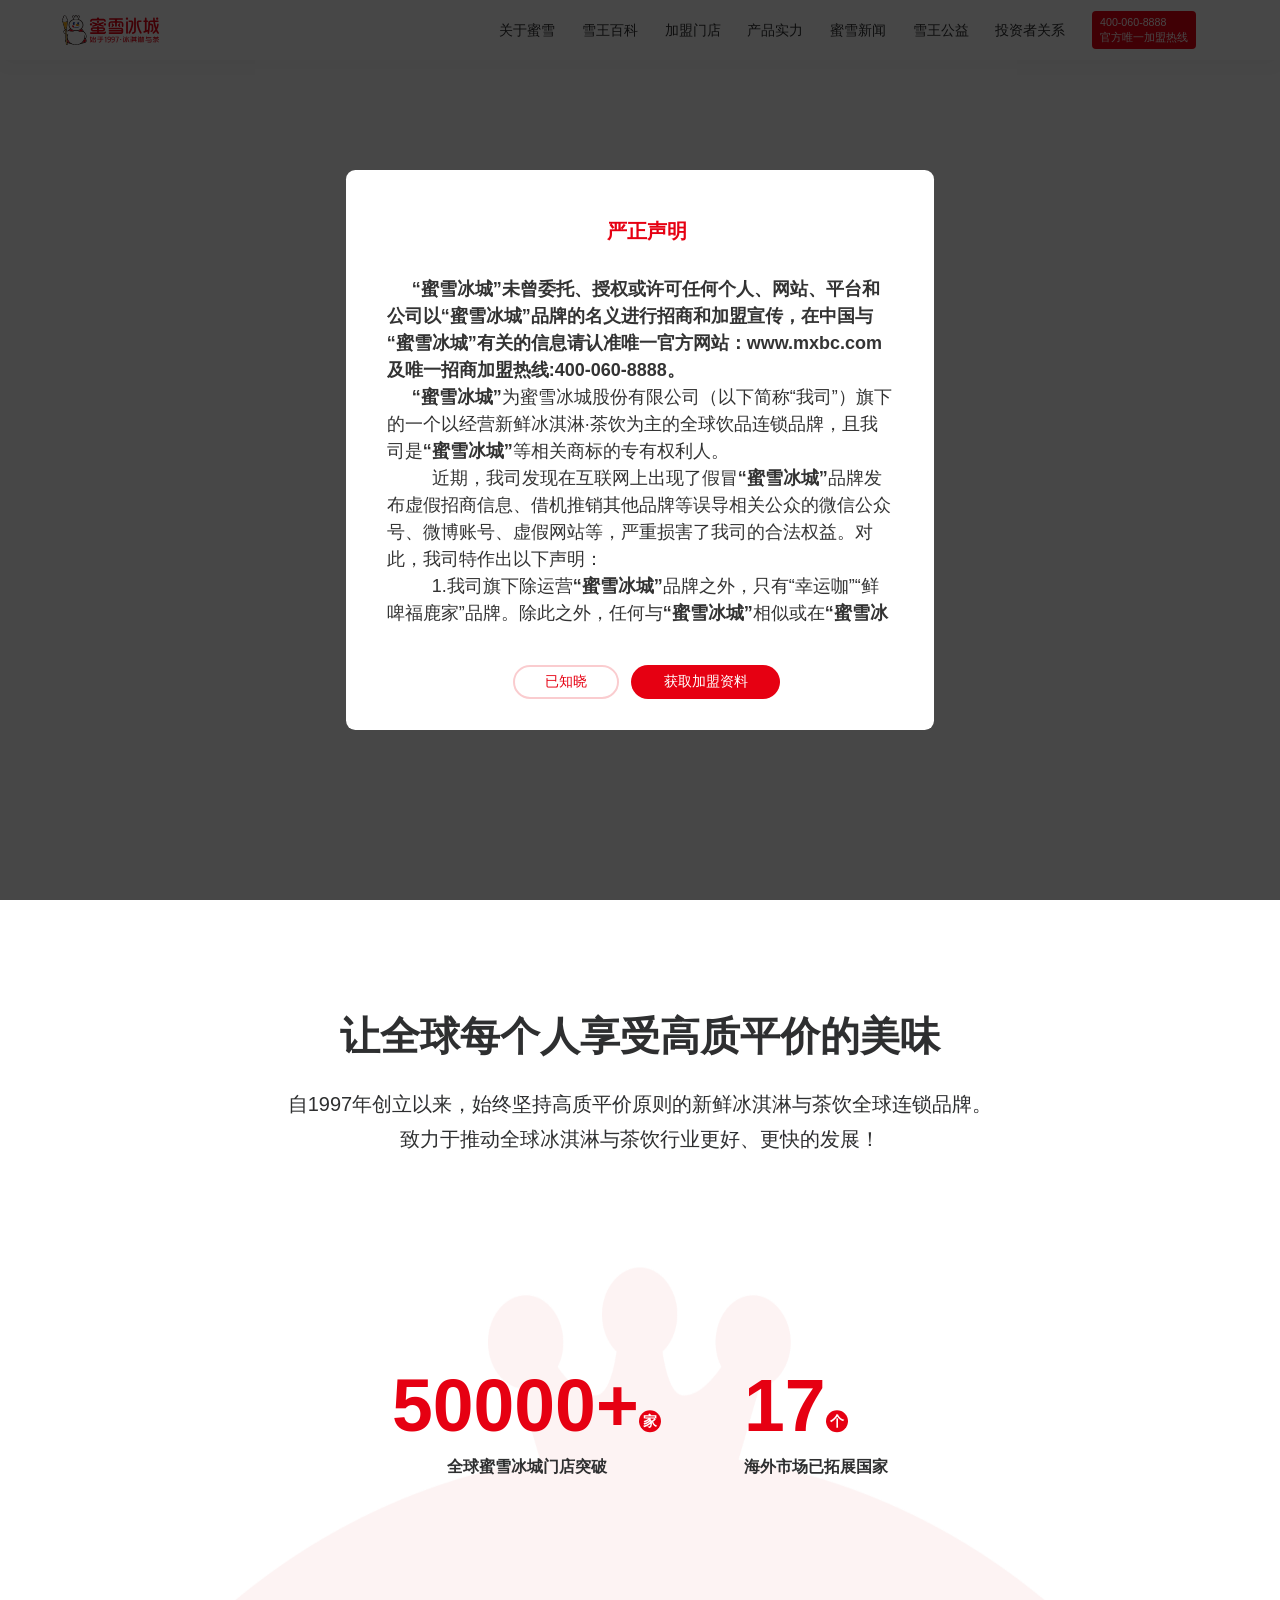
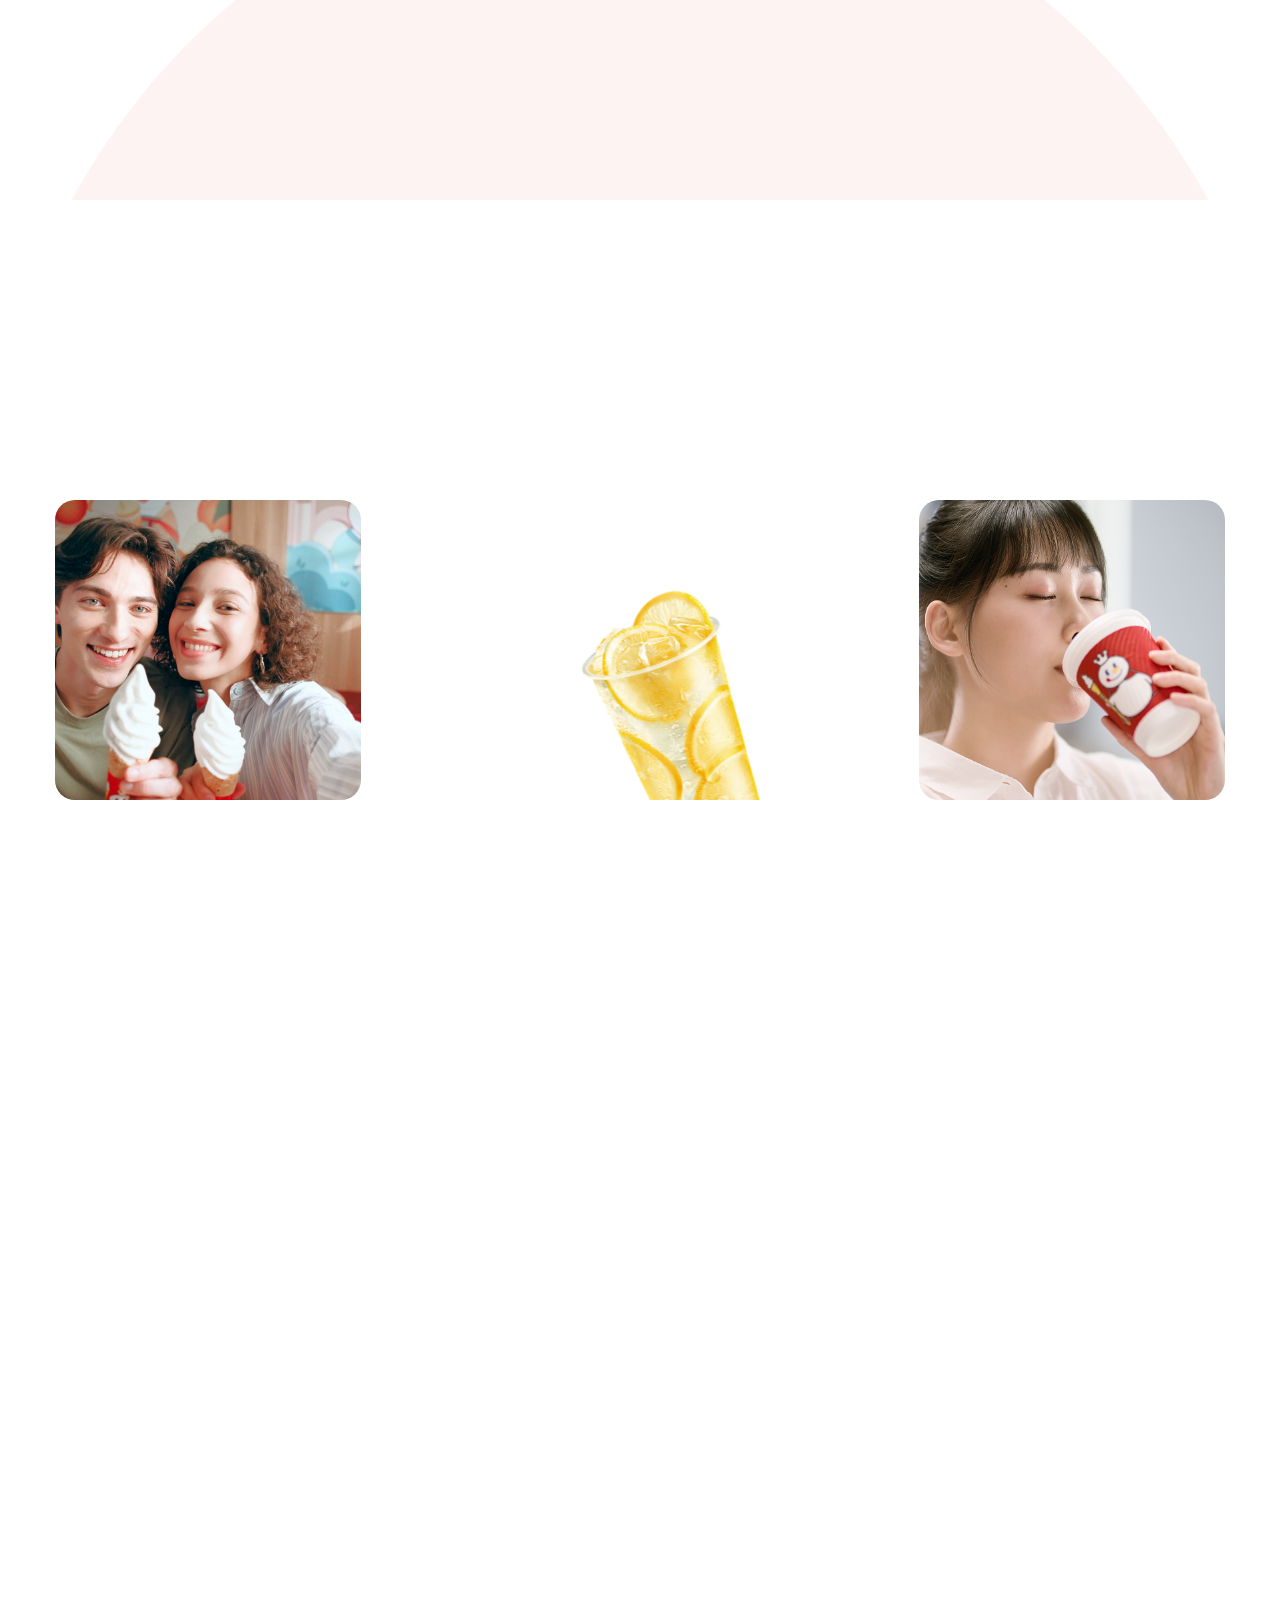
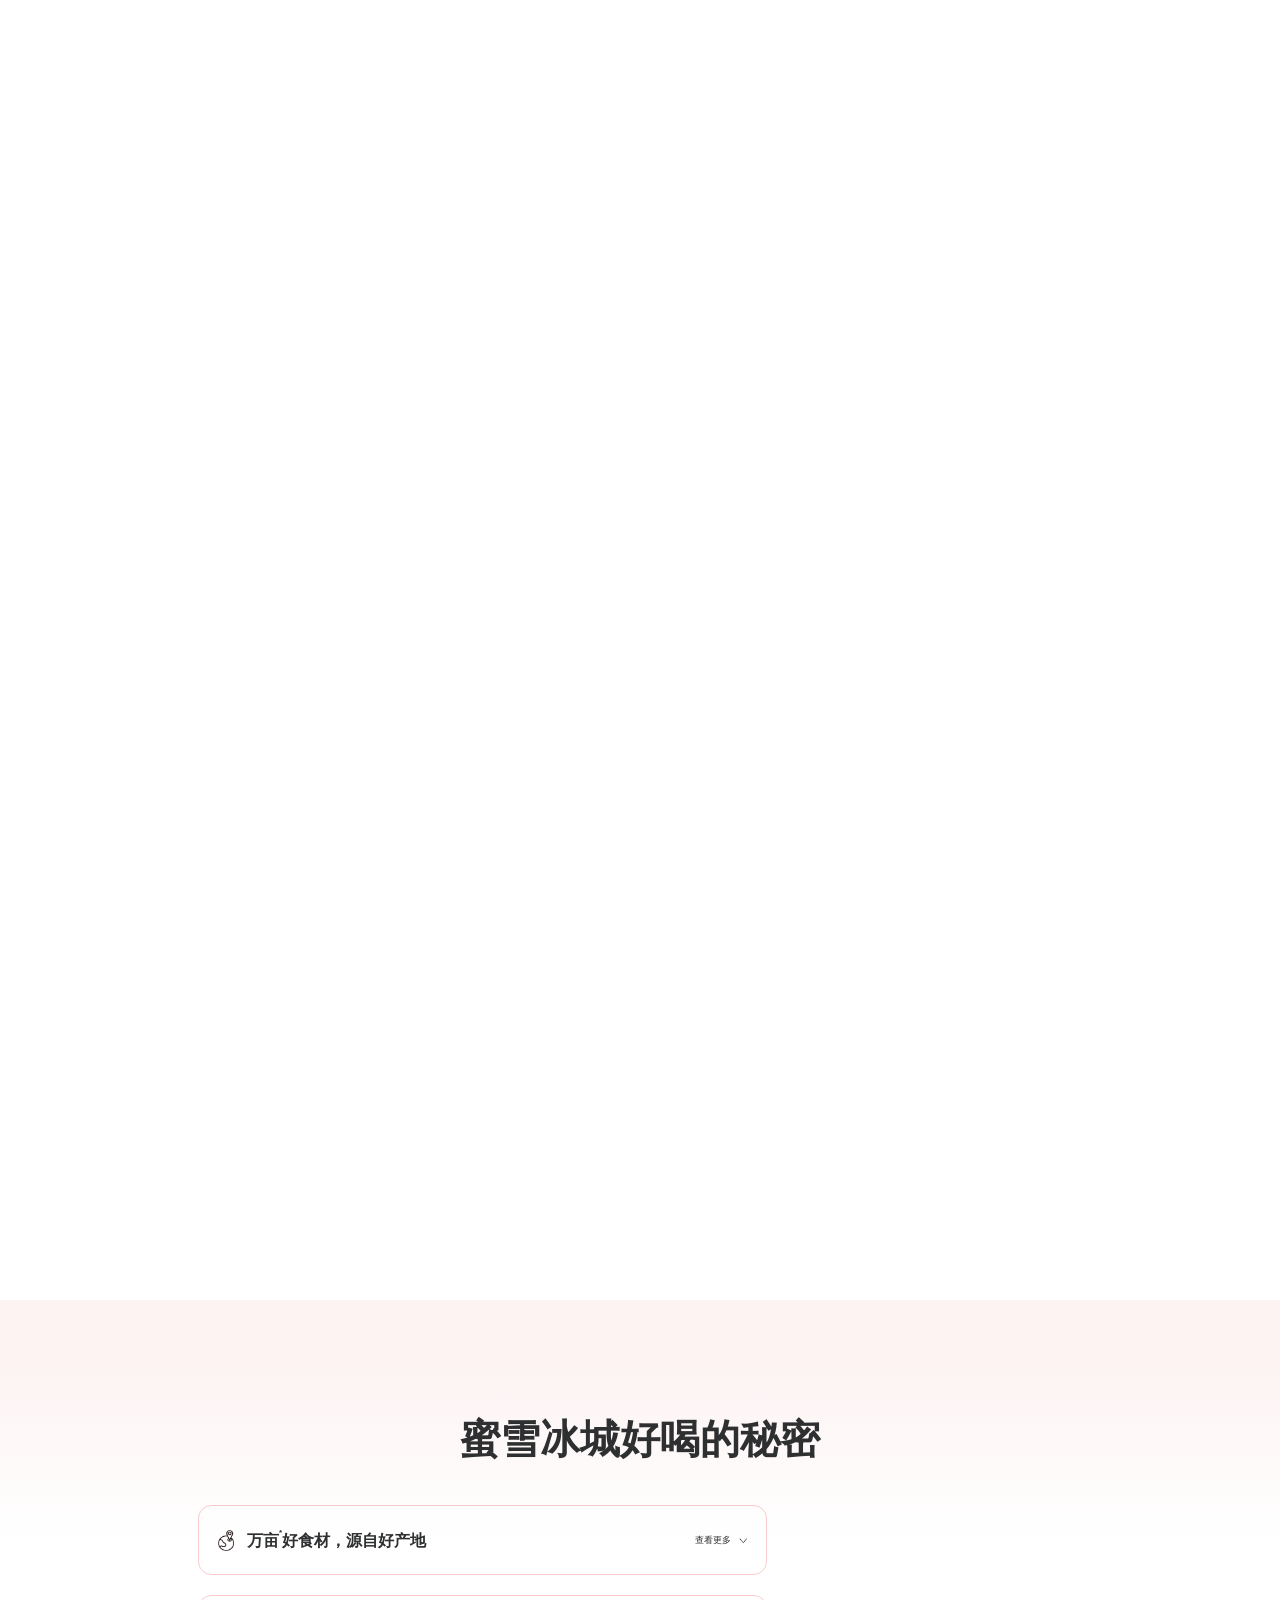
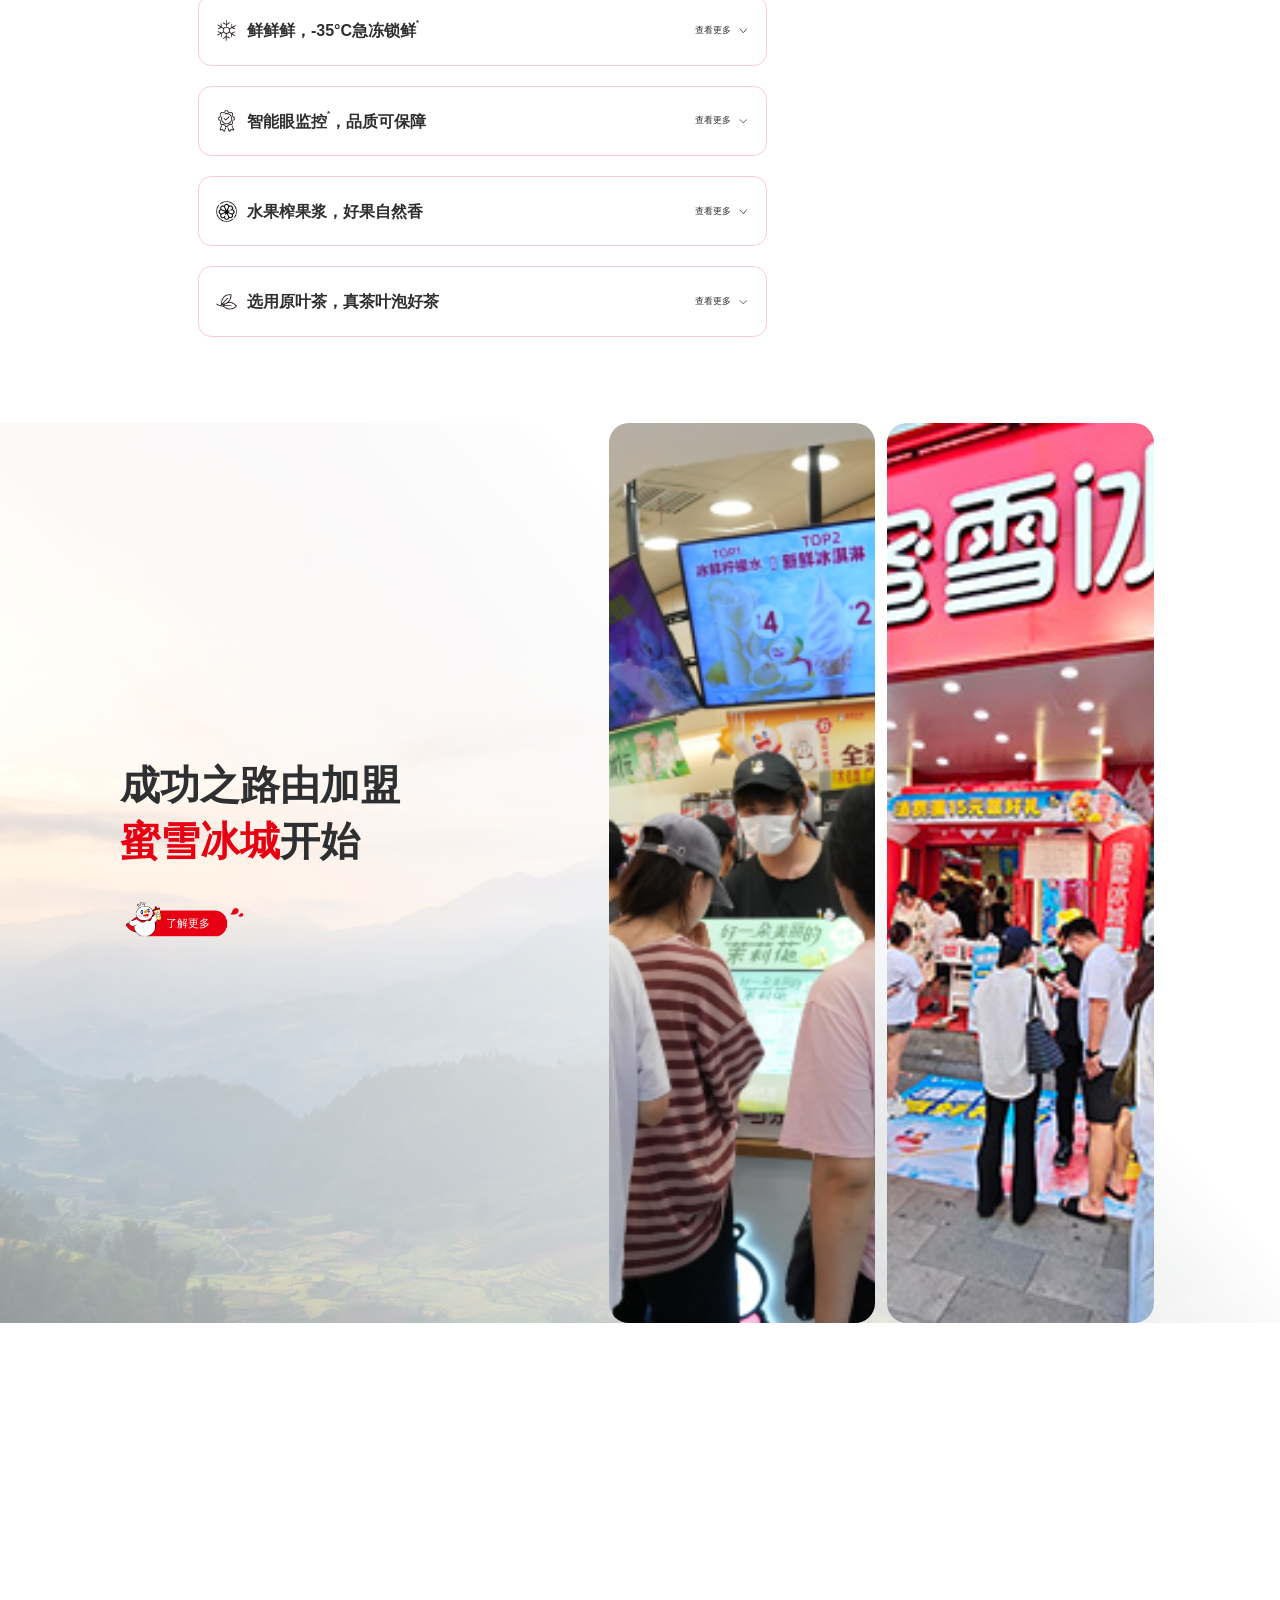
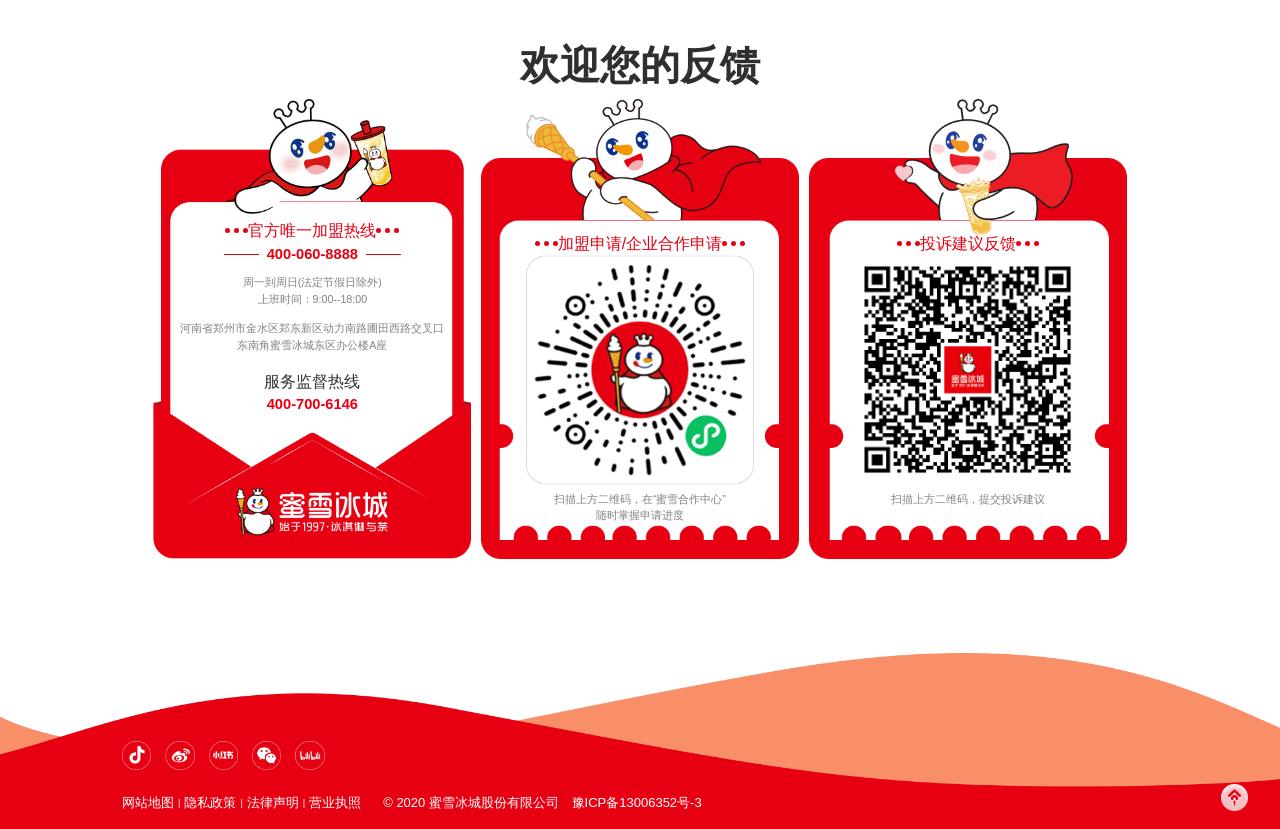
==== index.html @ 773f0062 "蜜雪冰城首页静态站点" ====
<!DOCTYPE html><html lang="zh-CN"><head><meta charSet="utf-8"/><meta name="viewport" content="width=device-width, initial-scale=1"/><link rel="preload" as="image" href="/sites/www-mxbc-com-0be7d7c2/root-8a5edab2/d0f3ec7b09cef7a19808b3d6972bdbc7.svg"/><link rel="preload" as="image" href="/sites/www-mxbc-com-0be7d7c2/root-8a5edab2/menu.svg"/><link rel="preload" as="image" href="/sites/www-mxbc-com-0be7d7c2/root-8a5edab2/out3.png"/><link rel="preload" as="image" href="/sites/www-mxbc-com-0be7d7c2/root-8a5edab2/ip1_bj1.png"/><link rel="preload" as="image" href="/sites/www-mxbc-com-0be7d7c2/root-8a5edab2/ip1_bj2.png"/><link rel="preload" as="image" href="/sites/www-mxbc-com-0be7d7c2/root-8a5edab2/59c532c167e2f7352f636a406eac5834.jpg"/><link rel="preload" as="image" href="/sites/www-mxbc-com-0be7d7c2/root-8a5edab2/50ed1ab0b910403cf5da5e1d6c85bd61.png"/><link rel="preload" as="image" href="/sites/www-mxbc-com-0be7d7c2/root-8a5edab2/486bf0180b48369508e47ed610ee6fdc.png"/><link rel="preload" as="image" href="/sites/www-mxbc-com-0be7d7c2/root-8a5edab2/11da245eaa7ea8dec373aae005d7b511.png"/><link rel="preload" as="image" href="/sites/www-mxbc-com-0be7d7c2/root-8a5edab2/9adca5c12d6f9c6127790880a25c9ba0.png"/><link rel="stylesheet" href="/_next/static/chunks/2mm9tn0vxowjl.css" data-precedence="next"/><link rel="preload" as="script" fetchPriority="low" href="/_next/static/chunks/3l04zcqx63h3y.js"/><script src="/_next/static/chunks/41qfcvra0dvw4.js" async=""></script><script src="/_next/static/chunks/0bma92pht_c97.js" async=""></script><script src="/_next/static/chunks/turbopack-0cc54x3beagn9.js" async=""></script><script src="/_next/static/chunks/3fntmmi971322.js" async=""></script><script src="/_next/static/chunks/2ajmet7lk0wmj.js" async=""></script><link rel="preload" as="image" href="/sites/www-mxbc-com-0be7d7c2/root-8a5edab2/581366c1870f26a417b94069ebbcad83.png"/><link rel="preload" as="image" href="/sites/www-mxbc-com-0be7d7c2/root-8a5edab2/86e30c18174c0b054bfe6882c99aeb52.png"/><link rel="preload" as="image" href="/sites/www-mxbc-com-0be7d7c2/root-8a5edab2/dbfe659884cda005a892da9fed21694d.png"/><link rel="preload" as="image" href="/sites/www-mxbc-com-0be7d7c2/root-8a5edab2/9d9d8c2d065b26970d7103beb5da28e2.jpg"/><link rel="preload" as="image" href="/sites/www-mxbc-com-0be7d7c2/root-8a5edab2/abc09bcb24b8b8ef243d715b8428a1c3.jpg"/><link rel="preload" as="image" href="/sites/www-mxbc-com-0be7d7c2/root-8a5edab2/d949c6363b8472c5fdf495d69453a330.jpg"/><link rel="preload" as="image" href="/sites/www-mxbc-com-0be7d7c2/root-8a5edab2/f457939e20ece8fa72f08ad984b3fbb4.jpg"/><link rel="preload" as="image" href="/sites/www-mxbc-com-0be7d7c2/root-8a5edab2/ea2d7520cc4f984707610b5394fd24d2.jpg"/><link rel="preload" as="image" href="/sites/www-mxbc-com-0be7d7c2/root-8a5edab2/290f313272d8ab223a98b155a3de4fd1.png"/><link rel="preload" as="image" href="/sites/www-mxbc-com-0be7d7c2/root-8a5edab2/0b9e7f9473413d34632b4a37d40d6bdb.png"/><link rel="preload" as="image" href="/sites/www-mxbc-com-0be7d7c2/root-8a5edab2/ip3_jt1.png"/><link rel="preload" as="image" href="/sites/www-mxbc-com-0be7d7c2/root-8a5edab2/ip3_jt2.png"/><link rel="preload" as="image" href="/sites/www-mxbc-com-0be7d7c2/root-8a5edab2/41225f93626dcbc20696a7b440cc9839.png"/><link rel="preload" as="image" href="/sites/www-mxbc-com-0be7d7c2/root-8a5edab2/cde2190a93280c6c782dcb8a3b782d27.png"/><link rel="preload" as="image" href="/sites/www-mxbc-com-0be7d7c2/root-8a5edab2/c90d4dd976fcc9a65dfeaac8ada09673.png"/><link rel="preload" as="image" href="/sites/www-mxbc-com-0be7d7c2/root-8a5edab2/8b305ed5abb65910825b2957696ffd45.png"/><link rel="preload" as="image" href="/sites/www-mxbc-com-0be7d7c2/root-8a5edab2/6eeb8afb9aa5e33d50249f976b03666a.png"/><link rel="preload" as="image" href="/sites/www-mxbc-com-0be7d7c2/root-8a5edab2/0936d7ea1fbbe21d9cbc63233f4e5491.png"/><link rel="preload" as="image" href="/sites/www-mxbc-com-0be7d7c2/root-8a5edab2/c394ca15c66dc44a236d38dc2898e95e.png"/><link rel="preload" as="image" href="/sites/www-mxbc-com-0be7d7c2/root-8a5edab2/3d74bfafb117e787bb59593640cceda5.png"/><link rel="preload" as="image" href="/sites/www-mxbc-com-0be7d7c2/root-8a5edab2/3d1f99e0b8a099ad2ce2638fd153bc6e.png"/><link rel="preload" as="image" href="/sites/www-mxbc-com-0be7d7c2/root-8a5edab2/1891c35e8ef6bf2d9417e013ebabc698.png"/><link rel="preload" as="image" href="/sites/www-mxbc-com-0be7d7c2/root-8a5edab2/c3168dfcdc9ec96e4e529ae8882ec969.png"/><link rel="preload" as="image" href="/sites/www-mxbc-com-0be7d7c2/root-8a5edab2/638d182707f486b8b1b2a9f75f37db1a.png"/><link rel="preload" as="image" href="/sites/www-mxbc-com-0be7d7c2/root-8a5edab2/9a46a4ab35225a6cc38cd7eaf3fd0e85.jpg"/><link rel="preload" as="image" href="/sites/www-mxbc-com-0be7d7c2/root-8a5edab2/878b8037e6f6965b7f7decace9710bc8.jpg"/><link rel="preload" as="image" href="/sites/www-mxbc-com-0be7d7c2/root-8a5edab2/50d5fc5b954593f0d043b4b68748c9c9.jpg"/><link rel="preload" as="image" href="/sites/www-mxbc-com-0be7d7c2/root-8a5edab2/56463b2ab5daf3cd11dad3c86014852f.jpg"/><link rel="preload" as="image" href="/sites/www-mxbc-com-0be7d7c2/root-8a5edab2/6f138db18f9e66a08a141f95bcac448e.jpg"/><link rel="preload" as="image" href="/sites/www-mxbc-com-0be7d7c2/root-8a5edab2/8dde2088f264d2b6eca06571609af0d8.jpg"/><link rel="preload" as="image" href="/sites/www-mxbc-com-0be7d7c2/root-8a5edab2/sd.svg"/><link rel="preload" as="image" href="/sites/www-mxbc-com-0be7d7c2/root-8a5edab2/da9c3f53766b631830936b4df24bcbba.png"/><link rel="preload" as="image" href="/sites/www-mxbc-com-0be7d7c2/root-8a5edab2/233fa92bc91ea00a0e69ae43872052d9.png"/><link rel="preload" as="image" href="/sites/www-mxbc-com-0be7d7c2/root-8a5edab2/9a349ea7eacc715e45023d3d18567bd6.png"/><link rel="preload" as="image" href="/sites/www-mxbc-com-0be7d7c2/root-8a5edab2/ph_2xx.png"/><link rel="preload" as="image" href="/sites/www-mxbc-com-0be7d7c2/root-8a5edab2/8f9a7455a2ef9fd3b2d4be8fd623568f.png"/><link rel="preload" as="image" href="/sites/www-mxbc-com-0be7d7c2/root-8a5edab2/be80aa0299ff8b853ee5da063334453d.png"/><link rel="preload" as="image" href="/sites/www-mxbc-com-0be7d7c2/root-8a5edab2/dbecea1ba079000253d4193766e18e89.png"/><link rel="preload" as="image" href="/sites/www-mxbc-com-0be7d7c2/root-8a5edab2/34bd688e521d1f4673a17af04eb08ba9.png"/><link rel="preload" as="image" href="/sites/www-mxbc-com-0be7d7c2/root-8a5edab2/c532aa4bd62299a22e564695bbf366fd.png"/><link rel="preload" as="image" href="/sites/www-mxbc-com-0be7d7c2/root-8a5edab2/bt.png"/><title>蜜雪冰城 · 首页本地复刻</title><meta name="description" content="蜜雪冰城官网首页的本地学习复刻"/><meta name="robots" content="noindex, nofollow"/><link rel="icon" href="/sites/www-mxbc-com-0be7d7c2/root-8a5edab2/favicon.ico"/><script src="/_next/static/chunks/0cz1d0mv5g_q7.js" noModule=""></script></head><body><div hidden=""><!--$--><!--/$--></div><header class="header"><div class="con"><a href="#top" class="logo" aria-label="蜜雪冰城首页"><img src="/sites/www-mxbc-com-0be7d7c2/root-8a5edab2/d0f3ec7b09cef7a19808b3d6972bdbc7.svg" alt="蜜雪冰城"/></a><div class="h_right"><nav aria-label="主导航"><ul class="h_nav f_18"><li><a href="https://www.mxbc.com/about.html">关于蜜雪</a><ul class="h_nav1"><li><a href="https://www.mxbc.com/about.html#d1">品牌故事</a></li><li><a href="https://www.mxbc.com/about.html#d2">发展历程</a></li><li><a href="https://www.mxbc.com/about.html#d5">品牌实力</a></li><li><a href="https://www.mxbc.com/about.html#d6">企业文化</a></li><li><a href="https://www.mxbc.com/about.html#d7">廉洁合规</a></li><li><a href="https://www.mxbc.com/about.html#d8">加入我们</a></li><li><a href="https://www.mxbc.com/about.html#d9">成为合作伙伴</a></li></ul></li><li><a href="https://www.mxbc.com/encyclopedia.html">雪王百科</a><ul class="h_nav1"><li><a href="https://www.mxbc.com/encyclopedia.html#d1">雪王简介</a></li><li><a href="https://www.mxbc.com/encyclopedia.html#d2">雪王新鲜事</a></li><li><a href="https://www.mxbc.com/encyclopedia.html#d3">雪王剧场</a></li><li><a href="https://www.mxbc.com/encyclopedia.html#d4">雪王周边</a></li></ul></li><li><a href="https://www.mxbc.com/franchised.html">加盟门店</a><ul class="h_nav1"><li><a href="https://www.mxbc.com/franchised.html#d1">加盟流程</a></li><li><a href="https://www.mxbc.com/franchised.html#d2">加盟费用</a></li><li><a href="https://www.mxbc.com/franchised.html#d3">门店类型</a></li><li><a href="https://www.mxbc.com/franchised.html#d4">加盟服务</a></li><li><a href="https://www.mxbc.com/franchised.html#d5">加盟问题</a></li></ul></li><li><a href="https://www.mxbc.com/product_strength.html">产品实力</a><ul class="h_nav1"><li><a href="https://www.mxbc.com/product_strength.html">爆款产品</a></li><li><a href="https://www.mxbc.com/product_strength.html#d3">蜜雪菜单</a></li><li><a href="https://www.mxbc.com/product_strength.html#d4">产品原料</a></li><li><a href="https://www.mxbc.com/product_strength.html#d5">食品安全</a></li></ul></li><li><a href="https://www.mxbc.com/news_list/0.html">蜜雪新闻</a><ul class="h_nav1"><li><a href="https://www.mxbc.com/news_list/1.html#d1">企业动态</a></li><li><a href="https://www.mxbc.com/news_list/2.html#d1">党建动态</a></li><li><a href="https://www.mxbc.com/news_list/4.html#d1">社会责任</a></li><li><a href="https://www.mxbc.com/news_list/3.html#d1">媒体报道</a></li></ul></li><li><a href="https://www.mxbc.com/social-responsibility.html">雪王公益</a></li><li><a href="https://ir.mxbc.com/?lang=zh-cn">投资者关系</a><ul class="h_nav1"><li><a href="https://ir.mxbc.com/report/index.html?lang=zh-cn">财务信息</a></li><li><a href="https://ir.mxbc.com/prospectus/index.html?lang=zh-cn">招股文件</a></li><li><a href="https://ir.mxbc.com/announcement/index.html?lang=zh-cn">公告与通函</a></li><li><a href="https://ir.mxbc.com/governance/index.html?lang=zh-cn">企业管治</a></li><li><a href="https://ir.mxbc.com/report/esg.html?lang=zh-cn">ESG/可持续发展</a></li><li><a href="https://ir.mxbc.com/calendar/index.html?lang=zh-cn">投资者日历</a></li></ul></li></ul></nav><a href="tel:400-060-8888" class="h_tel f_16">400-060-8888<br/>官方唯一加盟热线</a></div></div></header><div class="m_header phbox"><a href="#top" class="logo" aria-label="蜜雪冰城首页"><img src="/sites/www-mxbc-com-0be7d7c2/root-8a5edab2/d0f3ec7b09cef7a19808b3d6972bdbc7.svg" alt="蜜雪冰城"/></a><div class="right"><button class="btn bare-button" aria-label="打开菜单" aria-expanded="false"><img src="/sites/www-mxbc-com-0be7d7c2/root-8a5edab2/menu.svg" alt=""/></button></div></div><nav aria-label="手机导航" aria-hidden="true" class="mh_nav phbox "><button class="close bare-button" aria-label="关闭菜单"><img src="/sites/www-mxbc-com-0be7d7c2/root-8a5edab2/out3.png" alt=""/></button><ul class="nav"><li><a href="#top" class="f_16">首页</a></li><li class=""><a class="f_16" href="https://www.mxbc.com/about.html">关于蜜雪</a><ul class="nav1 f_16" style="display:none"><li><a href="https://www.mxbc.com/about.html#d1">品牌故事</a></li><li><a href="https://www.mxbc.com/about.html#d2">发展历程</a></li><li><a href="https://www.mxbc.com/about.html#d5">品牌实力</a></li><li><a href="https://www.mxbc.com/about.html#d6">企业文化</a></li><li><a href="https://www.mxbc.com/about.html#d7">廉洁合规</a></li><li><a href="https://www.mxbc.com/about.html#d8">加入我们</a></li><li><a href="https://www.mxbc.com/about.html#d9">成为合作伙伴</a></li></ul></li><li class=""><a class="f_16" href="https://www.mxbc.com/encyclopedia.html">雪王百科</a><ul class="nav1 f_16" style="display:none"><li><a href="https://www.mxbc.com/encyclopedia.html#d1">雪王简介</a></li><li><a href="https://www.mxbc.com/encyclopedia.html#d2">雪王新鲜事</a></li><li><a href="https://www.mxbc.com/encyclopedia.html#d3">雪王剧场</a></li><li><a href="https://www.mxbc.com/encyclopedia.html#d4">雪王周边</a></li></ul></li><li class=""><a class="f_16" href="https://www.mxbc.com/franchised.html">加盟门店</a><ul class="nav1 f_16" style="display:none"><li><a href="https://www.mxbc.com/franchised.html#d1">加盟流程</a></li><li><a href="https://www.mxbc.com/franchised.html#d2">加盟费用</a></li><li><a href="https://www.mxbc.com/franchised.html#d3">门店类型</a></li><li><a href="https://www.mxbc.com/franchised.html#d4">加盟服务</a></li><li><a href="https://www.mxbc.com/franchised.html#d5">加盟问题</a></li></ul></li><li class=""><a class="f_16" href="https://www.mxbc.com/product_strength.html">产品实力</a><ul class="nav1 f_16" style="display:none"><li><a href="https://www.mxbc.com/product_strength.html">爆款产品</a></li><li><a href="https://www.mxbc.com/product_strength.html#d3">蜜雪菜单</a></li><li><a href="https://www.mxbc.com/product_strength.html#d4">产品原料</a></li><li><a href="https://www.mxbc.com/product_strength.html#d5">食品安全</a></li></ul></li><li class=""><a class="f_16" href="https://www.mxbc.com/news_list/0.html">蜜雪新闻</a><ul class="nav1 f_16" style="display:none"><li><a href="https://www.mxbc.com/news_list/1.html#d1">企业动态</a></li><li><a href="https://www.mxbc.com/news_list/2.html#d1">党建动态</a></li><li><a href="https://www.mxbc.com/news_list/4.html#d1">社会责任</a></li><li><a href="https://www.mxbc.com/news_list/3.html#d1">媒体报道</a></li></ul></li><li class=""><a class="f_16" href="https://www.mxbc.com/social-responsibility.html">雪王公益</a></li><li class=""><a class="f_16" href="https://ir.mxbc.com/?lang=zh-cn">投资者关系</a><ul class="nav1 f_16" style="display:none"><li><a href="https://ir.mxbc.com/report/index.html?lang=zh-cn">财务信息</a></li><li><a href="https://ir.mxbc.com/prospectus/index.html?lang=zh-cn">招股文件</a></li><li><a href="https://ir.mxbc.com/announcement/index.html?lang=zh-cn">公告与通函</a></li><li><a href="https://ir.mxbc.com/governance/index.html?lang=zh-cn">企业管治</a></li><li><a href="https://ir.mxbc.com/report/esg.html?lang=zh-cn">ESG/可持续发展</a></li><li><a href="https://ir.mxbc.com/calendar/index.html?lang=zh-cn">投资者日历</a></li></ul></li></ul></nav><main><section class="banner1 show" id="top" aria-label="蜜雪冰城品牌视频"><div class="swiper-wrapper"><div class="swiper-slide"><video src="/sites/www-mxbc-com-0be7d7c2/root-8a5edab2/948820232c5bba41a63831f8c40ba166.mp4" autoPlay="" loop="" muted="" playsInline="" preload="auto"></video></div></div></section><section class="i_part1" aria-label="品牌与产品"><div class="bj"><img src="/sites/www-mxbc-com-0be7d7c2/root-8a5edab2/ip1_bj1.png" class="bj1" alt=""/><img src="/sites/www-mxbc-com-0be7d7c2/root-8a5edab2/ip1_bj2.png" class="bj2" alt=""/></div><div class="con1">
            <div class="top">
                <div class="tit f_58">让全球每个人享受高质平价的美味</div>
                <div class="p f_26">自1997年创立以来，始终坚持高质平价原则的新鲜冰淇淋与茶饮全球连锁品牌。<br/>致力于推动全球冰淇淋与茶饮行业更好、更快的发展！</div>
            </div>
                        <div class="num_box">
                                <div class="item">
                    <div class="nums">
                                                <span class="num f_110">50000</span>
                                                                        <span class="add f_110">+</span>
                                                                        <span class="dw f_18">家</span>
                                            </div>
                                        <div class="p1 f_22">全球蜜雪冰城门店突破</div>
                                    </div>
                                <div class="item">
                    <div class="nums">
                                                <span class="num f_110">17</span>
                                                                                                <span class="dw f_18">个</span>
                                            </div>
                                        <div class="p1 f_22">海外市场已拓展国家</div>
                                    </div>
                            </div>
                        
            
            <div class="img_box phbox">
                <img src="/sites/www-mxbc-com-0be7d7c2/root-8a5edab2/59c532c167e2f7352f636a406eac5834.jpg" alt=""/>
                <img src="/sites/www-mxbc-com-0be7d7c2/root-8a5edab2/50ed1ab0b910403cf5da5e1d6c85bd61.png" alt=" "/>
            </div>
        </div><div id="d1" style="position:relative;top:150vh"></div><div class="con2  "><div class="pics"><div class="pic"><img src="/sites/www-mxbc-com-0be7d7c2/root-8a5edab2/59c532c167e2f7352f636a406eac5834.jpg" alt="享受蜜雪冰城冰淇淋"/></div><div class="i_part2"><div class="swiper picx"><div class="swiper-wrapper"><div class="swiper-slide"><video src="/sites/www-mxbc-com-0be7d7c2/root-8a5edab2/6edae7e37b84eb8127432b1ca66380ad.mp4" class="bj" autoPlay="" muted="" loop="" playsInline="" preload="metadata"></video><video src="/sites/www-mxbc-com-0be7d7c2/root-8a5edab2/dxw.mp4" class="bj1" autoPlay="" muted="" loop="" playsInline="" preload="metadata"></video><img src="/sites/www-mxbc-com-0be7d7c2/root-8a5edab2/486bf0180b48369508e47ed610ee6fdc.png" class="lms" alt="冰鲜柠檬水"/></div><div class="swiper-slide"><video src="/sites/www-mxbc-com-0be7d7c2/root-8a5edab2/cebdb62da03837195cb17b94a645f03b.mp4" class="bj" autoPlay="" muted="" loop="" playsInline="" preload="metadata"></video></div><div class="swiper-slide"><video src="/sites/www-mxbc-com-0be7d7c2/root-8a5edab2/caaf191b6545302776ad182f29a7bbc4.mp4" class="bj" autoPlay="" muted="" loop="" playsInline="" preload="metadata"></video></div><div class="swiper-slide"><video src="/sites/www-mxbc-com-0be7d7c2/root-8a5edab2/45e1ce3fbfaf86c37d5bde8d3e4334c7.mp4" class="bj" autoPlay="" muted="" loop="" playsInline="" preload="metadata"></video></div><div class="swiper-slide"><video src="/sites/www-mxbc-com-0be7d7c2/root-8a5edab2/285ed39a21caac95be21ca76238545c0.mp4" class="bj" autoPlay="" muted="" loop="" playsInline="" preload="metadata"></video></div></div></div><div class="listx f_16" role="tablist" aria-label="选择产品" aria-orientation="vertical"><button class="li bare-button on" role="tab" aria-selected="true" tabindex="-1">冰鲜柠檬水</button><button class="li bare-button " role="tab" aria-selected="false" tabindex="-1">新鲜冰淇淋</button><button class="li bare-button " role="tab" aria-selected="false" tabindex="-1">草莓摇摇奶昔</button><button class="li bare-button " role="tab" aria-selected="false" tabindex="-1">茉莉奶绿</button><button class="li bare-button " role="tab" aria-selected="false" tabindex="-1">雪王雪顶咖啡</button></div><div class="card_box"><div><div class="card on" aria-hidden="false"><div class="tit tit1"><div class="icon icon1"><img src="/sites/www-mxbc-com-0be7d7c2/root-8a5edab2/11da245eaa7ea8dec373aae005d7b511.png" alt=""/></div><div class="h f_40">冰鲜柠檬水</div></div><div class="px f_20">
                                一年卖超10亿杯<a title="数据来源：“冰鲜柠檬水一年卖超10亿杯”数据来源于2024年1月1日-2024年12月31日期间蜜雪冰城品牌全国门店所有销售渠道冰鲜柠檬水产品合计销量，以内部统计为准">1</a><br/>
杯子连起来可绕地球近5圈<a title="“绕地球近5圈”圈数计算公式=蜜雪冰城冰鲜柠檬水杯长×2024年销售杯数÷地球赤道长度（按四舍五入取值）杯长按杯底至杯口边缘垂直高度测量为17.9cm；杯数按10亿计算；地球赤道长度取40075千米。&quot;">2</a><br/>
精选尤力克柠檬<br/>
包下座座柠檬山<a title="“包下座座柠檬山”指与柠檬种植基地为深度合作关系">3</a>
                            </div></div></div><div><div class="card " aria-hidden="true"><div class="tit tit1"><div class="icon icon1"><img src="/sites/www-mxbc-com-0be7d7c2/root-8a5edab2/9adca5c12d6f9c6127790880a25c9ba0.png" alt=""/></div><div class="h f_40">新鲜冰淇淋</div></div><div class="px f_20">
                                蜜雪冰城热卖“常青树”<br/>
2005年诞生至今<br/>
好评如潮<br/>
入口丝滑浓郁 回味唇齿留香<br/>
新鲜冰淇淋 一口就爱上
                            </div></div></div><div><div class="card " aria-hidden="true"><div class="tit tit1"><div class="icon icon1"><img src="/sites/www-mxbc-com-0be7d7c2/root-8a5edab2/581366c1870f26a417b94069ebbcad83.png" alt=""/></div><div class="h f_40">草莓摇摇奶昔</div></div><div class="px f_20">
                                蜜雪冰城原创<a title="蜜雪冰城原创：指蜜雪冰城于2019年推出原创产品草莓摇摇奶昔">1</a>爆品<br/>
融合冰淇淋与茶<br/>
掀起“摇摇”风潮<br/>
一杯有三宝<a title="一杯有三宝：指产品含有冰淇淋、茶汤、草莓果酱">2</a>喝前摇一摇<br/>
新鲜冰淇淋搭配醇香茶汤<br/>
再加草莓果酱 营造独特口感
                            </div></div></div><div><div class="card " aria-hidden="true"><div class="tit tit1"><div class="icon icon1"><img src="/sites/www-mxbc-com-0be7d7c2/root-8a5edab2/86e30c18174c0b054bfe6882c99aeb52.png" alt=""/></div><div class="h f_40">茉莉奶绿</div></div><div class="px f_20">
                                年度热卖<br/>
上市首月销量突破1亿杯<a title="数据来源：2024年7月26日-2024年8月25日蜜雪冰城全国门店茉莉奶绿销售">1</a><br/>
与君乐宝合资建设“雪王牧场”<a title="蜜雪冰城与君乐宝在河南新乡合资建设了“雪王牧场”">2</a><br/>
甄选优质奶源<br/>
轻轻轻乳茶 清爽轻负担<a title="茉莉奶绿热量≈107大卡/杯，数值以蜜雪冰城茉莉奶绿（正常冰、不额外加糖）检测估算得出，仅供参考数据（含线下、线上）">3</a>
                            </div></div></div><div><div class="card " aria-hidden="true"><div class="tit tit1"><div class="icon icon1"><img src="/sites/www-mxbc-com-0be7d7c2/root-8a5edab2/dbfe659884cda005a892da9fed21694d.png" alt=""/></div><div class="h f_40">雪王雪顶咖啡</div></div><div class="px f_20">
                                冰淇淋+咖啡<br/>
雪王咖啡，奋斗一杯！<br/>
一级<a title="一级：指产品所用原料咖啡豆符合《中华人民共和国农业行业标准NY/T 605 焙炒咖啡 产品质量标准》一级质量等级">*</a>焙炒咖啡豆
                            </div></div></div></div></div><div class="pic"><img src="/sites/www-mxbc-com-0be7d7c2/root-8a5edab2/50ed1ab0b910403cf5da5e1d6c85bd61.png" alt="享受蜜雪冰城茶饮"/></div></div></div><div class="con3 phbox" id="mobile-products"><div class="swiper"><div class="swiper-wrapper"><div class="swiper-slide"><div class="imgbox"><img src="/sites/www-mxbc-com-0be7d7c2/root-8a5edab2/9d9d8c2d065b26970d7103beb5da28e2.jpg" alt="冰鲜柠檬水"/></div><div class="card on" aria-hidden="false"><div class="tit tit1"><div class="icon icon1"><img src="/sites/www-mxbc-com-0be7d7c2/root-8a5edab2/11da245eaa7ea8dec373aae005d7b511.png" alt=""/></div><div class="h f_40">冰鲜柠檬水</div></div><div class="px f_20">
                                一年卖超10亿杯<a title="数据来源：“冰鲜柠檬水一年卖超10亿杯”数据来源于2024年1月1日-2024年12月31日期间蜜雪冰城品牌全国门店所有销售渠道冰鲜柠檬水产品合计销量，以内部统计为准">1</a><br/>
杯子连起来可绕地球近5圈<a title="“绕地球近5圈”圈数计算公式=蜜雪冰城冰鲜柠檬水杯长×2024年销售杯数÷地球赤道长度（按四舍五入取值）杯长按杯底至杯口边缘垂直高度测量为17.9cm；杯数按10亿计算；地球赤道长度取40075千米。&quot;">2</a><br/>
精选尤力克柠檬<br/>
包下座座柠檬山<a title="“包下座座柠檬山”指与柠檬种植基地为深度合作关系">3</a>
                            </div></div></div><div class="swiper-slide"><div class="imgbox"><img src="/sites/www-mxbc-com-0be7d7c2/root-8a5edab2/abc09bcb24b8b8ef243d715b8428a1c3.jpg" alt="新鲜冰淇淋"/></div><div class="card on" aria-hidden="false"><div class="tit tit1"><div class="icon icon1"><img src="/sites/www-mxbc-com-0be7d7c2/root-8a5edab2/9adca5c12d6f9c6127790880a25c9ba0.png" alt=""/></div><div class="h f_40">新鲜冰淇淋</div></div><div class="px f_20">
                                蜜雪冰城热卖“常青树”<br/>
2005年诞生至今<br/>
好评如潮<br/>
入口丝滑浓郁 回味唇齿留香<br/>
新鲜冰淇淋 一口就爱上
                            </div></div></div><div class="swiper-slide"><div class="imgbox"><img src="/sites/www-mxbc-com-0be7d7c2/root-8a5edab2/d949c6363b8472c5fdf495d69453a330.jpg" alt="草莓摇摇奶昔"/></div><div class="card on" aria-hidden="false"><div class="tit tit1"><div class="icon icon1"><img src="/sites/www-mxbc-com-0be7d7c2/root-8a5edab2/581366c1870f26a417b94069ebbcad83.png" alt=""/></div><div class="h f_40">草莓摇摇奶昔</div></div><div class="px f_20">
                                蜜雪冰城原创<a title="蜜雪冰城原创：指蜜雪冰城于2019年推出原创产品草莓摇摇奶昔">1</a>爆品<br/>
融合冰淇淋与茶<br/>
掀起“摇摇”风潮<br/>
一杯有三宝<a title="一杯有三宝：指产品含有冰淇淋、茶汤、草莓果酱">2</a>喝前摇一摇<br/>
新鲜冰淇淋搭配醇香茶汤<br/>
再加草莓果酱 营造独特口感
                            </div></div></div><div class="swiper-slide"><div class="imgbox"><img src="/sites/www-mxbc-com-0be7d7c2/root-8a5edab2/f457939e20ece8fa72f08ad984b3fbb4.jpg" alt="茉莉奶绿"/></div><div class="card on" aria-hidden="false"><div class="tit tit1"><div class="icon icon1"><img src="/sites/www-mxbc-com-0be7d7c2/root-8a5edab2/86e30c18174c0b054bfe6882c99aeb52.png" alt=""/></div><div class="h f_40">茉莉奶绿</div></div><div class="px f_20">
                                年度热卖<br/>
上市首月销量突破1亿杯<a title="数据来源：2024年7月26日-2024年8月25日蜜雪冰城全国门店茉莉奶绿销售">1</a><br/>
与君乐宝合资建设“雪王牧场”<a title="蜜雪冰城与君乐宝在河南新乡合资建设了“雪王牧场”">2</a><br/>
甄选优质奶源<br/>
轻轻轻乳茶 清爽轻负担<a title="茉莉奶绿热量≈107大卡/杯，数值以蜜雪冰城茉莉奶绿（正常冰、不额外加糖）检测估算得出，仅供参考数据（含线下、线上）">3</a>
                            </div></div></div><div class="swiper-slide"><div class="imgbox"><img src="/sites/www-mxbc-com-0be7d7c2/root-8a5edab2/ea2d7520cc4f984707610b5394fd24d2.jpg" alt="雪王雪顶咖啡"/></div><div class="card on" aria-hidden="false"><div class="tit tit1"><div class="icon icon1"><img src="/sites/www-mxbc-com-0be7d7c2/root-8a5edab2/dbfe659884cda005a892da9fed21694d.png" alt=""/></div><div class="h f_40">雪王雪顶咖啡</div></div><div class="px f_20">
                                冰淇淋+咖啡<br/>
雪王咖啡，奋斗一杯！<br/>
一级<a title="一级：指产品所用原料咖啡豆符合《中华人民共和国农业行业标准NY/T 605 焙炒咖啡 产品质量标准》一级质量等级">*</a>焙炒咖啡豆
                            </div></div></div></div><div class="swiper-pagination"></div></div></div></section><div id="d2"></div><section class="i_part3" style="padding-top:1.6rem" aria-labelledby="supply-title"><h2 id="supply-title" class="tit f_58">蜜雪冰城好喝的秘密</h2><div class="con"><div class="txts"><div class="txt " role="button" tabindex="0" aria-expanded="false"><div class="top">
                            <div class="h f_22">
                                <div class="icon">
                                    <img src="/sites/www-mxbc-com-0be7d7c2/root-8a5edab2/290f313272d8ab223a98b155a3de4fd1.png" class="img1" alt=""/>
                                    <img src="/sites/www-mxbc-com-0be7d7c2/root-8a5edab2/0b9e7f9473413d34632b4a37d40d6bdb.png" class="img2" alt=""/>
                                </div>
                                万亩<a title="“注:【万亩】指合作原料产地种植规模”">*</a>好食材，源自好产地
                            </div>
                            <div class="more">
                                查看更多
                                <div class="jt">
                                    <img src="/sites/www-mxbc-com-0be7d7c2/root-8a5edab2/ip3_jt1.png" class="img1" alt=""/>
                                    <img src="/sites/www-mxbc-com-0be7d7c2/root-8a5edab2/ip3_jt2.png" class="img2" alt=""/>
                                </div>
                            </div>
                        </div><div class="supply-reveal " aria-hidden="true"><div class="supply-reveal-inner"><div class="txt1 f_18" style="display:block">
                            <ul>
                                                                                                <li>· 蜜雪冰城合作万亩食材种植基地</li>
                                                                                                                                <li>· 从源头保障真材实料</li>
                                                                                                                                <li>· 新鲜采摘，臻选好品质</li>
                                                                                                                                <li>· 约5万亩柠檬合作种植基地</li>
                                                                                                                                <li>· 约2万亩茶叶合作种植基地</li>
                                                                                                                                <li>· 好产地长出好食材</li>
                                                                                                                                <li>· 好食材，是好味道的保障</li>
                                                                                            </ul>
                        </div></div></div></div><div class="txt " role="button" tabindex="0" aria-expanded="false"><div class="top">
                            <div class="h f_22">
                                <div class="icon">
                                    <img src="/sites/www-mxbc-com-0be7d7c2/root-8a5edab2/41225f93626dcbc20696a7b440cc9839.png" class="img1" alt=""/>
                                    <img src="/sites/www-mxbc-com-0be7d7c2/root-8a5edab2/cde2190a93280c6c782dcb8a3b782d27.png" class="img2" alt=""/>
                                </div>
                                鲜鲜鲜，-35°C急冻锁鲜<a title="“注:*指冷冻隧道(网带速冻装置)锁鲜技术“">*</a>
                            </div>
                            <div class="more">
                                查看更多
                                <div class="jt">
                                    <img src="/sites/www-mxbc-com-0be7d7c2/root-8a5edab2/ip3_jt1.png" class="img1" alt=""/>
                                    <img src="/sites/www-mxbc-com-0be7d7c2/root-8a5edab2/ip3_jt2.png" class="img2" alt=""/>
                                </div>
                            </div>
                        </div><div class="supply-reveal " aria-hidden="true"><div class="supply-reveal-inner"><div class="txt1 f_18" style="display:block">
                            <ul>
                                                                                                <li>· 先进急冻隧道锁鲜技术</li>
                                                                                                                                <li>· 急冻隧道，就像装了冰箱的传送带</li>
                                                                                                                                <li>· 鲜榨果浆沐浴在-35°C冷空气里</li>
                                                                                                                                <li>· 2-3小时后，急冻完成</li>
                                                                                                                                <li>· 锁住营养锁住鲜</li>
                                                                                            </ul>
                        </div></div></div></div><div class="txt " role="button" tabindex="0" aria-expanded="false"><div class="top">
                            <div class="h f_22">
                                <div class="icon">
                                    <img src="/sites/www-mxbc-com-0be7d7c2/root-8a5edab2/c90d4dd976fcc9a65dfeaac8ada09673.png" class="img1" alt=""/>
                                    <img src="/sites/www-mxbc-com-0be7d7c2/root-8a5edab2/8b305ed5abb65910825b2957696ffd45.png" class="img2" alt=""/>
                                </div>
                                智能眼监控<a title="“注:*指MES管理系统“">*</a>，品质可保障
                            </div>
                            <div class="more">
                                查看更多
                                <div class="jt">
                                    <img src="/sites/www-mxbc-com-0be7d7c2/root-8a5edab2/ip3_jt1.png" class="img1" alt=""/>
                                    <img src="/sites/www-mxbc-com-0be7d7c2/root-8a5edab2/ip3_jt2.png" class="img2" alt=""/>
                                </div>
                            </div>
                        </div><div class="supply-reveal " aria-hidden="true"><div class="supply-reveal-inner"><div class="txt1 f_18" style="display:block">
                            <ul>
                                                                                                <li>· 蜜雪冰城使用MES 管理系统</li>
                                                                                                                                <li>· 实时掌握生产动态</li>
                                                                                                                                <li>· 食材进入库的一刻就被“盯上”</li>
                                                                                                                                <li>· 贴上身份证，扫码全知道</li>
                                                                                                                                <li>· 智能眼监控，品质可保障！</li>
                                                                                            </ul>
                        </div></div></div></div><div class="txt " role="button" tabindex="0" aria-expanded="false"><div class="top">
                            <div class="h f_22">
                                <div class="icon">
                                    <img src="/sites/www-mxbc-com-0be7d7c2/root-8a5edab2/6eeb8afb9aa5e33d50249f976b03666a.png" class="img1" alt=""/>
                                    <img src="/sites/www-mxbc-com-0be7d7c2/root-8a5edab2/0936d7ea1fbbe21d9cbc63233f4e5491.png" class="img2" alt=""/>
                                </div>
                                水果榨果浆，好果自然香
                            </div>
                            <div class="more">
                                查看更多
                                <div class="jt">
                                    <img src="/sites/www-mxbc-com-0be7d7c2/root-8a5edab2/ip3_jt1.png" class="img1" alt=""/>
                                    <img src="/sites/www-mxbc-com-0be7d7c2/root-8a5edab2/ip3_jt2.png" class="img2" alt=""/>
                                </div>
                            </div>
                        </div><div class="supply-reveal " aria-hidden="true"><div class="supply-reveal-inner"><div class="txt1 f_18" style="display:block">
                            <ul>
                                                                                                <li>· 水果榨果浆，好果自然香 </li>
                                                                                                                                <li>· 从果园到工厂</li>
                                                                                                                                <li>· 每一颗水果都要经过多重“磨炼”</li>
                                                                                                                                <li>· 超大“榨汁机”</li>
                                                                                                                                <li>· 榨出香甜水果浆</li>
                                                                                                                                <li>· 再经过智能化灌装</li>
                                                                                                                                <li>· 急冻锁鲜保留原汁原味</li>
                                                                                                                                <li>· 水果榨果浆，好果自然香</li>
                                                                                            </ul>
                        </div></div></div></div><div class="txt " role="button" tabindex="0" aria-expanded="false"><div class="top">
                            <div class="h f_22">
                                <div class="icon">
                                    <img src="/sites/www-mxbc-com-0be7d7c2/root-8a5edab2/c394ca15c66dc44a236d38dc2898e95e.png" class="img1" alt=""/>
                                    <img src="/sites/www-mxbc-com-0be7d7c2/root-8a5edab2/3d74bfafb117e787bb59593640cceda5.png" class="img2" alt=""/>
                                </div>
                                选用原叶茶，真茶叶泡好茶
                            </div>
                            <div class="more">
                                查看更多
                                <div class="jt">
                                    <img src="/sites/www-mxbc-com-0be7d7c2/root-8a5edab2/ip3_jt1.png" class="img1" alt=""/>
                                    <img src="/sites/www-mxbc-com-0be7d7c2/root-8a5edab2/ip3_jt2.png" class="img2" alt=""/>
                                </div>
                            </div>
                        </div><div class="supply-reveal " aria-hidden="true"><div class="supply-reveal-inner"><div class="txt1 f_18" style="display:block">
                            <ul>
                                                                                                <li>· 高山云雾出好茶</li>
                                                                                                                                <li>· 蜜雪冰城走遍了各大茶山</li>
                                                                                                                                <li>· 新鲜采摘原叶好茶<a title="“注:指所用茶叶均符合国家标准“">*</a></li>
                                                                                                                                <li>· 红茶、绿茶、乌龙茶…</li>
                                                                                                                                <li>· 为保留茶叶的自然鲜爽</li>
                                                                                                                                <li>· 严格把控每一步制作工艺</li>
                                                                                                                                <li>· 用真茶叶泡好茶，泡出茶香味</li>
                                                                                            </ul>
                        </div></div></div></div></div><div class="pics"><div class="pic on" aria-hidden="false"><video src="/sites/www-mxbc-com-0be7d7c2/root-8a5edab2/36f9af0a81aea403a02edec6a32b5867.mp4" autoPlay="" muted="" loop="" playsInline="" preload="metadata"></video></div><div class="pic " aria-hidden="true"><video src="/sites/www-mxbc-com-0be7d7c2/root-8a5edab2/ca6159abf67713a87e3d6e0c17890f60.mp4" autoPlay="" muted="" loop="" playsInline="" preload="metadata"></video></div><div class="pic " aria-hidden="true"><video src="/sites/www-mxbc-com-0be7d7c2/root-8a5edab2/ea7759804c37f9222640b4f3e8632cbf.mp4" autoPlay="" muted="" loop="" playsInline="" preload="metadata"></video></div><div class="pic " aria-hidden="true"><video src="/sites/www-mxbc-com-0be7d7c2/root-8a5edab2/075c8fe5b14140f2da0f3b8f4339e952.mp4" autoPlay="" muted="" loop="" playsInline="" preload="metadata"></video></div><div class="pic " aria-hidden="true"><video src="/sites/www-mxbc-com-0be7d7c2/root-8a5edab2/a0f18261c69bf69382cbb12330547f59.mp4" autoPlay="" muted="" loop="" playsInline="" preload="metadata"></video></div></div></div></section><div class="i_part45"><section class="i_part4" id="franchise"><div class="left"><h2 class="tit f_58">成功之路由加盟<br/><span>蜜雪冰城</span>开始</h2><a class="com_btn" href="https://www.mxbc.com/franchised.html">了解更多</a></div><div class="right"><div class="swiper swiper1"><div class="swiper-wrapper"><div class="swiper-slide"><img src="/sites/www-mxbc-com-0be7d7c2/root-8a5edab2/3d1f99e0b8a099ad2ce2638fd153bc6e.png" alt="蜜雪冰城门店 1"/></div><div class="swiper-slide"><img src="/sites/www-mxbc-com-0be7d7c2/root-8a5edab2/1891c35e8ef6bf2d9417e013ebabc698.png" alt="蜜雪冰城门店 2"/></div><div class="swiper-slide"><img src="/sites/www-mxbc-com-0be7d7c2/root-8a5edab2/c3168dfcdc9ec96e4e529ae8882ec969.png" alt="蜜雪冰城门店 3"/></div><div class="swiper-slide"><img src="/sites/www-mxbc-com-0be7d7c2/root-8a5edab2/638d182707f486b8b1b2a9f75f37db1a.png" alt="蜜雪冰城门店 4"/></div><div class="swiper-slide"><img src="/sites/www-mxbc-com-0be7d7c2/root-8a5edab2/9a46a4ab35225a6cc38cd7eaf3fd0e85.jpg" alt="蜜雪冰城门店 5"/></div></div></div><div class="swiper swiper2"><div class="swiper-wrapper"><div class="swiper-slide"><img src="/sites/www-mxbc-com-0be7d7c2/root-8a5edab2/878b8037e6f6965b7f7decace9710bc8.jpg" alt="蜜雪冰城门店 6"/></div><div class="swiper-slide"><img src="/sites/www-mxbc-com-0be7d7c2/root-8a5edab2/50d5fc5b954593f0d043b4b68748c9c9.jpg" alt="蜜雪冰城门店 7"/></div><div class="swiper-slide"><img src="/sites/www-mxbc-com-0be7d7c2/root-8a5edab2/56463b2ab5daf3cd11dad3c86014852f.jpg" alt="蜜雪冰城门店 8"/></div><div class="swiper-slide"><img src="/sites/www-mxbc-com-0be7d7c2/root-8a5edab2/6f138db18f9e66a08a141f95bcac448e.jpg" alt="蜜雪冰城门店 9"/></div><div class="swiper-slide"><img src="/sites/www-mxbc-com-0be7d7c2/root-8a5edab2/8dde2088f264d2b6eca06571609af0d8.jpg" alt="蜜雪冰城门店 10"/></div></div></div></div></section><section class="i_part5" aria-label="欢迎您的反馈">
            <div class="after"></div>
            <div class="tit f_58">欢迎您的反馈</div>
            <div class="list">
                <div class="item item1">
                                        <div class="h f_24">
                        <img src="/sites/www-mxbc-com-0be7d7c2/root-8a5edab2/sd.svg" alt=""/>
                        官方唯一加盟热线
                        <img src="/sites/www-mxbc-com-0be7d7c2/root-8a5edab2/sd.svg" alt=""/>
                    </div>
                    <div class="tel f_22">
                        <div class="solid"></div>
                        <div>400-060-8888</div>
                        <div class="solid"></div>
                    </div>
                                                            <div class="p f_16">
                        <span>周一到周日(法定节假日除外)<span><br/>上班时间：9:00--18:00</span>
                    </span></div>
                                                            <div class="p f_16">
                        <span>河南省郑州市金水区郑东新区动力南路圃田西路交叉口东南角蜜雪冰城东区办公楼A座</span>
                    </div>
                                                            <div class="h_1 f_24">服务监督热线</div>
                    <div class="h_2 f_22">400-700-6146</div>
                                    </div>
                <div class="item item2">
                                        <div class="h f_24">
                        <img src="/sites/www-mxbc-com-0be7d7c2/root-8a5edab2/sd.svg" alt=""/>
                        加盟申请/企业合作申请
                        <img src="/sites/www-mxbc-com-0be7d7c2/root-8a5edab2/sd.svg" alt=""/>
                    </div>
                    <div class="code">
                        <img src="/sites/www-mxbc-com-0be7d7c2/root-8a5edab2/da9c3f53766b631830936b4df24bcbba.png" alt=""/>
                    </div>
                                                            <div class="p_2 f_16">扫描上方二维码，在“蜜雪合作中心”<br/>随时掌握申请进度</div>
                                    </div>
                <div class="item item3">
                                        <div class="h f_24">
                        <img src="/sites/www-mxbc-com-0be7d7c2/root-8a5edab2/sd.svg" alt=""/>
                        投诉建议反馈
                        <img src="/sites/www-mxbc-com-0be7d7c2/root-8a5edab2/sd.svg" alt=""/>
                    </div>
                    <div class="code">
                        <img src="/sites/www-mxbc-com-0be7d7c2/root-8a5edab2/233fa92bc91ea00a0e69ae43872052d9.png" alt=""/>
                    </div>
                                                            <div class="p_2 f_16">扫描上方二维码，提交投诉建议</div>
                                    </div>
            </div>
        </section></div></main><footer class="footer footer_in">
        <!-- -->
        <!-- -->
        <!-- -->
        <!-- -->
        <!-- -->
        <!-- -->
        <!-- -->
        <!-- -->
        <!-- -->
        <!-- -->
        <!-- -->
        <!-- -->
        <!-- -->
        <!-- -->
        <!-- -->
        <!-- -->
        <!-- -->
        <!-- -->
        <!-- -->
        <!-- -->
        <!-- -->
        <!-- -->
        <!-- -->
        <!-- -->
        <!-- -->
        <!-- -->
        <!-- -->
        <!-- -->
        <!-- -->
        <!-- -->
        <!-- -->
        <!-- -->
        <!-- -->
        <!-- -->
        <!-- -->
        <!-- -->
        <!-- -->
        <!-- -->
        <!-- -->
        <!-- -->
        <!-- -->
        <!-- -->
        <!-- -->
        <!-- -->
        <!-- -->
        <!-- -->
        <!-- -->
        <!-- -->
        <!-- -->
        <!-- -->
        <!-- -->
        <!-- -->
        <!-- -->
        <!-- -->
        <!-- -->
        <!-- -->
        <!-- -->
        <!-- -->
        <!-- -->
        <!-- -->
        <!-- -->
        <!-- -->
        <!-- -->
        <!-- -->
        <!-- -->
        <!-- -->
        <!-- -->
        <!-- -->
        <!-- -->
        <!-- -->
        <!-- -->
        <!-- -->
        <!-- -->
                <!-- -->
        <!-- -->
        <!-- -->
        <!-- -->
        <!-- -->
        <!-- -->
        <!-- -->
        <!-- -->
        <!-- -->
        <div class="ft_top" style="display:none">
            <a href="" class="f_logo">
                <img src="/sites/www-mxbc-com-0be7d7c2/root-8a5edab2/9a349ea7eacc715e45023d3d18567bd6.png" alt=""/>
            </a>
            <div class="list">
                                <div class="item">
                    <div class="h f_16">
                        官方唯一加盟热线
                    </div>
                    <a href="tel:400-060-8888" class="h_1 f_20">400-060-8888</a>
                </div>
                                                <div class="item">
                    <div class="h f_16">
                        服务监督热线
                    </div>
                    <a href="tel:400-700-6146" class="h_1 f_20">400-700-6146</a>
                </div>
                                                <div class="item">
                    <div class="h f_16">
                        周一到周日(法定节假日除外)
                    </div>
                    <div class="h_1 f_20">
                        上班时间：9:00--18:00
                    </div>
                </div>
                                                <div class="item">
                    <div class="h f_16">
                        联络地址
                    </div>
                    <div class="h_1 f_20">河南省郑州市金水区郑东新区动力南路圃田西路交叉口东南角蜜雪冰城东区办公楼A座</div>
                </div>
                            </div>
        </div>
        <div class="ft_img phbox"><img src="/sites/www-mxbc-com-0be7d7c2/root-8a5edab2/ph_2xx.png" alt=""/></div>
        <div class="ft_bot">
                        <div class="f_share">
                                <a href="https://www.douyin.com/user/MS4wLjABAAAAqs28xDLDwCADeRBga4wlCn0Ir0qje2dOcFybo7k8cM8?from_tab_name=main" target="_blank">
                    <img src="/sites/www-mxbc-com-0be7d7c2/root-8a5edab2/8f9a7455a2ef9fd3b2d4be8fd623568f.png" alt=""/>
                                    </a>
                                <a href="https://weibo.com/zzmxbc?is_all=1" target="_blank">
                    <img src="/sites/www-mxbc-com-0be7d7c2/root-8a5edab2/be80aa0299ff8b853ee5da063334453d.png" alt=""/>
                                    </a>
                                <a href="https://www.xiaohongshu.com/user/profile/57ff8f9a5e87e72ceb14f30a?xsec_token=YB8BgGRVevyX_HWhbaFb0T-Sc0Xf_PM-asN1xLSQh08y4=&amp;xsec_source=app_share&amp;xhsshare=WeixinSession&amp;appuid=5b7144ec7e34160001ef05bd&amp;apptime=1756369364&amp;share_id=27d7f9fda829496b9770f82e0b46a694" target="_blank">
                    <img src="/sites/www-mxbc-com-0be7d7c2/root-8a5edab2/dbecea1ba079000253d4193766e18e89.png" alt=""/>
                                    </a>
                                <a href="https://mp.weixin.qq.com/s/rlj5i4Ie8X9N06Z7ybC5Sw" target="_blank">
                    <img src="/sites/www-mxbc-com-0be7d7c2/root-8a5edab2/34bd688e521d1f4673a17af04eb08ba9.png" alt=""/>
                                    </a>
                                <a href="https://space.bilibili.com/48084221?spm_id_from=333.337.0.0" target="_blank">
                    <img src="/sites/www-mxbc-com-0be7d7c2/root-8a5edab2/c532aa4bd62299a22e564695bbf366fd.png" alt=""/>
                                    </a>
                            </div>
                        <div class="f_bottom f_16">
                <div class="list1">
                    <a href="https://www.mxbc.com/map.html">网站地图</a><span>|</span>
                    <a href="https://www.mxbc.com/ystk.html">隐私政策</a><span>|</span>
                    <!-- -->
                    <a href="https://www.mxbc.com/flsm.html">法律声明</a><span>|</span>
                    <a href="#" class="yyzz">营业执照</a>
                </div>
                <p>© 2020 蜜雪冰城股份有限公司</p>
                <a href="https://beian.miit.gov.cn/#/Integrated/index" target="_blank">豫ICP备13006352号-3</a>
            </div>
        </div>
        <div class="back">
            <img src="/sites/www-mxbc-com-0be7d7c2/root-8a5edab2/bt.png" alt=""/>
        </div>
    </footer><div class="in_tc" role="dialog" aria-modal="true" aria-labelledby="notice-title"><div class="bj"></div><div class="con"><div class="tit f_26" id="notice-title">严正声明</div><div class="txt f_18">
                <p style="line-height:1.5"><span style="color:#333333"><strong style="outline:none;box-sizing:border-box;margin:0px;padding:0px;font-family:&#x27;Source Han Sans CN&#x27;, Arial, &#x27;Microsoft YaHei&#x27;, -apple-system, BlinkMacSystemFont, &#x27;Segoe UI&#x27;, &#x27;Hiragino Sans GB&#x27;, &#x27;Helvetica Neue&#x27;, Helvetica, sans-serif, &#x27;Apple Color Emoji&#x27;, &#x27;Segoe UI Emoji&#x27;, &#x27;Segoe UI Symbol&#x27;;font-size:18px;background-color:#ffffff">     “蜜雪冰城”未曾委托、授权或许可任何个人、网站、平台和公司以“蜜雪冰城”品牌的名义进行招商和加盟宣传，在中国与“蜜雪冰城”有关的信息请认准唯一官方网站：www.mxbc.com及唯一招商加盟热线:400-060-8888。</strong></span><br style="outline:none;box-sizing:border-box;margin:0px;padding:0px;color:#333333;font-family:&#x27;Source Han Sans CN&#x27;, Arial, &#x27;Microsoft YaHei&#x27;, -apple-system, BlinkMacSystemFont, &#x27;Segoe UI&#x27;, &#x27;Hiragino Sans GB&#x27;, &#x27;Helvetica Neue&#x27;, Helvetica, sans-serif, &#x27;Apple Color Emoji&#x27;, &#x27;Segoe UI Emoji&#x27;, &#x27;Segoe UI Symbol&#x27;;font-size:18px;background-color:#ffffff"/><span style="color:#333333"><strong style="outline:none;box-sizing:border-box;margin:0px;padding:0px;font-family:&#x27;Source Han Sans CN&#x27;, Arial, &#x27;Microsoft YaHei&#x27;, -apple-system, BlinkMacSystemFont, &#x27;Segoe UI&#x27;, &#x27;Hiragino Sans GB&#x27;, &#x27;Helvetica Neue&#x27;, Helvetica, sans-serif, &#x27;Apple Color Emoji&#x27;, &#x27;Segoe UI Emoji&#x27;, &#x27;Segoe UI Symbol&#x27;;font-size:18px;background-color:#ffffff">     “蜜雪冰城”</strong><span style="font-family:&#x27;Source Han Sans CN&#x27;, Arial, &#x27;Microsoft YaHei&#x27;, -apple-system, BlinkMacSystemFont, &#x27;Segoe UI&#x27;, &#x27;Hiragino Sans GB&#x27;, &#x27;Helvetica Neue&#x27;, Helvetica, sans-serif, &#x27;Apple Color Emoji&#x27;, &#x27;Segoe UI Emoji&#x27;, &#x27;Segoe UI Symbol&#x27;;font-size:18px;background-color:#ffffff">为蜜雪冰城股份有限公司（以下简称“我司”）旗下的一个以经营新鲜冰淇淋·茶饮为主的全球饮品连锁品牌，且我司是</span><strong style="outline:none;box-sizing:border-box;margin:0px;padding:0px;font-family:&#x27;Source Han Sans CN&#x27;, Arial, &#x27;Microsoft YaHei&#x27;, -apple-system, BlinkMacSystemFont, &#x27;Segoe UI&#x27;, &#x27;Hiragino Sans GB&#x27;, &#x27;Helvetica Neue&#x27;, Helvetica, sans-serif, &#x27;Apple Color Emoji&#x27;, &#x27;Segoe UI Emoji&#x27;, &#x27;Segoe UI Symbol&#x27;;font-size:18px;background-color:#ffffff">“蜜雪冰城”</strong><span style="font-family:&#x27;Source Han Sans CN&#x27;, Arial, &#x27;Microsoft YaHei&#x27;, -apple-system, BlinkMacSystemFont, &#x27;Segoe UI&#x27;, &#x27;Hiragino Sans GB&#x27;, &#x27;Helvetica Neue&#x27;, Helvetica, sans-serif, &#x27;Apple Color Emoji&#x27;, &#x27;Segoe UI Emoji&#x27;, &#x27;Segoe UI Symbol&#x27;;font-size:18px;background-color:#ffffff">等相关商标的专有权利人。</span></span><br style="outline:none;box-sizing:border-box;margin:0px;padding:0px;color:#333333;font-family:&#x27;Source Han Sans CN&#x27;, Arial, &#x27;Microsoft YaHei&#x27;, -apple-system, BlinkMacSystemFont, &#x27;Segoe UI&#x27;, &#x27;Hiragino Sans GB&#x27;, &#x27;Helvetica Neue&#x27;, Helvetica, sans-serif, &#x27;Apple Color Emoji&#x27;, &#x27;Segoe UI Emoji&#x27;, &#x27;Segoe UI Symbol&#x27;;font-size:18px;background-color:#ffffff"/><span style="color:#333333"><span style="font-family:&#x27;Source Han Sans CN&#x27;, Arial, &#x27;Microsoft YaHei&#x27;, -apple-system, BlinkMacSystemFont, &#x27;Segoe UI&#x27;, &#x27;Hiragino Sans GB&#x27;, &#x27;Helvetica Neue&#x27;, Helvetica, sans-serif, &#x27;Apple Color Emoji&#x27;, &#x27;Segoe UI Emoji&#x27;, &#x27;Segoe UI Symbol&#x27;;font-size:18px;background-color:#ffffff">         近期，我司发现在互联网上出现了假冒</span><strong style="outline:none;box-sizing:border-box;margin:0px;padding:0px;font-family:&#x27;Source Han Sans CN&#x27;, Arial, &#x27;Microsoft YaHei&#x27;, -apple-system, BlinkMacSystemFont, &#x27;Segoe UI&#x27;, &#x27;Hiragino Sans GB&#x27;, &#x27;Helvetica Neue&#x27;, Helvetica, sans-serif, &#x27;Apple Color Emoji&#x27;, &#x27;Segoe UI Emoji&#x27;, &#x27;Segoe UI Symbol&#x27;;font-size:18px;background-color:#ffffff">“蜜雪冰城”</strong><span style="font-family:&#x27;Source Han Sans CN&#x27;, Arial, &#x27;Microsoft YaHei&#x27;, -apple-system, BlinkMacSystemFont, &#x27;Segoe UI&#x27;, &#x27;Hiragino Sans GB&#x27;, &#x27;Helvetica Neue&#x27;, Helvetica, sans-serif, &#x27;Apple Color Emoji&#x27;, &#x27;Segoe UI Emoji&#x27;, &#x27;Segoe UI Symbol&#x27;;font-size:18px;background-color:#ffffff">品牌发布虚假招商信息、借机推销其他品牌等误导相关公众的微信公众号、微博账号、虚假网站等，严重损害了我司的合法权益。对此，我司特作出以下声明：</span></span><br style="outline:none;box-sizing:border-box;margin:0px;padding:0px;color:#333333;font-family:&#x27;Source Han Sans CN&#x27;, Arial, &#x27;Microsoft YaHei&#x27;, -apple-system, BlinkMacSystemFont, &#x27;Segoe UI&#x27;, &#x27;Hiragino Sans GB&#x27;, &#x27;Helvetica Neue&#x27;, Helvetica, sans-serif, &#x27;Apple Color Emoji&#x27;, &#x27;Segoe UI Emoji&#x27;, &#x27;Segoe UI Symbol&#x27;;font-size:18px;background-color:#ffffff"/><span style="color:#333333"><span style="font-family:&#x27;Source Han Sans CN&#x27;, Arial, &#x27;Microsoft YaHei&#x27;, -apple-system, BlinkMacSystemFont, &#x27;Segoe UI&#x27;, &#x27;Hiragino Sans GB&#x27;, &#x27;Helvetica Neue&#x27;, Helvetica, sans-serif, &#x27;Apple Color Emoji&#x27;, &#x27;Segoe UI Emoji&#x27;, &#x27;Segoe UI Symbol&#x27;;font-size:18px;background-color:#ffffff">         1.我司旗下除运营</span><strong style="outline:none;box-sizing:border-box;margin:0px;padding:0px;font-family:&#x27;Source Han Sans CN&#x27;, Arial, &#x27;Microsoft YaHei&#x27;, -apple-system, BlinkMacSystemFont, &#x27;Segoe UI&#x27;, &#x27;Hiragino Sans GB&#x27;, &#x27;Helvetica Neue&#x27;, Helvetica, sans-serif, &#x27;Apple Color Emoji&#x27;, &#x27;Segoe UI Emoji&#x27;, &#x27;Segoe UI Symbol&#x27;;font-size:18px;background-color:#ffffff">“蜜雪冰城”</strong><span style="font-family:&#x27;Source Han Sans CN&#x27;, Arial, &#x27;Microsoft YaHei&#x27;, -apple-system, BlinkMacSystemFont, &#x27;Segoe UI&#x27;, &#x27;Hiragino Sans GB&#x27;, &#x27;Helvetica Neue&#x27;, Helvetica, sans-serif, &#x27;Apple Color Emoji&#x27;, &#x27;Segoe UI Emoji&#x27;, &#x27;Segoe UI Symbol&#x27;;font-size:18px;background-color:#ffffff">品牌之外，只有“幸运咖”“鲜啤福鹿家”品牌。除此之外，任何与</span><strong style="outline:none;box-sizing:border-box;margin:0px;padding:0px;font-family:&#x27;Source Han Sans CN&#x27;, Arial, &#x27;Microsoft YaHei&#x27;, -apple-system, BlinkMacSystemFont, &#x27;Segoe UI&#x27;, &#x27;Hiragino Sans GB&#x27;, &#x27;Helvetica Neue&#x27;, Helvetica, sans-serif, &#x27;Apple Color Emoji&#x27;, &#x27;Segoe UI Emoji&#x27;, &#x27;Segoe UI Symbol&#x27;;font-size:18px;background-color:#ffffff">“蜜雪冰城”</strong><span style="font-family:&#x27;Source Han Sans CN&#x27;, Arial, &#x27;Microsoft YaHei&#x27;, -apple-system, BlinkMacSystemFont, &#x27;Segoe UI&#x27;, &#x27;Hiragino Sans GB&#x27;, &#x27;Helvetica Neue&#x27;, Helvetica, sans-serif, &#x27;Apple Color Emoji&#x27;, &#x27;Segoe UI Emoji&#x27;, &#x27;Segoe UI Symbol&#x27;;font-size:18px;background-color:#ffffff">相似或在</span><strong style="outline:none;box-sizing:border-box;margin:0px;padding:0px;font-family:&#x27;Source Han Sans CN&#x27;, Arial, &#x27;Microsoft YaHei&#x27;, -apple-system, BlinkMacSystemFont, &#x27;Segoe UI&#x27;, &#x27;Hiragino Sans GB&#x27;, &#x27;Helvetica Neue&#x27;, Helvetica, sans-serif, &#x27;Apple Color Emoji&#x27;, &#x27;Segoe UI Emoji&#x27;, &#x27;Segoe UI Symbol&#x27;;font-size:18px;background-color:#ffffff">“蜜雪冰城”</strong><span style="font-family:&#x27;Source Han Sans CN&#x27;, Arial, &#x27;Microsoft YaHei&#x27;, -apple-system, BlinkMacSystemFont, &#x27;Segoe UI&#x27;, &#x27;Hiragino Sans GB&#x27;, &#x27;Helvetica Neue&#x27;, Helvetica, sans-serif, &#x27;Apple Color Emoji&#x27;, &#x27;Segoe UI Emoji&#x27;, &#x27;Segoe UI Symbol&#x27;;font-size:18px;background-color:#ffffff">这四个字的基础上添加前后缀的假冒品牌或假借我司之名共同运营的其他品牌均与我司无关。</span></span><br style="outline:none;box-sizing:border-box;margin:0px;padding:0px;color:#333333;font-family:&#x27;Source Han Sans CN&#x27;, Arial, &#x27;Microsoft YaHei&#x27;, -apple-system, BlinkMacSystemFont, &#x27;Segoe UI&#x27;, &#x27;Hiragino Sans GB&#x27;, &#x27;Helvetica Neue&#x27;, Helvetica, sans-serif, &#x27;Apple Color Emoji&#x27;, &#x27;Segoe UI Emoji&#x27;, &#x27;Segoe UI Symbol&#x27;;font-size:18px;background-color:#ffffff"/><span style="color:#333333"><span style="font-family:&#x27;Source Han Sans CN&#x27;, Arial, &#x27;Microsoft YaHei&#x27;, -apple-system, BlinkMacSystemFont, &#x27;Segoe UI&#x27;, &#x27;Hiragino Sans GB&#x27;, &#x27;Helvetica Neue&#x27;, Helvetica, sans-serif, &#x27;Apple Color Emoji&#x27;, &#x27;Segoe UI Emoji&#x27;, &#x27;Segoe UI Symbol&#x27;;font-size:18px;background-color:#ffffff">         2.蜜雪冰城唯一官方网站：www.mxbc.com及唯一招商加盟热线：400-060-8888。除此之外，我司未曾委托任何其他第三方快招网站、平台及公司对</span><strong style="outline:none;box-sizing:border-box;margin:0px;padding:0px;font-family:&#x27;Source Han Sans CN&#x27;, Arial, &#x27;Microsoft YaHei&#x27;, -apple-system, BlinkMacSystemFont, &#x27;Segoe UI&#x27;, &#x27;Hiragino Sans GB&#x27;, &#x27;Helvetica Neue&#x27;, Helvetica, sans-serif, &#x27;Apple Color Emoji&#x27;, &#x27;Segoe UI Emoji&#x27;, &#x27;Segoe UI Symbol&#x27;;font-size:18px;background-color:#ffffff">“蜜雪冰城”</strong><span style="font-family:&#x27;Source Han Sans CN&#x27;, Arial, &#x27;Microsoft YaHei&#x27;, -apple-system, BlinkMacSystemFont, &#x27;Segoe UI&#x27;, &#x27;Hiragino Sans GB&#x27;, &#x27;Helvetica Neue&#x27;, Helvetica, sans-serif, &#x27;Apple Color Emoji&#x27;, &#x27;Segoe UI Emoji&#x27;, &#x27;Segoe UI Symbol&#x27;;font-size:18px;background-color:#ffffff">品牌进行招商宣传。</span></span><br style="outline:none;box-sizing:border-box;margin:0px;padding:0px;color:#333333;font-family:&#x27;Source Han Sans CN&#x27;, Arial, &#x27;Microsoft YaHei&#x27;, -apple-system, BlinkMacSystemFont, &#x27;Segoe UI&#x27;, &#x27;Hiragino Sans GB&#x27;, &#x27;Helvetica Neue&#x27;, Helvetica, sans-serif, &#x27;Apple Color Emoji&#x27;, &#x27;Segoe UI Emoji&#x27;, &#x27;Segoe UI Symbol&#x27;;font-size:18px;background-color:#ffffff"/><span style="color:#333333;font-family:&#x27;Source Han Sans CN&#x27;, Arial, &#x27;Microsoft YaHei&#x27;, -apple-system, BlinkMacSystemFont, &#x27;Segoe UI&#x27;, &#x27;Hiragino Sans GB&#x27;, &#x27;Helvetica Neue&#x27;, Helvetica, sans-serif, &#x27;Apple Color Emoji&#x27;, &#x27;Segoe UI Emoji&#x27;, &#x27;Segoe UI Symbol&#x27;;font-size:18px;background-color:#ffffff">         3.蜜雪冰城工作人员<strong>官方企业微信</strong>，认准双认证：蜜雪冰城的<strong>官方企业认证+工作人员实名认证。</strong></span><br style="outline:none;box-sizing:border-box;margin:0px;padding:0px;color:#333333;font-family:&#x27;Source Han Sans CN&#x27;, Arial, &#x27;Microsoft YaHei&#x27;, -apple-system, BlinkMacSystemFont, &#x27;Segoe UI&#x27;, &#x27;Hiragino Sans GB&#x27;, &#x27;Helvetica Neue&#x27;, Helvetica, sans-serif, &#x27;Apple Color Emoji&#x27;, &#x27;Segoe UI Emoji&#x27;, &#x27;Segoe UI Symbol&#x27;;font-size:18px;background-color:#ffffff"/><span style="color:#333333"><span style="font-family:&#x27;Source Han Sans CN&#x27;, Arial, &#x27;Microsoft YaHei&#x27;, -apple-system, BlinkMacSystemFont, &#x27;Segoe UI&#x27;, &#x27;Hiragino Sans GB&#x27;, &#x27;Helvetica Neue&#x27;, Helvetica, sans-serif, &#x27;Apple Color Emoji&#x27;, &#x27;Segoe UI Emoji&#x27;, &#x27;Segoe UI Symbol&#x27;;font-size:18px;background-color:#ffffff">          希望广大消费者及加盟商客户提高警惕，理性判断各类消息，谨防上当受骗。对于仿冒者冒用</span><strong style="outline:none;box-sizing:border-box;margin:0px;padding:0px;font-family:&#x27;Source Han Sans CN&#x27;, Arial, &#x27;Microsoft YaHei&#x27;, -apple-system, BlinkMacSystemFont, &#x27;Segoe UI&#x27;, &#x27;Hiragino Sans GB&#x27;, &#x27;Helvetica Neue&#x27;, Helvetica, sans-serif, &#x27;Apple Color Emoji&#x27;, &#x27;Segoe UI Emoji&#x27;, &#x27;Segoe UI Symbol&#x27;;font-size:18px;background-color:#ffffff">“蜜雪冰城”</strong><span style="font-family:&#x27;Source Han Sans CN&#x27;, Arial, &#x27;Microsoft YaHei&#x27;, -apple-system, BlinkMacSystemFont, &#x27;Segoe UI&#x27;, &#x27;Hiragino Sans GB&#x27;, &#x27;Helvetica Neue&#x27;, Helvetica, sans-serif, &#x27;Apple Color Emoji&#x27;, &#x27;Segoe UI Emoji&#x27;, &#x27;Segoe UI Symbol&#x27;;font-size:18px;background-color:#ffffff">的名义进行虚假招商、借机引流的行为，我司保留追究仿冒者相关法律责任的权利。</span></span><br style="outline:none;box-sizing:border-box;margin:0px;padding:0px;color:#333333;font-family:&#x27;Source Han Sans CN&#x27;, Arial, &#x27;Microsoft YaHei&#x27;, -apple-system, BlinkMacSystemFont, &#x27;Segoe UI&#x27;, &#x27;Hiragino Sans GB&#x27;, &#x27;Helvetica Neue&#x27;, Helvetica, sans-serif, &#x27;Apple Color Emoji&#x27;, &#x27;Segoe UI Emoji&#x27;, &#x27;Segoe UI Symbol&#x27;;font-size:18px;background-color:#ffffff"/><span style="color:#333333;font-family:&#x27;Source Han Sans CN&#x27;, Arial, &#x27;Microsoft YaHei&#x27;, -apple-system, BlinkMacSystemFont, &#x27;Segoe UI&#x27;, &#x27;Hiragino Sans GB&#x27;, &#x27;Helvetica Neue&#x27;, Helvetica, sans-serif, &#x27;Apple Color Emoji&#x27;, &#x27;Segoe UI Emoji&#x27;, &#x27;Segoe UI Symbol&#x27;;font-size:18px;background-color:#ffffff">特此声明！</span></p>
<p style="text-align:right;line-height:1"><span style="color:#333333;font-family:&#x27;Source Han Sans CN&#x27;, Arial, &#x27;Microsoft YaHei&#x27;, -apple-system, BlinkMacSystemFont, &#x27;Segoe UI&#x27;, &#x27;Hiragino Sans GB&#x27;, &#x27;Helvetica Neue&#x27;, Helvetica, sans-serif, &#x27;Apple Color Emoji&#x27;, &#x27;Segoe UI Emoji&#x27;, &#x27;Segoe UI Symbol&#x27;;font-size:18px;background-color:#ffffff">                                                                                                                                                                                           </span><span style="font-size:12pt;color:#333333"><span style="font-family:&#x27;Source Han Sans CN&#x27;, Arial, &#x27;Microsoft YaHei&#x27;, -apple-system, BlinkMacSystemFont, &#x27;Segoe UI&#x27;, &#x27;Hiragino Sans GB&#x27;, &#x27;Helvetica Neue&#x27;, Helvetica, sans-serif, &#x27;Apple Color Emoji&#x27;, &#x27;Segoe UI Emoji&#x27;, &#x27;Segoe UI Symbol&#x27;">蜜雪冰城股份有限公司</span></span></p>
<p style="text-align:right;line-height:1"><span style="font-size:12pt;color:#333333"><span style="font-family:&#x27;Source Han Sans CN&#x27;, Arial, &#x27;Microsoft YaHei&#x27;, -apple-system, BlinkMacSystemFont, &#x27;Segoe UI&#x27;, &#x27;Hiragino Sans GB&#x27;, &#x27;Helvetica Neue&#x27;, Helvetica, sans-serif, &#x27;Apple Color Emoji&#x27;, &#x27;Segoe UI Emoji&#x27;, &#x27;Segoe UI Symbol&#x27;">                                                                                                                                                                                                                                   2025年9月20日</span></span></p>
            </div><div class="btns f_18"><button class="btn1 bare-button">已知晓</button><button class="btn2 bare-button">获取加盟资料</button></div></div></div><!--$--><!--/$--><script src="/_next/static/chunks/3l04zcqx63h3y.js" id="_R_" async=""></script><script>(self.__next_f=self.__next_f||[]).push([0])</script><script>self.__next_f.push([1,"1:\"$Sreact.fragment\"\n2:I[39756,[\"/_next/static/chunks/3fntmmi971322.js\"],\"default\"]\n3:I[37457,[\"/_next/static/chunks/3fntmmi971322.js\"],\"default\"]\n4:I[47882,[\"/_next/static/chunks/3fntmmi971322.js\",\"/_next/static/chunks/2ajmet7lk0wmj.js\"],\"Header\"]\n5:I[47882,[\"/_next/static/chunks/3fntmmi971322.js\",\"/_next/static/chunks/2ajmet7lk0wmj.js\"],\"Hero\"]\n6:I[74732,[\"/_next/static/chunks/3fntmmi971322.js\",\"/_next/static/chunks/2ajmet7lk0wmj.js\"],\"default\"]\n7:I[34962,[\"/_next/static/chunks/3fntmmi971322.js\",\"/_next/static/chunks/2ajmet7lk0wmj.js\"],\"default\"]\n8:I[12648,[\"/_next/static/chunks/3fntmmi971322.js\",\"/_next/static/chunks/2ajmet7lk0wmj.js\"],\"default\"]\n9:I[24148,[\"/_next/static/chunks/3fntmmi971322.js\",\"/_next/static/chunks/2ajmet7lk0wmj.js\"],\"default\"]\na:I[47882,[\"/_next/static/chunks/3fntmmi971322.js\",\"/_next/static/chunks/2ajmet7lk0wmj.js\"],\"Notice\"]\nb:I[97367,[\"/_next/static/chunks/3fntmmi971322.js\"],\"OutletBoundary\"]\nc:\"$Sreact.suspense\"\ne:I[97367,[\"/_next/static/chunks/3fntmmi971322.js\"],\"ViewportBoundary\"]\n10:I[97367,[\"/_next/static/chunks/3fntmmi971322.js\"],\"MetadataBoundary\"]\n12:I[68027,[\"/_next/static/chunks/3fntmmi971322.js\"],\"default\",1]\n:HL[\"/_next/static/chunks/2mm9tn0vxowjl.css\",\"style\"]\n0:{\"P\":null,\"c\":[\"\",\"\"],\"q\":\"\",\"i\":false,\"f\":[[[\"\",{\"children\":[\"__PAGE__\",{},\"$undefined\",\"$undefined\",4608]},\"$undefined\",\"$undefined\",4624],[[\"$\",\"$1\",\"c\",{\"children\":[[[\"$\",\"link\",\"0\",{\"rel\":\"stylesheet\",\"href\":\"/_next/static/chunks/2mm9tn0vxowjl.css\",\"precedence\":\"next\",\"crossOrigin\":\"$undefined\",\"nonce\":\"$undefined\"}],[\"$\",\"script\",\"script-0\",{\"src\":\"/_next/static/chunks/3fntmmi971322.js\",\"async\":true,\"nonce\":\"$undefined\"}]],[\"$\",\"html\",null,{\"lang\":\"zh-CN\",\"children\":[\"$\",\"body\",null,{\"children\":[\"$\",\"$L2\",null,{\"parallelRouterKey\":\"children\",\"error\":\"$undefined\",\"errorStyles\":\"$undefined\",\"errorScripts\":\"$undefined\",\"template\":[\"$\",\"$L3\",null,{}],\"templateStyles\":\"$undefined\",\"templateScripts\":\"$undefined\",\"notFound\":[[[\"$\",\"title\",null,{\"children\":\"404: This page could not be found.\"}],[\"$\",\"div\",null,{\"style\":{\"fontFamily\":\"system-ui,\\\"Segoe UI\\\",Roboto,Helvetica,Arial,sans-serif,\\\"Apple Color Emoji\\\",\\\"Segoe UI Emoji\\\"\",\"height\":\"100vh\",\"textAlign\":\"center\",\"display\":\"flex\",\"flexDirection\":\"column\",\"alignItems\":\"center\",\"justifyContent\":\"center\"},\"children\":[\"$\",\"div\",null,{\"children\":[[\"$\",\"style\",null,{\"dangerouslySetInnerHTML\":{\"__html\":\"body{color:#000;background:#fff;margin:0}.next-error-h1{border-right:1px solid rgba(0,0,0,.3)}@media (prefers-color-scheme:dark){body{color:#fff;background:#000}.next-error-h1{border-right:1px solid rgba(255,255,255,.3)}}\"}}],[\"$\",\"h1\",null,{\"className\":\"next-error-h1\",\"style\":{\"display\":\"inline-block\",\"margin\":\"0 20px 0 0\",\"padding\":\"0 23px 0 0\",\"fontSize\":24,\"fontWeight\":500,\"verticalAlign\":\"top\",\"lineHeight\":\"49px\"},\"children\":404}],[\"$\",\"div\",null,{\"style\":{\"display\":\"inline-block\"},\"children\":[\"$\",\"h2\",null,{\"style\":{\"fontSize\":14,\"fontWeight\":400,\"lineHeight\":\"49px\",\"margin\":0},\"children\":\"This page could not be found.\"}]}]]}]}]],[]],\"forbidden\":\"$undefined\",\"unauthorized\":\"$undefined\"}]}]}]]}],{\"children\":[[\"$\",\"$1\",\"c\",{\"children\":[[[\"$\",\"$L4\",null,{}],[\"$\",\"main\",null,{\"children\":[[\"$\",\"$L5\",null,{}],[\"$\",\"$L6\",null,{}],[\"$\",\"$L7\",null,{}],[\"$\",\"$L8\",null,{}]]}],[\"$\",\"$L9\",null,{}],[\"$\",\"$La\",null,{}]],[[\"$\",\"script\",\"script-0\",{\"src\":\"/_next/static/chunks/2ajmet7lk0wmj.js\",\"async\":true,\"nonce\":\"$undefined\"}]],[\"$\",\"$Lb\",null,{\"children\":[\"$\",\"$c\",null,{\"name\":\"Next.MetadataOutlet\",\"children\":\"$@d\"}]}]]}],{},null,false,null]},null,false,null],[\"$\",\"$1\",\"h\",{\"children\":[null,[\"$\",\"$Le\",null,{\"children\":\"$Lf\"}],[\"$\",\"div\",null,{\"hidden\":true,\"children\":[\"$\",\"$L10\",null,{\"children\":[\"$\",\"$c\",null,{\"name\":\"Next.Metadata\",\"children\":\"$L11\"}]}]}],null]}],false]],\"m\":\"$undefined\",\"G\":[\"$12\",[[\"$\",\"link\",\"0\",{\"rel\":\"stylesheet\",\"href\":\"/_next/static/chunks/2mm9tn0vxowjl.css\",\"precedence\":\"next\",\"crossOrigin\":\"$undefined\",\"nonce\":\"$undefined\"}]]],\"S\":true,\"h\":null,\"r\":\"$undefined\",\"s\":\"$undefined\",\"a\":\"$undefined\",\"l\":\"$undefined\",\"p\":\"$undefined\",\"d\":\"$undefined\",\"b\":\"RQvGbbZ0API9WbXFxv9ZB\"}\nf:[[\"$\",\"meta\",\"0\",{\"charSet\":\"utf-8\"}],[\"$\",\"meta\",\"1\",{\"name\":\"viewport\",\"content\":\"width=device-width, initial-scale=1\"}]]\n13:I[27201,[\"/_next/static/chunks/3fntmmi971322.js\"],\"IconMark\"]\nd:null\n11:[[\"$\",\"title\",\"0\",{\"children\":\"蜜雪冰城 · 首页本地复刻\"}],[\"$\",\"meta\",\"1\",{\"name\":\"description\",\"content\":\"蜜雪冰城官网首页的本地学习复刻\"}],[\"$\",\"meta\",\"2\",{\"name\":\"robots\",\"content\":\"noindex, nofollow\"}],[\"$\",\"link\",\"3\",{\"rel\":\"icon\",\"href\":\"/sites/www-mxbc-com-0be7d7c2/root-8a5edab2/favicon.ico\"}],[\"$\",\"$L13\",\"4\",{}]]\n"])</script></body></html>
---- _next/static/chunks/2mm9tn0vxowjl.css ----
:root{--swiper-theme-color:#007aff}:host{z-index:1;margin-left:auto;margin-right:auto;display:block;position:relative}.swiper{z-index:1;margin-left:auto;margin-right:auto;padding:0;list-style:none;display:block;position:relative;overflow:hidden}.swiper-vertical>.swiper-wrapper{flex-direction:column}.swiper-wrapper{z-index:1;width:100%;height:100%;transition-property:transform;transition-timing-function:var(--swiper-wrapper-transition-timing-function,initial);box-sizing:content-box;display:flex;position:relative}.swiper-android .swiper-slide,.swiper-ios .swiper-slide,.swiper-wrapper{transform:translate(0,0)}.swiper-horizontal{touch-action:pan-y}.swiper-vertical{touch-action:pan-x}.swiper-slide{flex-shrink:0;width:100%;height:100%;transition-property:transform;display:block;position:relative}.swiper-slide-invisible-blank{visibility:hidden}.swiper-autoheight,.swiper-autoheight .swiper-slide{height:auto}.swiper-autoheight .swiper-wrapper{align-items:flex-start;transition-property:transform,height}.swiper-backface-hidden .swiper-slide{backface-visibility:hidden;transform:translateZ(0)}.swiper-3d.swiper-css-mode .swiper-wrapper{perspective:1200px}.swiper-3d .swiper-wrapper{transform-style:preserve-3d}.swiper-3d{perspective:1200px}.swiper-3d .swiper-slide,.swiper-3d .swiper-cube-shadow{transform-style:preserve-3d}.swiper-css-mode>.swiper-wrapper{scrollbar-width:none;-ms-overflow-style:none;overflow:auto}.swiper-css-mode>.swiper-wrapper::-webkit-scrollbar{display:none}.swiper-css-mode>.swiper-wrapper>.swiper-slide{scroll-snap-align:start start}.swiper-css-mode.swiper-horizontal>.swiper-wrapper{scroll-snap-type:x mandatory}.swiper-css-mode.swiper-horizontal>.swiper-wrapper>.swiper-slide:first-child{margin-inline-start:var(--swiper-slides-offset-before);scroll-margin-inline-start:var(--swiper-slides-offset-before)}.swiper-css-mode.swiper-horizontal>.swiper-wrapper>.swiper-slide:last-child{margin-inline-end:var(--swiper-slides-offset-after)}.swiper-css-mode.swiper-vertical>.swiper-wrapper{scroll-snap-type:y mandatory}.swiper-css-mode.swiper-vertical>.swiper-wrapper>.swiper-slide:first-child{margin-block-start:var(--swiper-slides-offset-before);scroll-margin-block-start:var(--swiper-slides-offset-before)}.swiper-css-mode.swiper-vertical>.swiper-wrapper>.swiper-slide:last-child{margin-block-end:var(--swiper-slides-offset-after)}.swiper-css-mode.swiper-free-mode>.swiper-wrapper{scroll-snap-type:none}.swiper-css-mode.swiper-free-mode>.swiper-wrapper>.swiper-slide{scroll-snap-align:none}.swiper-css-mode.swiper-centered>.swiper-wrapper:before{content:"";flex-shrink:0;order:9999}.swiper-css-mode.swiper-centered>.swiper-wrapper>.swiper-slide{scroll-snap-align:center center;scroll-snap-stop:always}.swiper-css-mode.swiper-centered.swiper-horizontal>.swiper-wrapper>.swiper-slide:first-child{margin-inline-start:var(--swiper-centered-offset-before)}.swiper-css-mode.swiper-centered.swiper-horizontal>.swiper-wrapper:before{height:100%;min-height:1px;width:var(--swiper-centered-offset-after)}.swiper-css-mode.swiper-centered.swiper-vertical>.swiper-wrapper>.swiper-slide:first-child{margin-block-start:var(--swiper-centered-offset-before)}.swiper-css-mode.swiper-centered.swiper-vertical>.swiper-wrapper:before{width:100%;min-width:1px;height:var(--swiper-centered-offset-after)}.swiper-3d .swiper-slide-shadow,.swiper-3d .swiper-slide-shadow-left,.swiper-3d .swiper-slide-shadow-right,.swiper-3d .swiper-slide-shadow-top,.swiper-3d .swiper-slide-shadow-bottom,.swiper-3d .swiper-slide-shadow,.swiper-3d .swiper-slide-shadow-left,.swiper-3d .swiper-slide-shadow-right,.swiper-3d .swiper-slide-shadow-top,.swiper-3d .swiper-slide-shadow-bottom{pointer-events:none;z-index:10;width:100%;height:100%;position:absolute;top:0;left:0}.swiper-3d .swiper-slide-shadow{background:#00000026}.swiper-3d .swiper-slide-shadow-left{background-image:linear-gradient(270deg,#00000080,#0000)}.swiper-3d .swiper-slide-shadow-right{background-image:linear-gradient(90deg,#00000080,#0000)}.swiper-3d .swiper-slide-shadow-top{background-image:linear-gradient(#0000,#00000080)}.swiper-3d .swiper-slide-shadow-bottom{background-image:linear-gradient(#00000080,#0000)}.swiper-lazy-preloader{z-index:10;transform-origin:50%;box-sizing:border-box;border:4px solid var(--swiper-preloader-color,var(--swiper-theme-color));border-top-color:#0000;border-radius:50%;width:42px;height:42px;margin-top:-21px;margin-left:-21px;position:absolute;top:50%;left:50%}:is(.swiper:not(.swiper-watch-progress),.swiper-watch-progress .swiper-slide-visible) .swiper-lazy-preloader{animation:1s linear infinite swiper-preloader-spin}.swiper-lazy-preloader-white{--swiper-preloader-color:#fff}.swiper-lazy-preloader-black{--swiper-preloader-color:#000}@keyframes swiper-preloader-spin{0%{transform:rotate(0)}to{transform:rotate(360deg)}}
.swiper-fade.swiper-free-mode .swiper-slide{transition-timing-function:ease-out}.swiper-fade .swiper-slide{pointer-events:none;transition-property:opacity}.swiper-fade .swiper-slide .swiper-slide{pointer-events:none}.swiper-fade .swiper-slide-active{pointer-events:auto}.swiper-fade .swiper-slide-active .swiper-slide-active{pointer-events:auto}
.swiper-pagination{text-align:center;z-index:10;transition:opacity .3s;position:absolute;transform:translate(0,0)}.swiper-pagination.swiper-pagination-hidden{opacity:0}.swiper-pagination-disabled>.swiper-pagination,.swiper-pagination.swiper-pagination-disabled{display:none!important}.swiper-pagination-fraction,.swiper-pagination-custom,.swiper-horizontal>.swiper-pagination-bullets,.swiper-pagination-bullets.swiper-pagination-horizontal{bottom:var(--swiper-pagination-bottom,8px);top:var(--swiper-pagination-top,auto);width:100%;left:0}.swiper-pagination-bullets-dynamic{font-size:0;overflow:hidden}.swiper-pagination-bullets-dynamic .swiper-pagination-bullet{position:relative;transform:scale(.33)}.swiper-pagination-bullets-dynamic .swiper-pagination-bullet-active,.swiper-pagination-bullets-dynamic .swiper-pagination-bullet-active-main{transform:scale(1)}.swiper-pagination-bullets-dynamic .swiper-pagination-bullet-active-prev{transform:scale(.66)}.swiper-pagination-bullets-dynamic .swiper-pagination-bullet-active-prev-prev{transform:scale(.33)}.swiper-pagination-bullets-dynamic .swiper-pagination-bullet-active-next{transform:scale(.66)}.swiper-pagination-bullets-dynamic .swiper-pagination-bullet-active-next-next{transform:scale(.33)}.swiper-pagination-bullet{width:var(--swiper-pagination-bullet-width,var(--swiper-pagination-bullet-size,8px));height:var(--swiper-pagination-bullet-height,var(--swiper-pagination-bullet-size,8px));border-radius:var(--swiper-pagination-bullet-border-radius,50%);background:var(--swiper-pagination-bullet-inactive-color,#000);opacity:var(--swiper-pagination-bullet-inactive-opacity,.2);display:inline-block}button.swiper-pagination-bullet{box-shadow:none;appearance:none;border:none;margin:0;padding:0}.swiper-pagination-clickable .swiper-pagination-bullet{cursor:pointer}.swiper-pagination-bullet:only-child{display:none!important}.swiper-pagination-bullet-active{opacity:var(--swiper-pagination-bullet-opacity,1);background:var(--swiper-pagination-color,var(--swiper-theme-color))}.swiper-vertical>.swiper-pagination-bullets,.swiper-pagination-vertical.swiper-pagination-bullets{right:var(--swiper-pagination-right,8px);left:var(--swiper-pagination-left,auto);top:50%;transform:translateY(-50%)}:is(.swiper-vertical>.swiper-pagination-bullets,.swiper-pagination-vertical.swiper-pagination-bullets) .swiper-pagination-bullet{margin:var(--swiper-pagination-bullet-vertical-gap,6px) 0;display:block}:is(.swiper-vertical>.swiper-pagination-bullets,.swiper-pagination-vertical.swiper-pagination-bullets).swiper-pagination-bullets-dynamic{width:8px;top:50%;transform:translateY(-50%)}:is(.swiper-vertical>.swiper-pagination-bullets,.swiper-pagination-vertical.swiper-pagination-bullets).swiper-pagination-bullets-dynamic .swiper-pagination-bullet{transition:transform .2s,top .2s;display:inline-block}:is(.swiper-horizontal>.swiper-pagination-bullets,.swiper-pagination-horizontal.swiper-pagination-bullets) .swiper-pagination-bullet{margin:0 var(--swiper-pagination-bullet-horizontal-gap,4px)}:is(.swiper-horizontal>.swiper-pagination-bullets,.swiper-pagination-horizontal.swiper-pagination-bullets).swiper-pagination-bullets-dynamic{white-space:nowrap;left:50%;transform:translate(-50%)}:is(.swiper-horizontal>.swiper-pagination-bullets,.swiper-pagination-horizontal.swiper-pagination-bullets).swiper-pagination-bullets-dynamic .swiper-pagination-bullet{transition:transform .2s,left .2s}.swiper-horizontal.swiper-rtl>.swiper-pagination-bullets-dynamic .swiper-pagination-bullet{transition:transform .2s,right .2s}.swiper-pagination-fraction{color:var(--swiper-pagination-fraction-color,inherit)}.swiper-pagination-progressbar{background:var(--swiper-pagination-progressbar-bg-color,#00000040);position:absolute}.swiper-pagination-progressbar .swiper-pagination-progressbar-fill{background:var(--swiper-pagination-color,var(--swiper-theme-color));transform-origin:0 0;width:100%;height:100%;position:absolute;top:0;left:0;transform:scale(0)}.swiper-rtl .swiper-pagination-progressbar .swiper-pagination-progressbar-fill{transform-origin:100% 0}.swiper-horizontal>.swiper-pagination-progressbar,.swiper-pagination-progressbar.swiper-pagination-horizontal,.swiper-vertical>.swiper-pagination-progressbar.swiper-pagination-progressbar-opposite,.swiper-pagination-progressbar.swiper-pagination-vertical.swiper-pagination-progressbar-opposite{width:100%;height:var(--swiper-pagination-progressbar-size,4px);top:0;left:0}.swiper-vertical>.swiper-pagination-progressbar,.swiper-pagination-progressbar.swiper-pagination-vertical,.swiper-horizontal>.swiper-pagination-progressbar.swiper-pagination-progressbar-opposite,.swiper-pagination-progressbar.swiper-pagination-horizontal.swiper-pagination-progressbar-opposite{width:var(--swiper-pagination-progressbar-size,4px);height:100%;top:0;left:0}.swiper-pagination-lock{display:none}
*{outline:0!important}html.act{width:100%;height:100vh;overflow:hidden}*,:before,:after{box-sizing:border-box}*{outline:none;margin:0;padding:0}body{-webkit-tap-highlight-color:#0000;color:#000;background:#fff;width:100%;margin:0 auto;padding:0;font-family:Source Han Sans CN,Arial,Microsoft YaHei,-apple-system,BlinkMacSystemFont,Segoe UI,Hiragino Sans GB,Helvetica Neue,Helvetica,sans-serif,Apple Color Emoji,Segoe UI Emoji,Segoe UI Symbol;font-size:.14rem;line-height:1;position:relative;overflow-x:hidden}html.act{width:100%;overflow:hidden}ul,ul li,ol li,tr td,dl,dd{margin:0;padding:0;list-style-type:none}.clearfix:after{content:" ";clear:both;visibility:hidden;height:0;display:block}a{cursor:pointer;color:#000;display:inline-block;text-decoration:none!important}textarea,select{color:#666;outline:none;width:100%;font-family:Source Han Sans CN;font-size:.14rem}textarea{resize:none;border:0;padding:0;font-family:Source Han Sans CN}img{border:none;max-width:100%;display:block}img[src=""]{opacity:0}i{font-style:normal}::-webkit-scrollbar{width:4px;height:1px}::-webkit-scrollbar-thumb{background:#000}::-webkit-scrollbar-track{background:#0006}input{border:0;outline:none;padding:0;font-family:Source Han Sans CN}input[type=submit]{cursor:pointer;background-color:#0000}input[type=button],input[type=submit],input[type=reset],select{appearance:none}select::-ms-expand{display:none}.f_12{font-size:12px}.f_14{font-size:14px}.f_16{font-size:16px}.f_18{font-size:18px}.f_20{font-size:20px}.f_22{font-size:22px}.f_24{font-size:24px}.f_26{font-size:26px}.f_28{font-size:28px}.f_30{font-size:30px}.f_32{font-size:32px}.f_34{font-size:34px}.f_36{font-size:36px}.f_38{font-size:38px}.f_40{font-size:40px}.f_42{font-size:42px}.f_44{font-size:44px}.f_46,.f_48{font-size:46px}.f_50{font-size:50px}.f_52{font-size:52px}.f_54{font-size:54px}.f_56{font-size:56px}.f_58{font-size:58px}.f_60{font-size:60px}.f_62{font-size:62px}.f_64,.f_66{font-size:64px}.f_68{font-size:68px}.f_72{font-size:72px}.f_74{font-size:74px}.f_80{font-size:80px}.f_88{font-size:88px}.f_90{font-size:90px}.f_133{font-size:133px}@media (max-width:1760px){.f_133{font-size:110px}}@media (max-width:1680px){.f_16,.f_18{font-size:14px}.f_20{font-size:17px}.f_22{font-size:19px}.f_24{font-size:20px}.f_26{font-size:24px}.f_28{font-size:26px}.f_30,.f_32{font-size:28px}.f_34{font-size:32px}.f_36{font-size:34px}.f_38{font-size:36px}.f_40{font-size:32px}.f_42,.f_44,.f_46,.f_48{font-size:36px}.f_50,.f_52{font-size:40px}.f_54{font-size:46px}.f_56,.f_58{font-size:48px}.f_60,.f_62,.f_64,.f_66,.f_68,.f_72,.f_74,.f_80{font-size:52px}.f_88{font-size:56px}.f_90{font-size:58px}.f_133{font-size:72px}}@media (max-width:1560px){.f_14{font-size:13px}.f_58,.f_60,.f_62,.f_64,.f_66,.f_68,.f_72,.f_74,.f_80{font-size:48px}}@media (max-width:1440px){.f_16{font-size:15px}.f_18{font-size:14px}.f_20{font-size:16px}.f_22,.f_24{font-size:18px}.f_26,.f_28{font-size:22px}.f_30,.f_32{font-size:24px}.f_34{font-size:26px}.f_36,.f_38{font-size:28px}.f_40{font-size:30px}.f_42,.f_44,.f_46{font-size:32px}.f_48{font-size:34px}.f_50{font-size:36px}.f_52{font-size:34px}.f_54{font-size:38px}.f_56,.f_58{font-size:40px}.f_60,.f_62,.f_64,.f_66,.f_68,.f_72,.f_74,.f_80{font-size:44px}.f_88{font-size:46px}.f_90{font-size:48px}.f_133{font-size:60px}}@media (max-width:1280px){.f_14{font-size:12px}.f_16{font-size:13px}.f_18{font-size:14px}.f_20{font-size:15px}.f_22,.f_24{font-size:16px}.f_26,.f_28,.f_30{font-size:20px}.f_32{font-size:22px}.f_34{font-size:23px}.f_36{font-size:25px}.f_38{font-size:26px}.f_40{font-size:30px}.f_42,.f_44{font-size:32px}.f_46{font-size:30px}.f_48,.f_50{font-size:34px}.f_52{font-size:32px}.f_54,.f_56,.f_58,.f_60,.f_62,.f_64,.f_66,.f_68,.f_72,.f_74,.f_80{font-size:40px}.f_88{font-size:42px}.f_90{font-size:44px}.f_133{font-size:56px}}@media (max-width:767px){.f_14,.f_16{font-size:.28rem}.f_18,.f_20,.f_22,.f_24,.f_26,.f_27,.f_28,.f_30,.f_32,.f_34{font-size:.32rem}.f_36,.f_38,.f_40,.f_42,.f_44,.f_46{font-size:.34rem}.f_48,.f_50,.f_52,.f_54,.f_56,.f_58,.f_60,.f_62,.f_64,.f_68,.f_72,.f_74,.f_80{font-size:.36rem}.f_88{font-size:.4rem}.f_90{font-size:.44rem}.f_133{font-size:52px}}html{font-size:5.20833vw}@media (min-width:1920px) and (max-width:2580px){.f_12{font-size:.12rem}.f_14{font-size:.14rem}.f_16{font-size:.16rem}.f_18{font-size:.18rem}.f_20{font-size:.2rem}.f_22{font-size:.22rem}.f_24{font-size:.24rem}.f_26{font-size:.26rem}.f_28{font-size:.28rem}.f_30{font-size:.3rem}.f_32{font-size:.32rem}.f_34{font-size:.34rem}.f_36{font-size:.36rem}.f_38{font-size:.38rem}.f_40{font-size:.4rem}.f_42{font-size:.42rem}.f_44{font-size:.44rem}.f_46{font-size:.46rem}.f_48{font-size:.48rem}.f_50{font-size:.5rem}.f_52{font-size:.52rem}.f_54{font-size:.54rem}.f_56{font-size:.56rem}.f_58{font-size:.58rem}.f_60{font-size:.6rem}.f_62{font-size:.62rem}.f_64{font-size:.64rem}.f_66{font-size:.66rem}.f_68{font-size:.68rem}.f_72{font-size:.72rem}.f_74{font-size:.74rem}.f_80{font-size:.8rem}.f_88{font-size:.88rem}.f_90{font-size:.9rem}.f_133{font-size:1.33rem}}@media (max-width:767px){html{font-size:13.3333vw}}.yztc{z-index:99;opacity:0;pointer-events:none;background-color:#000000b3;width:100%;height:100vh;transition:all .5s;position:fixed;top:0;left:0}.yztc.show{opacity:1;pointer-events:all}.yztc .con{width:55vw;position:absolute;top:50%;left:50%;transform:translate(-50%,-50%)}.yztc .con .out{cursor:pointer;width:.24rem;transition:all .5s;position:absolute;top:.3rem;right:.2rem;transform:rotate(180deg)}.yztc .con .pic{object-fit:contain;width:100%;height:auto}.header{z-index:999;background-color:#fff;width:100%;padding:0 1.26rem 0 .93rem;position:fixed;top:0;left:0;box-shadow:0 4px 17px #0000000a}.header.hid{opacity:0;pointer-events:none}.header .con{justify-content:space-between;align-items:center;width:100%;display:flex}.header .con .logo{width:1.46rem;display:block}.header .con .logo img{width:100%;display:block}.header .con .h_right{align-items:center;display:flex}.header .con .h_right .h_nav{display:flex}.header .con .h_right .h_nav>li>a{color:#2e2f30;margin-right:.74rem;padding:.3rem 0;font-weight:500;line-height:1.44;display:block}.header .con .h_right .h_nav>li{position:relative}.header .con .h_right .h_nav>li ul{border-radius:.1rem;width:2.3rem;padding-top:.12rem;display:none;position:absolute;top:100%;left:-.32rem;box-shadow:0 4px 17px #0000000a}.header .con .h_right .h_nav>li ul li{text-align:left;background-color:#fff;padding:0 .16rem}.header .con .h_right .h_nav>li ul li:first-child{border-top-left-radius:.1rem;border-top-right-radius:.1rem;padding-top:.1rem}.header .con .h_right .h_nav>li ul li:last-child{border-bottom-right-radius:.1rem;border-bottom-left-radius:.1rem;padding-bottom:.1rem}.header .con .h_right .h_nav>li ul li a{color:#2e2f30;border-radius:.06rem;padding:0 .16rem;line-height:2.5;transition:all .5s;display:block;position:relative}.header .con .h_right .h_nav>li ul li a:after{content:"";background:url(/sites/www-mxbc-com-0be7d7c2/root-8a5edab2/baiip.svg) 0 0/100% 100%;width:.2rem;height:.2rem;position:absolute;top:50%;right:.16rem;transform:translateY(-50%)}.header .con .h_right .h_nav>li ul li a:hover{color:#fff;background-color:#e60012}.header .con .h_right .h_nav>li:nth-child(5) ul li:nth-child(2){display:none}.header .con .h_right .h_lag{margin-right:.38rem;padding:.24rem 0;position:relative}.header .con .h_right .h_lag .h{color:#2e2f30;align-items:center;display:flex}.header .con .h_right .h_lag .h .dq{object-fit:contain;width:.21rem;height:.21rem;margin-right:.08rem;display:block}.header .con .h_right .h_lag .h .jt{object-fit:contain;width:.11rem;margin-left:.06rem;display:block}.header .con .h_right .h_lag ul{width:100%;position:absolute;top:100%;left:0}.header .con .h_right .h_tel{color:#fff;z-index:2;background-color:#e60012;border-radius:.06rem;padding:.06rem .12rem;font-size:.16rem;font-weight:400;line-height:1.4;position:relative}.footer{z-index:50;background:url(/sites/www-mxbc-com-0be7d7c2/root-8a5edab2/f_bjxxxx.png) 0 0/100% 100%;padding:.58rem 1.83rem .24rem;position:relative}.footer_in{z-index:50;background:url(/sites/www-mxbc-com-0be7d7c2/root-8a5edab2/footer_in.png) bottom/100% 100% no-repeat;border-top-left-radius:.3rem;border-top-right-radius:.3rem;padding:1.32rem 1.83rem .24rem;position:relative;overflow:hidden}.footer_in:after{display:none}.footer .f_logo{width:1.97rem;margin-bottom:.42rem;display:block}.footer .f_logo img{width:100%;display:block}.footer .list{flex-wrap:wrap;justify-content:space-between;width:8.9rem;padding-bottom:1rem;display:flex}.footer .list .item{width:4.39rem;margin-bottom:.3rem}.footer .list .item .h{color:#2e2f30;margin-bottom:.1rem;font-weight:400;line-height:1.87}.footer .list .item .h_1{color:#e60012;font-weight:600;line-height:1.5}.footer .f_share{margin-bottom:.34rem;display:flex}.footer .f_share a{width:.44rem;height:.44rem;margin-right:.21rem;display:block;position:relative}.footer .f_share a .code{opacity:0;pointer-events:none;background-color:#fff;border-radius:.16rem;width:1.3rem;height:1.3rem;padding:.1rem;transition:all .5s;position:absolute;bottom:120%;left:50%;transform:translate(-50%)}.footer .f_share a:hover .code{opacity:1}.footer .f_share a .code img{width:100%}.footer .f_bottom{color:#fff;align-items:center;font-weight:400;line-height:1.6;display:flex}.footer .f_bottom .list1{align-items:center;display:flex}.footer .f_bottom .list1 a{color:#fff;display:block}.footer .f_bottom .list1 span{margin:0 .06rem;font-size:.14rem;display:block}.footer .f_bottom p{margin:0 .19rem 0 .33rem}.footer .f_bottom>a{color:#fff}.footer .back{cursor:pointer;border-radius:50%;width:.41rem;display:block;position:absolute;bottom:.27rem;right:.48rem;box-shadow:inset 0 4px 4px #ffffff75}.fixed_mean{z-index:49;opacity:0;background-color:#e60012;border-radius:.25rem;align-items:center;width:fit-content;padding:.02rem .3rem .02rem .03rem;transition:all .5s;display:flex;position:fixed;bottom:.1rem;left:50%;transform:translate(-50%)}.fixed_mean.show{opacity:1;bottom:.54rem}.fixed_mean .home{width:.58rem;height:.46rem;margin-right:.17rem;display:block}.fixed_mean .home img{width:100%;height:100%}.fixed_mean .li{color:#fff;align-items:flex-start;margin-right:.45rem;font-weight:400;display:flex}.fixed_mean .li img{width:.06rem;margin-left:.05rem;display:block}.fixed_mean .li:last-child{margin-right:0}.banner{z-index:999;width:100%;height:100vh;position:fixed;top:0;left:0;overflow:hidden}.banner.hid{opacity:0;pointer-events:none}.banner img{z-index:3;object-fit:cover;width:100%;min-height:100vh;position:absolute;top:0;left:0}.banner video{object-fit:cover;width:100%;min-height:100vh;display:block}.banner1{position:relative;overflow:hidden}.banner1 .swiper-slide{pointer-events:none;height:100vh}.banner1.show .swiper-slide{pointer-events:all}.banner1 .swiper-slide video{object-fit:cover;width:100%;height:10.8rem;min-height:100%}.i_part1{background-color:#fff;position:relative}.i_part1 .bj{width:100%;height:100vh;position:sticky;top:0;opacity:1!important}.i_part1 .bj img{width:100%;height:100%;transition:all .6s;position:absolute;top:0;left:0}.i_part1 .bj img.bj2{opacity:0}.i_part1 .con1{width:100%;padding-top:1.7rem;position:absolute;top:0}.i_part1 .top{text-align:center;color:#2e2f30;z-index:5;margin-bottom:2.93rem;position:relative}.i_part1 .top .tit{margin-bottom:.4rem;font-weight:700;line-height:1.17}.i_part1 .top .p{font-weight:300;line-height:1.77}.i_part1 .num_box{z-index:5;justify-content:center;padding-bottom:1.72rem;display:flex;position:relative}.i_part1 .num_box .item{margin:0 .62rem}.i_part1 .num_box .item .nums{color:#e60012;align-items:flex-end;font-weight:600;line-height:1.45;display:flex}.i_part1 .num_box .item .nums span{display:block}.i_part1 .num_box .item .nums span.num,.i_part1 .num_box .item .nums span.add{font-size:1.1rem}.i_part1 .num_box .item .nums span.dw{text-align:center;color:#fff;background-color:#e60012;border-radius:50%;width:.34rem;height:.34rem;line-height:.34rem;display:block;transform:translateY(-.4rem)}.i_part1 .num_box .item .p1{text-align:center;color:#2e2f30;font-weight:700;line-height:1}.i_part1 .con2{z-index:5;height:300vh;position:relative}.i_part1 .con2 .pics{justify-content:space-between;align-items:center;height:100vh;padding:0 .82rem;display:flex;position:sticky;top:0;overflow:hidden}.i_part1 .con2 .pic{border-radius:.3rem;width:4.6rem;height:4.5rem;transition:all .8s cubic-bezier(.36,0,.7,1);overflow:hidden}.i_part1 .con2.show .pic:first-child{opacity:0;transform:translate(-120%)}.i_part1 .con2.show .pic:nth-child(3){opacity:0;transform:translate(120%)}.i_part1 .con2 .pic img{object-fit:cover;width:100%;height:100%}.i_part1 .con2 .i_part2{z-index:2;pointer-events:none;border-radius:.3rem;width:8rem;height:4.5rem;transition:all 1.2s cubic-bezier(.36,0,.7,1);position:absolute;top:50%;left:50%;overflow:hidden;transform:translate(-50%,-50%)}.i_part1 .con2 .i_part2 .picx{pointer-events:none;width:100%;height:100%;position:absolute;top:0;left:0;overflow:hidden}.i_part1 .con2 .i_part2 .picx .swiper-slide{background-color:#fff;height:100%;position:relative}.i_part1 .con2 .i_part2 .bj{object-fit:cover;width:100%;height:110%;transition:all .8s}.i_part1 .con2 .i_part2 .bj1{object-fit:cover;opacity:0;width:100%;height:100%;transition:all .5s;position:absolute;top:0;left:0}.i_part1 .con2 .i_part2 .lms{object-fit:cover;object-fit:cover;width:100%;height:180%;transition:all 1.6s;position:absolute;top:-15%;left:6%;transform:rotate(-20deg)}.i_part1 .con2 .i_part2 .ip{opacity:0;width:80%;position:absolute;bottom:-5%;left:42%;transform:translate(-50%)}.i_part1 .con2.show .i_part2 .ip{opacity:1;transition:all .6s 1.3s;left:50%}.i_part1 .con2 .i_part2 .listx{color:#fff;z-index:5;position:absolute;top:58%;left:.9rem;overflow:hidden;transform:translateY(-50%)}.i_part1 .con2 .i_part2 .listx .li{cursor:pointer;opacity:0;padding:.33rem 0 .33rem .46rem;font-weight:300;position:relative;transform:translate(-100%)}.i_part1 .con2.show .i_part2 .listx .li:first-child{transition:all .5s 1s}.i_part1 .con2.show .i_part2 .listx .li:nth-child(2){transition:all .5s 1.1s}.i_part1 .con2.show .i_part2 .listx .li:nth-child(3){transition:all .5s 1.2s}.i_part1 .con2.show .i_part2 .listx .li:nth-child(4){transition:all .5s 1.3s}.i_part1 .con2.show .i_part2 .listx .li:nth-child(5){transition:all .5s 1.4s}.i_part1 .con2.show .i_part2 .listx .li{opacity:1;transform:translate(0)}.i_part1 .con2 .i_part2 .listx .li.on{font-weight:500}.i_part1 .con2 .i_part2 .listx .li:before{content:"";opacity:.37;background-color:#fff;border-radius:50%;width:.12rem;height:.12rem;transition:all .6s;position:absolute;top:50%;left:0;transform:translateY(-50%)}.i_part1 .con2 .i_part2 .listx .li.on:before{opacity:1}.i_part1 .con2.show .i_part2{pointer-events:all;border-radius:0;width:100%;height:calc(100% - .74rem);top:calc(50% + .37rem)}.i_part1 .con2.show1.show .i_part2 .picx{pointer-events:all}.i_part1 .con2.show .i_part2 .bj{height:100%}.i_part1 .con2.show .i_part2 .bj1{opacity:1;height:100%}.i_part1 .con2.show .i_part2 .lms{object-fit:cover;height:100%;top:0%;left:0;transform:rotate(0)}.i_part1 .con2 .i_part2 .card_box{z-index:5;opacity:0;width:4.32rem;min-height:4.5rem;position:absolute;top:58%;right:1.78rem;transform:translateY(-50%)}.i_part1 .con2.show .i_part2 .card_box{opacity:1;transition:all .5s 1s}.i_part1 .con2 .i_part2 .card_box .card{opacity:0;background-color:#fff;border-radius:.22rem;width:100%;position:absolute;top:0;left:0;transform:translate(20%)scale(1)}.i_part1 .con2 .i_part2 .card_box .card.on{opacity:1;z-index:2;transition:all .9s;transform:translate(0)scale(1)}.i_part1 .con2 .i_part2 .card_box .card .tit{align-items:center;width:fit-content;margin-bottom:.2rem;margin-right:0;padding-top:.5rem;display:flex}.i_part1 .con2 .i_part2 .card_box .card .tit1{padding-top:0}.i_part1 .con2 .i_part2 .card_box .card .tit .icon{width:.56rem}.i_part1 .con2 .i_part2 .card_box .card .tit .icon1{width:auto;height:1.7rem}.i_part1 .con2 .i_part2 .card_box .card .tit img{height:1.7rem;display:block}.i_part1 .con2 .i_part2 .card_box .card .tit .h{color:#e60012;font-weight:700;transform:translate(-.1rem,.21rem)}.i_part1 .con2 .i_part2 .card_box .card .px{color:#2e2f30;padding:0 .56rem .3rem;font-weight:500;line-height:2;overflow:visible auto}.i_part1 .con2 .i_part2 .card_box .card .px a,a.dt_num{color:#e60012;font-size:.12rem;position:relative;transform:translateY(-.15rem)}a.dt_num .datatit{opacity:0;pointer-events:none;color:#a7a7a7;background-color:#f0f0f0;border-radius:.06rem;width:2rem;padding:.08rem .1rem;font-weight:400;line-height:1.4;transition:all .5s;position:absolute;top:calc(100% + .1rem);left:40%;transform:translate(-50%)}a.dt_num:hover{z-index:10}a.dt_num:hover .datatit{opacity:1}.i_part3{z-index:6;background-color:#fff;padding:2.17rem 2.97rem 1.3rem;position:relative}.i_part3:after{content:"";z-index:-1;background:linear-gradient(#fdf3f3 27.04%,#fdf3f300 100%);width:100%;height:3.63rem;position:absolute;top:0;left:0}.i_part3 .tit{text-align:center;color:#2e2f30;margin-bottom:.5rem;font-weight:700;line-height:1.62}.i_part3 .con{justify-content:space-between;align-items:flex-start;width:100%;display:flex}.i_part3 .con .txts{width:8.53rem}.i_part3 .con .txts .txt{cursor:pointer;border:1px solid #e6001233;border-radius:.2rem;margin-bottom:.3rem;padding:.3rem .28rem .12rem .25rem}.i_part3 .con .txts .txt .top{justify-content:space-between;align-items:center;padding-bottom:.17rem;display:flex}.i_part3 .con .txts .txt .top .h{color:#2e2f30;align-items:center;font-weight:700;line-height:1.82;transition:all .5s;display:flex}.i_part3 .con .txts .txt.on .top .h{color:#e60012}.i_part3 .con .txts .txt .top .h a{color:#2e2f30;font-size:.12rem;position:relative;transform:translateY(-.1rem)}.i_part3 .con .txts .txt .top .h .icon{width:.32rem;height:.32rem;margin-right:.15rem;display:block}.i_part3 .con .txts .txt .top .h .icon img{object-fit:contain;width:100%;height:100%}.i_part3 .con .txts .txt .top .h .icon img.img2,.i_part3 .con .txts .txt.on .top .h .icon img.img1{display:none}.i_part3 .con .txts .txt.on .top .h .icon img.img2{display:block}.i_part3 .con .txts .txt .top .more{color:#2e2f30;cursor:pointer;align-items:center;font-weight:400;line-height:2.5;transition:all .6s;display:flex}.i_part3 .con .txts .txt:hover .top .more,.i_part3 .con .txts .txt.on .top .more{color:#e60012}.i_part3 .con .txts .txt .top .more .jt{width:.12rem;margin-left:.12rem;display:block}.i_part3 .con .txts .txt .top .more .jt img{width:100%}.i_part3 .con .txts .txt .top .more .jt img.img2,.i_part3 .con .txts .txt:hover .top .more .jt img.img1{display:none}.i_part3 .con .txts .txt:hover .top .more .jt img.img2{display:block}.i_part3 .con .txts .txt.on .top .more .jt img.img1{display:none}.i_part3 .con .txts .txt.on .top .more .jt img.img2{display:block}.i_part3 .con .txts .txt:last-child{margin-bottom:0}.i_part3 .con .txts .txt .txt1{padding:0 0 .22rem .42rem;display:none}.i_part3 .con .txts .txt .txt1 ul{flex-wrap:wrap;width:100%;display:flex}.i_part3 .con .txts .txt .txt1 ul li{color:#2e2f30;width:50%;font-weight:400;line-height:2.2}.i_part3 .con .txts .txt .txt1 ul li a{color:#e60012;font-size:.12rem;position:relative;transform:translateY(-.15rem)}.i_part3 .con .pics{border-radius:.2rem;width:4.35rem;height:6.25rem;position:relative;overflow:hidden}.i_part3 .con .pics .pic{opacity:0;width:100%;height:100%;transition:all .6s;position:absolute;top:0;left:0}.i_part3 .con .pics .pic.on{opacity:1}.i_part3 .con .pics .pic img,.i_part3 .con .pics .pic video{object-fit:cover;width:100%;height:100%}.i_part45{z-index:5;position:relative}.i_part4{background:url(/sites/www-mxbc-com-0be7d7c2/root-8a5edab2/ip4_bj.png) 50%/cover no-repeat;justify-content:space-between;align-items:center;height:100vh;padding:0 1.8rem;display:flex;position:sticky;top:0}.i_part4 .left{width:4.5rem;transform:translateY(-15%)}.i_part4 .left .tit{color:#2e2f30;margin-bottom:.5rem;font-weight:700;line-height:1.4}.i_part4 .left .tit span{color:#e60012}.i_part4 .right{justify-content:space-between;width:8.36rem;height:100vh;display:flex}.i_part4 .right>div{width:4rem;height:100vh;position:relative;overflow:hidden}.i_part4 .right>div.swiper2,.i_part4 .right>div.swiper2 .swiper-slide{transform:scaleY(-1)}.i_part4 .right>div .swiper-wrapper{transition-timing-function:linear}.i_part4 .right>div .swiper-wrapper .swiper-slide{border-radius:.3rem;position:relative;overflow:hidden}.i_part4 .right>div .swiper-wrapper .swiper-slide img{object-fit:cover;width:100%;height:100%;transition:all .5s}.i_part4 .right>div .swiper-wrapper .swiper-slide:hover img{transform:scale(1.05)}.i_part5{z-index:6;margin-top:20vh;padding:2rem 2.3rem 1.4rem;position:relative;overflow:hidden}.i_part5 .after{content:"";z-index:-1;background-color:#fff;border-radius:100% 100% 0 0;width:100%;height:100%;position:absolute;top:0;left:50%;transform:translate(-50%)}.i_part5 .tit{color:#2e2f30;text-align:center;margin-bottom:.1rem;font-weight:700;line-height:1.4}.i_part5 .list{justify-content:space-between;width:100%;display:flex}.i_part5 .list .item{background-size:100% 100%;width:4.77rem;height:6.9rem}.i_part5 .list .item .h{color:#e60012;justify-content:center;align-items:center;margin-bottom:.05rem;font-size:.24rem;font-weight:500;display:flex}.i_part5 .list .item .code{width:3.42rem;height:3.45rem;margin:0 auto .09rem}.i_part5 .list .item .code img{object-fit:contain;width:100%;height:100%}.i_part5 .list .item .p_2{text-align:center;color:#2e2f3099;font-size:.16rem;font-weight:400;line-height:1.5}.i_part5 .list .item1{background-image:url(/sites/www-mxbc-com-0be7d7c2/root-8a5edab2/ip5_bj1x.png);padding:1.85rem .4rem 0}.i_part5 .list .item2{background-image:url(/sites/www-mxbc-com-0be7d7c2/root-8a5edab2/ip5_bj2x.png);padding:2.05rem 0 0}.i_part5 .list .item3{background-image:url(/sites/www-mxbc-com-0be7d7c2/root-8a5edab2/ip5_bj3x.png);padding:2.05rem 0 0}.i_part5 .list .item1 .h{margin-bottom:.09rem}.i_part5 .list .item1 .tel{color:#e60012;justify-content:center;align-items:center;margin-bottom:.14rem;font-size:.22rem;font-weight:600;line-height:1.36;display:flex}.i_part5 .list .item1 .tel .solid{background-color:#e60012;width:.52rem;height:1px;margin:0 .12rem}.i_part5 .list .item1 .p{text-align:center;color:#2e2f30;margin-bottom:.17rem;font-size:.16rem;font-weight:400;line-height:1.62}.i_part5 .list .item1 .p span{color:#2e2f3099}.i_part5 .list .item1 .h_1{text-align:center;color:#2e2f30;margin-bottom:.07rem;padding-top:.09rem;font-size:.24rem;font-weight:500;line-height:1.25}.i_part5 .list .item1 .h_2{text-align:center;color:#e60012;font-size:.22rem;font-weight:600;line-height:1.18}.com_btn{color:#fff;background:url(/sites/www-mxbc-com-0be7d7c2/root-8a5edab2/btn_bj.png) 50%/contain no-repeat;width:fit-content;padding:.24rem .62rem .1rem .69rem;font-size:.16rem;font-weight:400}.in_tc{z-index:999;width:100%;height:100vh;transition:all .6s;position:fixed;top:0;left:0}.in_tc.hid{opacity:0;pointer-events:none}.in_tc .bj{background-color:#000000b8;width:100%;height:100%;position:absolute;top:0;left:0}.in_tc .con{background-color:#fff;border-radius:.14rem;width:8.82rem;padding:.47rem .41rem .47rem .61rem;position:absolute;top:50%;left:50%;transform:translate(-50%,-50%)}.in_tc .con .tit{color:#e60012;text-align:center;margin-bottom:.22rem;font-weight:700;line-height:3}.in_tc .con .txt{color:#333;height:25.2em;margin-bottom:.55rem;padding-right:.2rem;font-weight:400;line-height:1.8;overflow:auto}.in_tc .con .txt::-webkit-scrollbar{width:2px;height:1px}.in_tc .con .txt::-webkit-scrollbar-thumb{background:#e60012}.in_tc .con .txt::-webkit-scrollbar-track{background:#e6001210}.in_tc .con .btns{justify-content:center;display:flex}.in_tc .con .btns .btn1{color:#e60012;border:2px solid #e6001233;border-radius:.7rem;width:fit-content;margin:0 .09rem;padding:0 .45rem;line-height:.44rem}.in_tc .con .btns .btn2{color:#fff;background-color:#e60012;border-radius:.7rem;width:fit-content;margin:0 .09rem;padding:0 .49rem;line-height:.44rem}.ab_con{position:relative}.ab_banner{position:relative;top:0;overflow:hidden}.ab_banner .swiper-slide{height:100vh}.ab_banner .swiper-slide video{object-fit:cover;width:100%;height:100%}.ab_banner .swiper-pagination{z-index:5;bottom:.5rem}.ab_banner .swiper-pagination .swiper-pagination-bullet{opacity:1;opacity:.8;background-color:#fff;border-radius:0;width:.4rem;height:.03rem}.ab_banner .swiper-pagination .swiper-pagination-bullet-active{background-color:#e60012}.ab1{z-index:2;background-color:#fff;padding-top:2rem;position:relative}.ab1:after{content:"";z-index:-2;background:linear-gradient(#fdf3f399 17.15%,#fdf3f3 39.52%,#fdf3f300 88.61%);width:100%;height:7.23rem;position:absolute;top:0;left:0}.ab1:before{content:"";z-index:-1;pointer-events:none;background:url(/sites/www-mxbc-com-0be7d7c2/root-8a5edab2/abbanner_kuang.png) 0 0/100% 100%;width:100%;height:10.39rem;position:absolute;top:-2.69rem;left:0}.ab1 .top{text-align:center;margin-bottom:1.6rem}.ab1 .top .tit{color:#e60012;margin-bottom:.5rem;font-weight:700;line-height:1.17}.ab1 .top .p{color:#333;font-weight:400;line-height:1.8}.ab1 .bottom .tit{text-align:center;color:#2e2f30;margin-bottom:.5rem;font-weight:700;line-height:1.17}@keyframes play{0%{background-position:0 0}to{background-position:100% 0}}.ab1 .bottom .pic{cursor:grab;width:100%;height:3.65rem;position:relative;overflow:hidden}.ab1 .bottom .pic .swiper-wrapper{transition-timing-function:linear}.ab1 .bottom .pic .swiper-slide{width:3.457rem}.ab1 .bottom .pic .swiper-slide11{background-position:0;height:3.65rem;background-size:auto 100%!important}.ab1 .bottom .pic .swiper-slide10{background-position:3.457rem;height:3.65rem;background-size:auto 100%!important}.ab1 .bottom .pic .swiper-slide9{background-position:6.914rem;height:3.65rem;background-size:auto 100%!important}.ab1 .bottom .pic .swiper-slide8{background-position:10.371rem;height:3.65rem;background-size:auto 100%!important}.ab1 .bottom .pic .swiper-slide7{background-position:13.828rem;height:3.65rem;background-size:auto 100%!important}.ab1 .bottom .pic .swiper-slide6{background-position:17.285rem;height:3.65rem;background-size:auto 100%!important}.ab1 .bottom .pic .swiper-slide5{background-position:20.742rem;height:3.65rem;background-size:auto 100%!important}.ab1 .bottom .pic .swiper-slide4{background-position:24.199rem;height:3.65rem;background-size:auto 100%!important}.ab1 .bottom .pic .swiper-slide3{background-position:27.656rem;height:3.65rem;background-size:auto 100%!important}.ab1 .bottom .pic .swiper-slide2{background-position:31.113rem;height:3.65rem;background-size:auto 100%!important}.ab1 .bottom .pic .swiper-slide1{background-position:34.575rem;height:3.65rem;background-size:auto 100%!important}.ab1 .bottom .pic.playing{animation:50s linear infinite play}.ab1 .bottom .pic.dragging{cursor:grabbing;animation-play-state:paused}.ab2{z-index:2;background-color:#fff;padding:1.65rem 0;position:relative}.ab2 .top .tit{width:4.03rem;margin:0 auto .64rem}.ab2 .top .tit img{width:100%}.ab2 .top .p{color:#333;text-align:center;margin-bottom:.7rem;font-weight:400;line-height:1.8}.ab2 .bottom{padding:0 1.8rem}.ab2 .video_box{cursor:pointer;border-radius:.3rem;width:100%;height:7.75rem;margin-bottom:.2rem;position:relative;overflow:hidden}.ab2 .video_box video{object-fit:cover;pointer-events:none;width:100%;height:100%}.ab2 .video_box .vbtn{cursor:pointer;z-index:2;width:.46rem;height:.46rem;position:absolute;bottom:.42rem;right:.42rem}.ab2 .video_box .vbtn img{object-fit:contain;width:100%;height:100%}.ab2 .video_box .vbtn img.img2,.ab2 .video_box.on .vbtn img.img1{display:none}.ab2 .video_box.on .vbtn img.img2{display:block}.ab2 .bottom .txt{color:#999;font-weight:400;line-height:1.6}.ab3{z-index:2;background-color:#fff;position:relative}.ab3:after{content:"";z-index:-1;background:linear-gradient(#fef7f7 0%,#fef7f700 64.96%);width:100%;height:7.23rem;position:absolute;top:0;left:0}.ab3 .cons{width:100%;height:100vh;padding-top:18vh;position:sticky;top:0;overflow:hidden}.ab3 .cons .tit{text-align:center;color:#2e2f30;margin-bottom:.92rem;font-weight:700;line-height:1.17}.ab3 .cons .con{width:fit-content;padding:0 1.8rem;display:flex}.ab3 .cons .con .item{border-radius:.2rem;width:7.6rem;height:5.02rem;margin-right:.4rem;display:block;position:relative;overflow:hidden}.ab3 .cons .con .item .pic{width:100%;height:100%}.ab3 .cons .con .item .pic img{object-fit:cover;width:100%;height:100%;transition:all .5s}.ab3 .cons .con .item:hover .pic img{transform:scale(1.05)}.ab3 .cons .con .item .txt{z-index:2;color:#fff;padding:0 .4rem;position:absolute;bottom:.4rem;left:0}.ab3 .cons .con .item .txt .h{font-weight:700;line-height:1.3}.ab3 .cons .con .item .txt .p{height:6em;text-overflow:-o-ellipsis-lastline;text-overflow:ellipsis;-webkit-line-clamp:4;-webkit-box-orient:vertical;margin-top:.25rem;font-weight:400;line-height:1.5;display:none;overflow:hidden}.ab4{z-index:5;background-color:#fff;padding:18vh 1.8rem;position:relative}.ab4:after{content:"";z-index:-1;background:linear-gradient(#fef7f7 0%,#fef7f700 64.96%);width:100%;height:7.23rem;position:absolute;top:0;left:0}.ab4 .tit{text-align:center;color:#2e2f30;margin-bottom:.62rem;font-weight:700;line-height:1.17}.ab4 .list{flex-wrap:wrap;justify-content:space-between;width:100%;display:flex}.ab4 .list .item{background-color:#fafafa;border-radius:.1rem;width:5rem;padding-top:1.6rem;padding-bottom:.27rem;position:relative;overflow:hidden}.ab4 .list .item:nth-child(4n){margin-right:0}.ab4 .list .item .icon{background-color:#e60012;border-radius:50%;justify-content:center;align-items:flex-start;width:1.6rem;height:1.6rem;margin:0 auto;padding-top:.8rem;display:flex;position:absolute;top:-.6rem;left:50%;transform:translate(-.8rem)}.ab4 .list .item .icon img{object-fit:contain;width:.58rem;height:.5rem}.ab4 .list .item .h{color:#e60012;text-align:center;margin-bottom:.16rem;font-weight:700;line-height:1.5}.ab4 .list .item .p{text-align:center;color:#666;height:5.4em;font-weight:400;line-height:1.8}.ab5{z-index:5;background-color:#fff;padding:0 1.8rem 18vh;position:relative}.ab5 .tit{text-align:center;color:#2e2f30;margin-bottom:.62rem;font-weight:700;line-height:1.17}.ab5 .bj{border-radius:.3rem;width:100%;height:5rem;margin-bottom:.75rem;overflow:hidden}.ab5 .bj img{object-fit:cover;width:100%;height:100%}.ab5 .p{text-align:center;color:#333;line-height:1.8}.ab5 .p span{font-weight:600}.ab5 .p .code{width:1.73rem;margin:.16rem auto 0;display:block}.ab6{z-index:5;background-color:#fef1f2;padding-bottom:0;position:relative}.ab6 .con{padding:2.2rem 0;position:relative}.ab6 .con video{z-index:-1;object-fit:cover;width:100%;height:100%;position:absolute;top:0;left:0}.ab6 .con .txt{text-align:center;color:#fff;font-weight:600}.ab6 .con .txt .h_1{margin-bottom:.1rem;line-height:1.2}.ab6 .con .txt .h_2{margin-bottom:.7rem;font-size:.76rem;line-height:1}.ab7{background-color:#fff;padding:1.5rem 1.7rem 1.6rem;position:relative}.ab7 .tit{text-align:center;color:#2e2f30;margin-bottom:.6rem;font-weight:700;line-height:1.17}.ab7 .con{flex-wrap:wrap;justify-content:space-between;width:100%;display:flex}.ab7 .con .item{background-color:#f9f9f9;border-radius:.2rem;width:7.6rem;height:4.89rem;position:relative;overflow:hidden}.ab7 .con .item .pic{width:100%;height:100%}.ab7 .con .item .pic img{object-fit:cover;width:100%;height:100%;transition:all .5s}.ab7 .con .item:hover .pic img{transform:scale(1.05)}.ab7 .con .item .txt{z-index:3;position:absolute;bottom:.6rem;left:.4rem}.ab7 .con .item .txt .h{color:#333;margin-bottom:.37rem;font-weight:600;line-height:1.4}.enc1{z-index:5;padding:1.8rem;position:relative}.enc1:after{content:"";z-index:-1;background:linear-gradient(#fef7f7 0%,#fef7f700 64.96%);width:100%;height:7.23rem;position:absolute;top:0;left:0}.enc1 .tit{text-align:center;color:#2e2f30;margin-bottom:.68rem;font-weight:700;line-height:1.17}.enc1 .con{justify-content:space-between;align-items:center;width:100%;display:flex}.enc1 .con .pic{border-radius:.3rem;width:7.5rem;height:6.6rem;overflow:hidden}.enc1 .con .pic img{object-fit:cover;width:100%;height:100%;transition:all .5s}.enc1 .con .pic:hover img{transform:scale(1.05)}.enc1 .con .txt{width:6.76rem}.enc1 .con .txt .h{color:#e60012;margin-bottom:.67rem;font-weight:700;line-height:1.33}.enc1 .con .txt ul li{color:#666;align-items:center;margin-bottom:.18rem;font-weight:400;line-height:1.5;display:flex}.enc1 .con .txt ul li:last-child{margin-bottom:0}.enc1 .con .txt ul li .h_1{color:#2e2f30;font-weight:700}.enc1 .con .txt ul li .solid{background-color:#999;width:1px;height:.18rem;margin:0 .15rem}.enc1 .con .txt ul li .p{display:flex}.enc1 .con .txt ul li .p img{width:.23rem;margin:0 .05rem}.enc1 .conx{margin-bottom:.9rem}.enc1 .conx .pic{width:5.5rem;height:5rem}.enc1 .conx .txt{width:9.3rem}.enc1 .conx .txt .h{margin-bottom:.3rem}.enc1 .conx .txt .h_1{color:#2e2f30;margin-bottom:.2rem;line-height:1.5}.enc1 .conx .txt .p{color:#666;line-height:1.9}.enc2{z-index:5;padding:1.8rem;position:relative}.enc2:after{content:"";z-index:-1;background:linear-gradient(#fef7f7 0%,#fef7f700 64.96%);width:100%;height:7.23rem;position:absolute;top:0;left:0}.enc2 .tit{text-align:center;color:#2e2f30;margin-bottom:.68rem;font-weight:700;line-height:1.17}.enc2 .list{perspective:1000px;justify-content:space-between;width:100%;display:flex}.enc2 .list .item{text-align:center;color:#e60012;width:2.4rem;transform-style:preserve-3d;margin-right:.1rem;font-weight:700;line-height:1.5;display:block;position:relative}.enc2 .list .item.hover{z-index:9!important}.enc2 .list .item:last-child{margin-right:0}.enc2 .list .item .pic{width:100%;height:4.08rem;margin-bottom:.17rem;overflow:hidden}.enc2 .list .item .pic img{object-fit:cover;width:100%;height:100%;transition:all .5s}.enc2 .list .item .pic:hover img{transform:scale(1.05)}.enc2 .list .item .card{opacity:0;pointer-events:none;text-align:left;background-color:#fff;width:5.27rem;height:100%;padding:.8rem .4rem .48rem;transition:all .6s;position:absolute;top:0}.enc2 .list .item .card .h{color:#333;margin-bottom:.3rem;font-weight:700;line-height:1.33}.enc2 .list .item .card .p{color:#333;font-weight:400;line-height:1.75}.enc2 .list .item:nth-child(-n+4) .card{left:0}.enc2 .list .item:nth-last-child(-n+4) .card{right:0}.enc2 .list .item:nth-child(-n+4).hover .card{opacity:1;pointer-events:all;left:100%}.enc2 .list .item:nth-last-child(-n+4).hover .card{opacity:1;pointer-events:all;right:100%}.enc2 .list .item:first-child{z-index:6}.enc2 .list .item:nth-child(2){z-index:5}.enc2 .list .item:nth-child(3){z-index:4}.enc2 .list .item:nth-child(4){z-index:3}.enc2 .list .item:nth-child(5){z-index:1}.enc2 .list .item:nth-child(6){z-index:2}.enc3{padding:0 1.8rem 1.8rem}.enc3 .tit{text-align:center;color:#2e2f30;margin-bottom:.68rem;font-weight:700;line-height:1.17}.enc3 .top{cursor:pointer;border-radius:.3rem;width:100%;height:8.78rem;margin-bottom:.4rem;position:relative;overflow:hidden}.enc3 .top .v_btn{width:.74rem;height:.82rem;position:absolute;top:50%;left:50%;transform:translate(-50%,-50%)}.enc3 .top.on .v_btn{display:none}.enc3 .top video{object-fit:cover;pointer-events:none;width:100%;height:100%}.enc3 .bottom{justify-content:space-between;display:flex}.enc3 .bottom .item{width:7.65rem;display:block}.enc3 .bottom .item .pic{border-radius:.3rem;width:100%;height:4.3rem;margin-bottom:.4rem;position:relative;overflow:hidden}.enc3 .bottom .item .pic video:first-child{object-fit:cover;width:100%;height:100%;transition:all .5s}.enc3 .bottom .item .pic:hover img:first-child{transform:scale(1.05)}.enc3 .bottom .item .pic .v_btn1{width:.42rem;height:.42rem;position:absolute;top:50%;left:50%;transform:translate(-50%,-50%)}.enc3 .bottom .item .txt .h{color:#e60012;height:1.25em;text-overflow:-o-ellipsis-lastline;text-overflow:ellipsis;-webkit-line-clamp:1;-webkit-box-orient:vertical;margin-bottom:.25rem;font-weight:700;line-height:1.25;display:-webkit-box;overflow:hidden}.enc3 .bottom .item .txt .p{color:#666;height:3.5em;text-overflow:-o-ellipsis-lastline;text-overflow:ellipsis;-webkit-line-clamp:2;-webkit-box-orient:vertical;line-height:1.75;display:-webkit-box;overflow:hidden}.enc4{padding:0 0 .8rem;position:relative}.enc4:after{content:"";background-color:#fef1f2;width:100%;height:.8rem;position:absolute;bottom:0;left:0}.enc4 .tit{color:#e60012;justify-content:center;align-items:center;margin-bottom:.2rem;font-weight:700;display:flex}.enc4 .tit img{width:1.6rem;margin-right:.19rem;display:block;transform:translateY(-.06rem)}.enc4 .p{color:#666;text-align:justify;width:10.2rem;margin:0 auto .46rem;font-weight:400;line-height:1.8}.enc4 .pic,.enc4 .pic img{width:100%}.res1{z-index:5;background-color:#fff;padding:1.6rem 1.8rem;position:relative}.res1:after{content:"";z-index:-1;background:linear-gradient(#fdf3f3 27.04%,#fdf3f300 58.06%);width:100%;height:100%;position:absolute;top:0;left:0}.res1 .con{border-radius:.3rem;width:100%;position:relative;overflow:hidden;box-shadow:0 11px 88.8px #0000000d}.res1 .tit{text-align:center;color:#2e2f30;margin-bottom:.68rem;font-weight:700;line-height:1.17}.res1 .con .swiper-slide{background-color:#fff;border-radius:0;flex-flow:row-reverse;display:flex;overflow:hidden}.res1 .con .swiper-slide .pic{width:10rem;height:6.23rem}.res1 .con .swiper-slide .pic img{object-fit:cover;width:100%;height:100%}.res1 .con .swiper-slide .txt{width:calc(100% - 10rem);padding:1.56rem .75rem 0 1.16rem}.res1 .con .swiper-slide .txt .h{color:#333;height:4.14em;text-overflow:-o-ellipsis-lastline;text-overflow:ellipsis;-webkit-line-clamp:3;-webkit-box-orient:vertical;margin-bottom:.9rem;font-weight:700;line-height:1.38;display:-webkit-box;overflow:hidden}.res1 .con .swiper-slide .txt .p{color:#989898;font-weight:500}.res1 .con .next{z-index:2;cursor:pointer;background-color:#0000004d;border-radius:50%;justify-content:center;align-items:center;width:.58rem;height:.58rem;display:flex;position:absolute;top:50%;right:.3rem;transform:translateY(-50%)}.res1 .con .prev{z-index:2;cursor:pointer;border-radius:50%;justify-content:center;align-items:center;width:.58rem;height:.58rem;display:flex;position:absolute;top:50%;left:.3rem;transform:translateY(-50%)}.res1 .con .swiper-pagination{width:fit-content;bottom:.57rem;left:1.16rem}.res1 .con .swiper-pagination .swiper-pagination-bullet{opacity:.3;background-color:#e60012;width:.08rem;height:.08rem;margin:0 .2rem 0 0}.res1 .con .swiper-pagination .swiper-pagination-bullet-active{opacity:1;background:url(/sites/www-mxbc-com-0be7d7c2/root-8a5edab2/page.png) 0 0/100% 100%;border-radius:0;width:.16rem;height:.178rem;transform:translateY(.03rem)}.res2{padding:0 1.8rem 1.6rem}.res2 .tit{text-align:center;color:#2e2f30;margin-bottom:.68rem;font-weight:700;line-height:1.17}.res2 .item{justify-content:space-between;width:100%;margin-bottom:1.2rem;display:flex}.res2 .item:nth-child(2n){flex-flow:row-reverse}.res2 .item:last-child{margin-bottom:0}.res2 .item .pic{border-radius:.3rem;width:8.08rem;height:5.05rem;overflow:hidden}.res2 .item .pic img{object-fit:cover;width:100%;height:100%;transition:all .5s}.res2 .item .pic:hover img{transform:scale(1.05)}.res2 .item .txt{width:6.94rem;padding-top:.56rem;padding-right:.6rem}.res2 .item .txt .h{color:#2e2f30;height:3em;text-overflow:-o-ellipsis-lastline;text-overflow:ellipsis;-webkit-line-clamp:2;-webkit-box-orient:vertical;margin-bottom:.54rem;font-weight:700;line-height:1.5;transition:all .5s;display:-webkit-box;overflow:hidden}.res2 .item:hover .txt .h{color:#e60012}.res2 .item .txt .p{color:#2e2f30;height:4.8em;text-overflow:-o-ellipsis-lastline;text-overflow:ellipsis;-webkit-line-clamp:3;-webkit-box-orient:vertical;margin-bottom:.56rem;font-weight:400;line-height:1.6;display:-webkit-box;overflow:hidden}.res3{padding:0 1.8rem 1.4rem}.res3 .tit{text-align:center;color:#2e2f30;margin-bottom:.68rem;font-weight:700;line-height:1.17}.res3 .list{flex-wrap:wrap;padding-bottom:.3rem;display:flex}.res3 .list .item{background:#fdf3f3;border-radius:.3rem;width:4.82rem;margin-bottom:.6rem;margin-right:.5rem;transition:all .5s;overflow:hidden}.res3 .list .item:hover{background-color:#fff;box-shadow:0 11px 88.8px #0000001f}.res3 .list .item:nth-child(3n){margin-right:0}.res3 .list .item .pic{width:100%;height:2.73rem;overflow:hidden}.res3 .list .item .pic img{object-fit:cover;width:100%;height:100%;transition:all .5s}.res3 .list .item:hover .pic img{transform:scale(1.05)}.res3 .list .item .txt{padding:.4rem .4rem .48rem}.res3 .list .item .txt .day{color:#666;align-items:center;margin-bottom:.2rem;font-weight:500;line-height:1.12;display:flex}.res3 .list .item .txt .day .solid{background-color:#999;width:1px;height:.13rem;margin:0 .1rem;display:block}.res3 .list .item .txt .h{color:#333;height:1.6em;text-overflow:-o-ellipsis-lastline;text-overflow:ellipsis;-webkit-line-clamp:1;-webkit-box-orient:vertical;margin-bottom:.06rem;font-weight:700;line-height:1.6;transition:all .5s;display:-webkit-box;overflow:hidden}.res3 .list .item:hover .txt .h{color:#e60012}.res3 .list .item .txt .p{color:#2e2f30;height:1.77em;text-overflow:-o-ellipsis-lastline;text-overflow:ellipsis;-webkit-line-clamp:1;-webkit-box-orient:vertical;font-weight:400;line-height:1.77;display:-webkit-box;overflow:hidden}.page{justify-content:center;align-items:center;display:flex}.page a{border-radius:50%;width:.6rem;height:.6rem;margin:0 .1rem;display:block}.page a.btn{background-color:#fdf3f3;justify-content:center;align-items:center;transition:all .5s;display:flex}.page a.btn:hover{background-color:#e60012}.page a.btn img{width:.06rem;transition:all .5s}.page a.btn img.img2{display:none}.page a.btn:hover img.img2{display:block}.page a.btn:hover img.img1{display:none}.page a.num{text-align:center;color:#e60012;background-color:#e6001224;line-height:.6rem}.page a.num.on{color:#fff;background:url(/sites/www-mxbc-com-0be7d7c2/root-8a5edab2/pal_bj.png) 50%/auto 100% no-repeat;padding-top:.06rem}.res1.nl1 .con .swiper-slide{flex-flow:initial}.res1.nl1 .con .swiper-slide .pic{width:8.88rem;height:5rem}.res1.nl1 .con .swiper-slide .txt1{width:calc(100% - 8.88rem);padding:.7rem .5rem 0}.res1.nl1 .con .swiper-slide .txt1 .day{color:#666;align-items:center;margin-bottom:.2rem;font-weight:500;line-height:1.12;display:flex}.res1.nl1 .con .swiper-slide .txt1 .day .solid{background-color:#999;width:1px;height:.13rem;margin:0 .1rem;display:block}.res1.nl1 .con .swiper-slide .txt1 .h{color:#e60012;height:2.66em;text-overflow:-o-ellipsis-lastline;text-overflow:ellipsis;-webkit-line-clamp:2;-webkit-box-orient:vertical;margin-bottom:.2rem;font-weight:600;line-height:1.33;display:-webkit-box;overflow:hidden}.res1.nl1 .con .swiper-slide .txt1 .p{color:#2e2f30;height:3.54em;text-overflow:-o-ellipsis-lastline;text-overflow:ellipsis;-webkit-line-clamp:2;-webkit-box-orient:vertical;margin-bottom:.68rem;line-height:1.77;display:-webkit-box;overflow:hidden}.res1.nl1 .con .swiper-pagination{left:9.38rem}.res3 .tab{margin-top:.5rem;margin-bottom:.7rem;display:flex}.res3 .tab a{color:#e60012;border:1px solid #e6001233;border-radius:.6rem;width:fit-content;margin-right:.2rem;padding:.14rem .4rem;transition:all .5s;display:block}.res3xx .tab li:nth-child(3){display:none}.res3 .tab a.on,.res3 .tab a:hover{color:#fff;background-color:#e60012;border-color:#0000}.ny_banner{width:100%;height:9rem}.ny_banner video{object-fit:cover;width:100%;height:100%}.fran1{padding:2rem .5rem}.fran1 .tit{text-align:center;color:#2e2f30;margin-bottom:.4rem;font-weight:700;line-height:1.17}.fran1 .btns{justify-content:center;margin-bottom:1.07rem;display:flex}.fran1 .btns .btn{text-align:center;color:#e60012;border:1px solid #e6001233;border-radius:.31rem;width:1.96rem;margin:0 .12rem;font-weight:700;line-height:.6rem;transition:all .5s;display:block}.fran1 .btns .btn:hover,.fran1 .btns .btn.hover{color:#fff;background-color:#e60012;border-color:#0000}.fran1 .con{margin-left:1.3rem;display:none;position:relative}.fran1 .con .px{color:#666;text-align:center;margin-top:1.3rem;font-weight:400}.fran1 .con.on{display:block}.fran1 .con .solid{width:13.7rem;transition:all 2.8s;display:block;position:absolute;top:1rem;left:.77rem;overflow:hidden}.fran1 .con .solid img{width:13.7rem;max-width:13.7rem}.fran1 .list{pointer-events:none;width:100%;display:flex}.fran1.on .list{pointer-events:all}.fran1 .list .items{width:20%}.fran1 .list .items .item{cursor:pointer;width:100%;display:flex;position:relative}.fran1 .list .items .item .log{opacity:0;width:.66rem;transition:all .5s;display:none;position:absolute;top:90%;left:.6rem}.fran1.on .list .items .item .log{display:block}.fran1 .list .items .item.on .log{opacity:1}.fran1 .list .items .item .icon{width:.7rem;height:.7rem;margin-right:.18rem}.fran1 .list .items .item .txt{width:calc(100% - .88rem)}.fran1 .list .items .item .txt .h{color:#2e2f30;align-items:center;margin-bottom:.04rem;font-weight:700;line-height:1.45;display:flex}.fran1 .list .items .item .txt .h span{width:.44rem;margin-right:0}.fran1 .list .items .item .txt .p{color:#2e2f30;height:.56rem;margin-left:.44rem;padding-right:.12rem;font-size:.16rem;font-weight:400;line-height:.28rem;transition:all .5s}.fran1 .list .items .item:nth-child(2){margin:2.54rem 0 0 1.6rem}.fran1 .list .items .item:nth-child(2) .log{top:-.77rem;left:.7rem}.fran2{background-color:#fef7f7;padding:1.8rem .9rem}.fran2 .tit{text-align:center;color:#2e2f30;margin-bottom:.56rem;font-weight:700;line-height:1.17}.fran2 .list{width:100%;display:flex}.fran2 .list .item{background:#fff;border-radius:.2rem;width:5.66rem;margin-right:.23rem;padding:.4rem 1.1rem .4rem .58rem}.fran2 .list .item:nth-child(3){margin-right:0}.fran2 .list .item .h{color:#2e2f30;align-items:center;margin-bottom:.3rem;font-weight:700;display:flex}.fran2 .list .item .h img{object-fit:contain;width:.54rem;height:.54rem;margin-right:.12rem;display:block}.fran2 .list .item .price{z-index:2;color:#e60012;align-items:flex-end;width:fit-content;margin-bottom:.36rem;padding:0 .2rem .06rem;font-weight:700;display:flex;position:relative}.fran2 .list .item .price:after{content:"";z-index:-1;background:#faccd0;width:100%;height:.19rem;position:absolute;bottom:0;left:0}.fran2 .list .item .price .dw{line-height:1.37}.fran2 .list .item .price .num{line-height:1.1}.fran2 .list .item .li{margin-bottom:.24rem}.fran2 .list .item .li .h_1{color:#2e2f30;font-weight:700;line-height:1.37}.fran2 .list .item .li .p_1{color:#666;font-weight:400;line-height:1.37}.fran2 .list .item .bottom{border-top:1px solid #00000012;padding-top:.4rem}.fran2 .list .item .bottom .h_2{color:#2e2f30;margin-bottom:.08rem;font-weight:700;line-height:1.18}.fran2 .list .item .bottom .p_2{color:#2e2f30;font-weight:400;line-height:1.57}.fran3{padding:1.6rem .9rem}.fran3 .tit{text-align:center;color:#2e2f30;margin-bottom:.84rem;font-weight:700;line-height:1.17}.fran3 .tab{border-bottom:1px solid #b3b3b34d;justify-content:space-between;width:100%;margin-bottom:.4rem;padding:0 1.2rem;display:flex}.fran3 .tab li{color:#2e2f30;text-align:center;cursor:pointer;width:3.2rem;padding-bottom:.18rem;font-weight:500;line-height:2.2;position:relative}.fran3 .tab li:after{content:"";background-color:#e60012;width:0%;height:.04rem;transition:all .5s;position:absolute;bottom:-1px;left:50%;transform:translate(-50%)}.fran3 .tab li.on:after{width:100%}.fran3 .cons .con{padding:.32rem .49rem .32rem .43rem;display:none}.fran3 .cons .con.on{background-color:#fafafa;border-radius:.2rem;align-items:center;display:flex}.fran3 .cons .con .pics{border-radius:.1rem;width:9.14rem;height:5.92rem;margin-right:.63rem;position:relative;overflow:hidden}.fran3 .cons .con .pics .pic{object-fit:cover;opacity:0;width:100%;height:100%;transition:all .5s;position:absolute;top:0;left:0}.fran3 .cons .con .pics .pic.on{opacity:1}.fran3 .cons .con .mpics{width:.85rem;height:5.92rem;margin-right:1.03rem}.fran3 .cons .con .mpics .prev{z-index:2;cursor:pointer;background:#fdf3f3;border-radius:50%;justify-content:center;align-items:center;width:.5rem;height:.5rem;margin:0 auto;transition:all .3s;display:flex}.fran3 .cons .con .mpics .prev:hover{background-color:#e60012}.fran3 .cons .con .mpics .prev img{width:.08rem;display:block}.fran3 .cons .con .mpics .prev img.img2,.fran3 .cons .con .mpics .prev:hover img.img1{display:none}.fran3 .cons .con .mpics .prev:hover img.img2{display:block}.fran3 .cons .con .mpics .next{z-index:2;cursor:pointer;background:#fdf3f3;border-radius:50%;justify-content:center;align-items:center;width:.5rem;height:.5rem;margin:0 auto;display:flex}.fran3 .cons .con .mpics .next:hover{background-color:#e60012}.fran3 .cons .con .mpics .next img{width:.08rem;display:block}.fran3 .cons .con .mpics .next img.img2,.fran3 .cons .con .mpics .next:hover img.img1{display:none}.fran3 .cons .con .mpics .next:hover img.img2{display:block}.fran3 .cons .con .mpics .swiper-box{width:100%;height:3.8rem;margin:.52rem 0;position:relative;overflow:hidden}.fran3 .cons .con .mpics .swiper-slide{background-color:#fff;border-radius:50%;justify-content:center;align-items:center;height:.85rem;transition:all .5s;display:flex}.fran3 .cons .con .mpics .swiper-slide img{object-fit:contain;width:.53rem;height:.38rem}.fran3 .cons .con .mpics .swiper-slide.on{background-color:#e60012}.fran3 .cons .con .txt{width:4.95rem}.fran3 .cons .con .txt .h{color:#e60012;margin-bottom:.4rem;font-weight:700}.fran3 .cons .con .txt .p{color:#333;font-weight:400;line-height:1.92}.fan_tc{z-index:999;pointer-events:none;opacity:0;background-color:#000000b3;width:100%;height:100vh;transition:all .6s;position:fixed;top:0;left:0}.fan_tc.show{opacity:1;pointer-events:all}.fan_tc .con{width:5rem;position:absolute;top:50%;left:50%;transform:translate(-50%,-50%)}.fan_tc .con .img{width:100%}.fan_tc .con .out{cursor:pointer;width:.2rem;transition:all .5s;position:absolute;top:.1rem;right:.1rem;transform:rotate(180deg)}.fan_tc .con .out:hover{transform:rotate(0)}.fran4{background-color:#fef7f7;padding:1.6rem .9rem}.fran4 .tit{text-align:center;color:#2e2f30;margin-bottom:.8rem;font-weight:700;line-height:1.17}.fran4 .list{flex-wrap:wrap;justify-content:space-between;width:100%;display:flex}.fran4 .list .item{background:#fff;border:1px solid #0000;border-radius:.2rem;width:8.57rem;margin-bottom:.3rem;padding:.7rem 2.44rem .56rem .6rem;transition:all .5s;position:relative;overflow:hidden;box-shadow:0 4px 88.8px #0000000f}.fran4 .list .item:hover{border-color:#e60012}.fran4 .list .item .pic{width:1.95rem;height:1.75rem;transition:all .5s;position:absolute;top:.4rem;right:0}.fran4 .list .item:hover .pic{width:2.48rem;height:2.14rem;right:-.23rem}.fran4 .list .item .pic img{object-fit:contain;width:100%;height:100%}.fran4 .list .item .h{color:#e60012;margin-bottom:.2rem;font-weight:700;line-height:1}.fran4 .list .item .p{color:#666;height:5.04em;font-weight:400;line-height:1.68}.fran5{z-index:60;padding:1.6rem .9rem 1.3rem;position:relative}.fran5 .tit{text-align:center;color:#2e2f30;margin-bottom:.67rem;font-weight:700;line-height:1.17}.fran5 .tabs{justify-content:space-between;margin-bottom:.67rem;display:flex}.fran5 .tabs li{color:#e60012;cursor:pointer;border:.02rem solid #e6001233;border-radius:.26rem;width:fit-content;padding:0 .4rem;font-size:.2rem;line-height:.5rem;transition:all .5s}.fran5 .tabs li.on,.fran5 .tabs li:hover{color:#fff;background-color:#e60012;border-color:#0000}.fran5 .cons .pcbox{gap:.2rem;display:flex}.fran5 .con{width:calc(25% - .15rem);display:block}.fran5 .con .item{background:#fef5f6;border:1px solid #0000;border-radius:.2rem;margin-bottom:.3rem;padding:0 .2rem .3rem 0;transition:all .6s}.fran5 .con .item.on{border:1px solid #e60012}.fran5 .con .item .h{cursor:pointer;justify-content:space-between;align-items:center;padding:.32rem .52rem;display:flex}.fran5 .con .item .h span{color:#e60012;width:calc(100% - .4rem);font-weight:600;line-height:1.4;transition:all .5s;display:block}.fran5 .con .item .h .add{width:.25rem;height:.25rem;display:none}.fran5 .con .item .h .add img{width:100%;height:100%}.fran5 .con .item .h .add img.img2,.fran5 .con .item.on .h .add img.img1{display:none}.fran5 .con .item.on .h .add img.img2{display:block}.fran5 .con .item .txt{color:#e60012;height:10.62em;padding:0 .32rem 0 .52rem;font-weight:400;line-height:1.77;overflow:auto}.fran5 .con .item .txt::-webkit-scrollbar{width:2px;height:1px}.fran5 .con .item .txt::-webkit-scrollbar-thumb{background:#e60012}.fran5 .con .item .txt::-webkit-scrollbar-track{background:#0003}.fran5 .btns{justify-content:center;width:100%;display:flex;position:absolute;bottom:0;left:0;transform:translateY(50%)}.fran5 .btns a{color:#fff;width:fit-content;font-family:700;background-color:#e60012;border-radius:.7rem;margin:0 .12rem;padding:.17rem .48rem;line-height:1.22;display:block;position:relative}.fran5 .btns a .code{opacity:0;pointer-events:none;background-color:#fff;border-radius:.06rem;width:1.6rem;padding:.08rem;transition:all .5s;position:absolute;bottom:calc(100% + 15px);left:50%;transform:translate(-50%);box-shadow:0 0 4px #ff9595}.fran5 .btns a:hover .code{opacity:1}.ps_banner{width:100%;height:100vh;position:relative}.ps_banner .pics{width:100%;height:100%;position:absolute;top:0;left:0;overflow:hidden}.ps_banner .pics .swiper-slide{height:100vh}.ps_banner .pics .swiper-slide video{object-fit:cover;width:100%;min-height:100%}.ps_banner .tabs{z-index:2;background-color:#00000080;border-radius:.36rem;width:.72rem;padding:.18rem .05rem;position:absolute;bottom:22vh;left:.9rem}.ps_banner .tabs .prev{cursor:pointer;width:.22rem;height:.22rem;margin:0 auto .1rem}.ps_banner .tabs .prev img{object-fit:contain;width:100%;height:100%}.ps_banner .tabs .next{cursor:pointer;width:.22rem;height:.22rem;margin:.1rem auto 0}.ps_banner .tabs .next img{object-fit:contain;width:100%;height:100%}.ps_banner .tabs .swiper-box{width:.63rem;height:3.96rem;position:relative;overflow:hidden}.ps_banner .tabs .swiper-box .swiper-slide{opacity:.5;cursor:pointer;border-radius:50%;height:.63rem;transition:all .5s;position:relative;left:0;overflow:hidden}.ps_banner .tabs .swiper-box .swiper-slide img{object-fit:cover;width:100%;height:100%}.ps_banner .tabs .swiper-box .swiper-slide-active{opacity:1}.i_part1 .con3 .tabs{z-index:2;background-color:#00000080;border-radius:.36rem;width:.72rem;padding:.18rem .05rem;position:absolute;bottom:22vh;left:.9rem}.i_part1 .con3 .tabs .prev{cursor:pointer;width:.22rem;height:.22rem;margin:0 auto .1rem}.i_part1 .con3 .tabs .prev img{object-fit:contain;width:100%;height:100%}.i_part1 .con3 .tabs .next{cursor:pointer;width:.22rem;height:.22rem;margin:.1rem auto 0}.i_part1 .con3 .tabs .next img{object-fit:contain;width:100%;height:100%}.i_part1 .con3 .tabs .swiper-box{width:.63rem;height:3.96rem;position:relative;overflow:hidden}.i_part1 .con3 .tabs .swiper-box .swiper-slide{opacity:.5;cursor:pointer;border-radius:50%;height:.63rem;transition:all .5s;position:relative;left:0;overflow:hidden}.i_part1 .con3 .tabs .swiper-box .swiper-slide img{object-fit:cover;width:100%;height:100%}.i_part1 .con3 .tabs .swiper-box .swiper-slide-active{opacity:1}.ps_banner .pics .swiper-slide .txt{color:#fff;z-index:2;width:50%;position:absolute;top:50%;left:3.07rem;transform:translateY(-50%)}.ps_banner .pics .swiper-slide .txt .tit{margin-bottom:.42rem;font-family:yt;font-size:.76rem;font-weight:700;line-height:1}.ps_banner .pics .swiper-slide .txt .h{width:fit-content;margin-bottom:.08rem;font-weight:500;position:relative}.ps_banner .pics .swiper-slide .txt .h a{color:#fff;font-size:.12rem;position:relative;transform:translate(.03rem,-.27rem)}.ps_banner .pics .swiper-slide .txt .h .tip{width:.16rem;position:absolute;top:-.06rem;left:calc(100% + .04rem)}.ps_banner .pics .swiper-slide .txt .p{margin-bottom:.47rem;font-weight:400;line-height:1.25}.ps_banner .pics .swiper-slide .txt .p a{color:#fff;font-size:.12rem;position:relative;transform:translate(.03rem,-.17rem)}.ps_banner .pics .swiper-slide .txt .p:last-child{margin-bottom:0}.ps1{background:linear-gradient(#fdf3f3 27.04%,#fdf3f300 100%);justify-content:space-between;padding:1.6rem .9rem .9rem;display:flex}.ps1 .item{border-radius:.2rem;width:5.7rem;height:8.58rem;display:block;position:relative;overflow:hidden}.ps1 .item .pic{width:100%;height:100%}.ps1 .item .pic video{object-fit:cover;width:100%;height:100%}.ps1 .item .txt{color:#fff;opacity:1;width:100%;padding:0 .5rem;transition:all .5s;position:absolute;bottom:.4rem;left:0}.ps1 .item .txt .h{font-weight:700;line-height:1.5}.ps1 .item .txt .h a{color:#fff;font-size:.12rem;position:relative;transform:translate(.03rem,-.27rem)}.ps1 .item .txt .p{font-weight:400;line-height:1.5}.ps1 .item .txt .p a{color:#fff;font-size:.12rem;position:relative;transform:translateY(-.15rem)}.ps2{background:linear-gradient(#fdf3f3 27.04%,#fdf3f300 100%);padding:1.6rem 1.7rem}.ps2 .tit{text-align:center;color:#2e2f30;margin-bottom:.67rem;font-weight:700;line-height:1.17}.ps2 .list{background:#fff;border-radius:.16rem;flex-wrap:wrap;justify-content:space-between;width:100%;padding:.3rem .3rem 0;display:flex;position:relative;box-shadow:0 4px 88.8px #0000000f}.ps2 .list .px{color:#999;font-family:hmr;position:absolute;bottom:.15rem;right:.3rem}.ps2 .list .item{width:3.8rem;margin-bottom:.7rem}.ps2 .list .item:first-child,.ps2 .list .item:nth-child(4){width:6.07rem}.ps2 .list .item .top{align-items:center;margin-bottom:.2rem;display:flex}.ps2 .list .item .top .icon{object-fit:contain;width:.58rem;height:.45rem;display:block}.ps2 .list .item .top .h{color:#2e2f30;border-bottom:2px solid #ffafb5;width:calc(100% - .62rem);padding-bottom:.06rem;font-style:italic;line-height:1}.ps2 .list .item .top .h a{color:#2e2f30;font-size:.12rem;position:relative;transform:translateY(-.15rem)}.ps2 .list .item .pic{justify-content:center;align-items:center;width:100%;height:1.82rem;display:flex}.ps2 .list .item .pic img{height:100%}.ps3{padding-bottom:1px;position:relative}.ps3 .tit{text-align:center;color:#2e2f30;margin-bottom:.67rem;font-weight:700;line-height:1.17;position:sticky;top:1.6rem}.ps3 .cons{padding-bottom:1px}.ps3 .cons .con{background:#fff;border-radius:.2rem;justify-content:space-between;width:15.58rem;margin:0 auto calc(100vh - 6.23rem);padding:.99rem .2rem .9rem .3rem;display:flex;position:sticky;top:2.7rem;box-shadow:0 4px 88.8px #0000000f}.ps3 .cons .con:last-child{margin-bottom:1.7rem}.ps3 .cons .con .pic{width:7.67rem;height:4.33rem;overflow:hidden}.ps3 .cons .con .pic img{object-fit:cover;width:100%;height:100%;transition:all .5s}.ps3 .cons .con .pic:hover img{transform:scale(1.05)}.ps3 .cons .con .txt{width:6.71rem}.ps3 .cons .con .txt .pag{color:#fff;text-align:center;background:url(/sites/www-mxbc-com-0be7d7c2/root-8a5edab2/ps3_bj.png) 0 0/100% 100%;width:.74rem;height:.82rem;margin-bottom:.2rem;padding:.32rem 0 0;font-weight:700;line-height:.33rem}.ps3 .cons .con .txt .h{color:#e60012;margin-bottom:.2rem;font-weight:700;line-height:1.538}.ps3 .cons .con .txt .p{color:#333;height:15.4em;padding-right:.5rem;line-height:2.2;overflow:auto}.ps3 .cons .con .txt .p .bo{color:#e60012;font-weight:700;display:block}.ps3 .cons .con .txt .p::-webkit-scrollbar{width:8px;height:1px}.ps3 .cons .con .txt .p::-webkit-scrollbar-thumb{background:#e60012}.ps3 .cons .con .txt .p::-webkit-scrollbar-track{background:#e6001210}.ps4 a{cursor:url(/sites/www-mxbc-com-0be7d7c2/root-8a5edab2/ps4_ico2.ico),pointer;position:relative}.ps4 a .com_btn{opacity:0;transition:all .5s;position:absolute;bottom:20%;left:50%;transform:translate(-50%)}.ps4 a:hover .com_btn{opacity:1;bottom:25%}.nd_con{padding:1.8rem 0 2.4rem;position:relative}.nd_con .top{border-bottom:1px solid #9999994d;margin-bottom:.9rem;padding:0 3.1rem .5rem}.nd_con .top .tit{color:#333;margin-bottom:.3rem;font-weight:700;line-height:1.3}.nd_con .top .p{color:#333;font-weight:400;line-height:1.3}.nd_con .top .p1{color:#e60012;margin-top:.16rem;font-weight:400;line-height:1.3}.nd_con .top .p1 a{color:#e60012}.nd_con .bottom{color:#333;padding:0 5.23rem 0 4.7rem;line-height:2.3}.nd_con .bottom img{max-width:100%;margin:0 auto;display:block}.nd_con .nd_right{width:.98rem;position:fixed;top:70%;right:1.8rem;transform:translateY(-50%)}.nd_con .nd_right .p{text-align:center;color:#606060;margin-bottom:.2rem;font-weight:500;line-height:1.3}.nd_con .nd_right .social-share-icon{color:#0000;width:.3rem;height:.3rem;margin:0 auto .2rem;display:block;border:none!important}.nd_con .nd_right .social-share-icon.icon-weibo{background:url(/sites/www-mxbc-com-0be7d7c2/root-8a5edab2/nd_wb1.png) 0 0/100% 100%}.nd_con .nd_right .social-share-icon.icon-weibo:hover{background:url(/sites/www-mxbc-com-0be7d7c2/root-8a5edab2/nd_wb2.png) 0 0/100% 100%}.nd_con .nd_right .social-share-icon.icon-wechat{background:url(/sites/www-mxbc-com-0be7d7c2/root-8a5edab2/nd_wx1.png) 0 0/100% 100%}.nd_con .nd_right .social-share-icon.icon-wechat:hover{background:url(/sites/www-mxbc-com-0be7d7c2/root-8a5edab2/nd_wx2.png) 0 0/100% 100%}.nd_con .nd_right .backto{color:#999;border-top:1px solid #60606010;justify-content:center;align-items:center;width:100%;padding-top:.42rem;font-weight:500;transition:all .5s;display:flex}.nd_con .nd_right .backto img{width:.14rem;height:.14rem;margin-left:.1rem;display:block}.nd_con .nd_right .backto:hover{color:#e60012}.right_slide{z-index:999;opacity:0;background-color:#fff;border-radius:.34rem;width:.67rem;padding:.16rem .04rem;transition:all .5s;position:fixed;bottom:1.3rem;right:0;box-shadow:0 4px 8.9px 5px #00000008}.right_slide.act{opacity:1;right:.2rem}.right_slide .btn{text-align:center;color:#333;padding-bottom:.2rem;font-family:hmr;line-height:1.37;display:block}.right_slide .btn:first-child{margin-bottom:.2rem;padding-top:.07rem;position:relative}.right_slide .btn:nth-child(2){margin-bottom:0;padding-top:.07rem;position:relative}.right_slide .btn:nth-child(3),.right_slide .btn:nth-child(4){margin-bottom:.2rem;padding-top:.07rem;position:relative}.right_slide .btn:nth-child(4):after,.right_slide .btn:nth-child(3):after,.right_slide .btn:first-child:after{content:"";background-color:#0000000f;width:.36rem;height:1px;position:absolute;bottom:0;transform:translate(-50%)}.right_slide .btn:nth-child(3) .code{opacity:0;pointer-events:none;width:1.32rem;transition:all .5s;position:absolute;top:0;right:calc(100% + .15rem)}.right_slide .btn:nth-child(3):hover .code{opacity:1}.right_slide .btn:nth-child(2) .icon,.right_slide .btn:nth-child(3) .icon,.right_slide .btn:first-child .icon,.right_slide .btn:nth-child(4) .icon,.right_slide .btn:nth-child(5) .icon{object-fit:contain;width:.24rem;height:.24rem;margin:0 auto .1rem}.csr_footer .ft_top{background:#fef1f2;align-items:center;gap:1rem;padding:.7rem 1.8rem;display:flex}.csr_footer .ft_top .f_logo{width:1.97rem}.csr_footer .ft_top .list{flex-wrap:wrap;align-items:center;gap:.2rem 1.63rem;display:flex}.csr_footer .ft_top .list .item{align-items:center;gap:.2rem;display:flex}.csr_footer .ft_top .list .item .icon{object-fit:contain;width:.4rem;height:.4rem}.csr_footer .ft_top .list .item .set{color:#e60012;font-weight:700;line-height:1.5}.csr_footer .ft_top .list .item .det{color:#2e2f30;font-weight:500;line-height:1.5}.csr_footer .ft_bot{background:#e60012;padding:.35rem 1.8rem .24rem}.csr_footer .f_share{margin-bottom:.31rem;display:flex}.csr_footer .f_share a{width:.44rem;height:.44rem;margin-right:.21rem;display:block;position:relative}.csr_footer .f_share a .code{opacity:0;pointer-events:none;background-color:#fff;border-radius:.16rem;width:1.3rem;height:1.3rem;padding:.1rem;transition:all .5s;position:absolute;bottom:120%;left:50%;transform:translate(-50%)}.csr_footer .f_share a:hover .code{opacity:1}.csr_footer .f_share a .code img{width:100%}.csr_footer .f_bottom{color:#fff;flex-wrap:wrap;align-items:center;font-weight:400;line-height:162.5%;display:flex}.csr_footer .f_bottom .list1{align-items:center;display:flex}.csr_footer .f_bottom .list1 a{color:#fff;display:block}.csr_footer .f_bottom .list1 span{margin:0 .06rem;display:block}.csr_footer .f_bottom p{margin:0 .19rem 0 .33rem}.csr_footer .f_bottom>a{color:#fff}.csr_footer .back{cursor:pointer;border-radius:50%;width:.41rem;display:block;position:absolute;bottom:.27rem;right:.48rem;box-shadow:inset 0 4px 4px #ffffff75}.csr_list{padding:1.4rem 1.8rem 1.6rem}.csr_list .ul{flex-wrap:wrap;gap:.2rem;display:flex}.csr_list .ul .li{width:calc(50% - .1rem);min-height:8.91rem}.csr_list .ul .li .ss{background:#fff5f5;flex-direction:column;justify-content:space-between;gap:.4rem;width:100%;height:100%;padding:.8rem .4rem .4rem;transition:background .4s,box-shadow .4s;display:flex}.csr_list .ul .li .ss .pic{border-radius:.16rem;width:100%;height:4.2rem;overflow:hidden}.csr_list .ul .li .ss .pic img{object-fit:cover;width:100%;height:100%;transition:transform .4s ease-in-out}.csr_list .ul .li .ss .txt .h{text-align:center;color:#e60012;font-weight:700;line-height:1.44}.csr_list .ul .li .ss .txt .note{color:#2e2f30;flex-wrap:wrap;justify-content:center;align-items:center;gap:.4rem;margin-top:.4rem;padding-bottom:.3rem;font-weight:500;line-height:1.45833;display:flex}.csr_list .ul .li .ss .txt .note span{align-items:center;gap:.1rem;display:flex}.csr_list .ul .li .ss .txt .note span img{object-fit:contain;width:.28rem;height:.28rem}.csr_list .ul .li .ss .txt .desc{color:#393939;text-align:center;min-height:3.6em;margin-top:.24rem;line-height:1.8}.csr_list .ul .li .ss .txt .com_btn{margin:.3rem auto 0}.csr_list .ul .li .ss:hover{background:#fff;box-shadow:0 11px 88.8px #0000001f}.csr_list .ul .li .ss:hover .pic img{transform:scale(1.05)}.csr_title{text-align:center}.csr_title .h{color:#2e2f30;font-weight:700;line-height:117.241%}.csr_title .p{color:#333;margin-top:.5rem;line-height:1.8}.csr_info{padding:1.4rem 1.8rem 1.6rem}.csr_info .tit{color:#2e2f30;font-weight:700;line-height:133.333%}.csr_info .list{margin-top:.6rem}.csr_info .list .item:not(:first-child){margin-top:.8rem}.csr_info .list .item:nth-child(2){display:none}.csr_info .list .ul{flex-wrap:wrap;gap:.3rem .28rem;margin-top:.4rem;display:flex}.csr_info .list .li{width:calc(50% - .14rem)}.csr_info .list .li .ss{background:#fff5f5;border-radius:.11rem;align-items:center;padding:.24rem .31rem .25rem .27rem;transition:background .4s,box-shadow .4s;display:flex}.csr_info .list .li .ss .txt{flex:1;padding-right:.4rem}.csr_info .list .li .ss .h{color:#2e2f30;text-overflow:-o-ellipsis-lastline;text-overflow:ellipsis;-webkit-line-clamp:1;-webkit-box-orient:vertical;font-weight:500;line-height:111.111%;display:-webkit-box;overflow:hidden}.csr_info .list .li .ss .t{color:#999;align-items:center;gap:.07rem;margin-top:.08rem;line-height:142.857%;display:flex}.csr_info .list .li .ss .t img{width:1.07143em}.csr_info .list .li .ss .ico{width:.34rem}.csr_info .list .li .ss .ico svg{filter:drop-shadow(0 4px 9.9px #d7000f40);width:.34rem;height:.41rem}.csr_info .list .li .ss:hover{background:#fff;box-shadow:0 11px 88.8px #0000001f}.csr_welfare{padding:1.4rem 1.8rem 1.6rem}.csr_welfare .csr_title .p{max-width:43.1em;margin-left:auto;margin-right:auto}.csr_welfare .list{margin-top:1rem}.csr_welfare .list .item:not(:first-child){border-top:1px solid #e5e5e5;margin-top:1.2rem;padding-top:1.2rem}.csr_welfare .list .item{align-items:center;gap:1rem;display:flex}.csr_welfare .list .item .text{flex:1}.csr_welfare .list .item .text .ico{object-fit:contain;width:.6rem;height:.6rem}.csr_welfare .list .item .text .h{color:#2e2f30;margin-top:.24rem;font-weight:700;line-height:1.4375}.csr_welfare .list .item .text .p{color:#333;margin-top:.2rem;line-height:1.8}.csr_welfare .list .item .text .sbtn{align-items:center;gap:.2rem;display:flex}.csr_welfare .list .item .text .sbtn div{cursor:pointer;background:#fff5f5;border-radius:50%;width:.49rem;height:.49rem;margin-top:.5rem;transition:background .4s}.csr_welfare .list .item .text .sbtn img{object-fit:contain;width:100%;height:100%;transition:filter .4s}.csr_welfare .list .item .text .sbtn div:hover{background:#e60012}.csr_welfare .list .item .text .sbtn div:hover img{filter:brightness(0)invert()}.csr_welfare .list .item .right{width:10.4rem}.csr_welfare .list .item .right .swiper{background:#fff5f5;border-radius:.2rem;overflow:hidden}.csr_welfare .list .item .right .swiper .swiper-slide{align-items:center;height:auto;display:flex}.csr_welfare .list .item .right .pic{width:4.8rem;height:3.9rem;overflow:hidden}.csr_welfare .list .item .right .pic img{object-fit:cover;width:100%;height:100%}.csr_welfare .list .item .right .txt{flex:1;padding:0 .56rem}.csr_welfare .list .item .right .txt .h{color:#333;font-weight:700;line-height:1.375}.csr_welfare .list .item .right .txt .p{color:#333;max-height:12.4445em;margin-top:.24rem;margin-right:-.48rem;padding-right:.48rem;line-height:177.778%;overflow-y:auto}.csr_welfare .list .item .right .txt .p::-webkit-scrollbar{width:2px;height:1px}.csr_welfare .list .item .right .txt .p::-webkit-scrollbar-thumb{background:#e60012;border-radius:2px}.csr_welfare .list .item .right .txt .p::-webkit-scrollbar-track{background:0 0}.csr_welfare .list .item:nth-child(2n),.csr_welfare .list .item:nth-child(2n) .right .swiper .swiper-slide{flex-direction:row-reverse}.csr_news{padding:1.4rem 1.8rem 1.6rem}.csr_news .res1{margin-top:1rem;padding:0}.csr_news .res1:after{display:none}.csr_news .res3{margin-top:1.2rem;padding:0}.csr_news .res3 .list .item .txt .day span:nth-child(3){text-overflow:-o-ellipsis-lastline;text-overflow:ellipsis;-webkit-line-clamp:1;-webkit-box-orient:vertical;flex:1;display:-webkit-box;overflow:hidden}.csr_about{padding:1.4rem 1.8rem 1.6rem}.csr_about .p{max-width:50.7692em;margin:.4rem auto 0}.csr_ab1{flex-wrap:wrap;justify-content:center;gap:.6rem;margin-top:.6rem;display:flex}.csr_ab1 .item{text-align:center;background:#fafafa;border-radius:.15rem;width:5.16rem;padding:1.3rem .5rem .46rem;position:relative;overflow:hidden}.csr_ab1 .item .ico{background:#e60012;border-radius:50%;width:1.66rem;height:1.66rem;margin:0 auto;padding:.76rem .51rem 0;position:absolute;top:-.66rem;left:0;right:0}.csr_ab1 .item .ico img{object-fit:contain;width:.64rem;height:.64rem}.csr_ab1 .item .h{color:#e60012;font-weight:700;line-height:1.8}.csr_ab1 .item .p{color:#393939;margin-top:.2rem;line-height:1.8}.csr_ab2{margin-top:1.2rem}.csr_ab2 .tit{color:#2e2f30;text-align:center;font-weight:700;line-height:1.45652}.csr_ab2 .pic{background:#fff5f5;border-radius:.2rem;margin-top:.6rem;padding:1.2rem 0 1.34rem;overflow:hidden}.csr_ab2 .pic img{max-width:10rem;margin:0 auto;display:block}.csr_ab3{margin-top:1.2rem}.csr_ab3 .tit{color:#2e2f30;text-align:center;font-weight:700;line-height:1.45652}.csr_ab3 .ul{flex-wrap:wrap;gap:.4rem;margin-top:.6rem;display:flex}.csr_ab3 .ul .li{background:#fafafa;border-radius:.12rem;width:calc(33.3333% - .266667rem);padding:.24rem .38rem .5rem}.csr_ab3 .ul .li .h{color:#2e2f30;font-weight:500;line-height:166.667%;position:relative}.csr_ab3 .ul .li .h:before{content:"";background:#e60012;border-radius:.08rem;width:.07rem;height:.23rem;position:absolute;top:50%;left:-.18rem;transform:translateY(-50%)}.csr_ab3 .ul .li .p{color:#666;flex-wrap:wrap;gap:.18rem 0;margin-top:.3rem;line-height:1.11111;display:flex}.csr_ab3 .ul .li .p span:nth-child(2n-1){width:6.22222em}.csr_ab3 .ul .li .p span:nth-child(2n){width:calc(100% - 6.22222em)}@media screen and (max-width:1290px){.header .con .h_right .h_nav>li>a{margin-right:.4rem}}.phbox{display:none}@media screen and (max-width:1024px){.f_48,.f_50,.f_52,.f_54,.f_56,.f_58,.f_60,.f_62,.f_64,.f_68,.f_72,.f_74,.f_80{font-size:.5rem}.header{display:none}.in_tc{width:100vw}.in_tc .con{max-width:90vw}.i_part1 .con1{background:url(/sites/www-mxbc-com-0be7d7c2/root-8a5edab2/ph_1.png) bottom/100% no-repeat;padding:1.2rem 0 .8rem;position:relative}.i_part1 .top .tit{margin-bottom:.48rem;padding:0 .32rem;font-size:.42rem}.i_part1 .top .p{padding:0 .32rem;font-size:.28rem}.i_part1 .top{margin-bottom:.8rem}.i_part1 .num_box .item .nums span.add,.i_part1 .num_box .item .nums span.num{height:1.4555em;font-size:1.04rem;line-height:1.45455}.i_part1 .num_box .item .nums span.dw{width:.32rem;height:.32rem;font-size:.17rem}.i_part1 .num_box{justify-content:space-between;padding:0 .32rem}.i_part1 .num_box .item{margin:0}.i_part1 .num_box .item .p1{font-size:.26rem}.i_part1 .num_box .item .nums{width:fit-content;margin:0 auto}.i_part1 .img_box{flex-wrap:wrap;padding:0 .32rem;display:flex}.i_part1 .img_box img{object-fit:cover;border-radius:.32rem;width:calc(50% - .11rem);height:2.88rem;margin:.48rem .22rem 0 0}.i_part1 .img_box img:nth-child(2n){margin-right:0}.i_part1 .bj img,.i_part1 .con2 .pic{display:none}.i_part1 .con2 .i_part2{width:100%;height:100vh;position:relative;top:0;left:0;transform:none}.i_part1 .con2{height:100vh}.i_part1 .con2 .pics{padding:0;position:relative}.i_part3{padding:.8rem .32rem 0!important}.i_part3 .tit{margin-bottom:.6rem;font-size:.42rem;line-height:.52rem}.i_part3 .con{flex-wrap:wrap}.i_part3 .con .pics{width:100%;height:6.96rem;margin-top:.36rem}.i_part3 .con .txts .txt{margin-bottom:.16rem;padding:.4rem .32rem}.i_part3 .con .txts .txt .top{padding-bottom:0}.i_part3 .con .txts .txt .top .h{font-size:.28rem;line-height:.4rem}.i_part3 .con .txts .txt .top .h .icon{width:.4rem;height:.4rem}.i_part3 .con .txts .txt .top .h a{font-size:1em;transform:translateY(0)}.i_part3 .con .txts .txt .top .more{font-size:.26rem;line-height:.4rem}.i_part3 .con .txts .txt .top .more .jt{width:.2rem}.i_part3 .con .txts .txt .txt1{padding:.22rem 0 .08rem .48rem}.i_part3 .con .txts .txt .txt1 .ul{flex-wrap:wrap;font-size:.26rem;line-height:2}.i_part3 .con .txts .txt .txt1 ul li{width:100%}.i_part4{flex-wrap:wrap;height:auto;padding:1rem .32rem;position:relative}.i_part4 .left{text-align:center;width:100%;transform:translateY(0)}.i_part4 .left .tit{margin-bottom:.32rem;font-size:.42rem;line-height:1.6}.com_btn{width:2.8rem;height:.8rem;padding:.34rem 0 0 .98rem;font-size:.26rem;line-height:.33rem}.i_part4 .right{width:100%;height:12.18rem;margin-top:.52rem}.i_part4 .right>div{width:calc(50% - .11rem);height:12.18rem;margin-right:.11rem}.i_part4 .right>div.swiper2,.i_part4 .right>div.swiper2 .swiper-slide{transform:scaleX(-1)}.i_part4 .right>div:nth-child(2n){height:15.28rem;margin-top:-3.1rem;margin-right:0}.i_part5{margin-top:0;padding:.8rem .32rem}.i_part5 .tit{font-size:.36rem}.i_part5 .list{flex-wrap:wrap}.i_part5 .list .item{width:6.86rem;margin:0 auto}.i_part5 .list .item1{height:9.955rem;padding:2.669rem .7rem 0 .68rem}.i_part5 .list .item .h{font-size:.36rem;line-height:.44rem}.i_part5 .list .item1 .tel{margin-top:.12rem;font-size:.32rem;line-height:.44rem}.i_part5 .list .item1 .p{margin-top:.2rem;font-size:.26rem;line-height:.39rem}.i_part5 .list .item1 .h_1{margin-top:.36rem;font-size:.36rem;line-height:.44rem}.i_part5 .list .item1 .h_2{margin-top:.08rem;font-size:.32rem;line-height:.38rem}.i_part5 .list .item2,.i_part5 .list .item3{height:10.14rem;margin-top:.48rem}.i_part5 .list .item2{padding-top:2.95rem}.i_part5 .list .item .code{width:4.92rem;height:4.96rem}.i_part5 .list .item .p_2{margin-top:.13rem;font-size:.24rem;line-height:.35rem}.i_part5 .list .item3{padding-top:2.95rem}.footer{background:#fef1f2;border-radius:.4rem .4rem 0 0;padding:.72rem .32rem 0}.footer .back{display:none}.footer .ft_top{display:block!important}.footer .ft_img{margin:0 -.32rem;display:block;transform:translateY(2px)}.footer .ft_bot{background:#e60012;margin:0 -.32rem;padding:2px .32rem .5rem}.footer .f_share{justify-content:center}.footer .f_share a{width:.72rem;height:.72rem;margin-right:.35rem}.footer .f_share a:last-child{margin-right:0}.footer .f_bottom{flex-direction:column;font-size:.24rem;line-height:.4rem}.footer .f_bottom .list1 span{margin:0 .08rem;font-size:.24rem}.footer .f_bottom p{margin:.2rem 0}.footer .f_logo{width:2.3rem;margin:0 auto}.footer .list{width:100%;margin-top:.6rem;padding-bottom:0}.footer .list .item{text-align:center;width:100%;margin-bottom:.4rem}.footer .list .item .h{margin-bottom:.2rem;font-size:.26rem;line-height:.3rem}.footer .list .item .h_1{font-size:.32rem;line-height:.38rem}.in_tc .con .btns .btn1,.in_tc .con .btns .btn2{line-height:.6rem}.i_part1>.bj,.i_part1 .con2{display:none}.i_part1 .con3{display:block}.i_part1 .con3 .swiper-slide{height:auto;position:relative}.i_part1 .con3 .swiper-slide .imgbox{height:58vw}.i_part1 .con3 .swiper-slide .imgbox img{object-fit:cover;width:120%;max-width:120%;height:100%;transform:translate(-15%)}.i_part1 .con3 .swiper-slide .imgbox video{object-fit:cover;width:100%;height:100%}.i_part1 .con3 .card{background:#fff;border-radius:.32rem;width:calc(100% - 1.7rem);position:absolute;bottom:.8rem;left:.86rem}.i_part1 .con3 .card .tit{align-items:center;display:flex}.i_part1 .con3 .card .tit .h{color:#e60012;font-size:.36rem;line-height:.52rem}.i_part1 .con3 .card .px{color:#2e2f30;padding:.16rem .6rem .6rem;font-size:.3rem;line-height:.54rem}.i_part1 .con3 .card .px a{color:#e60012;font-size:.2rem;transform:translateY(-.15rem)}.i_part1 .con3 .switch{z-index:11;background:linear-gradient(#0e1c0c 0%,#0e1c0c00 100%);justify-content:space-between;width:100%;height:fit-content;padding:.6rem .76rem .56rem;display:none;position:absolute;top:0;left:0}.i_part1 .con3 .switch a{color:#fff;width:.32rem;padding-top:.4rem;font-size:.32rem;line-height:.38rem;position:relative}.i_part1 .con3 .switch a:before{content:"";opacity:.37;background:#fff;border-radius:50%;width:.2rem;height:.2rem;position:absolute;top:0;left:50%;transform:translate(-.1rem)}.i_part1 .con3 .switch a.act{font-weight:700}.i_part1 .con3 .switch a:before{opacity:1}.m_header{z-index:98;z-index:999;background:#fff;justify-content:space-between;align-items:center;width:100%;height:1.48rem;padding:0 .32rem;transition:all .5s;position:fixed;top:0;left:0;box-shadow:0 .08rem .34rem #0000000a;display:flex!important}html.act .m_header{opacity:0;pointer-events:none}.m_header.on{background-color:#fff;box-shadow:0 0 10px #0000001a}.m_header .logo{width:2.3rem}.m_header .logo img{width:100%}.m_header .right{align-items:center;display:flex}.m_header .btn{cursor:pointer;width:.52rem;margin-right:0;display:block}.m_header .btn.hide{opacity:0}.m_header .btn div{background-color:#333;border-radius:1px;width:22px;height:1px;transition:all .3s;display:block}.m_header .btn div:first-child{transform:translateY(-8px)}.m_header .btn div:nth-child(2){width:12px;transform:translate(12px)}.m_header .btn div:nth-child(3){transform:translateY(8px)}.m_header .btn:hover div:first-child{transform:translateY(-8px)}.m_header .btn:hover div:nth-child(2){width:22px;transform:translate(0)}.m_header .btn:hover div:nth-child(3){transform:translateY(8px)}.m_header{justify-content:space-between;align-items:center;display:flex;display:flex!important}.header_place{height:1.48rem;display:block}.mh_nav{z-index:999;background-color:#fff;width:90%;height:100vh;padding:50px 15px;transition:all .5s;position:fixed;top:0;left:10%;overflow:auto;transform:translate(120%);box-shadow:0 10px 10px #0000001a;display:block!important}.mh_nav.show{transform:translate(0)}.mh_nav .close{width:20px;height:20px;position:absolute;top:20px;right:20px}.mh_nav .nav>li{border-bottom:1px solid #0000001a;padding-right:40px;position:relative}.mh_nav .nav>li>a{width:fit-content;font-family:hm;font-size:16px;line-height:60px;display:block}.mh_nav .nav>li:after{content:"";background:url(/sites/www-mxbc-com-0be7d7c2/root-8a5edab2/hx_add.svg) 50%/auto 100% no-repeat;width:12px;height:12px;transition:all .5s;position:absolute;top:24px;right:0;transform:rotate(-90deg)}.mh_nav .nav>li.on:after{transform:rotate(0)}.mh_nav .nav>li:first-child:after{display:none}.mh_nav .nav>li .nav1{padding:0 0 15px;font-family:hm;font-size:14px;line-height:24px;display:none}.mh_nav .nav>li .nav1 .h{color:#1f1f1f;margin-bottom:8px;font-family:hb;font-size:14px;font-weight:600}.mh_nav .nav>li .nav1 a{padding:6px 0}.mh_nav .nav>li .nav2{padding-left:16px;font-family:hr;font-size:13px}.mh_nav .nav>li .nav2 a{padding:0;font-size:13px}.mh_nav .nav>li:nth-child(6) .nav1 li:nth-child(2),.footer:after{display:none}.ab1{padding:.8rem 0}.ab1 .top{margin-bottom:.6rem;padding:0 .32rem}.ab2{padding:.8rem 0}.ab2 .bottom,.ab2 .top{padding:0 .32rem}.ab2 .top .tit{width:3rem}.ab3 .cons{padding:calc(2.28rem + 10vh) 0 .8rem}.ab3 .cons .tit{margin-bottom:.6rem}.ab3 .cons .con .item{height:calc(80vh - 5rem)}.ab4{padding:.8rem .32rem}.ab4 .list .item{width:100%;margin-bottom:.3rem}.ab5{padding:0 .32rem .8rem}.ab5 .tit{margin-bottom:.38rem}.ab5 .bj{height:3rem}.ab6{margin-bottom:1rem;padding-bottom:0}.enc1{padding:.8rem .32rem}.enc1 .tit{margin-bottom:.6rem}.enc1 .con{flex-wrap:wrap}.enc1 .con .pic{width:100%;height:auto}.enc1 .con .txt{width:100%;margin-top:.48rem}.enc1 .con .txt .h{margin-bottom:.3rem}.enc2{padding:.8rem .32rem}.enc3{padding:0 .32rem .8rem}.enc3 .bottom .item{width:calc(50% - .11rem);margin-right:.22rem}.enc3 .bottom .item:nth-child(2n){margin-right:0}.enc3 .top{height:51.54vw}.enc3 .bottom .item .pic{height:calc(28.1046vw - .241699rem);margin-bottom:.2rem}.enc3 .bottom .item .txt .h{margin-bottom:.16rem}.enc4{margin-bottom:1rem;padding-bottom:0}.enc4:after{display:none}.enc4 .p{width:100%;padding:0 .32rem}.pcbox{display:none}.enc4 .phbox{display:block}.enc2 .tit{margin-bottom:0;padding-bottom:.38rem}.enc2 .list{flex-wrap:wrap;margin-bottom:0!important}.enc2 .list .item{width:calc(33.3333vw - .36rem);margin:.22rem .11rem 0 0}.enc2 .list .item .pic{height:calc(63.5514vw - .686355rem)}.enc2 .list .item .txt{font-size:.22rem}.enc2 .list .item:nth-child(3n){margin-right:0}.enc2 .list .item .card{opacity:0;pointer-events:all;background:#fef1f2;width:102%;height:calc(63.5514vw - .686355rem);padding:20px 12px;display:block;transform:translate(0);left:-1%!important;right:auto!important}.enc2 .list .item.hover .card{opacity:1;display:block;right:0;transform:translate(0)!important}.enc2 .list .item .card .p{height:10.4em;font-size:12px;line-height:1.3;overflow:auto}.enc2 .list .item .card .p::-webkit-scrollbar{width:2px;height:1px}.enc2 .list .item .card .p::-webkit-scrollbar-thumb{background:#000}.enc2 .list .item .card .p::-webkit-scrollbar-track{background:#0006}.ny_banner{height:46.875vw}.fran1{padding:.8rem 0}.fran1 .tit{padding:0 .32rem}.fran4,.fran5,.fran3,.fran2{padding:.8rem .32rem}.fran2 .list{flex-wrap:wrap}.fran2 .list .item{width:100%;margin-top:.22rem;margin-right:0}.fran2 .list .item:first-child{margin-top:0}.fran3 .tab{padding:0}.fran5 .tabs{flex-wrap:wrap;justify-content:flex-start;gap:.22rem}.right_slide{display:none}.fran4 .list .item{width:100%;padding:.6rem 2.3rem .6rem .32rem}.fran4 .list .item .p{height:auto}.fran5 .tabs li{text-align:center;border-radius:.35rem;min-width:calc(33.3333% - .146667rem);font-size:.32rem;line-height:.7rem}.fran5 .con{flex-wrap:wrap}.fran5 .phbox{display:block}.fran3 .cons .con.on{flex-wrap:wrap}.fran3 .cons .con{padding:0}.fran3 .cons .con .pics{width:100%;height:5rem;margin-bottom:.48rem;margin-right:0}.fran3 .cons .con .mpics{justify-content:space-between;align-items:center;width:100%;height:auto;margin-right:0;padding:0 .6rem;display:flex}.fran3 .cons .con .txt{width:100%;padding:0 14px 20px}.fran3 .cons .con .mpics .prev{width:1rem;height:1rem;display:none;transform:rotate(-90deg)}.fran3 .cons .con .mpics .next{width:1rem;height:1rem;display:none;transform:rotate(90deg)}.fran3 .cons .con .mpics .swiper-box{height:auto;margin:0}.fran3 .cons .con .mpics .swiper-slide{width:1.2rem;height:1.2rem;margin-bottom:.48rem}.fran3 .cons .con .mpics .swiper-slide:only-child{display:none}.fran3 .cons .con .mpics .swiper-slide img{width:.7rem;height:.492593rem}.fran3 .cons .con .txt .h{margin-bottom:.2rem;font-size:22px}.fran3 .cons .con .txt .p{font-size:17px}.fran2 .list .item{padding:20px 16px}.fran1 .btns{margin-bottom:0}.fran1 .con{width:100%;margin-left:0;overflow:auto}.fran1 .con img{width:200%;max-width:200%}.fran1 .con .solid{display:none}.fran1 .list{flex-wrap:wrap}.fran1 .list .items{width:100%;display:flex}.fran1 .list .items .item{width:48%;margin-top:.48rem}.fran1 .list .items .item:nth-child(2){margin:.48rem 0 0 4%}.fran1 .list .items .item .log{display:none}.fran1 .list{pointer-events:all}.fran1 .list .items .item .txt .p{height:auto;font-size:.28rem}.fran1.on .list .items .item .log{display:none}.fran1 .list .items .item{display:block}.fran1 .list .items .item .icon{margin:0 auto}.fran1 .list .items .item .txt{text-align:center;width:100%}.fran1 .list .items .item .txt .h{justify-content:center;margin-top:.16rem}.fran1 .con .px{margin-top:.6rem;line-height:1.5}.ps1{flex-wrap:wrap;gap:0;padding:.8rem .32rem}.ps1 .item{width:32%;height:calc(69.2421vw - .963368rem)}.ps1 .item .txt{padding:0 4px;bottom:10px}.ps2{padding:.8rem .32rem}.ps3 .tit{top:0;opacity:1!important}.ps3 .tit,.ps2 .tit{margin-bottom:.6rem}.ps2 .list .item{width:100%}.ps4{padding:.6rem 0!important}.ps3{padding:.2rem .32rem .8rem}.ps3 .cons .con{flex-wrap:wrap;width:100%;margin:0 0 .48rem;padding:0;position:relative;top:0;transform:none!important}.ps3 .cons .con:last-child{margin-bottom:0}.ps3 .cons .con .pic{width:100%;height:calc(56.4537vw - .361304rem)}.ps3 .cons .con .txt{width:100%;padding:.6rem .32rem}.ps_banner .tabs{border-radius:.72rem;align-items:center;gap:.24rem;width:fit-content;margin:0 auto;padding:.2rem .32rem;display:flex;bottom:7vh;left:0;right:0}.ps_banner .pics .swiper-slide .txt{width:70%;left:.32rem}.ps_banner .tabs .swiper-box .swiper-slide{width:16%;height:.8rem}.ps_banner .tabs .prev{width:.3rem;height:.3rem;margin:0;transform:rotate(-90deg)}.ps_banner .tabs .next{width:.3rem;height:.3rem;transform:rotate(-90deg)}.i_part1 .con3 .tabs{border-radius:.72rem;align-items:center;gap:.24rem;width:fit-content;margin:0 auto;padding:.2rem .32rem;display:flex;bottom:7vh;left:0;right:0}.i_part1 .con3 .tabs .swiper-box .swiper-slide{width:16%;height:.8rem}.i_part1 .con3 .tabs .prev{width:.3rem;height:.3rem;margin:0;transform:rotate(-90deg)}.i_part1 .con3 .tabs .next{width:.3rem;height:.3rem;transform:rotate(-90deg)}.ps3 .tit{position:relative}.res1{padding:.8rem .32rem}.res3,.res2{padding:0 .32rem .8rem}.res3 .list .item{width:100%;height:fit-content;margin-bottom:.48rem;margin-right:0;display:block}.res3 .list .item .pic{height:calc(60vw - .384rem)}.res2 .item{flex-wrap:wrap}.res2 .item .pic{width:100%;height:calc(62.5vw - .4rem)}.res2 .item .txt{width:100%;padding:.48rem 0 0}.res2 .item .txt .h{height:1.5em;text-overflow:-o-ellipsis-lastline;text-overflow:ellipsis;-webkit-line-clamp:1;-webkit-box-orient:vertical;margin-bottom:.3rem;display:-webkit-box;overflow:hidden}.res1.nl1 .con .swiper-slide .txt1 .p{display:none}.res2 .item .txt .p{margin-bottom:.22rem}.res2 .com_btn{padding-left:.98rem}.res1 .con .swiper-slide{flex-direction:column}.res1 .con .swiper-slide .pic{width:100%;height:calc(62.3vw - .39872rem)}.res1 .con .prev,.res1 .con .next{display:none}.res1 .con .swiper-slide .txt{width:100%;padding:.48rem .32rem .9rem}.res1 .con .swiper-slide .txt .h{-webkit-line-clamp:1;height:1.38em;margin-bottom:.3rem}.res1 .con .swiper-pagination{justify-content:center;width:100%;bottom:.3rem;left:0}.nd_con .top{margin-top:.4rem;padding:0 .32rem .4rem}.nd_con .bottom{padding:0 .32rem}.nd_con{padding:2.28rem 0 1rem}.nd_con .nd_right{flex-wrap:wrap;justify-content:center;align-items:center;width:100%;display:flex;position:relative;top:0;left:0;transform:none}.nd_con .nd_right .share-component{gap:.22rem;margin-left:.22rem;display:flex}.nd_con .nd_right .social-share-icon{width:.6rem;height:.6rem}.nd_con .nd_right .backto img{width:.28rem;height:.28rem}.res1.nl1 .con .swiper-slide{flex-direction:column}.res1.nl1 .con .swiper-slide .pic{width:100%;height:4rem}.res1.nl1 .con .swiper-slide .txt1{width:100%;padding:.48rem .32rem .9rem}.res1.nl1 .con .swiper-slide .txt1 .p{margin-bottom:.48rem}.res1.nl1 .com_btn{padding-left:.98rem}.res1.nl1 .con .swiper-pagination{left:0}.res3 .tab{justify-content:space-between}.res3 .tab a{margin-right:0;padding:.14rem .15rem}.ps3 .cons .con{opacity:1!important}.ps3 .cons .con .txt .p{height:auto;padding-right:0;font-size:14px}.ps3 .cons .con .txt .hs{align-items:center;display:flex}.ps3 .cons .con .txt .hs .pag{width:37px;margin-right:8px}.ps3 .cons .con .txt .hs .h{width:calc(100% - 45px);margin-top:4px}.ps2 .list .item:nth-child(2),.ps2 .list .item:nth-child(3),.ps2 .list .item:nth-child(5),.ps2 .list .item:nth-child(6){width:50%}.fran4 .list .item{padding:20px 16px}.fran4 .list .item .pic{display:none}.i_part4 .right{height:auto;display:block}.i_part4 .right>div{width:100%;height:auto;margin-bottom:.11rem}.i_part4 .right>div:nth-child(2n){height:auto;margin-top:0}.i_part4 .right>div .swiper-wrapper .swiper-slide{height:32vw}.com_btn{white-space:nowrap;padding:.34rem .82rem .15rem .89rem;font-size:13px}.ab1 .top .tit{font-size:.42rem}.ab1 .bottom .tit{font-size:.44rem}.ab2 .bottom .txt{font-size:12px}.ab3{height:auto!important}.ab3 .cons{height:auto;padding:50px 0}.ab3 .cons .con{display:none}.ab3 .cons .con_m{padding:0 16px;position:relative;overflow:hidden;display:block!important}.ab3 .cons .con_m .swiper-slide{background:linear-gradient(#fef7f700 35.04%,#fef7f7 100%);border-radius:12px 12px 0 0;height:auto;position:relative;overflow:hidden}.ab3 .cons .con_m .swiper-slide .pic{z-index:1;width:100%;height:50vw;position:relative}.ab3 .cons .con_m .swiper-slide .pic:after{content:"";background:#0000001a;width:100%;height:100%;position:absolute;top:0;left:0}.ab3 .cons .con_m .swiper-slide .pic img{object-fit:cover;width:100%;height:100%}.ab3 .cons .con_m .swiper-slide .txt{z-index:2;color:#2e2f30;width:100%;padding:16px;position:static;bottom:0;left:0}.ab3 .cons .con_m .swiper-slide .txt .h{margin-bottom:8px;font-size:18px;font-weight:600;line-height:1.3}.ab3 .cons .con_m .swiper-slide .txt .p{text-align:justify;font-size:12px;line-height:2.2}.ab1 .bottom .pic{transform:scale(1.2)}.ab1 .bottom{overflow:hidden}.enc2 .list{display:none}.enc2 .list_m{padding-bottom:30px;position:relative;overflow:hidden;display:block!important}.enc2 .list_m1{margin-bottom:30px!important}.enc2 .list_m .swiper-pagination{bottom:0}.enc2 .list_m .swiper-pagination-bullet{opacity:1;background-color:#0000000d}.enc2 .list_m .swiper-pagination-bullet-active{background-color:#e60012}.ab_banner .swiper-slide{height:40vh}.ab6 .con{padding:.7rem 0}.i_part3 .con .txts{width:52vw}.i_part3 .con .pics{width:35vw}.i_part3 .con .txts .txt .top .more{display:none}.i_part3 .con .txts .txt{padding:12px 10px}.i_part3 .con .txts .txt .top .h{font-size:12px}.i_part3 .con .pics{height:70vw;margin-top:0}.ps_banner{height:34vh;margin-top:73px}.ps_banner .pics .swiper-slide{height:34vh}.ps_banner .pics .swiper-slide .txt{text-shadow:0 0 10px #0003}.ps_banner .pics .swiper-slide .txt .tit{font-size:28px}.ps_banner .pics .swiper-slide .txt .h{font-size:16px}.ps_banner .pics .swiper-slide .txt .p{margin-bottom:10px;font-size:12px}.ps_banner .tabs{padding:3px;bottom:5px}.ps_banner .tabs .swiper-box{width:2.5rem;height:.4rem}.ps_banner .tabs .swiper-box .swiper-slide{height:.4rem}.ps_banner .tabs .next{margin-top:-1px}.i_part1 .con3{background:#fdf3f3}.i_part1 .con3 .tabs{margin-top:20px;margin-bottom:30px;padding:3px;position:relative;bottom:0}.i_part1 .con3 .tabs .swiper-box{width:2.5rem;height:.4rem}.i_part1 .con3 .tabs .swiper-box .swiper-slide{height:.4rem}.i_part1 .con3 .tabs .next{margin-top:-1px}.i_part1 .con3 .card{background:#fff;border-radius:.32rem;width:40vw;position:absolute;bottom:50%;left:auto;right:14px;transform:translateY(50%)}.i_part1 .con3 .card .tit .icon{width:1rem}.i_part1 .con3 .card .tit .h{font-size:16px;font-weight:600}.i_part1 .con3 .card .px{padding:10px;font-size:10px;line-height:20px}.i_part1 .con3 .swiper{padding-bottom:30px}.i_part1 .con3 .swiper-pagination{bottom:0}.i_part1 .con3 .swiper-pagination-bullet{background-color:#00000080}.i_part1 .con3 .swiper-pagination-bullet-active{background-color:#e60012}.banner1{margin-top:73px}.banner1 .swiper-slide,.banner1 .swiper-slide video{height:53vw}.res1.nl1 .con .swiper-slide .txt1 .day,.res1.nl1 .com_btn{display:none}.res1.nl1 .con .swiper-slide .txt1 .h{height:1.33em;text-overflow:-o-ellipsis-lastline;text-overflow:ellipsis;-webkit-line-clamp:1;-webkit-box-orient:vertical;margin-bottom:0;font-size:18px;display:-webkit-box;overflow:hidden}.ps3 .cons .con .txt .hs .pag{background-repeat:no-repeat;background-size:contain}.ab1 .top .p{text-align:justify}.ab1 .top .p br{display:none}.ab2 .top .p,.i_part1 .top .p{text-align:justify}.ab1:before{height:6.4rem}.i_part3 .con .txts .txt .txt1{padding:10px 0;font-size:12px}.ab2 .top .p br,.fran1 .list,.fran1 .con .px{display:none}.fran1 .mimg{width:100%;margin-top:20px;display:block!important}.ps1 .item .txt .h{font-size:14px}.ps1 .item .txt .p{font-size:12px}.ps_banner{display:none}.i_part1_p{margin-top:73px}.i_part1 .top .p br{display:none}.ps_con .i_part1_p{margin-top:0}.fran5 .cons .pcbox{display:none}.fran5 .con{width:100%}.fran5 .con .item .txt{height:auto;padding:0 16px;font-size:13px}.fran5 .con .item .h{padding:16px}.ab7{padding:.8rem .32rem}.ab7 .con .item{width:100%;margin-bottom:20px}.ab7 .con .item:last-child{margin-bottom:0}.yztc .con{width:90vw;position:absolute;top:50%;left:50%;transform:translate(-50%,-50%)}.csr_list{padding:.8rem .32rem}.csr_list .ul .li{width:100%;min-height:auto}.csr_list .ul .li .ss{gap:.6rem}.csr_list .ul .li .ss .txt .note{gap:.2rem .3rem;padding-bottom:0}.csr_list .ul .li .ss .txt .desc{min-height:auto}.csr_footer .ft_top{flex-direction:column;gap:.4rem;padding:.6rem .32rem}.csr_footer .ft_top .f_logo{width:2.3rem}.csr_footer .ft_top .list .item{flex-wrap:wrap}.csr_footer .ft_top .list .item .det{width:100%}.csr_footer .ft_bot{padding:.5rem .32rem}.csr_footer .f_bottom{justify-content:center;gap:.2rem}.csr_footer .f_share{justify-content:center}.csr_footer .f_share a{width:.72rem;height:.72rem;margin-right:.35rem}.csr_footer .back{bottom:.5rem;right:.2rem}.csr_info{padding:.8rem .32rem}.csr_info .list .li{width:100%}.csr_welfare{padding:.8rem .32rem}.csr_welfare .list .item{flex-direction:column;gap:.4rem}.csr_welfare .list .item .right{width:100%}.csr_welfare .list .item .right .swiper .swiper-slide{flex-direction:column}.csr_welfare .list .item .right .pic{aspect-ratio:480/390;width:100%;height:auto}.csr_welfare .list .item .right .txt{padding:.4rem .32rem}.csr_welfare .list .item:not(:first-child){margin-top:.6rem;padding-top:.6rem}.csr_welfare .list .item:nth-child(2n) .right .swiper .swiper-slide,.csr_welfare .list .item:nth-child(2n){flex-direction:column}.csr_welfare .list .item .text .sbtn div{width:.7rem;height:.7rem}.csr_news,.csr_about{padding:.8rem .32rem}.csr_ab2 .pic img{max-width:100%}.csr_ab2 .pic{padding:.8rem .2rem}.csr_ab3 .ul .li{width:100%}}@media screen and (min-width:1024px){.ab5 .p p:first-child{text-align:center!important}.ab3 .cons .con .item .txt .h br{display:none}}button{font:inherit;color:inherit;cursor:pointer}button:focus-visible,a:focus-visible,[tabindex]:focus-visible{outline-offset:4px;outline:2px solid #e60012!important}.bare-button{cursor:pointer;background:0 0;border:0;padding:0;display:inline-block}.header .con .h_right .h_nav>li:hover ul,.header .con .h_right .h_nav>li:focus-within ul{display:block}.in_tc .con .btns .btn1{border:2px solid #e6001233}.in_tc .con .btns .btn2{background:#e60012}.fan_tc3 .con .out{filter:invert();top:1.6rem;right:.2rem}.mh_nav[aria-hidden=true]{visibility:hidden;pointer-events:none}.mh_nav[aria-hidden=false]{visibility:visible;opacity:1;transform:translate(0)}.i_part1 .con2 .i_part2 .listx button.li{text-align:left;width:100%;color:inherit;font:inherit;background:0 0;border:0;display:block}.supply-reveal{grid-template-rows:0fr;transition:grid-template-rows .4s;display:grid}.supply-reveal.is-open{grid-template-rows:1fr}.supply-reveal-inner{overflow:hidden}.supply-reveal:not(.is-open) .txt1{padding-top:0!important;padding-bottom:0!important}#d2,#franchise{scroll-margin-top:70px}@media (prefers-reduced-motion:reduce){*,:before,:after{scroll-behavior:auto!important;transition-duration:.01ms!important;animation-duration:.01ms!important}}
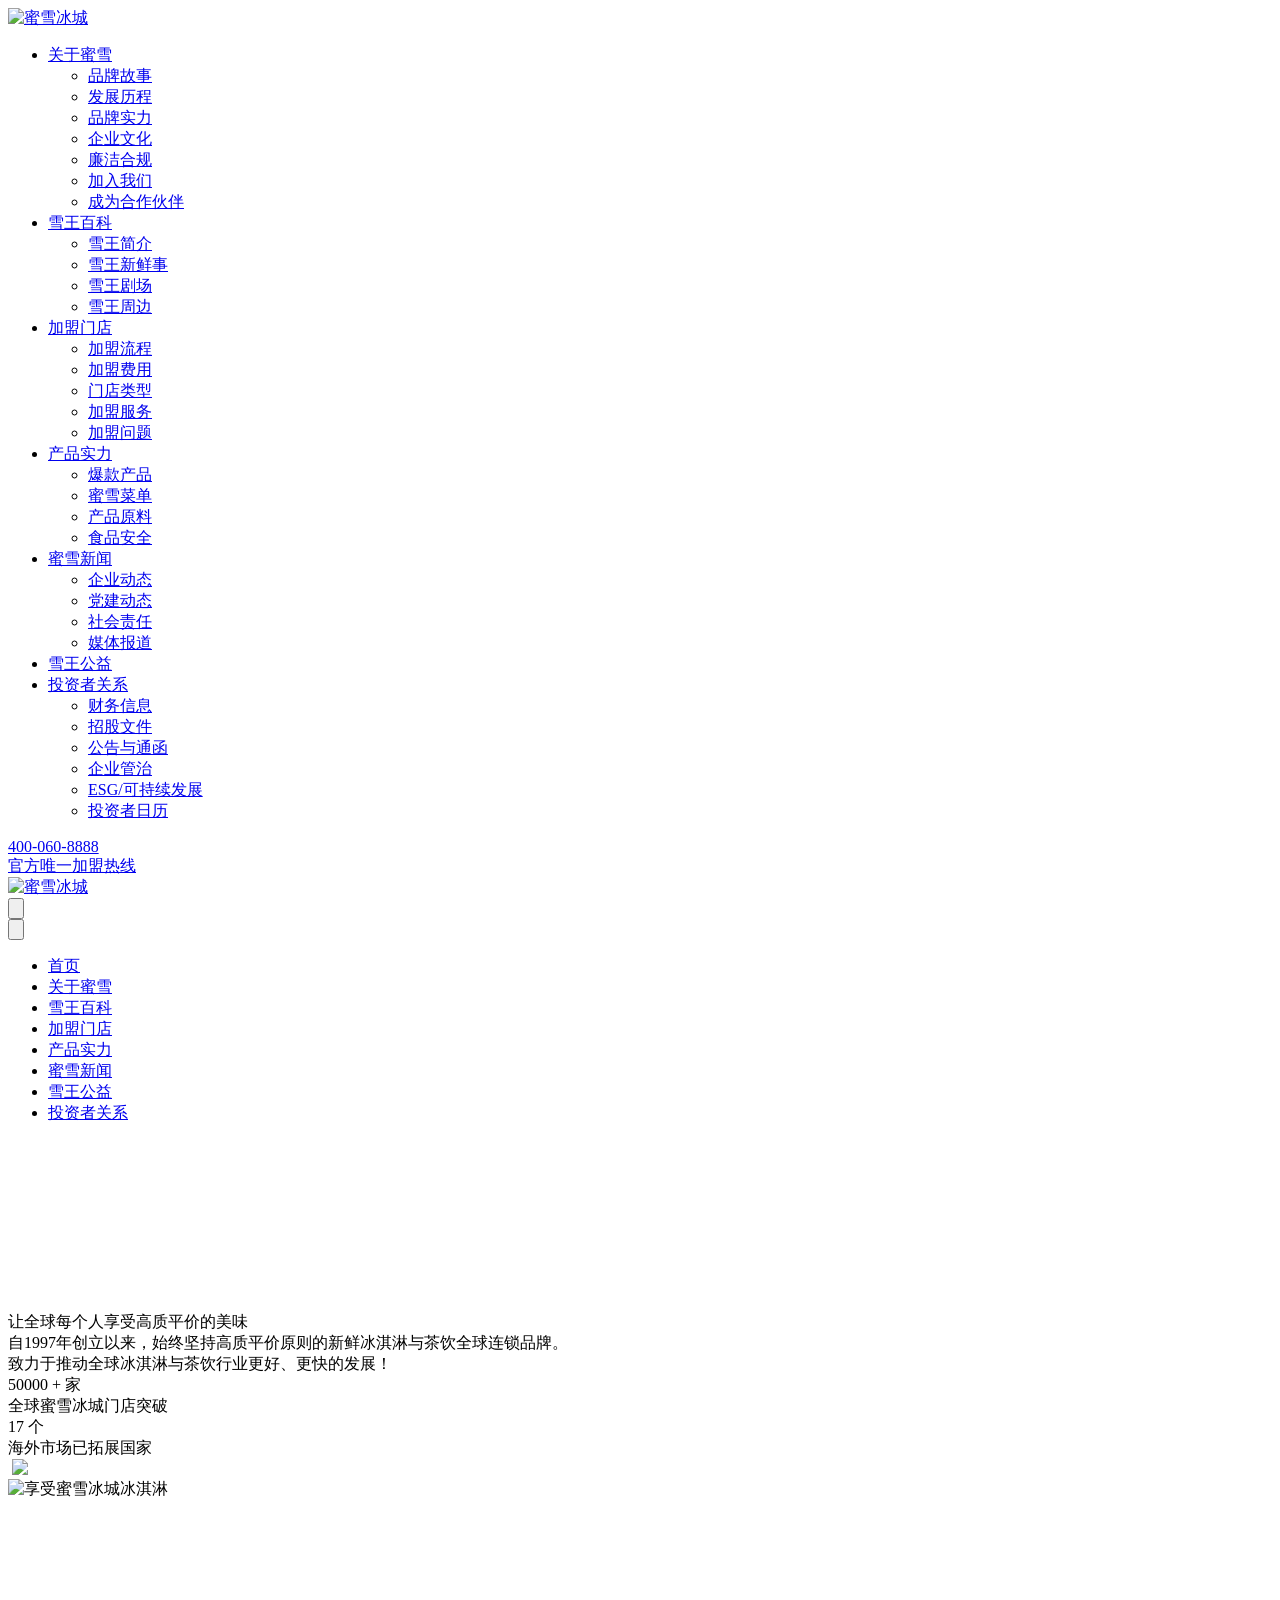
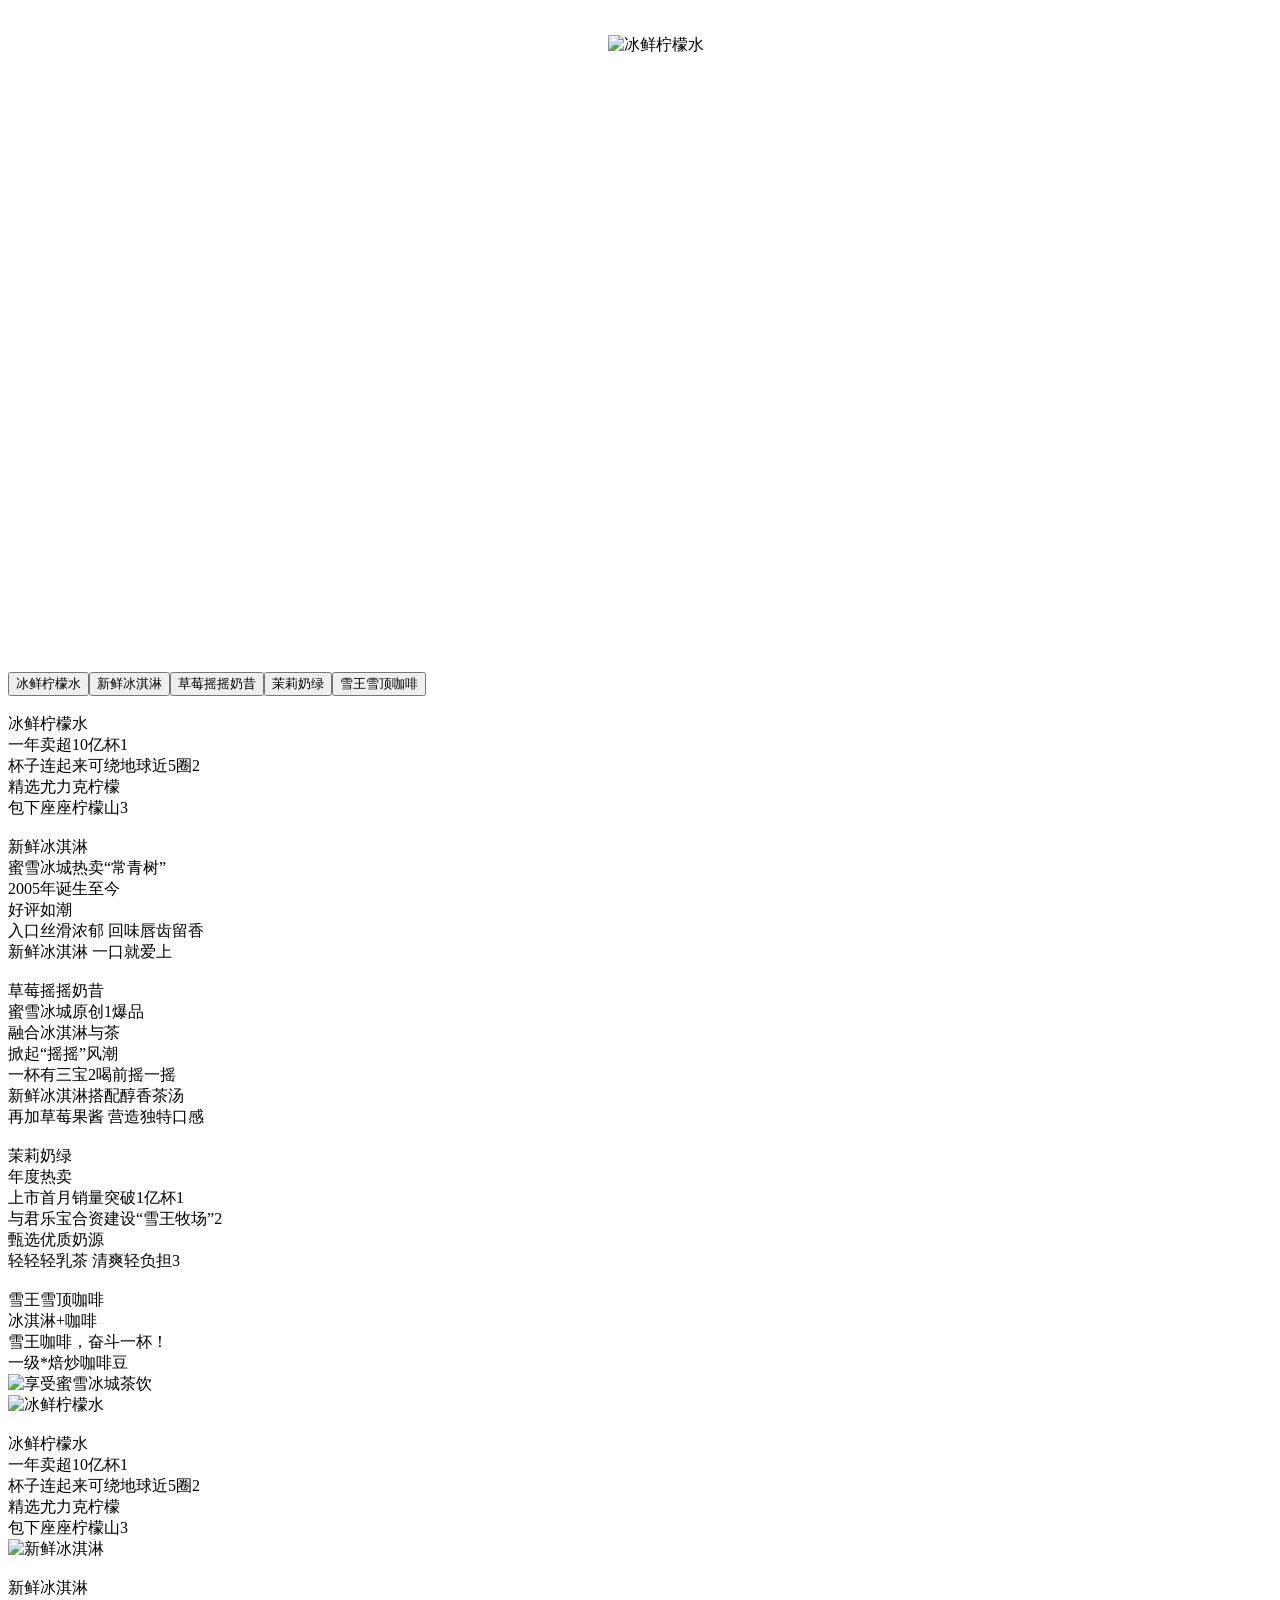
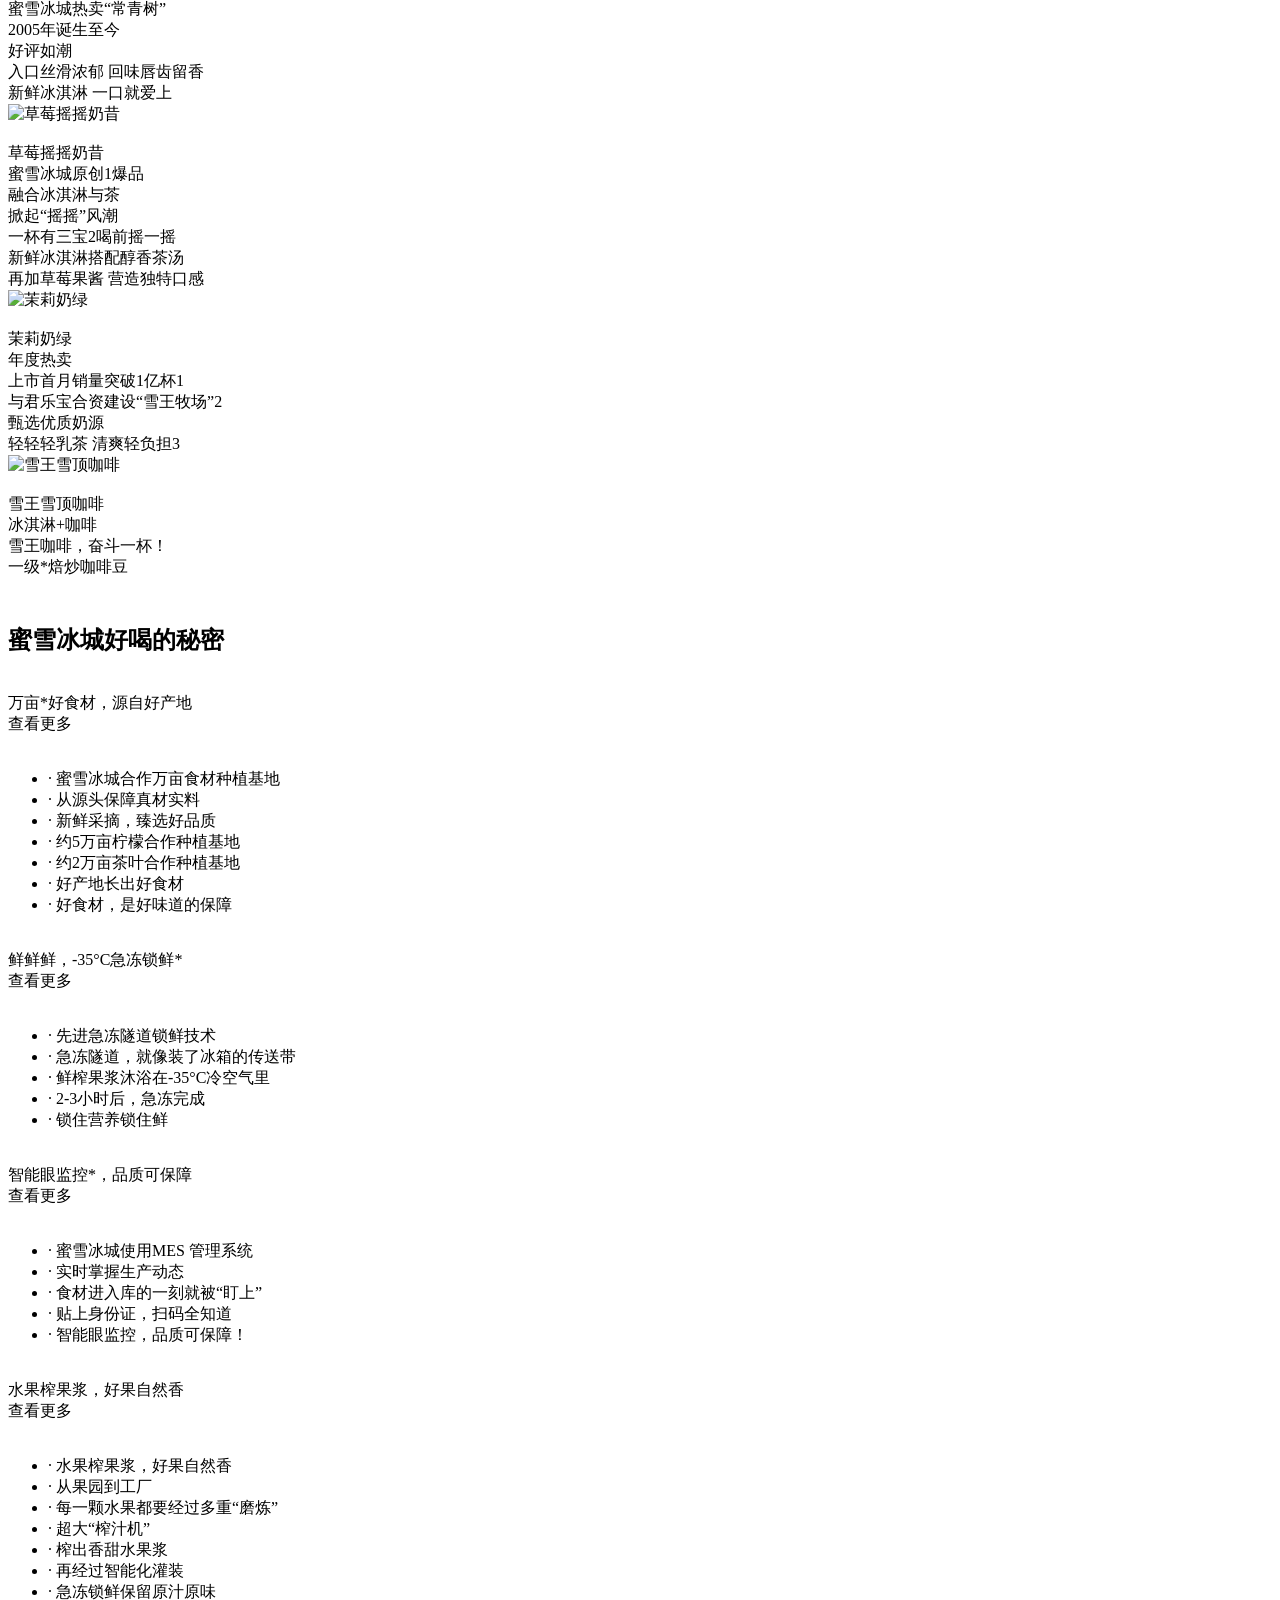
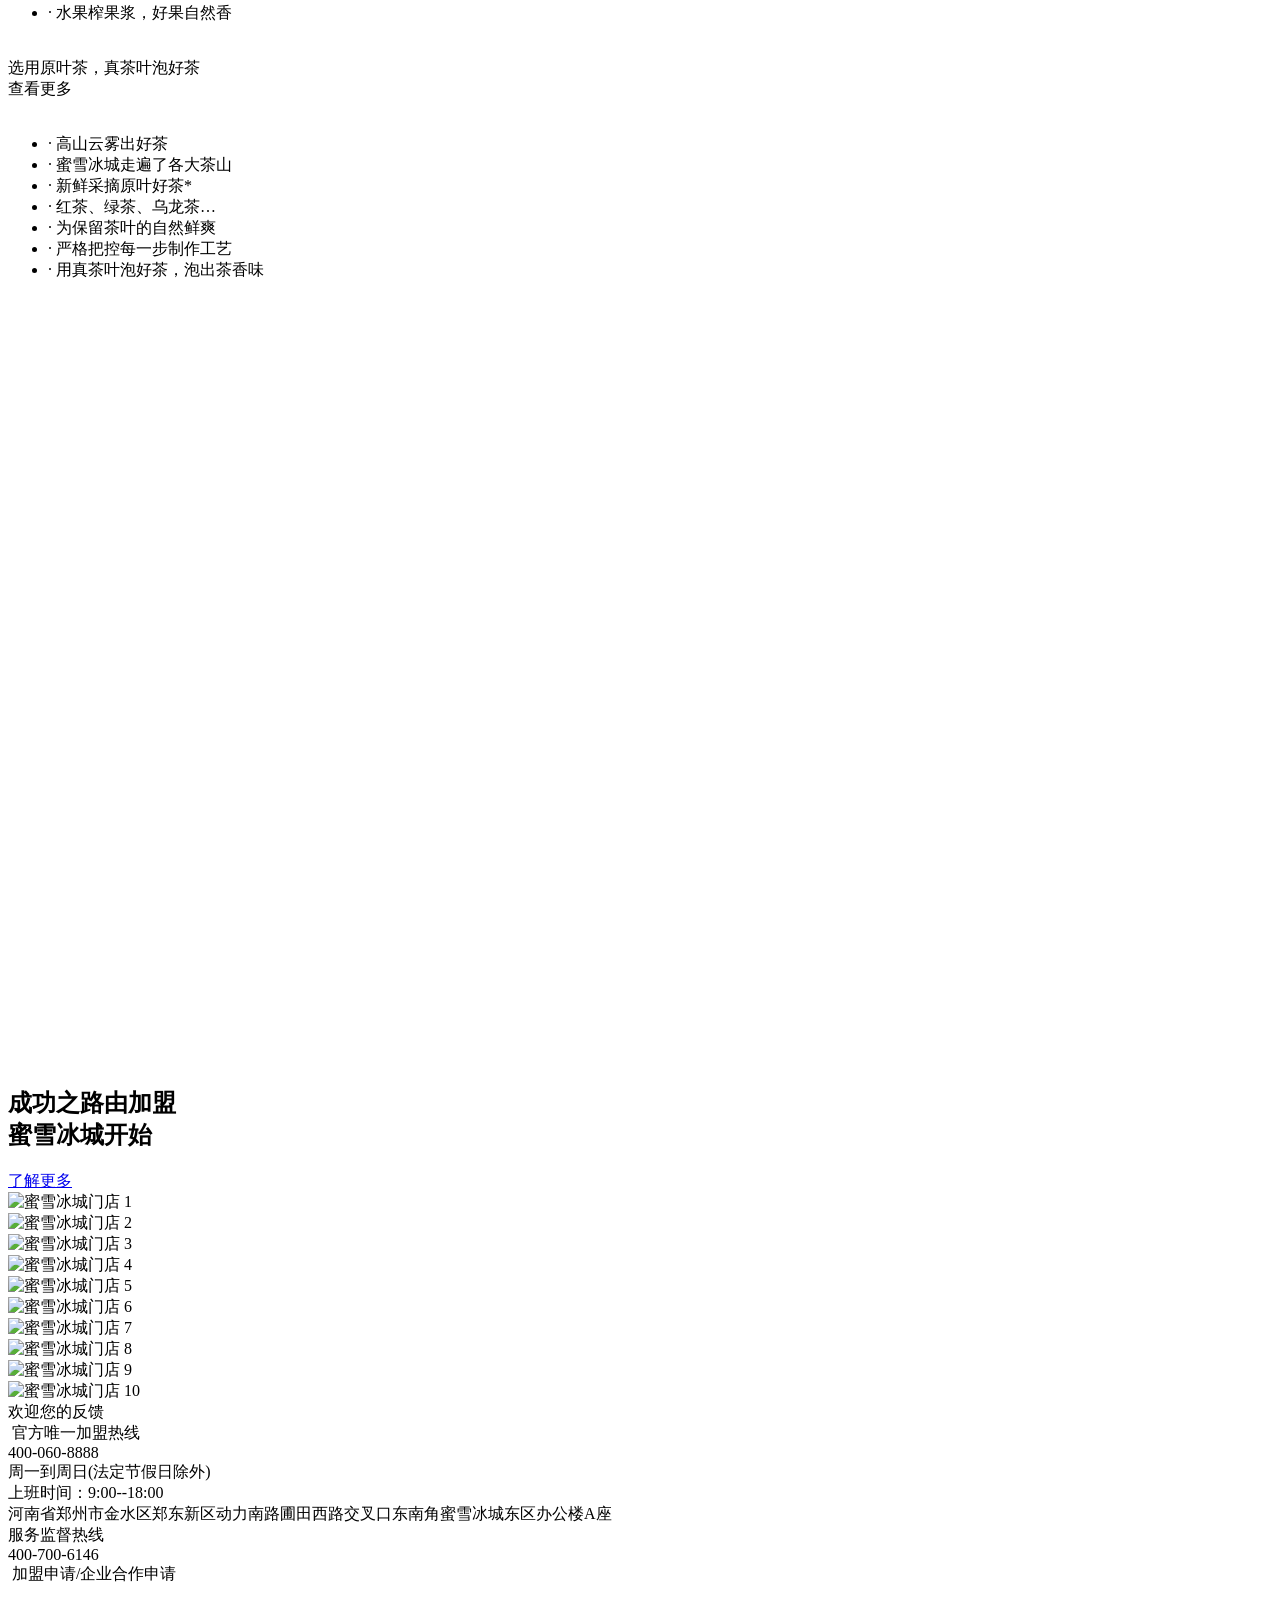
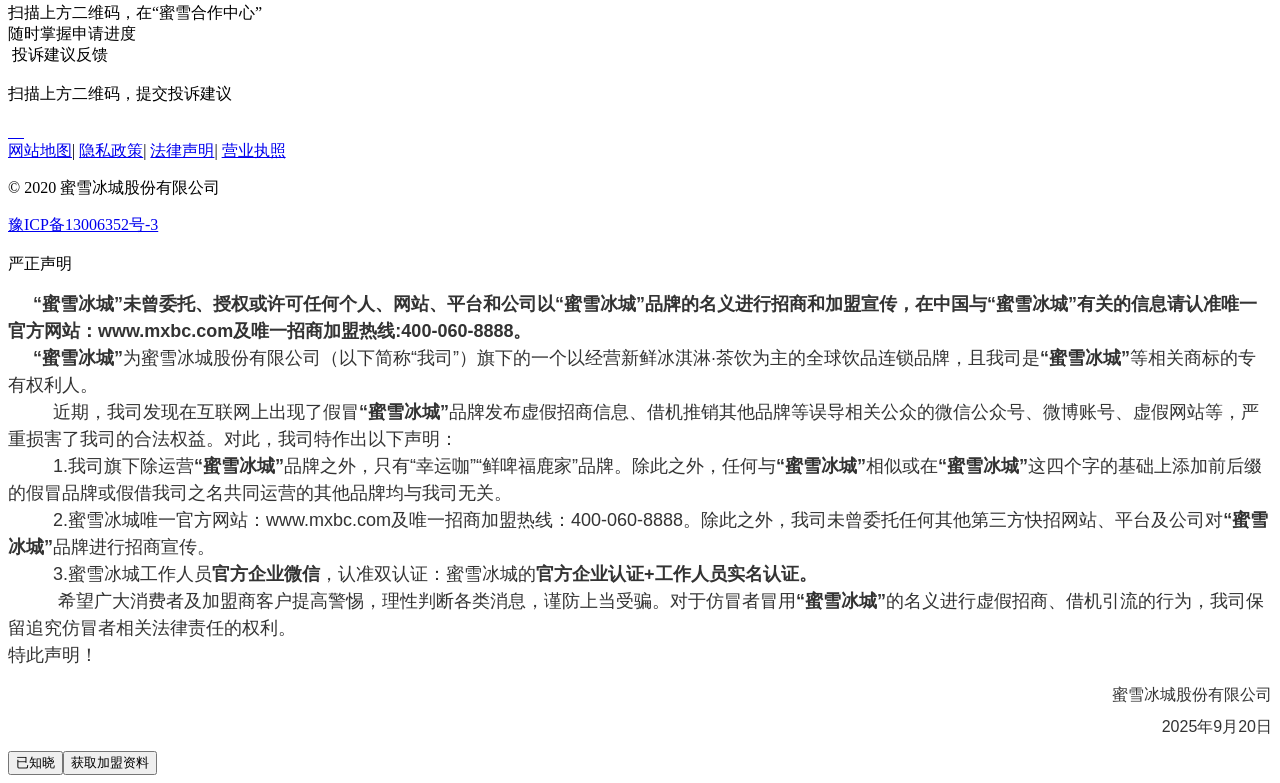
==== commit 7d223b3c: "修复子目录部署：资源路径加 /website-clone 前缀" ====
--- a/index.html
+++ b/index.html
@@ -1,4 +1,4 @@
-<!DOCTYPE html><html lang="zh-CN"><head><meta charSet="utf-8"/><meta name="viewport" content="width=device-width, initial-scale=1"/><link rel="preload" as="image" href="/sites/www-mxbc-com-0be7d7c2/root-8a5edab2/d0f3ec7b09cef7a19808b3d6972bdbc7.svg"/><link rel="preload" as="image" href="/sites/www-mxbc-com-0be7d7c2/root-8a5edab2/menu.svg"/><link rel="preload" as="image" href="/sites/www-mxbc-com-0be7d7c2/root-8a5edab2/out3.png"/><link rel="preload" as="image" href="/sites/www-mxbc-com-0be7d7c2/root-8a5edab2/ip1_bj1.png"/><link rel="preload" as="image" href="/sites/www-mxbc-com-0be7d7c2/root-8a5edab2/ip1_bj2.png"/><link rel="preload" as="image" href="/sites/www-mxbc-com-0be7d7c2/root-8a5edab2/59c532c167e2f7352f636a406eac5834.jpg"/><link rel="preload" as="image" href="/sites/www-mxbc-com-0be7d7c2/root-8a5edab2/50ed1ab0b910403cf5da5e1d6c85bd61.png"/><link rel="preload" as="image" href="/sites/www-mxbc-com-0be7d7c2/root-8a5edab2/486bf0180b48369508e47ed610ee6fdc.png"/><link rel="preload" as="image" href="/sites/www-mxbc-com-0be7d7c2/root-8a5edab2/11da245eaa7ea8dec373aae005d7b511.png"/><link rel="preload" as="image" href="/sites/www-mxbc-com-0be7d7c2/root-8a5edab2/9adca5c12d6f9c6127790880a25c9ba0.png"/><link rel="stylesheet" href="/_next/static/chunks/2mm9tn0vxowjl.css" data-precedence="next"/><link rel="preload" as="script" fetchPriority="low" href="/_next/static/chunks/3l04zcqx63h3y.js"/><script src="/_next/static/chunks/41qfcvra0dvw4.js" async=""></script><script src="/_next/static/chunks/0bma92pht_c97.js" async=""></script><script src="/_next/static/chunks/turbopack-0cc54x3beagn9.js" async=""></script><script src="/_next/static/chunks/3fntmmi971322.js" async=""></script><script src="/_next/static/chunks/2ajmet7lk0wmj.js" async=""></script><link rel="preload" as="image" href="/sites/www-mxbc-com-0be7d7c2/root-8a5edab2/581366c1870f26a417b94069ebbcad83.png"/><link rel="preload" as="image" href="/sites/www-mxbc-com-0be7d7c2/root-8a5edab2/86e30c18174c0b054bfe6882c99aeb52.png"/><link rel="preload" as="image" href="/sites/www-mxbc-com-0be7d7c2/root-8a5edab2/dbfe659884cda005a892da9fed21694d.png"/><link rel="preload" as="image" href="/sites/www-mxbc-com-0be7d7c2/root-8a5edab2/9d9d8c2d065b26970d7103beb5da28e2.jpg"/><link rel="preload" as="image" href="/sites/www-mxbc-com-0be7d7c2/root-8a5edab2/abc09bcb24b8b8ef243d715b8428a1c3.jpg"/><link rel="preload" as="image" href="/sites/www-mxbc-com-0be7d7c2/root-8a5edab2/d949c6363b8472c5fdf495d69453a330.jpg"/><link rel="preload" as="image" href="/sites/www-mxbc-com-0be7d7c2/root-8a5edab2/f457939e20ece8fa72f08ad984b3fbb4.jpg"/><link rel="preload" as="image" href="/sites/www-mxbc-com-0be7d7c2/root-8a5edab2/ea2d7520cc4f984707610b5394fd24d2.jpg"/><link rel="preload" as="image" href="/sites/www-mxbc-com-0be7d7c2/root-8a5edab2/290f313272d8ab223a98b155a3de4fd1.png"/><link rel="preload" as="image" href="/sites/www-mxbc-com-0be7d7c2/root-8a5edab2/0b9e7f9473413d34632b4a37d40d6bdb.png"/><link rel="preload" as="image" href="/sites/www-mxbc-com-0be7d7c2/root-8a5edab2/ip3_jt1.png"/><link rel="preload" as="image" href="/sites/www-mxbc-com-0be7d7c2/root-8a5edab2/ip3_jt2.png"/><link rel="preload" as="image" href="/sites/www-mxbc-com-0be7d7c2/root-8a5edab2/41225f93626dcbc20696a7b440cc9839.png"/><link rel="preload" as="image" href="/sites/www-mxbc-com-0be7d7c2/root-8a5edab2/cde2190a93280c6c782dcb8a3b782d27.png"/><link rel="preload" as="image" href="/sites/www-mxbc-com-0be7d7c2/root-8a5edab2/c90d4dd976fcc9a65dfeaac8ada09673.png"/><link rel="preload" as="image" href="/sites/www-mxbc-com-0be7d7c2/root-8a5edab2/8b305ed5abb65910825b2957696ffd45.png"/><link rel="preload" as="image" href="/sites/www-mxbc-com-0be7d7c2/root-8a5edab2/6eeb8afb9aa5e33d50249f976b03666a.png"/><link rel="preload" as="image" href="/sites/www-mxbc-com-0be7d7c2/root-8a5edab2/0936d7ea1fbbe21d9cbc63233f4e5491.png"/><link rel="preload" as="image" href="/sites/www-mxbc-com-0be7d7c2/root-8a5edab2/c394ca15c66dc44a236d38dc2898e95e.png"/><link rel="preload" as="image" href="/sites/www-mxbc-com-0be7d7c2/root-8a5edab2/3d74bfafb117e787bb59593640cceda5.png"/><link rel="preload" as="image" href="/sites/www-mxbc-com-0be7d7c2/root-8a5edab2/3d1f99e0b8a099ad2ce2638fd153bc6e.png"/><link rel="preload" as="image" href="/sites/www-mxbc-com-0be7d7c2/root-8a5edab2/1891c35e8ef6bf2d9417e013ebabc698.png"/><link rel="preload" as="image" href="/sites/www-mxbc-com-0be7d7c2/root-8a5edab2/c3168dfcdc9ec96e4e529ae8882ec969.png"/><link rel="preload" as="image" href="/sites/www-mxbc-com-0be7d7c2/root-8a5edab2/638d182707f486b8b1b2a9f75f37db1a.png"/><link rel="preload" as="image" href="/sites/www-mxbc-com-0be7d7c2/root-8a5edab2/9a46a4ab35225a6cc38cd7eaf3fd0e85.jpg"/><link rel="preload" as="image" href="/sites/www-mxbc-com-0be7d7c2/root-8a5edab2/878b8037e6f6965b7f7decace9710bc8.jpg"/><link rel="preload" as="image" href="/sites/www-mxbc-com-0be7d7c2/root-8a5edab2/50d5fc5b954593f0d043b4b68748c9c9.jpg"/><link rel="preload" as="image" href="/sites/www-mxbc-com-0be7d7c2/root-8a5edab2/56463b2ab5daf3cd11dad3c86014852f.jpg"/><link rel="preload" as="image" href="/sites/www-mxbc-com-0be7d7c2/root-8a5edab2/6f138db18f9e66a08a141f95bcac448e.jpg"/><link rel="preload" as="image" href="/sites/www-mxbc-com-0be7d7c2/root-8a5edab2/8dde2088f264d2b6eca06571609af0d8.jpg"/><link rel="preload" as="image" href="/sites/www-mxbc-com-0be7d7c2/root-8a5edab2/sd.svg"/><link rel="preload" as="image" href="/sites/www-mxbc-com-0be7d7c2/root-8a5edab2/da9c3f53766b631830936b4df24bcbba.png"/><link rel="preload" as="image" href="/sites/www-mxbc-com-0be7d7c2/root-8a5edab2/233fa92bc91ea00a0e69ae43872052d9.png"/><link rel="preload" as="image" href="/sites/www-mxbc-com-0be7d7c2/root-8a5edab2/9a349ea7eacc715e45023d3d18567bd6.png"/><link rel="preload" as="image" href="/sites/www-mxbc-com-0be7d7c2/root-8a5edab2/ph_2xx.png"/><link rel="preload" as="image" href="/sites/www-mxbc-com-0be7d7c2/root-8a5edab2/8f9a7455a2ef9fd3b2d4be8fd623568f.png"/><link rel="preload" as="image" href="/sites/www-mxbc-com-0be7d7c2/root-8a5edab2/be80aa0299ff8b853ee5da063334453d.png"/><link rel="preload" as="image" href="/sites/www-mxbc-com-0be7d7c2/root-8a5edab2/dbecea1ba079000253d4193766e18e89.png"/><link rel="preload" as="image" href="/sites/www-mxbc-com-0be7d7c2/root-8a5edab2/34bd688e521d1f4673a17af04eb08ba9.png"/><link rel="preload" as="image" href="/sites/www-mxbc-com-0be7d7c2/root-8a5edab2/c532aa4bd62299a22e564695bbf366fd.png"/><link rel="preload" as="image" href="/sites/www-mxbc-com-0be7d7c2/root-8a5edab2/bt.png"/><title>蜜雪冰城 · 首页本地复刻</title><meta name="description" content="蜜雪冰城官网首页的本地学习复刻"/><meta name="robots" content="noindex, nofollow"/><link rel="icon" href="/sites/www-mxbc-com-0be7d7c2/root-8a5edab2/favicon.ico"/><script src="/_next/static/chunks/0cz1d0mv5g_q7.js" noModule=""></script></head><body><div hidden=""><!--$--><!--/$--></div><header class="header"><div class="con"><a href="#top" class="logo" aria-label="蜜雪冰城首页"><img src="/sites/www-mxbc-com-0be7d7c2/root-8a5edab2/d0f3ec7b09cef7a19808b3d6972bdbc7.svg" alt="蜜雪冰城"/></a><div class="h_right"><nav aria-label="主导航"><ul class="h_nav f_18"><li><a href="https://www.mxbc.com/about.html">关于蜜雪</a><ul class="h_nav1"><li><a href="https://www.mxbc.com/about.html#d1">品牌故事</a></li><li><a href="https://www.mxbc.com/about.html#d2">发展历程</a></li><li><a href="https://www.mxbc.com/about.html#d5">品牌实力</a></li><li><a href="https://www.mxbc.com/about.html#d6">企业文化</a></li><li><a href="https://www.mxbc.com/about.html#d7">廉洁合规</a></li><li><a href="https://www.mxbc.com/about.html#d8">加入我们</a></li><li><a href="https://www.mxbc.com/about.html#d9">成为合作伙伴</a></li></ul></li><li><a href="https://www.mxbc.com/encyclopedia.html">雪王百科</a><ul class="h_nav1"><li><a href="https://www.mxbc.com/encyclopedia.html#d1">雪王简介</a></li><li><a href="https://www.mxbc.com/encyclopedia.html#d2">雪王新鲜事</a></li><li><a href="https://www.mxbc.com/encyclopedia.html#d3">雪王剧场</a></li><li><a href="https://www.mxbc.com/encyclopedia.html#d4">雪王周边</a></li></ul></li><li><a href="https://www.mxbc.com/franchised.html">加盟门店</a><ul class="h_nav1"><li><a href="https://www.mxbc.com/franchised.html#d1">加盟流程</a></li><li><a href="https://www.mxbc.com/franchised.html#d2">加盟费用</a></li><li><a href="https://www.mxbc.com/franchised.html#d3">门店类型</a></li><li><a href="https://www.mxbc.com/franchised.html#d4">加盟服务</a></li><li><a href="https://www.mxbc.com/franchised.html#d5">加盟问题</a></li></ul></li><li><a href="https://www.mxbc.com/product_strength.html">产品实力</a><ul class="h_nav1"><li><a href="https://www.mxbc.com/product_strength.html">爆款产品</a></li><li><a href="https://www.mxbc.com/product_strength.html#d3">蜜雪菜单</a></li><li><a href="https://www.mxbc.com/product_strength.html#d4">产品原料</a></li><li><a href="https://www.mxbc.com/product_strength.html#d5">食品安全</a></li></ul></li><li><a href="https://www.mxbc.com/news_list/0.html">蜜雪新闻</a><ul class="h_nav1"><li><a href="https://www.mxbc.com/news_list/1.html#d1">企业动态</a></li><li><a href="https://www.mxbc.com/news_list/2.html#d1">党建动态</a></li><li><a href="https://www.mxbc.com/news_list/4.html#d1">社会责任</a></li><li><a href="https://www.mxbc.com/news_list/3.html#d1">媒体报道</a></li></ul></li><li><a href="https://www.mxbc.com/social-responsibility.html">雪王公益</a></li><li><a href="https://ir.mxbc.com/?lang=zh-cn">投资者关系</a><ul class="h_nav1"><li><a href="https://ir.mxbc.com/report/index.html?lang=zh-cn">财务信息</a></li><li><a href="https://ir.mxbc.com/prospectus/index.html?lang=zh-cn">招股文件</a></li><li><a href="https://ir.mxbc.com/announcement/index.html?lang=zh-cn">公告与通函</a></li><li><a href="https://ir.mxbc.com/governance/index.html?lang=zh-cn">企业管治</a></li><li><a href="https://ir.mxbc.com/report/esg.html?lang=zh-cn">ESG/可持续发展</a></li><li><a href="https://ir.mxbc.com/calendar/index.html?lang=zh-cn">投资者日历</a></li></ul></li></ul></nav><a href="tel:400-060-8888" class="h_tel f_16">400-060-8888<br/>官方唯一加盟热线</a></div></div></header><div class="m_header phbox"><a href="#top" class="logo" aria-label="蜜雪冰城首页"><img src="/sites/www-mxbc-com-0be7d7c2/root-8a5edab2/d0f3ec7b09cef7a19808b3d6972bdbc7.svg" alt="蜜雪冰城"/></a><div class="right"><button class="btn bare-button" aria-label="打开菜单" aria-expanded="false"><img src="/sites/www-mxbc-com-0be7d7c2/root-8a5edab2/menu.svg" alt=""/></button></div></div><nav aria-label="手机导航" aria-hidden="true" class="mh_nav phbox "><button class="close bare-button" aria-label="关闭菜单"><img src="/sites/www-mxbc-com-0be7d7c2/root-8a5edab2/out3.png" alt=""/></button><ul class="nav"><li><a href="#top" class="f_16">首页</a></li><li class=""><a class="f_16" href="https://www.mxbc.com/about.html">关于蜜雪</a><ul class="nav1 f_16" style="display:none"><li><a href="https://www.mxbc.com/about.html#d1">品牌故事</a></li><li><a href="https://www.mxbc.com/about.html#d2">发展历程</a></li><li><a href="https://www.mxbc.com/about.html#d5">品牌实力</a></li><li><a href="https://www.mxbc.com/about.html#d6">企业文化</a></li><li><a href="https://www.mxbc.com/about.html#d7">廉洁合规</a></li><li><a href="https://www.mxbc.com/about.html#d8">加入我们</a></li><li><a href="https://www.mxbc.com/about.html#d9">成为合作伙伴</a></li></ul></li><li class=""><a class="f_16" href="https://www.mxbc.com/encyclopedia.html">雪王百科</a><ul class="nav1 f_16" style="display:none"><li><a href="https://www.mxbc.com/encyclopedia.html#d1">雪王简介</a></li><li><a href="https://www.mxbc.com/encyclopedia.html#d2">雪王新鲜事</a></li><li><a href="https://www.mxbc.com/encyclopedia.html#d3">雪王剧场</a></li><li><a href="https://www.mxbc.com/encyclopedia.html#d4">雪王周边</a></li></ul></li><li class=""><a class="f_16" href="https://www.mxbc.com/franchised.html">加盟门店</a><ul class="nav1 f_16" style="display:none"><li><a href="https://www.mxbc.com/franchised.html#d1">加盟流程</a></li><li><a href="https://www.mxbc.com/franchised.html#d2">加盟费用</a></li><li><a href="https://www.mxbc.com/franchised.html#d3">门店类型</a></li><li><a href="https://www.mxbc.com/franchised.html#d4">加盟服务</a></li><li><a href="https://www.mxbc.com/franchised.html#d5">加盟问题</a></li></ul></li><li class=""><a class="f_16" href="https://www.mxbc.com/product_strength.html">产品实力</a><ul class="nav1 f_16" style="display:none"><li><a href="https://www.mxbc.com/product_strength.html">爆款产品</a></li><li><a href="https://www.mxbc.com/product_strength.html#d3">蜜雪菜单</a></li><li><a href="https://www.mxbc.com/product_strength.html#d4">产品原料</a></li><li><a href="https://www.mxbc.com/product_strength.html#d5">食品安全</a></li></ul></li><li class=""><a class="f_16" href="https://www.mxbc.com/news_list/0.html">蜜雪新闻</a><ul class="nav1 f_16" style="display:none"><li><a href="https://www.mxbc.com/news_list/1.html#d1">企业动态</a></li><li><a href="https://www.mxbc.com/news_list/2.html#d1">党建动态</a></li><li><a href="https://www.mxbc.com/news_list/4.html#d1">社会责任</a></li><li><a href="https://www.mxbc.com/news_list/3.html#d1">媒体报道</a></li></ul></li><li class=""><a class="f_16" href="https://www.mxbc.com/social-responsibility.html">雪王公益</a></li><li class=""><a class="f_16" href="https://ir.mxbc.com/?lang=zh-cn">投资者关系</a><ul class="nav1 f_16" style="display:none"><li><a href="https://ir.mxbc.com/report/index.html?lang=zh-cn">财务信息</a></li><li><a href="https://ir.mxbc.com/prospectus/index.html?lang=zh-cn">招股文件</a></li><li><a href="https://ir.mxbc.com/announcement/index.html?lang=zh-cn">公告与通函</a></li><li><a href="https://ir.mxbc.com/governance/index.html?lang=zh-cn">企业管治</a></li><li><a href="https://ir.mxbc.com/report/esg.html?lang=zh-cn">ESG/可持续发展</a></li><li><a href="https://ir.mxbc.com/calendar/index.html?lang=zh-cn">投资者日历</a></li></ul></li></ul></nav><main><section class="banner1 show" id="top" aria-label="蜜雪冰城品牌视频"><div class="swiper-wrapper"><div class="swiper-slide"><video src="/sites/www-mxbc-com-0be7d7c2/root-8a5edab2/948820232c5bba41a63831f8c40ba166.mp4" autoPlay="" loop="" muted="" playsInline="" preload="auto"></video></div></div></section><section class="i_part1" aria-label="品牌与产品"><div class="bj"><img src="/sites/www-mxbc-com-0be7d7c2/root-8a5edab2/ip1_bj1.png" class="bj1" alt=""/><img src="/sites/www-mxbc-com-0be7d7c2/root-8a5edab2/ip1_bj2.png" class="bj2" alt=""/></div><div class="con1">
+<!DOCTYPE html><html lang="zh-CN"><head><meta charSet="utf-8"/><meta name="viewport" content="width=device-width, initial-scale=1"/><link rel="preload" as="image" href="/website-clone/sites/www-mxbc-com-0be7d7c2/root-8a5edab2/d0f3ec7b09cef7a19808b3d6972bdbc7.svg"/><link rel="preload" as="image" href="/website-clone/sites/www-mxbc-com-0be7d7c2/root-8a5edab2/menu.svg"/><link rel="preload" as="image" href="/website-clone/sites/www-mxbc-com-0be7d7c2/root-8a5edab2/out3.png"/><link rel="preload" as="image" href="/website-clone/sites/www-mxbc-com-0be7d7c2/root-8a5edab2/ip1_bj1.png"/><link rel="preload" as="image" href="/website-clone/sites/www-mxbc-com-0be7d7c2/root-8a5edab2/ip1_bj2.png"/><link rel="preload" as="image" href="/website-clone/sites/www-mxbc-com-0be7d7c2/root-8a5edab2/59c532c167e2f7352f636a406eac5834.jpg"/><link rel="preload" as="image" href="/website-clone/sites/www-mxbc-com-0be7d7c2/root-8a5edab2/50ed1ab0b910403cf5da5e1d6c85bd61.png"/><link rel="preload" as="image" href="/website-clone/sites/www-mxbc-com-0be7d7c2/root-8a5edab2/486bf0180b48369508e47ed610ee6fdc.png"/><link rel="preload" as="image" href="/website-clone/sites/www-mxbc-com-0be7d7c2/root-8a5edab2/11da245eaa7ea8dec373aae005d7b511.png"/><link rel="preload" as="image" href="/website-clone/sites/www-mxbc-com-0be7d7c2/root-8a5edab2/9adca5c12d6f9c6127790880a25c9ba0.png"/><link rel="stylesheet" href="/website-clone/_next/static/chunks/2mm9tn0vxowjl.css" data-precedence="next"/><link rel="preload" as="script" fetchPriority="low" href="/website-clone/_next/static/chunks/3l04zcqx63h3y.js"/><script src="/website-clone/_next/static/chunks/41qfcvra0dvw4.js" async=""></script><script src="/website-clone/_next/static/chunks/0bma92pht_c97.js" async=""></script><script src="/website-clone/_next/static/chunks/turbopack-0cc54x3beagn9.js" async=""></script><script src="/website-clone/_next/static/chunks/3fntmmi971322.js" async=""></script><script src="/website-clone/_next/static/chunks/2ajmet7lk0wmj.js" async=""></script><link rel="preload" as="image" href="/website-clone/sites/www-mxbc-com-0be7d7c2/root-8a5edab2/581366c1870f26a417b94069ebbcad83.png"/><link rel="preload" as="image" href="/website-clone/sites/www-mxbc-com-0be7d7c2/root-8a5edab2/86e30c18174c0b054bfe6882c99aeb52.png"/><link rel="preload" as="image" href="/website-clone/sites/www-mxbc-com-0be7d7c2/root-8a5edab2/dbfe659884cda005a892da9fed21694d.png"/><link rel="preload" as="image" href="/website-clone/sites/www-mxbc-com-0be7d7c2/root-8a5edab2/9d9d8c2d065b26970d7103beb5da28e2.jpg"/><link rel="preload" as="image" href="/website-clone/sites/www-mxbc-com-0be7d7c2/root-8a5edab2/abc09bcb24b8b8ef243d715b8428a1c3.jpg"/><link rel="preload" as="image" href="/website-clone/sites/www-mxbc-com-0be7d7c2/root-8a5edab2/d949c6363b8472c5fdf495d69453a330.jpg"/><link rel="preload" as="image" href="/website-clone/sites/www-mxbc-com-0be7d7c2/root-8a5edab2/f457939e20ece8fa72f08ad984b3fbb4.jpg"/><link rel="preload" as="image" href="/website-clone/sites/www-mxbc-com-0be7d7c2/root-8a5edab2/ea2d7520cc4f984707610b5394fd24d2.jpg"/><link rel="preload" as="image" href="/website-clone/sites/www-mxbc-com-0be7d7c2/root-8a5edab2/290f313272d8ab223a98b155a3de4fd1.png"/><link rel="preload" as="image" href="/website-clone/sites/www-mxbc-com-0be7d7c2/root-8a5edab2/0b9e7f9473413d34632b4a37d40d6bdb.png"/><link rel="preload" as="image" href="/website-clone/sites/www-mxbc-com-0be7d7c2/root-8a5edab2/ip3_jt1.png"/><link rel="preload" as="image" href="/website-clone/sites/www-mxbc-com-0be7d7c2/root-8a5edab2/ip3_jt2.png"/><link rel="preload" as="image" href="/website-clone/sites/www-mxbc-com-0be7d7c2/root-8a5edab2/41225f93626dcbc20696a7b440cc9839.png"/><link rel="preload" as="image" href="/website-clone/sites/www-mxbc-com-0be7d7c2/root-8a5edab2/cde2190a93280c6c782dcb8a3b782d27.png"/><link rel="preload" as="image" href="/website-clone/sites/www-mxbc-com-0be7d7c2/root-8a5edab2/c90d4dd976fcc9a65dfeaac8ada09673.png"/><link rel="preload" as="image" href="/website-clone/sites/www-mxbc-com-0be7d7c2/root-8a5edab2/8b305ed5abb65910825b2957696ffd45.png"/><link rel="preload" as="image" href="/website-clone/sites/www-mxbc-com-0be7d7c2/root-8a5edab2/6eeb8afb9aa5e33d50249f976b03666a.png"/><link rel="preload" as="image" href="/website-clone/sites/www-mxbc-com-0be7d7c2/root-8a5edab2/0936d7ea1fbbe21d9cbc63233f4e5491.png"/><link rel="preload" as="image" href="/website-clone/sites/www-mxbc-com-0be7d7c2/root-8a5edab2/c394ca15c66dc44a236d38dc2898e95e.png"/><link rel="preload" as="image" href="/website-clone/sites/www-mxbc-com-0be7d7c2/root-8a5edab2/3d74bfafb117e787bb59593640cceda5.png"/><link rel="preload" as="image" href="/website-clone/sites/www-mxbc-com-0be7d7c2/root-8a5edab2/3d1f99e0b8a099ad2ce2638fd153bc6e.png"/><link rel="preload" as="image" href="/website-clone/sites/www-mxbc-com-0be7d7c2/root-8a5edab2/1891c35e8ef6bf2d9417e013ebabc698.png"/><link rel="preload" as="image" href="/website-clone/sites/www-mxbc-com-0be7d7c2/root-8a5edab2/c3168dfcdc9ec96e4e529ae8882ec969.png"/><link rel="preload" as="image" href="/website-clone/sites/www-mxbc-com-0be7d7c2/root-8a5edab2/638d182707f486b8b1b2a9f75f37db1a.png"/><link rel="preload" as="image" href="/website-clone/sites/www-mxbc-com-0be7d7c2/root-8a5edab2/9a46a4ab35225a6cc38cd7eaf3fd0e85.jpg"/><link rel="preload" as="image" href="/website-clone/sites/www-mxbc-com-0be7d7c2/root-8a5edab2/878b8037e6f6965b7f7decace9710bc8.jpg"/><link rel="preload" as="image" href="/website-clone/sites/www-mxbc-com-0be7d7c2/root-8a5edab2/50d5fc5b954593f0d043b4b68748c9c9.jpg"/><link rel="preload" as="image" href="/website-clone/sites/www-mxbc-com-0be7d7c2/root-8a5edab2/56463b2ab5daf3cd11dad3c86014852f.jpg"/><link rel="preload" as="image" href="/website-clone/sites/www-mxbc-com-0be7d7c2/root-8a5edab2/6f138db18f9e66a08a141f95bcac448e.jpg"/><link rel="preload" as="image" href="/website-clone/sites/www-mxbc-com-0be7d7c2/root-8a5edab2/8dde2088f264d2b6eca06571609af0d8.jpg"/><link rel="preload" as="image" href="/website-clone/sites/www-mxbc-com-0be7d7c2/root-8a5edab2/sd.svg"/><link rel="preload" as="image" href="/website-clone/sites/www-mxbc-com-0be7d7c2/root-8a5edab2/da9c3f53766b631830936b4df24bcbba.png"/><link rel="preload" as="image" href="/website-clone/sites/www-mxbc-com-0be7d7c2/root-8a5edab2/233fa92bc91ea00a0e69ae43872052d9.png"/><link rel="preload" as="image" href="/website-clone/sites/www-mxbc-com-0be7d7c2/root-8a5edab2/9a349ea7eacc715e45023d3d18567bd6.png"/><link rel="preload" as="image" href="/website-clone/sites/www-mxbc-com-0be7d7c2/root-8a5edab2/ph_2xx.png"/><link rel="preload" as="image" href="/website-clone/sites/www-mxbc-com-0be7d7c2/root-8a5edab2/8f9a7455a2ef9fd3b2d4be8fd623568f.png"/><link rel="preload" as="image" href="/website-clone/sites/www-mxbc-com-0be7d7c2/root-8a5edab2/be80aa0299ff8b853ee5da063334453d.png"/><link rel="preload" as="image" href="/website-clone/sites/www-mxbc-com-0be7d7c2/root-8a5edab2/dbecea1ba079000253d4193766e18e89.png"/><link rel="preload" as="image" href="/website-clone/sites/www-mxbc-com-0be7d7c2/root-8a5edab2/34bd688e521d1f4673a17af04eb08ba9.png"/><link rel="preload" as="image" href="/website-clone/sites/www-mxbc-com-0be7d7c2/root-8a5edab2/c532aa4bd62299a22e564695bbf366fd.png"/><link rel="preload" as="image" href="/website-clone/sites/www-mxbc-com-0be7d7c2/root-8a5edab2/bt.png"/><title>蜜雪冰城 · 首页本地复刻</title><meta name="description" content="蜜雪冰城官网首页的本地学习复刻"/><meta name="robots" content="noindex, nofollow"/><link rel="icon" href="/website-clone/sites/www-mxbc-com-0be7d7c2/root-8a5edab2/favicon.ico"/><script src="/website-clone/_next/static/chunks/0cz1d0mv5g_q7.js" noModule=""></script></head><body><div hidden=""><!--$--><!--/$--></div><header class="header"><div class="con"><a href="#top" class="logo" aria-label="蜜雪冰城首页"><img src="/website-clone/sites/www-mxbc-com-0be7d7c2/root-8a5edab2/d0f3ec7b09cef7a19808b3d6972bdbc7.svg" alt="蜜雪冰城"/></a><div class="h_right"><nav aria-label="主导航"><ul class="h_nav f_18"><li><a href="https://www.mxbc.com/about.html">关于蜜雪</a><ul class="h_nav1"><li><a href="https://www.mxbc.com/about.html#d1">品牌故事</a></li><li><a href="https://www.mxbc.com/about.html#d2">发展历程</a></li><li><a href="https://www.mxbc.com/about.html#d5">品牌实力</a></li><li><a href="https://www.mxbc.com/about.html#d6">企业文化</a></li><li><a href="https://www.mxbc.com/about.html#d7">廉洁合规</a></li><li><a href="https://www.mxbc.com/about.html#d8">加入我们</a></li><li><a href="https://www.mxbc.com/about.html#d9">成为合作伙伴</a></li></ul></li><li><a href="https://www.mxbc.com/encyclopedia.html">雪王百科</a><ul class="h_nav1"><li><a href="https://www.mxbc.com/encyclopedia.html#d1">雪王简介</a></li><li><a href="https://www.mxbc.com/encyclopedia.html#d2">雪王新鲜事</a></li><li><a href="https://www.mxbc.com/encyclopedia.html#d3">雪王剧场</a></li><li><a href="https://www.mxbc.com/encyclopedia.html#d4">雪王周边</a></li></ul></li><li><a href="https://www.mxbc.com/franchised.html">加盟门店</a><ul class="h_nav1"><li><a href="https://www.mxbc.com/franchised.html#d1">加盟流程</a></li><li><a href="https://www.mxbc.com/franchised.html#d2">加盟费用</a></li><li><a href="https://www.mxbc.com/franchised.html#d3">门店类型</a></li><li><a href="https://www.mxbc.com/franchised.html#d4">加盟服务</a></li><li><a href="https://www.mxbc.com/franchised.html#d5">加盟问题</a></li></ul></li><li><a href="https://www.mxbc.com/product_strength.html">产品实力</a><ul class="h_nav1"><li><a href="https://www.mxbc.com/product_strength.html">爆款产品</a></li><li><a href="https://www.mxbc.com/product_strength.html#d3">蜜雪菜单</a></li><li><a href="https://www.mxbc.com/product_strength.html#d4">产品原料</a></li><li><a href="https://www.mxbc.com/product_strength.html#d5">食品安全</a></li></ul></li><li><a href="https://www.mxbc.com/news_list/0.html">蜜雪新闻</a><ul class="h_nav1"><li><a href="https://www.mxbc.com/news_list/1.html#d1">企业动态</a></li><li><a href="https://www.mxbc.com/news_list/2.html#d1">党建动态</a></li><li><a href="https://www.mxbc.com/news_list/4.html#d1">社会责任</a></li><li><a href="https://www.mxbc.com/news_list/3.html#d1">媒体报道</a></li></ul></li><li><a href="https://www.mxbc.com/social-responsibility.html">雪王公益</a></li><li><a href="https://ir.mxbc.com/?lang=zh-cn">投资者关系</a><ul class="h_nav1"><li><a href="https://ir.mxbc.com/report/index.html?lang=zh-cn">财务信息</a></li><li><a href="https://ir.mxbc.com/prospectus/index.html?lang=zh-cn">招股文件</a></li><li><a href="https://ir.mxbc.com/announcement/index.html?lang=zh-cn">公告与通函</a></li><li><a href="https://ir.mxbc.com/governance/index.html?lang=zh-cn">企业管治</a></li><li><a href="https://ir.mxbc.com/report/esg.html?lang=zh-cn">ESG/可持续发展</a></li><li><a href="https://ir.mxbc.com/calendar/index.html?lang=zh-cn">投资者日历</a></li></ul></li></ul></nav><a href="tel:400-060-8888" class="h_tel f_16">400-060-8888<br/>官方唯一加盟热线</a></div></div></header><div class="m_header phbox"><a href="#top" class="logo" aria-label="蜜雪冰城首页"><img src="/website-clone/sites/www-mxbc-com-0be7d7c2/root-8a5edab2/d0f3ec7b09cef7a19808b3d6972bdbc7.svg" alt="蜜雪冰城"/></a><div class="right"><button class="btn bare-button" aria-label="打开菜单" aria-expanded="false"><img src="/website-clone/sites/www-mxbc-com-0be7d7c2/root-8a5edab2/menu.svg" alt=""/></button></div></div><nav aria-label="手机导航" aria-hidden="true" class="mh_nav phbox "><button class="close bare-button" aria-label="关闭菜单"><img src="/website-clone/sites/www-mxbc-com-0be7d7c2/root-8a5edab2/out3.png" alt=""/></button><ul class="nav"><li><a href="#top" class="f_16">首页</a></li><li class=""><a class="f_16" href="https://www.mxbc.com/about.html">关于蜜雪</a><ul class="nav1 f_16" style="display:none"><li><a href="https://www.mxbc.com/about.html#d1">品牌故事</a></li><li><a href="https://www.mxbc.com/about.html#d2">发展历程</a></li><li><a href="https://www.mxbc.com/about.html#d5">品牌实力</a></li><li><a href="https://www.mxbc.com/about.html#d6">企业文化</a></li><li><a href="https://www.mxbc.com/about.html#d7">廉洁合规</a></li><li><a href="https://www.mxbc.com/about.html#d8">加入我们</a></li><li><a href="https://www.mxbc.com/about.html#d9">成为合作伙伴</a></li></ul></li><li class=""><a class="f_16" href="https://www.mxbc.com/encyclopedia.html">雪王百科</a><ul class="nav1 f_16" style="display:none"><li><a href="https://www.mxbc.com/encyclopedia.html#d1">雪王简介</a></li><li><a href="https://www.mxbc.com/encyclopedia.html#d2">雪王新鲜事</a></li><li><a href="https://www.mxbc.com/encyclopedia.html#d3">雪王剧场</a></li><li><a href="https://www.mxbc.com/encyclopedia.html#d4">雪王周边</a></li></ul></li><li class=""><a class="f_16" href="https://www.mxbc.com/franchised.html">加盟门店</a><ul class="nav1 f_16" style="display:none"><li><a href="https://www.mxbc.com/franchised.html#d1">加盟流程</a></li><li><a href="https://www.mxbc.com/franchised.html#d2">加盟费用</a></li><li><a href="https://www.mxbc.com/franchised.html#d3">门店类型</a></li><li><a href="https://www.mxbc.com/franchised.html#d4">加盟服务</a></li><li><a href="https://www.mxbc.com/franchised.html#d5">加盟问题</a></li></ul></li><li class=""><a class="f_16" href="https://www.mxbc.com/product_strength.html">产品实力</a><ul class="nav1 f_16" style="display:none"><li><a href="https://www.mxbc.com/product_strength.html">爆款产品</a></li><li><a href="https://www.mxbc.com/product_strength.html#d3">蜜雪菜单</a></li><li><a href="https://www.mxbc.com/product_strength.html#d4">产品原料</a></li><li><a href="https://www.mxbc.com/product_strength.html#d5">食品安全</a></li></ul></li><li class=""><a class="f_16" href="https://www.mxbc.com/news_list/0.html">蜜雪新闻</a><ul class="nav1 f_16" style="display:none"><li><a href="https://www.mxbc.com/news_list/1.html#d1">企业动态</a></li><li><a href="https://www.mxbc.com/news_list/2.html#d1">党建动态</a></li><li><a href="https://www.mxbc.com/news_list/4.html#d1">社会责任</a></li><li><a href="https://www.mxbc.com/news_list/3.html#d1">媒体报道</a></li></ul></li><li class=""><a class="f_16" href="https://www.mxbc.com/social-responsibility.html">雪王公益</a></li><li class=""><a class="f_16" href="https://ir.mxbc.com/?lang=zh-cn">投资者关系</a><ul class="nav1 f_16" style="display:none"><li><a href="https://ir.mxbc.com/report/index.html?lang=zh-cn">财务信息</a></li><li><a href="https://ir.mxbc.com/prospectus/index.html?lang=zh-cn">招股文件</a></li><li><a href="https://ir.mxbc.com/announcement/index.html?lang=zh-cn">公告与通函</a></li><li><a href="https://ir.mxbc.com/governance/index.html?lang=zh-cn">企业管治</a></li><li><a href="https://ir.mxbc.com/report/esg.html?lang=zh-cn">ESG/可持续发展</a></li><li><a href="https://ir.mxbc.com/calendar/index.html?lang=zh-cn">投资者日历</a></li></ul></li></ul></nav><main><section class="banner1 show" id="top" aria-label="蜜雪冰城品牌视频"><div class="swiper-wrapper"><div class="swiper-slide"><video src="/website-clone/sites/www-mxbc-com-0be7d7c2/root-8a5edab2/948820232c5bba41a63831f8c40ba166.mp4" autoPlay="" loop="" muted="" playsInline="" preload="auto"></video></div></div></section><section class="i_part1" aria-label="品牌与产品"><div class="bj"><img src="/website-clone/sites/www-mxbc-com-0be7d7c2/root-8a5edab2/ip1_bj1.png" class="bj1" alt=""/><img src="/website-clone/sites/www-mxbc-com-0be7d7c2/root-8a5edab2/ip1_bj2.png" class="bj2" alt=""/></div><div class="con1">
             <div class="top">
                 <div class="tit f_58">让全球每个人享受高质平价的美味</div>
                 <div class="p f_26">自1997年创立以来，始终坚持高质平价原则的新鲜冰淇淋与茶饮全球连锁品牌。<br/>致力于推动全球冰淇淋与茶饮行业更好、更快的发展！</div>
@@ -23,78 +23,78 @@
                         
             
             <div class="img_box phbox">
-                <img src="/sites/www-mxbc-com-0be7d7c2/root-8a5edab2/59c532c167e2f7352f636a406eac5834.jpg" alt=""/>
-                <img src="/sites/www-mxbc-com-0be7d7c2/root-8a5edab2/50ed1ab0b910403cf5da5e1d6c85bd61.png" alt=" "/>
+                <img src="/website-clone/sites/www-mxbc-com-0be7d7c2/root-8a5edab2/59c532c167e2f7352f636a406eac5834.jpg" alt=""/>
+                <img src="/website-clone/sites/www-mxbc-com-0be7d7c2/root-8a5edab2/50ed1ab0b910403cf5da5e1d6c85bd61.png" alt=" "/>
             </div>
-        </div><div id="d1" style="position:relative;top:150vh"></div><div class="con2  "><div class="pics"><div class="pic"><img src="/sites/www-mxbc-com-0be7d7c2/root-8a5edab2/59c532c167e2f7352f636a406eac5834.jpg" alt="享受蜜雪冰城冰淇淋"/></div><div class="i_part2"><div class="swiper picx"><div class="swiper-wrapper"><div class="swiper-slide"><video src="/sites/www-mxbc-com-0be7d7c2/root-8a5edab2/6edae7e37b84eb8127432b1ca66380ad.mp4" class="bj" autoPlay="" muted="" loop="" playsInline="" preload="metadata"></video><video src="/sites/www-mxbc-com-0be7d7c2/root-8a5edab2/dxw.mp4" class="bj1" autoPlay="" muted="" loop="" playsInline="" preload="metadata"></video><img src="/sites/www-mxbc-com-0be7d7c2/root-8a5edab2/486bf0180b48369508e47ed610ee6fdc.png" class="lms" alt="冰鲜柠檬水"/></div><div class="swiper-slide"><video src="/sites/www-mxbc-com-0be7d7c2/root-8a5edab2/cebdb62da03837195cb17b94a645f03b.mp4" class="bj" autoPlay="" muted="" loop="" playsInline="" preload="metadata"></video></div><div class="swiper-slide"><video src="/sites/www-mxbc-com-0be7d7c2/root-8a5edab2/caaf191b6545302776ad182f29a7bbc4.mp4" class="bj" autoPlay="" muted="" loop="" playsInline="" preload="metadata"></video></div><div class="swiper-slide"><video src="/sites/www-mxbc-com-0be7d7c2/root-8a5edab2/45e1ce3fbfaf86c37d5bde8d3e4334c7.mp4" class="bj" autoPlay="" muted="" loop="" playsInline="" preload="metadata"></video></div><div class="swiper-slide"><video src="/sites/www-mxbc-com-0be7d7c2/root-8a5edab2/285ed39a21caac95be21ca76238545c0.mp4" class="bj" autoPlay="" muted="" loop="" playsInline="" preload="metadata"></video></div></div></div><div class="listx f_16" role="tablist" aria-label="选择产品" aria-orientation="vertical"><button class="li bare-button on" role="tab" aria-selected="true" tabindex="-1">冰鲜柠檬水</button><button class="li bare-button " role="tab" aria-selected="false" tabindex="-1">新鲜冰淇淋</button><button class="li bare-button " role="tab" aria-selected="false" tabindex="-1">草莓摇摇奶昔</button><button class="li bare-button " role="tab" aria-selected="false" tabindex="-1">茉莉奶绿</button><button class="li bare-button " role="tab" aria-selected="false" tabindex="-1">雪王雪顶咖啡</button></div><div class="card_box"><div><div class="card on" aria-hidden="false"><div class="tit tit1"><div class="icon icon1"><img src="/sites/www-mxbc-com-0be7d7c2/root-8a5edab2/11da245eaa7ea8dec373aae005d7b511.png" alt=""/></div><div class="h f_40">冰鲜柠檬水</div></div><div class="px f_20">
+        </div><div id="d1" style="position:relative;top:150vh"></div><div class="con2  "><div class="pics"><div class="pic"><img src="/website-clone/sites/www-mxbc-com-0be7d7c2/root-8a5edab2/59c532c167e2f7352f636a406eac5834.jpg" alt="享受蜜雪冰城冰淇淋"/></div><div class="i_part2"><div class="swiper picx"><div class="swiper-wrapper"><div class="swiper-slide"><video src="/website-clone/sites/www-mxbc-com-0be7d7c2/root-8a5edab2/6edae7e37b84eb8127432b1ca66380ad.mp4" class="bj" autoPlay="" muted="" loop="" playsInline="" preload="metadata"></video><video src="/website-clone/sites/www-mxbc-com-0be7d7c2/root-8a5edab2/dxw.mp4" class="bj1" autoPlay="" muted="" loop="" playsInline="" preload="metadata"></video><img src="/website-clone/sites/www-mxbc-com-0be7d7c2/root-8a5edab2/486bf0180b48369508e47ed610ee6fdc.png" class="lms" alt="冰鲜柠檬水"/></div><div class="swiper-slide"><video src="/website-clone/sites/www-mxbc-com-0be7d7c2/root-8a5edab2/cebdb62da03837195cb17b94a645f03b.mp4" class="bj" autoPlay="" muted="" loop="" playsInline="" preload="metadata"></video></div><div class="swiper-slide"><video src="/website-clone/sites/www-mxbc-com-0be7d7c2/root-8a5edab2/caaf191b6545302776ad182f29a7bbc4.mp4" class="bj" autoPlay="" muted="" loop="" playsInline="" preload="metadata"></video></div><div class="swiper-slide"><video src="/website-clone/sites/www-mxbc-com-0be7d7c2/root-8a5edab2/45e1ce3fbfaf86c37d5bde8d3e4334c7.mp4" class="bj" autoPlay="" muted="" loop="" playsInline="" preload="metadata"></video></div><div class="swiper-slide"><video src="/website-clone/sites/www-mxbc-com-0be7d7c2/root-8a5edab2/285ed39a21caac95be21ca76238545c0.mp4" class="bj" autoPlay="" muted="" loop="" playsInline="" preload="metadata"></video></div></div></div><div class="listx f_16" role="tablist" aria-label="选择产品" aria-orientation="vertical"><button class="li bare-button on" role="tab" aria-selected="true" tabindex="-1">冰鲜柠檬水</button><button class="li bare-button " role="tab" aria-selected="false" tabindex="-1">新鲜冰淇淋</button><button class="li bare-button " role="tab" aria-selected="false" tabindex="-1">草莓摇摇奶昔</button><button class="li bare-button " role="tab" aria-selected="false" tabindex="-1">茉莉奶绿</button><button class="li bare-button " role="tab" aria-selected="false" tabindex="-1">雪王雪顶咖啡</button></div><div class="card_box"><div><div class="card on" aria-hidden="false"><div class="tit tit1"><div class="icon icon1"><img src="/website-clone/sites/www-mxbc-com-0be7d7c2/root-8a5edab2/11da245eaa7ea8dec373aae005d7b511.png" alt=""/></div><div class="h f_40">冰鲜柠檬水</div></div><div class="px f_20">
                                 一年卖超10亿杯<a title="数据来源：“冰鲜柠檬水一年卖超10亿杯”数据来源于2024年1月1日-2024年12月31日期间蜜雪冰城品牌全国门店所有销售渠道冰鲜柠檬水产品合计销量，以内部统计为准">1</a><br/>
 杯子连起来可绕地球近5圈<a title="“绕地球近5圈”圈数计算公式=蜜雪冰城冰鲜柠檬水杯长×2024年销售杯数÷地球赤道长度（按四舍五入取值）杯长按杯底至杯口边缘垂直高度测量为17.9cm；杯数按10亿计算；地球赤道长度取40075千米。&quot;">2</a><br/>
 精选尤力克柠檬<br/>
 包下座座柠檬山<a title="“包下座座柠檬山”指与柠檬种植基地为深度合作关系">3</a>
-                            </div></div></div><div><div class="card " aria-hidden="true"><div class="tit tit1"><div class="icon icon1"><img src="/sites/www-mxbc-com-0be7d7c2/root-8a5edab2/9adca5c12d6f9c6127790880a25c9ba0.png" alt=""/></div><div class="h f_40">新鲜冰淇淋</div></div><div class="px f_20">
+                            </div></div></div><div><div class="card " aria-hidden="true"><div class="tit tit1"><div class="icon icon1"><img src="/website-clone/sites/www-mxbc-com-0be7d7c2/root-8a5edab2/9adca5c12d6f9c6127790880a25c9ba0.png" alt=""/></div><div class="h f_40">新鲜冰淇淋</div></div><div class="px f_20">
                                 蜜雪冰城热卖“常青树”<br/>
 2005年诞生至今<br/>
 好评如潮<br/>
 入口丝滑浓郁 回味唇齿留香<br/>
 新鲜冰淇淋 一口就爱上
-                            </div></div></div><div><div class="card " aria-hidden="true"><div class="tit tit1"><div class="icon icon1"><img src="/sites/www-mxbc-com-0be7d7c2/root-8a5edab2/581366c1870f26a417b94069ebbcad83.png" alt=""/></div><div class="h f_40">草莓摇摇奶昔</div></div><div class="px f_20">
+                            </div></div></div><div><div class="card " aria-hidden="true"><div class="tit tit1"><div class="icon icon1"><img src="/website-clone/sites/www-mxbc-com-0be7d7c2/root-8a5edab2/581366c1870f26a417b94069ebbcad83.png" alt=""/></div><div class="h f_40">草莓摇摇奶昔</div></div><div class="px f_20">
                                 蜜雪冰城原创<a title="蜜雪冰城原创：指蜜雪冰城于2019年推出原创产品草莓摇摇奶昔">1</a>爆品<br/>
 融合冰淇淋与茶<br/>
 掀起“摇摇”风潮<br/>
 一杯有三宝<a title="一杯有三宝：指产品含有冰淇淋、茶汤、草莓果酱">2</a>喝前摇一摇<br/>
 新鲜冰淇淋搭配醇香茶汤<br/>
 再加草莓果酱 营造独特口感
-                            </div></div></div><div><div class="card " aria-hidden="true"><div class="tit tit1"><div class="icon icon1"><img src="/sites/www-mxbc-com-0be7d7c2/root-8a5edab2/86e30c18174c0b054bfe6882c99aeb52.png" alt=""/></div><div class="h f_40">茉莉奶绿</div></div><div class="px f_20">
+                            </div></div></div><div><div class="card " aria-hidden="true"><div class="tit tit1"><div class="icon icon1"><img src="/website-clone/sites/www-mxbc-com-0be7d7c2/root-8a5edab2/86e30c18174c0b054bfe6882c99aeb52.png" alt=""/></div><div class="h f_40">茉莉奶绿</div></div><div class="px f_20">
                                 年度热卖<br/>
 上市首月销量突破1亿杯<a title="数据来源：2024年7月26日-2024年8月25日蜜雪冰城全国门店茉莉奶绿销售">1</a><br/>
 与君乐宝合资建设“雪王牧场”<a title="蜜雪冰城与君乐宝在河南新乡合资建设了“雪王牧场”">2</a><br/>
 甄选优质奶源<br/>
 轻轻轻乳茶 清爽轻负担<a title="茉莉奶绿热量≈107大卡/杯，数值以蜜雪冰城茉莉奶绿（正常冰、不额外加糖）检测估算得出，仅供参考数据（含线下、线上）">3</a>
-                            </div></div></div><div><div class="card " aria-hidden="true"><div class="tit tit1"><div class="icon icon1"><img src="/sites/www-mxbc-com-0be7d7c2/root-8a5edab2/dbfe659884cda005a892da9fed21694d.png" alt=""/></div><div class="h f_40">雪王雪顶咖啡</div></div><div class="px f_20">
+                            </div></div></div><div><div class="card " aria-hidden="true"><div class="tit tit1"><div class="icon icon1"><img src="/website-clone/sites/www-mxbc-com-0be7d7c2/root-8a5edab2/dbfe659884cda005a892da9fed21694d.png" alt=""/></div><div class="h f_40">雪王雪顶咖啡</div></div><div class="px f_20">
                                 冰淇淋+咖啡<br/>
 雪王咖啡，奋斗一杯！<br/>
 一级<a title="一级：指产品所用原料咖啡豆符合《中华人民共和国农业行业标准NY/T 605 焙炒咖啡 产品质量标准》一级质量等级">*</a>焙炒咖啡豆
-                            </div></div></div></div></div><div class="pic"><img src="/sites/www-mxbc-com-0be7d7c2/root-8a5edab2/50ed1ab0b910403cf5da5e1d6c85bd61.png" alt="享受蜜雪冰城茶饮"/></div></div></div><div class="con3 phbox" id="mobile-products"><div class="swiper"><div class="swiper-wrapper"><div class="swiper-slide"><div class="imgbox"><img src="/sites/www-mxbc-com-0be7d7c2/root-8a5edab2/9d9d8c2d065b26970d7103beb5da28e2.jpg" alt="冰鲜柠檬水"/></div><div class="card on" aria-hidden="false"><div class="tit tit1"><div class="icon icon1"><img src="/sites/www-mxbc-com-0be7d7c2/root-8a5edab2/11da245eaa7ea8dec373aae005d7b511.png" alt=""/></div><div class="h f_40">冰鲜柠檬水</div></div><div class="px f_20">
+                            </div></div></div></div></div><div class="pic"><img src="/website-clone/sites/www-mxbc-com-0be7d7c2/root-8a5edab2/50ed1ab0b910403cf5da5e1d6c85bd61.png" alt="享受蜜雪冰城茶饮"/></div></div></div><div class="con3 phbox" id="mobile-products"><div class="swiper"><div class="swiper-wrapper"><div class="swiper-slide"><div class="imgbox"><img src="/website-clone/sites/www-mxbc-com-0be7d7c2/root-8a5edab2/9d9d8c2d065b26970d7103beb5da28e2.jpg" alt="冰鲜柠檬水"/></div><div class="card on" aria-hidden="false"><div class="tit tit1"><div class="icon icon1"><img src="/website-clone/sites/www-mxbc-com-0be7d7c2/root-8a5edab2/11da245eaa7ea8dec373aae005d7b511.png" alt=""/></div><div class="h f_40">冰鲜柠檬水</div></div><div class="px f_20">
                                 一年卖超10亿杯<a title="数据来源：“冰鲜柠檬水一年卖超10亿杯”数据来源于2024年1月1日-2024年12月31日期间蜜雪冰城品牌全国门店所有销售渠道冰鲜柠檬水产品合计销量，以内部统计为准">1</a><br/>
 杯子连起来可绕地球近5圈<a title="“绕地球近5圈”圈数计算公式=蜜雪冰城冰鲜柠檬水杯长×2024年销售杯数÷地球赤道长度（按四舍五入取值）杯长按杯底至杯口边缘垂直高度测量为17.9cm；杯数按10亿计算；地球赤道长度取40075千米。&quot;">2</a><br/>
 精选尤力克柠檬<br/>
 包下座座柠檬山<a title="“包下座座柠檬山”指与柠檬种植基地为深度合作关系">3</a>
-                            </div></div></div><div class="swiper-slide"><div class="imgbox"><img src="/sites/www-mxbc-com-0be7d7c2/root-8a5edab2/abc09bcb24b8b8ef243d715b8428a1c3.jpg" alt="新鲜冰淇淋"/></div><div class="card on" aria-hidden="false"><div class="tit tit1"><div class="icon icon1"><img src="/sites/www-mxbc-com-0be7d7c2/root-8a5edab2/9adca5c12d6f9c6127790880a25c9ba0.png" alt=""/></div><div class="h f_40">新鲜冰淇淋</div></div><div class="px f_20">
+                            </div></div></div><div class="swiper-slide"><div class="imgbox"><img src="/website-clone/sites/www-mxbc-com-0be7d7c2/root-8a5edab2/abc09bcb24b8b8ef243d715b8428a1c3.jpg" alt="新鲜冰淇淋"/></div><div class="card on" aria-hidden="false"><div class="tit tit1"><div class="icon icon1"><img src="/website-clone/sites/www-mxbc-com-0be7d7c2/root-8a5edab2/9adca5c12d6f9c6127790880a25c9ba0.png" alt=""/></div><div class="h f_40">新鲜冰淇淋</div></div><div class="px f_20">
                                 蜜雪冰城热卖“常青树”<br/>
 2005年诞生至今<br/>
 好评如潮<br/>
 入口丝滑浓郁 回味唇齿留香<br/>
 新鲜冰淇淋 一口就爱上
-                            </div></div></div><div class="swiper-slide"><div class="imgbox"><img src="/sites/www-mxbc-com-0be7d7c2/root-8a5edab2/d949c6363b8472c5fdf495d69453a330.jpg" alt="草莓摇摇奶昔"/></div><div class="card on" aria-hidden="false"><div class="tit tit1"><div class="icon icon1"><img src="/sites/www-mxbc-com-0be7d7c2/root-8a5edab2/581366c1870f26a417b94069ebbcad83.png" alt=""/></div><div class="h f_40">草莓摇摇奶昔</div></div><div class="px f_20">
+                            </div></div></div><div class="swiper-slide"><div class="imgbox"><img src="/website-clone/sites/www-mxbc-com-0be7d7c2/root-8a5edab2/d949c6363b8472c5fdf495d69453a330.jpg" alt="草莓摇摇奶昔"/></div><div class="card on" aria-hidden="false"><div class="tit tit1"><div class="icon icon1"><img src="/website-clone/sites/www-mxbc-com-0be7d7c2/root-8a5edab2/581366c1870f26a417b94069ebbcad83.png" alt=""/></div><div class="h f_40">草莓摇摇奶昔</div></div><div class="px f_20">
                                 蜜雪冰城原创<a title="蜜雪冰城原创：指蜜雪冰城于2019年推出原创产品草莓摇摇奶昔">1</a>爆品<br/>
 融合冰淇淋与茶<br/>
 掀起“摇摇”风潮<br/>
 一杯有三宝<a title="一杯有三宝：指产品含有冰淇淋、茶汤、草莓果酱">2</a>喝前摇一摇<br/>
 新鲜冰淇淋搭配醇香茶汤<br/>
 再加草莓果酱 营造独特口感
-                            </div></div></div><div class="swiper-slide"><div class="imgbox"><img src="/sites/www-mxbc-com-0be7d7c2/root-8a5edab2/f457939e20ece8fa72f08ad984b3fbb4.jpg" alt="茉莉奶绿"/></div><div class="card on" aria-hidden="false"><div class="tit tit1"><div class="icon icon1"><img src="/sites/www-mxbc-com-0be7d7c2/root-8a5edab2/86e30c18174c0b054bfe6882c99aeb52.png" alt=""/></div><div class="h f_40">茉莉奶绿</div></div><div class="px f_20">
+                            </div></div></div><div class="swiper-slide"><div class="imgbox"><img src="/website-clone/sites/www-mxbc-com-0be7d7c2/root-8a5edab2/f457939e20ece8fa72f08ad984b3fbb4.jpg" alt="茉莉奶绿"/></div><div class="card on" aria-hidden="false"><div class="tit tit1"><div class="icon icon1"><img src="/website-clone/sites/www-mxbc-com-0be7d7c2/root-8a5edab2/86e30c18174c0b054bfe6882c99aeb52.png" alt=""/></div><div class="h f_40">茉莉奶绿</div></div><div class="px f_20">
                                 年度热卖<br/>
 上市首月销量突破1亿杯<a title="数据来源：2024年7月26日-2024年8月25日蜜雪冰城全国门店茉莉奶绿销售">1</a><br/>
 与君乐宝合资建设“雪王牧场”<a title="蜜雪冰城与君乐宝在河南新乡合资建设了“雪王牧场”">2</a><br/>
 甄选优质奶源<br/>
 轻轻轻乳茶 清爽轻负担<a title="茉莉奶绿热量≈107大卡/杯，数值以蜜雪冰城茉莉奶绿（正常冰、不额外加糖）检测估算得出，仅供参考数据（含线下、线上）">3</a>
-                            </div></div></div><div class="swiper-slide"><div class="imgbox"><img src="/sites/www-mxbc-com-0be7d7c2/root-8a5edab2/ea2d7520cc4f984707610b5394fd24d2.jpg" alt="雪王雪顶咖啡"/></div><div class="card on" aria-hidden="false"><div class="tit tit1"><div class="icon icon1"><img src="/sites/www-mxbc-com-0be7d7c2/root-8a5edab2/dbfe659884cda005a892da9fed21694d.png" alt=""/></div><div class="h f_40">雪王雪顶咖啡</div></div><div class="px f_20">
+                            </div></div></div><div class="swiper-slide"><div class="imgbox"><img src="/website-clone/sites/www-mxbc-com-0be7d7c2/root-8a5edab2/ea2d7520cc4f984707610b5394fd24d2.jpg" alt="雪王雪顶咖啡"/></div><div class="card on" aria-hidden="false"><div class="tit tit1"><div class="icon icon1"><img src="/website-clone/sites/www-mxbc-com-0be7d7c2/root-8a5edab2/dbfe659884cda005a892da9fed21694d.png" alt=""/></div><div class="h f_40">雪王雪顶咖啡</div></div><div class="px f_20">
                                 冰淇淋+咖啡<br/>
 雪王咖啡，奋斗一杯！<br/>
 一级<a title="一级：指产品所用原料咖啡豆符合《中华人民共和国农业行业标准NY/T 605 焙炒咖啡 产品质量标准》一级质量等级">*</a>焙炒咖啡豆
                             </div></div></div></div><div class="swiper-pagination"></div></div></div></section><div id="d2"></div><section class="i_part3" style="padding-top:1.6rem" aria-labelledby="supply-title"><h2 id="supply-title" class="tit f_58">蜜雪冰城好喝的秘密</h2><div class="con"><div class="txts"><div class="txt " role="button" tabindex="0" aria-expanded="false"><div class="top">
                             <div class="h f_22">
                                 <div class="icon">
-                                    <img src="/sites/www-mxbc-com-0be7d7c2/root-8a5edab2/290f313272d8ab223a98b155a3de4fd1.png" class="img1" alt=""/>
-                                    <img src="/sites/www-mxbc-com-0be7d7c2/root-8a5edab2/0b9e7f9473413d34632b4a37d40d6bdb.png" class="img2" alt=""/>
+                                    <img src="/website-clone/sites/www-mxbc-com-0be7d7c2/root-8a5edab2/290f313272d8ab223a98b155a3de4fd1.png" class="img1" alt=""/>
+                                    <img src="/website-clone/sites/www-mxbc-com-0be7d7c2/root-8a5edab2/0b9e7f9473413d34632b4a37d40d6bdb.png" class="img2" alt=""/>
                                 </div>
                                 万亩<a title="“注:【万亩】指合作原料产地种植规模”">*</a>好食材，源自好产地
                             </div>
                             <div class="more">
                                 查看更多
                                 <div class="jt">
-                                    <img src="/sites/www-mxbc-com-0be7d7c2/root-8a5edab2/ip3_jt1.png" class="img1" alt=""/>
-                                    <img src="/sites/www-mxbc-com-0be7d7c2/root-8a5edab2/ip3_jt2.png" class="img2" alt=""/>
+                                    <img src="/website-clone/sites/www-mxbc-com-0be7d7c2/root-8a5edab2/ip3_jt1.png" class="img1" alt=""/>
+                                    <img src="/website-clone/sites/www-mxbc-com-0be7d7c2/root-8a5edab2/ip3_jt2.png" class="img2" alt=""/>
                                 </div>
                             </div>
                         </div><div class="supply-reveal " aria-hidden="true"><div class="supply-reveal-inner"><div class="txt1 f_18" style="display:block">
@@ -110,16 +110,16 @@
                         </div></div></div></div><div class="txt " role="button" tabindex="0" aria-expanded="false"><div class="top">
                             <div class="h f_22">
                                 <div class="icon">
-                                    <img src="/sites/www-mxbc-com-0be7d7c2/root-8a5edab2/41225f93626dcbc20696a7b440cc9839.png" class="img1" alt=""/>
-                                    <img src="/sites/www-mxbc-com-0be7d7c2/root-8a5edab2/cde2190a93280c6c782dcb8a3b782d27.png" class="img2" alt=""/>
+                                    <img src="/website-clone/sites/www-mxbc-com-0be7d7c2/root-8a5edab2/41225f93626dcbc20696a7b440cc9839.png" class="img1" alt=""/>
+                                    <img src="/website-clone/sites/www-mxbc-com-0be7d7c2/root-8a5edab2/cde2190a93280c6c782dcb8a3b782d27.png" class="img2" alt=""/>
                                 </div>
                                 鲜鲜鲜，-35°C急冻锁鲜<a title="“注:*指冷冻隧道(网带速冻装置)锁鲜技术“">*</a>
                             </div>
                             <div class="more">
                                 查看更多
                                 <div class="jt">
-                                    <img src="/sites/www-mxbc-com-0be7d7c2/root-8a5edab2/ip3_jt1.png" class="img1" alt=""/>
-                                    <img src="/sites/www-mxbc-com-0be7d7c2/root-8a5edab2/ip3_jt2.png" class="img2" alt=""/>
+                                    <img src="/website-clone/sites/www-mxbc-com-0be7d7c2/root-8a5edab2/ip3_jt1.png" class="img1" alt=""/>
+                                    <img src="/website-clone/sites/www-mxbc-com-0be7d7c2/root-8a5edab2/ip3_jt2.png" class="img2" alt=""/>
                                 </div>
                             </div>
                         </div><div class="supply-reveal " aria-hidden="true"><div class="supply-reveal-inner"><div class="txt1 f_18" style="display:block">
@@ -133,16 +133,16 @@
                         </div></div></div></div><div class="txt " role="button" tabindex="0" aria-expanded="false"><div class="top">
                             <div class="h f_22">
                                 <div class="icon">
-                                    <img src="/sites/www-mxbc-com-0be7d7c2/root-8a5edab2/c90d4dd976fcc9a65dfeaac8ada09673.png" class="img1" alt=""/>
-                                    <img src="/sites/www-mxbc-com-0be7d7c2/root-8a5edab2/8b305ed5abb65910825b2957696ffd45.png" class="img2" alt=""/>
+                                    <img src="/website-clone/sites/www-mxbc-com-0be7d7c2/root-8a5edab2/c90d4dd976fcc9a65dfeaac8ada09673.png" class="img1" alt=""/>
+                                    <img src="/website-clone/sites/www-mxbc-com-0be7d7c2/root-8a5edab2/8b305ed5abb65910825b2957696ffd45.png" class="img2" alt=""/>
                                 </div>
                                 智能眼监控<a title="“注:*指MES管理系统“">*</a>，品质可保障
                             </div>
                             <div class="more">
                                 查看更多
                                 <div class="jt">
-                                    <img src="/sites/www-mxbc-com-0be7d7c2/root-8a5edab2/ip3_jt1.png" class="img1" alt=""/>
-                                    <img src="/sites/www-mxbc-com-0be7d7c2/root-8a5edab2/ip3_jt2.png" class="img2" alt=""/>
+                                    <img src="/website-clone/sites/www-mxbc-com-0be7d7c2/root-8a5edab2/ip3_jt1.png" class="img1" alt=""/>
+                                    <img src="/website-clone/sites/www-mxbc-com-0be7d7c2/root-8a5edab2/ip3_jt2.png" class="img2" alt=""/>
                                 </div>
                             </div>
                         </div><div class="supply-reveal " aria-hidden="true"><div class="supply-reveal-inner"><div class="txt1 f_18" style="display:block">
@@ -156,16 +156,16 @@
                         </div></div></div></div><div class="txt " role="button" tabindex="0" aria-expanded="false"><div class="top">
                             <div class="h f_22">
                                 <div class="icon">
-                                    <img src="/sites/www-mxbc-com-0be7d7c2/root-8a5edab2/6eeb8afb9aa5e33d50249f976b03666a.png" class="img1" alt=""/>
-                                    <img src="/sites/www-mxbc-com-0be7d7c2/root-8a5edab2/0936d7ea1fbbe21d9cbc63233f4e5491.png" class="img2" alt=""/>
+                                    <img src="/website-clone/sites/www-mxbc-com-0be7d7c2/root-8a5edab2/6eeb8afb9aa5e33d50249f976b03666a.png" class="img1" alt=""/>
+                                    <img src="/website-clone/sites/www-mxbc-com-0be7d7c2/root-8a5edab2/0936d7ea1fbbe21d9cbc63233f4e5491.png" class="img2" alt=""/>
                                 </div>
                                 水果榨果浆，好果自然香
                             </div>
                             <div class="more">
                                 查看更多
                                 <div class="jt">
-                                    <img src="/sites/www-mxbc-com-0be7d7c2/root-8a5edab2/ip3_jt1.png" class="img1" alt=""/>
-                                    <img src="/sites/www-mxbc-com-0be7d7c2/root-8a5edab2/ip3_jt2.png" class="img2" alt=""/>
+                                    <img src="/website-clone/sites/www-mxbc-com-0be7d7c2/root-8a5edab2/ip3_jt1.png" class="img1" alt=""/>
+                                    <img src="/website-clone/sites/www-mxbc-com-0be7d7c2/root-8a5edab2/ip3_jt2.png" class="img2" alt=""/>
                                 </div>
                             </div>
                         </div><div class="supply-reveal " aria-hidden="true"><div class="supply-reveal-inner"><div class="txt1 f_18" style="display:block">
@@ -182,16 +182,16 @@
                         </div></div></div></div><div class="txt " role="button" tabindex="0" aria-expanded="false"><div class="top">
                             <div class="h f_22">
                                 <div class="icon">
-                                    <img src="/sites/www-mxbc-com-0be7d7c2/root-8a5edab2/c394ca15c66dc44a236d38dc2898e95e.png" class="img1" alt=""/>
-                                    <img src="/sites/www-mxbc-com-0be7d7c2/root-8a5edab2/3d74bfafb117e787bb59593640cceda5.png" class="img2" alt=""/>
+                                    <img src="/website-clone/sites/www-mxbc-com-0be7d7c2/root-8a5edab2/c394ca15c66dc44a236d38dc2898e95e.png" class="img1" alt=""/>
+                                    <img src="/website-clone/sites/www-mxbc-com-0be7d7c2/root-8a5edab2/3d74bfafb117e787bb59593640cceda5.png" class="img2" alt=""/>
                                 </div>
                                 选用原叶茶，真茶叶泡好茶
                             </div>
                             <div class="more">
                                 查看更多
                                 <div class="jt">
-                                    <img src="/sites/www-mxbc-com-0be7d7c2/root-8a5edab2/ip3_jt1.png" class="img1" alt=""/>
-                                    <img src="/sites/www-mxbc-com-0be7d7c2/root-8a5edab2/ip3_jt2.png" class="img2" alt=""/>
+                                    <img src="/website-clone/sites/www-mxbc-com-0be7d7c2/root-8a5edab2/ip3_jt1.png" class="img1" alt=""/>
+                                    <img src="/website-clone/sites/www-mxbc-com-0be7d7c2/root-8a5edab2/ip3_jt2.png" class="img2" alt=""/>
                                 </div>
                             </div>
                         </div><div class="supply-reveal " aria-hidden="true"><div class="supply-reveal-inner"><div class="txt1 f_18" style="display:block">
@@ -204,15 +204,15 @@
                                                                                                                                 <li>· 严格把控每一步制作工艺</li>
                                                                                                                                 <li>· 用真茶叶泡好茶，泡出茶香味</li>
                                                                                             </ul>
-                        </div></div></div></div></div><div class="pics"><div class="pic on" aria-hidden="false"><video src="/sites/www-mxbc-com-0be7d7c2/root-8a5edab2/36f9af0a81aea403a02edec6a32b5867.mp4" autoPlay="" muted="" loop="" playsInline="" preload="metadata"></video></div><div class="pic " aria-hidden="true"><video src="/sites/www-mxbc-com-0be7d7c2/root-8a5edab2/ca6159abf67713a87e3d6e0c17890f60.mp4" autoPlay="" muted="" loop="" playsInline="" preload="metadata"></video></div><div class="pic " aria-hidden="true"><video src="/sites/www-mxbc-com-0be7d7c2/root-8a5edab2/ea7759804c37f9222640b4f3e8632cbf.mp4" autoPlay="" muted="" loop="" playsInline="" preload="metadata"></video></div><div class="pic " aria-hidden="true"><video src="/sites/www-mxbc-com-0be7d7c2/root-8a5edab2/075c8fe5b14140f2da0f3b8f4339e952.mp4" autoPlay="" muted="" loop="" playsInline="" preload="metadata"></video></div><div class="pic " aria-hidden="true"><video src="/sites/www-mxbc-com-0be7d7c2/root-8a5edab2/a0f18261c69bf69382cbb12330547f59.mp4" autoPlay="" muted="" loop="" playsInline="" preload="metadata"></video></div></div></div></section><div class="i_part45"><section class="i_part4" id="franchise"><div class="left"><h2 class="tit f_58">成功之路由加盟<br/><span>蜜雪冰城</span>开始</h2><a class="com_btn" href="https://www.mxbc.com/franchised.html">了解更多</a></div><div class="right"><div class="swiper swiper1"><div class="swiper-wrapper"><div class="swiper-slide"><img src="/sites/www-mxbc-com-0be7d7c2/root-8a5edab2/3d1f99e0b8a099ad2ce2638fd153bc6e.png" alt="蜜雪冰城门店 1"/></div><div class="swiper-slide"><img src="/sites/www-mxbc-com-0be7d7c2/root-8a5edab2/1891c35e8ef6bf2d9417e013ebabc698.png" alt="蜜雪冰城门店 2"/></div><div class="swiper-slide"><img src="/sites/www-mxbc-com-0be7d7c2/root-8a5edab2/c3168dfcdc9ec96e4e529ae8882ec969.png" alt="蜜雪冰城门店 3"/></div><div class="swiper-slide"><img src="/sites/www-mxbc-com-0be7d7c2/root-8a5edab2/638d182707f486b8b1b2a9f75f37db1a.png" alt="蜜雪冰城门店 4"/></div><div class="swiper-slide"><img src="/sites/www-mxbc-com-0be7d7c2/root-8a5edab2/9a46a4ab35225a6cc38cd7eaf3fd0e85.jpg" alt="蜜雪冰城门店 5"/></div></div></div><div class="swiper swiper2"><div class="swiper-wrapper"><div class="swiper-slide"><img src="/sites/www-mxbc-com-0be7d7c2/root-8a5edab2/878b8037e6f6965b7f7decace9710bc8.jpg" alt="蜜雪冰城门店 6"/></div><div class="swiper-slide"><img src="/sites/www-mxbc-com-0be7d7c2/root-8a5edab2/50d5fc5b954593f0d043b4b68748c9c9.jpg" alt="蜜雪冰城门店 7"/></div><div class="swiper-slide"><img src="/sites/www-mxbc-com-0be7d7c2/root-8a5edab2/56463b2ab5daf3cd11dad3c86014852f.jpg" alt="蜜雪冰城门店 8"/></div><div class="swiper-slide"><img src="/sites/www-mxbc-com-0be7d7c2/root-8a5edab2/6f138db18f9e66a08a141f95bcac448e.jpg" alt="蜜雪冰城门店 9"/></div><div class="swiper-slide"><img src="/sites/www-mxbc-com-0be7d7c2/root-8a5edab2/8dde2088f264d2b6eca06571609af0d8.jpg" alt="蜜雪冰城门店 10"/></div></div></div></div></section><section class="i_part5" aria-label="欢迎您的反馈">
+                        </div></div></div></div></div><div class="pics"><div class="pic on" aria-hidden="false"><video src="/website-clone/sites/www-mxbc-com-0be7d7c2/root-8a5edab2/36f9af0a81aea403a02edec6a32b5867.mp4" autoPlay="" muted="" loop="" playsInline="" preload="metadata"></video></div><div class="pic " aria-hidden="true"><video src="/website-clone/sites/www-mxbc-com-0be7d7c2/root-8a5edab2/ca6159abf67713a87e3d6e0c17890f60.mp4" autoPlay="" muted="" loop="" playsInline="" preload="metadata"></video></div><div class="pic " aria-hidden="true"><video src="/website-clone/sites/www-mxbc-com-0be7d7c2/root-8a5edab2/ea7759804c37f9222640b4f3e8632cbf.mp4" autoPlay="" muted="" loop="" playsInline="" preload="metadata"></video></div><div class="pic " aria-hidden="true"><video src="/website-clone/sites/www-mxbc-com-0be7d7c2/root-8a5edab2/075c8fe5b14140f2da0f3b8f4339e952.mp4" autoPlay="" muted="" loop="" playsInline="" preload="metadata"></video></div><div class="pic " aria-hidden="true"><video src="/website-clone/sites/www-mxbc-com-0be7d7c2/root-8a5edab2/a0f18261c69bf69382cbb12330547f59.mp4" autoPlay="" muted="" loop="" playsInline="" preload="metadata"></video></div></div></div></section><div class="i_part45"><section class="i_part4" id="franchise"><div class="left"><h2 class="tit f_58">成功之路由加盟<br/><span>蜜雪冰城</span>开始</h2><a class="com_btn" href="https://www.mxbc.com/franchised.html">了解更多</a></div><div class="right"><div class="swiper swiper1"><div class="swiper-wrapper"><div class="swiper-slide"><img src="/website-clone/sites/www-mxbc-com-0be7d7c2/root-8a5edab2/3d1f99e0b8a099ad2ce2638fd153bc6e.png" alt="蜜雪冰城门店 1"/></div><div class="swiper-slide"><img src="/website-clone/sites/www-mxbc-com-0be7d7c2/root-8a5edab2/1891c35e8ef6bf2d9417e013ebabc698.png" alt="蜜雪冰城门店 2"/></div><div class="swiper-slide"><img src="/website-clone/sites/www-mxbc-com-0be7d7c2/root-8a5edab2/c3168dfcdc9ec96e4e529ae8882ec969.png" alt="蜜雪冰城门店 3"/></div><div class="swiper-slide"><img src="/website-clone/sites/www-mxbc-com-0be7d7c2/root-8a5edab2/638d182707f486b8b1b2a9f75f37db1a.png" alt="蜜雪冰城门店 4"/></div><div class="swiper-slide"><img src="/website-clone/sites/www-mxbc-com-0be7d7c2/root-8a5edab2/9a46a4ab35225a6cc38cd7eaf3fd0e85.jpg" alt="蜜雪冰城门店 5"/></div></div></div><div class="swiper swiper2"><div class="swiper-wrapper"><div class="swiper-slide"><img src="/website-clone/sites/www-mxbc-com-0be7d7c2/root-8a5edab2/878b8037e6f6965b7f7decace9710bc8.jpg" alt="蜜雪冰城门店 6"/></div><div class="swiper-slide"><img src="/website-clone/sites/www-mxbc-com-0be7d7c2/root-8a5edab2/50d5fc5b954593f0d043b4b68748c9c9.jpg" alt="蜜雪冰城门店 7"/></div><div class="swiper-slide"><img src="/website-clone/sites/www-mxbc-com-0be7d7c2/root-8a5edab2/56463b2ab5daf3cd11dad3c86014852f.jpg" alt="蜜雪冰城门店 8"/></div><div class="swiper-slide"><img src="/website-clone/sites/www-mxbc-com-0be7d7c2/root-8a5edab2/6f138db18f9e66a08a141f95bcac448e.jpg" alt="蜜雪冰城门店 9"/></div><div class="swiper-slide"><img src="/website-clone/sites/www-mxbc-com-0be7d7c2/root-8a5edab2/8dde2088f264d2b6eca06571609af0d8.jpg" alt="蜜雪冰城门店 10"/></div></div></div></div></section><section class="i_part5" aria-label="欢迎您的反馈">
             <div class="after"></div>
             <div class="tit f_58">欢迎您的反馈</div>
             <div class="list">
                 <div class="item item1">
                                         <div class="h f_24">
-                        <img src="/sites/www-mxbc-com-0be7d7c2/root-8a5edab2/sd.svg" alt=""/>
+                        <img src="/website-clone/sites/www-mxbc-com-0be7d7c2/root-8a5edab2/sd.svg" alt=""/>
                         官方唯一加盟热线
-                        <img src="/sites/www-mxbc-com-0be7d7c2/root-8a5edab2/sd.svg" alt=""/>
+                        <img src="/website-clone/sites/www-mxbc-com-0be7d7c2/root-8a5edab2/sd.svg" alt=""/>
                     </div>
                     <div class="tel f_22">
                         <div class="solid"></div>
@@ -230,23 +230,23 @@
                                     </div>
                 <div class="item item2">
                                         <div class="h f_24">
-                        <img src="/sites/www-mxbc-com-0be7d7c2/root-8a5edab2/sd.svg" alt=""/>
+                        <img src="/website-clone/sites/www-mxbc-com-0be7d7c2/root-8a5edab2/sd.svg" alt=""/>
                         加盟申请/企业合作申请
-                        <img src="/sites/www-mxbc-com-0be7d7c2/root-8a5edab2/sd.svg" alt=""/>
+                        <img src="/website-clone/sites/www-mxbc-com-0be7d7c2/root-8a5edab2/sd.svg" alt=""/>
                     </div>
                     <div class="code">
-                        <img src="/sites/www-mxbc-com-0be7d7c2/root-8a5edab2/da9c3f53766b631830936b4df24bcbba.png" alt=""/>
+                        <img src="/website-clone/sites/www-mxbc-com-0be7d7c2/root-8a5edab2/da9c3f53766b631830936b4df24bcbba.png" alt=""/>
                     </div>
                                                             <div class="p_2 f_16">扫描上方二维码，在“蜜雪合作中心”<br/>随时掌握申请进度</div>
                                     </div>
                 <div class="item item3">
                                         <div class="h f_24">
-                        <img src="/sites/www-mxbc-com-0be7d7c2/root-8a5edab2/sd.svg" alt=""/>
+                        <img src="/website-clone/sites/www-mxbc-com-0be7d7c2/root-8a5edab2/sd.svg" alt=""/>
                         投诉建议反馈
-                        <img src="/sites/www-mxbc-com-0be7d7c2/root-8a5edab2/sd.svg" alt=""/>
+                        <img src="/website-clone/sites/www-mxbc-com-0be7d7c2/root-8a5edab2/sd.svg" alt=""/>
                     </div>
                     <div class="code">
-                        <img src="/sites/www-mxbc-com-0be7d7c2/root-8a5edab2/233fa92bc91ea00a0e69ae43872052d9.png" alt=""/>
+                        <img src="/website-clone/sites/www-mxbc-com-0be7d7c2/root-8a5edab2/233fa92bc91ea00a0e69ae43872052d9.png" alt=""/>
                     </div>
                                                             <div class="p_2 f_16">扫描上方二维码，提交投诉建议</div>
                                     </div>
@@ -336,7 +336,7 @@
         <!-- -->
         <div class="ft_top" style="display:none">
             <a href="" class="f_logo">
-                <img src="/sites/www-mxbc-com-0be7d7c2/root-8a5edab2/9a349ea7eacc715e45023d3d18567bd6.png" alt=""/>
+                <img src="/website-clone/sites/www-mxbc-com-0be7d7c2/root-8a5edab2/9a349ea7eacc715e45023d3d18567bd6.png" alt=""/>
             </a>
             <div class="list">
                                 <div class="item">
@@ -367,23 +367,23 @@
                 </div>
                             </div>
         </div>
-        <div class="ft_img phbox"><img src="/sites/www-mxbc-com-0be7d7c2/root-8a5edab2/ph_2xx.png" alt=""/></div>
+        <div class="ft_img phbox"><img src="/website-clone/sites/www-mxbc-com-0be7d7c2/root-8a5edab2/ph_2xx.png" alt=""/></div>
         <div class="ft_bot">
                         <div class="f_share">
                                 <a href="https://www.douyin.com/user/MS4wLjABAAAAqs28xDLDwCADeRBga4wlCn0Ir0qje2dOcFybo7k8cM8?from_tab_name=main" target="_blank">
-                    <img src="/sites/www-mxbc-com-0be7d7c2/root-8a5edab2/8f9a7455a2ef9fd3b2d4be8fd623568f.png" alt=""/>
+                    <img src="/website-clone/sites/www-mxbc-com-0be7d7c2/root-8a5edab2/8f9a7455a2ef9fd3b2d4be8fd623568f.png" alt=""/>
                                     </a>
                                 <a href="https://weibo.com/zzmxbc?is_all=1" target="_blank">
-                    <img src="/sites/www-mxbc-com-0be7d7c2/root-8a5edab2/be80aa0299ff8b853ee5da063334453d.png" alt=""/>
+                    <img src="/website-clone/sites/www-mxbc-com-0be7d7c2/root-8a5edab2/be80aa0299ff8b853ee5da063334453d.png" alt=""/>
                                     </a>
                                 <a href="https://www.xiaohongshu.com/user/profile/57ff8f9a5e87e72ceb14f30a?xsec_token=YB8BgGRVevyX_HWhbaFb0T-Sc0Xf_PM-asN1xLSQh08y4=&amp;xsec_source=app_share&amp;xhsshare=WeixinSession&amp;appuid=5b7144ec7e34160001ef05bd&amp;apptime=1756369364&amp;share_id=27d7f9fda829496b9770f82e0b46a694" target="_blank">
-                    <img src="/sites/www-mxbc-com-0be7d7c2/root-8a5edab2/dbecea1ba079000253d4193766e18e89.png" alt=""/>
+                    <img src="/website-clone/sites/www-mxbc-com-0be7d7c2/root-8a5edab2/dbecea1ba079000253d4193766e18e89.png" alt=""/>
                                     </a>
                                 <a href="https://mp.weixin.qq.com/s/rlj5i4Ie8X9N06Z7ybC5Sw" target="_blank">
-                    <img src="/sites/www-mxbc-com-0be7d7c2/root-8a5edab2/34bd688e521d1f4673a17af04eb08ba9.png" alt=""/>
+                    <img src="/website-clone/sites/www-mxbc-com-0be7d7c2/root-8a5edab2/34bd688e521d1f4673a17af04eb08ba9.png" alt=""/>
                                     </a>
                                 <a href="https://space.bilibili.com/48084221?spm_id_from=333.337.0.0" target="_blank">
-                    <img src="/sites/www-mxbc-com-0be7d7c2/root-8a5edab2/c532aa4bd62299a22e564695bbf366fd.png" alt=""/>
+                    <img src="/website-clone/sites/www-mxbc-com-0be7d7c2/root-8a5edab2/c532aa4bd62299a22e564695bbf366fd.png" alt=""/>
                                     </a>
                             </div>
                         <div class="f_bottom f_16">
@@ -399,10 +399,10 @@
             </div>
         </div>
         <div class="back">
-            <img src="/sites/www-mxbc-com-0be7d7c2/root-8a5edab2/bt.png" alt=""/>
+            <img src="/website-clone/sites/www-mxbc-com-0be7d7c2/root-8a5edab2/bt.png" alt=""/>
         </div>
     </footer><div class="in_tc" role="dialog" aria-modal="true" aria-labelledby="notice-title"><div class="bj"></div><div class="con"><div class="tit f_26" id="notice-title">严正声明</div><div class="txt f_18">
                 <p style="line-height:1.5"><span style="color:#333333"><strong style="outline:none;box-sizing:border-box;margin:0px;padding:0px;font-family:&#x27;Source Han Sans CN&#x27;, Arial, &#x27;Microsoft YaHei&#x27;, -apple-system, BlinkMacSystemFont, &#x27;Segoe UI&#x27;, &#x27;Hiragino Sans GB&#x27;, &#x27;Helvetica Neue&#x27;, Helvetica, sans-serif, &#x27;Apple Color Emoji&#x27;, &#x27;Segoe UI Emoji&#x27;, &#x27;Segoe UI Symbol&#x27;;font-size:18px;background-color:#ffffff">     “蜜雪冰城”未曾委托、授权或许可任何个人、网站、平台和公司以“蜜雪冰城”品牌的名义进行招商和加盟宣传，在中国与“蜜雪冰城”有关的信息请认准唯一官方网站：www.mxbc.com及唯一招商加盟热线:400-060-8888。</strong></span><br style="outline:none;box-sizing:border-box;margin:0px;padding:0px;color:#333333;font-family:&#x27;Source Han Sans CN&#x27;, Arial, &#x27;Microsoft YaHei&#x27;, -apple-system, BlinkMacSystemFont, &#x27;Segoe UI&#x27;, &#x27;Hiragino Sans GB&#x27;, &#x27;Helvetica Neue&#x27;, Helvetica, sans-serif, &#x27;Apple Color Emoji&#x27;, &#x27;Segoe UI Emoji&#x27;, &#x27;Segoe UI Symbol&#x27;;font-size:18px;background-color:#ffffff"/><span style="color:#333333"><strong style="outline:none;box-sizing:border-box;margin:0px;padding:0px;font-family:&#x27;Source Han Sans CN&#x27;, Arial, &#x27;Microsoft YaHei&#x27;, -apple-system, BlinkMacSystemFont, &#x27;Segoe UI&#x27;, &#x27;Hiragino Sans GB&#x27;, &#x27;Helvetica Neue&#x27;, Helvetica, sans-serif, &#x27;Apple Color Emoji&#x27;, &#x27;Segoe UI Emoji&#x27;, &#x27;Segoe UI Symbol&#x27;;font-size:18px;background-color:#ffffff">     “蜜雪冰城”</strong><span style="font-family:&#x27;Source Han Sans CN&#x27;, Arial, &#x27;Microsoft YaHei&#x27;, -apple-system, BlinkMacSystemFont, &#x27;Segoe UI&#x27;, &#x27;Hiragino Sans GB&#x27;, &#x27;Helvetica Neue&#x27;, Helvetica, sans-serif, &#x27;Apple Color Emoji&#x27;, &#x27;Segoe UI Emoji&#x27;, &#x27;Segoe UI Symbol&#x27;;font-size:18px;background-color:#ffffff">为蜜雪冰城股份有限公司（以下简称“我司”）旗下的一个以经营新鲜冰淇淋·茶饮为主的全球饮品连锁品牌，且我司是</span><strong style="outline:none;box-sizing:border-box;margin:0px;padding:0px;font-family:&#x27;Source Han Sans CN&#x27;, Arial, &#x27;Microsoft YaHei&#x27;, -apple-system, BlinkMacSystemFont, &#x27;Segoe UI&#x27;, &#x27;Hiragino Sans GB&#x27;, &#x27;Helvetica Neue&#x27;, Helvetica, sans-serif, &#x27;Apple Color Emoji&#x27;, &#x27;Segoe UI Emoji&#x27;, &#x27;Segoe UI Symbol&#x27;;font-size:18px;background-color:#ffffff">“蜜雪冰城”</strong><span style="font-family:&#x27;Source Han Sans CN&#x27;, Arial, &#x27;Microsoft YaHei&#x27;, -apple-system, BlinkMacSystemFont, &#x27;Segoe UI&#x27;, &#x27;Hiragino Sans GB&#x27;, &#x27;Helvetica Neue&#x27;, Helvetica, sans-serif, &#x27;Apple Color Emoji&#x27;, &#x27;Segoe UI Emoji&#x27;, &#x27;Segoe UI Symbol&#x27;;font-size:18px;background-color:#ffffff">等相关商标的专有权利人。</span></span><br style="outline:none;box-sizing:border-box;margin:0px;padding:0px;color:#333333;font-family:&#x27;Source Han Sans CN&#x27;, Arial, &#x27;Microsoft YaHei&#x27;, -apple-system, BlinkMacSystemFont, &#x27;Segoe UI&#x27;, &#x27;Hiragino Sans GB&#x27;, &#x27;Helvetica Neue&#x27;, Helvetica, sans-serif, &#x27;Apple Color Emoji&#x27;, &#x27;Segoe UI Emoji&#x27;, &#x27;Segoe UI Symbol&#x27;;font-size:18px;background-color:#ffffff"/><span style="color:#333333"><span style="font-family:&#x27;Source Han Sans CN&#x27;, Arial, &#x27;Microsoft YaHei&#x27;, -apple-system, BlinkMacSystemFont, &#x27;Segoe UI&#x27;, &#x27;Hiragino Sans GB&#x27;, &#x27;Helvetica Neue&#x27;, Helvetica, sans-serif, &#x27;Apple Color Emoji&#x27;, &#x27;Segoe UI Emoji&#x27;, &#x27;Segoe UI Symbol&#x27;;font-size:18px;background-color:#ffffff">         近期，我司发现在互联网上出现了假冒</span><strong style="outline:none;box-sizing:border-box;margin:0px;padding:0px;font-family:&#x27;Source Han Sans CN&#x27;, Arial, &#x27;Microsoft YaHei&#x27;, -apple-system, BlinkMacSystemFont, &#x27;Segoe UI&#x27;, &#x27;Hiragino Sans GB&#x27;, &#x27;Helvetica Neue&#x27;, Helvetica, sans-serif, &#x27;Apple Color Emoji&#x27;, &#x27;Segoe UI Emoji&#x27;, &#x27;Segoe UI Symbol&#x27;;font-size:18px;background-color:#ffffff">“蜜雪冰城”</strong><span style="font-family:&#x27;Source Han Sans CN&#x27;, Arial, &#x27;Microsoft YaHei&#x27;, -apple-system, BlinkMacSystemFont, &#x27;Segoe UI&#x27;, &#x27;Hiragino Sans GB&#x27;, &#x27;Helvetica Neue&#x27;, Helvetica, sans-serif, &#x27;Apple Color Emoji&#x27;, &#x27;Segoe UI Emoji&#x27;, &#x27;Segoe UI Symbol&#x27;;font-size:18px;background-color:#ffffff">品牌发布虚假招商信息、借机推销其他品牌等误导相关公众的微信公众号、微博账号、虚假网站等，严重损害了我司的合法权益。对此，我司特作出以下声明：</span></span><br style="outline:none;box-sizing:border-box;margin:0px;padding:0px;color:#333333;font-family:&#x27;Source Han Sans CN&#x27;, Arial, &#x27;Microsoft YaHei&#x27;, -apple-system, BlinkMacSystemFont, &#x27;Segoe UI&#x27;, &#x27;Hiragino Sans GB&#x27;, &#x27;Helvetica Neue&#x27;, Helvetica, sans-serif, &#x27;Apple Color Emoji&#x27;, &#x27;Segoe UI Emoji&#x27;, &#x27;Segoe UI Symbol&#x27;;font-size:18px;background-color:#ffffff"/><span style="color:#333333"><span style="font-family:&#x27;Source Han Sans CN&#x27;, Arial, &#x27;Microsoft YaHei&#x27;, -apple-system, BlinkMacSystemFont, &#x27;Segoe UI&#x27;, &#x27;Hiragino Sans GB&#x27;, &#x27;Helvetica Neue&#x27;, Helvetica, sans-serif, &#x27;Apple Color Emoji&#x27;, &#x27;Segoe UI Emoji&#x27;, &#x27;Segoe UI Symbol&#x27;;font-size:18px;background-color:#ffffff">         1.我司旗下除运营</span><strong style="outline:none;box-sizing:border-box;margin:0px;padding:0px;font-family:&#x27;Source Han Sans CN&#x27;, Arial, &#x27;Microsoft YaHei&#x27;, -apple-system, BlinkMacSystemFont, &#x27;Segoe UI&#x27;, &#x27;Hiragino Sans GB&#x27;, &#x27;Helvetica Neue&#x27;, Helvetica, sans-serif, &#x27;Apple Color Emoji&#x27;, &#x27;Segoe UI Emoji&#x27;, &#x27;Segoe UI Symbol&#x27;;font-size:18px;background-color:#ffffff">“蜜雪冰城”</strong><span style="font-family:&#x27;Source Han Sans CN&#x27;, Arial, &#x27;Microsoft YaHei&#x27;, -apple-system, BlinkMacSystemFont, &#x27;Segoe UI&#x27;, &#x27;Hiragino Sans GB&#x27;, &#x27;Helvetica Neue&#x27;, Helvetica, sans-serif, &#x27;Apple Color Emoji&#x27;, &#x27;Segoe UI Emoji&#x27;, &#x27;Segoe UI Symbol&#x27;;font-size:18px;background-color:#ffffff">品牌之外，只有“幸运咖”“鲜啤福鹿家”品牌。除此之外，任何与</span><strong style="outline:none;box-sizing:border-box;margin:0px;padding:0px;font-family:&#x27;Source Han Sans CN&#x27;, Arial, &#x27;Microsoft YaHei&#x27;, -apple-system, BlinkMacSystemFont, &#x27;Segoe UI&#x27;, &#x27;Hiragino Sans GB&#x27;, &#x27;Helvetica Neue&#x27;, Helvetica, sans-serif, &#x27;Apple Color Emoji&#x27;, &#x27;Segoe UI Emoji&#x27;, &#x27;Segoe UI Symbol&#x27;;font-size:18px;background-color:#ffffff">“蜜雪冰城”</strong><span style="font-family:&#x27;Source Han Sans CN&#x27;, Arial, &#x27;Microsoft YaHei&#x27;, -apple-system, BlinkMacSystemFont, &#x27;Segoe UI&#x27;, &#x27;Hiragino Sans GB&#x27;, &#x27;Helvetica Neue&#x27;, Helvetica, sans-serif, &#x27;Apple Color Emoji&#x27;, &#x27;Segoe UI Emoji&#x27;, &#x27;Segoe UI Symbol&#x27;;font-size:18px;background-color:#ffffff">相似或在</span><strong style="outline:none;box-sizing:border-box;margin:0px;padding:0px;font-family:&#x27;Source Han Sans CN&#x27;, Arial, &#x27;Microsoft YaHei&#x27;, -apple-system, BlinkMacSystemFont, &#x27;Segoe UI&#x27;, &#x27;Hiragino Sans GB&#x27;, &#x27;Helvetica Neue&#x27;, Helvetica, sans-serif, &#x27;Apple Color Emoji&#x27;, &#x27;Segoe UI Emoji&#x27;, &#x27;Segoe UI Symbol&#x27;;font-size:18px;background-color:#ffffff">“蜜雪冰城”</strong><span style="font-family:&#x27;Source Han Sans CN&#x27;, Arial, &#x27;Microsoft YaHei&#x27;, -apple-system, BlinkMacSystemFont, &#x27;Segoe UI&#x27;, &#x27;Hiragino Sans GB&#x27;, &#x27;Helvetica Neue&#x27;, Helvetica, sans-serif, &#x27;Apple Color Emoji&#x27;, &#x27;Segoe UI Emoji&#x27;, &#x27;Segoe UI Symbol&#x27;;font-size:18px;background-color:#ffffff">这四个字的基础上添加前后缀的假冒品牌或假借我司之名共同运营的其他品牌均与我司无关。</span></span><br style="outline:none;box-sizing:border-box;margin:0px;padding:0px;color:#333333;font-family:&#x27;Source Han Sans CN&#x27;, Arial, &#x27;Microsoft YaHei&#x27;, -apple-system, BlinkMacSystemFont, &#x27;Segoe UI&#x27;, &#x27;Hiragino Sans GB&#x27;, &#x27;Helvetica Neue&#x27;, Helvetica, sans-serif, &#x27;Apple Color Emoji&#x27;, &#x27;Segoe UI Emoji&#x27;, &#x27;Segoe UI Symbol&#x27;;font-size:18px;background-color:#ffffff"/><span style="color:#333333"><span style="font-family:&#x27;Source Han Sans CN&#x27;, Arial, &#x27;Microsoft YaHei&#x27;, -apple-system, BlinkMacSystemFont, &#x27;Segoe UI&#x27;, &#x27;Hiragino Sans GB&#x27;, &#x27;Helvetica Neue&#x27;, Helvetica, sans-serif, &#x27;Apple Color Emoji&#x27;, &#x27;Segoe UI Emoji&#x27;, &#x27;Segoe UI Symbol&#x27;;font-size:18px;background-color:#ffffff">         2.蜜雪冰城唯一官方网站：www.mxbc.com及唯一招商加盟热线：400-060-8888。除此之外，我司未曾委托任何其他第三方快招网站、平台及公司对</span><strong style="outline:none;box-sizing:border-box;margin:0px;padding:0px;font-family:&#x27;Source Han Sans CN&#x27;, Arial, &#x27;Microsoft YaHei&#x27;, -apple-system, BlinkMacSystemFont, &#x27;Segoe UI&#x27;, &#x27;Hiragino Sans GB&#x27;, &#x27;Helvetica Neue&#x27;, Helvetica, sans-serif, &#x27;Apple Color Emoji&#x27;, &#x27;Segoe UI Emoji&#x27;, &#x27;Segoe UI Symbol&#x27;;font-size:18px;background-color:#ffffff">“蜜雪冰城”</strong><span style="font-family:&#x27;Source Han Sans CN&#x27;, Arial, &#x27;Microsoft YaHei&#x27;, -apple-system, BlinkMacSystemFont, &#x27;Segoe UI&#x27;, &#x27;Hiragino Sans GB&#x27;, &#x27;Helvetica Neue&#x27;, Helvetica, sans-serif, &#x27;Apple Color Emoji&#x27;, &#x27;Segoe UI Emoji&#x27;, &#x27;Segoe UI Symbol&#x27;;font-size:18px;background-color:#ffffff">品牌进行招商宣传。</span></span><br style="outline:none;box-sizing:border-box;margin:0px;padding:0px;color:#333333;font-family:&#x27;Source Han Sans CN&#x27;, Arial, &#x27;Microsoft YaHei&#x27;, -apple-system, BlinkMacSystemFont, &#x27;Segoe UI&#x27;, &#x27;Hiragino Sans GB&#x27;, &#x27;Helvetica Neue&#x27;, Helvetica, sans-serif, &#x27;Apple Color Emoji&#x27;, &#x27;Segoe UI Emoji&#x27;, &#x27;Segoe UI Symbol&#x27;;font-size:18px;background-color:#ffffff"/><span style="color:#333333;font-family:&#x27;Source Han Sans CN&#x27;, Arial, &#x27;Microsoft YaHei&#x27;, -apple-system, BlinkMacSystemFont, &#x27;Segoe UI&#x27;, &#x27;Hiragino Sans GB&#x27;, &#x27;Helvetica Neue&#x27;, Helvetica, sans-serif, &#x27;Apple Color Emoji&#x27;, &#x27;Segoe UI Emoji&#x27;, &#x27;Segoe UI Symbol&#x27;;font-size:18px;background-color:#ffffff">         3.蜜雪冰城工作人员<strong>官方企业微信</strong>，认准双认证：蜜雪冰城的<strong>官方企业认证+工作人员实名认证。</strong></span><br style="outline:none;box-sizing:border-box;margin:0px;padding:0px;color:#333333;font-family:&#x27;Source Han Sans CN&#x27;, Arial, &#x27;Microsoft YaHei&#x27;, -apple-system, BlinkMacSystemFont, &#x27;Segoe UI&#x27;, &#x27;Hiragino Sans GB&#x27;, &#x27;Helvetica Neue&#x27;, Helvetica, sans-serif, &#x27;Apple Color Emoji&#x27;, &#x27;Segoe UI Emoji&#x27;, &#x27;Segoe UI Symbol&#x27;;font-size:18px;background-color:#ffffff"/><span style="color:#333333"><span style="font-family:&#x27;Source Han Sans CN&#x27;, Arial, &#x27;Microsoft YaHei&#x27;, -apple-system, BlinkMacSystemFont, &#x27;Segoe UI&#x27;, &#x27;Hiragino Sans GB&#x27;, &#x27;Helvetica Neue&#x27;, Helvetica, sans-serif, &#x27;Apple Color Emoji&#x27;, &#x27;Segoe UI Emoji&#x27;, &#x27;Segoe UI Symbol&#x27;;font-size:18px;background-color:#ffffff">          希望广大消费者及加盟商客户提高警惕，理性判断各类消息，谨防上当受骗。对于仿冒者冒用</span><strong style="outline:none;box-sizing:border-box;margin:0px;padding:0px;font-family:&#x27;Source Han Sans CN&#x27;, Arial, &#x27;Microsoft YaHei&#x27;, -apple-system, BlinkMacSystemFont, &#x27;Segoe UI&#x27;, &#x27;Hiragino Sans GB&#x27;, &#x27;Helvetica Neue&#x27;, Helvetica, sans-serif, &#x27;Apple Color Emoji&#x27;, &#x27;Segoe UI Emoji&#x27;, &#x27;Segoe UI Symbol&#x27;;font-size:18px;background-color:#ffffff">“蜜雪冰城”</strong><span style="font-family:&#x27;Source Han Sans CN&#x27;, Arial, &#x27;Microsoft YaHei&#x27;, -apple-system, BlinkMacSystemFont, &#x27;Segoe UI&#x27;, &#x27;Hiragino Sans GB&#x27;, &#x27;Helvetica Neue&#x27;, Helvetica, sans-serif, &#x27;Apple Color Emoji&#x27;, &#x27;Segoe UI Emoji&#x27;, &#x27;Segoe UI Symbol&#x27;;font-size:18px;background-color:#ffffff">的名义进行虚假招商、借机引流的行为，我司保留追究仿冒者相关法律责任的权利。</span></span><br style="outline:none;box-sizing:border-box;margin:0px;padding:0px;color:#333333;font-family:&#x27;Source Han Sans CN&#x27;, Arial, &#x27;Microsoft YaHei&#x27;, -apple-system, BlinkMacSystemFont, &#x27;Segoe UI&#x27;, &#x27;Hiragino Sans GB&#x27;, &#x27;Helvetica Neue&#x27;, Helvetica, sans-serif, &#x27;Apple Color Emoji&#x27;, &#x27;Segoe UI Emoji&#x27;, &#x27;Segoe UI Symbol&#x27;;font-size:18px;background-color:#ffffff"/><span style="color:#333333;font-family:&#x27;Source Han Sans CN&#x27;, Arial, &#x27;Microsoft YaHei&#x27;, -apple-system, BlinkMacSystemFont, &#x27;Segoe UI&#x27;, &#x27;Hiragino Sans GB&#x27;, &#x27;Helvetica Neue&#x27;, Helvetica, sans-serif, &#x27;Apple Color Emoji&#x27;, &#x27;Segoe UI Emoji&#x27;, &#x27;Segoe UI Symbol&#x27;;font-size:18px;background-color:#ffffff">特此声明！</span></p>
 <p style="text-align:right;line-height:1"><span style="color:#333333;font-family:&#x27;Source Han Sans CN&#x27;, Arial, &#x27;Microsoft YaHei&#x27;, -apple-system, BlinkMacSystemFont, &#x27;Segoe UI&#x27;, &#x27;Hiragino Sans GB&#x27;, &#x27;Helvetica Neue&#x27;, Helvetica, sans-serif, &#x27;Apple Color Emoji&#x27;, &#x27;Segoe UI Emoji&#x27;, &#x27;Segoe UI Symbol&#x27;;font-size:18px;background-color:#ffffff">                                                                                                                                                                                           </span><span style="font-size:12pt;color:#333333"><span style="font-family:&#x27;Source Han Sans CN&#x27;, Arial, &#x27;Microsoft YaHei&#x27;, -apple-system, BlinkMacSystemFont, &#x27;Segoe UI&#x27;, &#x27;Hiragino Sans GB&#x27;, &#x27;Helvetica Neue&#x27;, Helvetica, sans-serif, &#x27;Apple Color Emoji&#x27;, &#x27;Segoe UI Emoji&#x27;, &#x27;Segoe UI Symbol&#x27;">蜜雪冰城股份有限公司</span></span></p>
 <p style="text-align:right;line-height:1"><span style="font-size:12pt;color:#333333"><span style="font-family:&#x27;Source Han Sans CN&#x27;, Arial, &#x27;Microsoft YaHei&#x27;, -apple-system, BlinkMacSystemFont, &#x27;Segoe UI&#x27;, &#x27;Hiragino Sans GB&#x27;, &#x27;Helvetica Neue&#x27;, Helvetica, sans-serif, &#x27;Apple Color Emoji&#x27;, &#x27;Segoe UI Emoji&#x27;, &#x27;Segoe UI Symbol&#x27;">                                                                                                                                                                                                                                   2025年9月20日</span></span></p>
-            </div><div class="btns f_18"><button class="btn1 bare-button">已知晓</button><button class="btn2 bare-button">获取加盟资料</button></div></div></div><!--$--><!--/$--><script src="/_next/static/chunks/3l04zcqx63h3y.js" id="_R_" async=""></script><script>(self.__next_f=self.__next_f||[]).push([0])</script><script>self.__next_f.push([1,"1:\"$Sreact.fragment\"\n2:I[39756,[\"/_next/static/chunks/3fntmmi971322.js\"],\"default\"]\n3:I[37457,[\"/_next/static/chunks/3fntmmi971322.js\"],\"default\"]\n4:I[47882,[\"/_next/static/chunks/3fntmmi971322.js\",\"/_next/static/chunks/2ajmet7lk0wmj.js\"],\"Header\"]\n5:I[47882,[\"/_next/static/chunks/3fntmmi971322.js\",\"/_next/static/chunks/2ajmet7lk0wmj.js\"],\"Hero\"]\n6:I[74732,[\"/_next/static/chunks/3fntmmi971322.js\",\"/_next/static/chunks/2ajmet7lk0wmj.js\"],\"default\"]\n7:I[34962,[\"/_next/static/chunks/3fntmmi971322.js\",\"/_next/static/chunks/2ajmet7lk0wmj.js\"],\"default\"]\n8:I[12648,[\"/_next/static/chunks/3fntmmi971322.js\",\"/_next/static/chunks/2ajmet7lk0wmj.js\"],\"default\"]\n9:I[24148,[\"/_next/static/chunks/3fntmmi971322.js\",\"/_next/static/chunks/2ajmet7lk0wmj.js\"],\"default\"]\na:I[47882,[\"/_next/static/chunks/3fntmmi971322.js\",\"/_next/static/chunks/2ajmet7lk0wmj.js\"],\"Notice\"]\nb:I[97367,[\"/_next/static/chunks/3fntmmi971322.js\"],\"OutletBoundary\"]\nc:\"$Sreact.suspense\"\ne:I[97367,[\"/_next/static/chunks/3fntmmi971322.js\"],\"ViewportBoundary\"]\n10:I[97367,[\"/_next/static/chunks/3fntmmi971322.js\"],\"MetadataBoundary\"]\n12:I[68027,[\"/_next/static/chunks/3fntmmi971322.js\"],\"default\",1]\n:HL[\"/_next/static/chunks/2mm9tn0vxowjl.css\",\"style\"]\n0:{\"P\":null,\"c\":[\"\",\"\"],\"q\":\"\",\"i\":false,\"f\":[[[\"\",{\"children\":[\"__PAGE__\",{},\"$undefined\",\"$undefined\",4608]},\"$undefined\",\"$undefined\",4624],[[\"$\",\"$1\",\"c\",{\"children\":[[[\"$\",\"link\",\"0\",{\"rel\":\"stylesheet\",\"href\":\"/_next/static/chunks/2mm9tn0vxowjl.css\",\"precedence\":\"next\",\"crossOrigin\":\"$undefined\",\"nonce\":\"$undefined\"}],[\"$\",\"script\",\"script-0\",{\"src\":\"/_next/static/chunks/3fntmmi971322.js\",\"async\":true,\"nonce\":\"$undefined\"}]],[\"$\",\"html\",null,{\"lang\":\"zh-CN\",\"children\":[\"$\",\"body\",null,{\"children\":[\"$\",\"$L2\",null,{\"parallelRouterKey\":\"children\",\"error\":\"$undefined\",\"errorStyles\":\"$undefined\",\"errorScripts\":\"$undefined\",\"template\":[\"$\",\"$L3\",null,{}],\"templateStyles\":\"$undefined\",\"templateScripts\":\"$undefined\",\"notFound\":[[[\"$\",\"title\",null,{\"children\":\"404: This page could not be found.\"}],[\"$\",\"div\",null,{\"style\":{\"fontFamily\":\"system-ui,\\\"Segoe UI\\\",Roboto,Helvetica,Arial,sans-serif,\\\"Apple Color Emoji\\\",\\\"Segoe UI Emoji\\\"\",\"height\":\"100vh\",\"textAlign\":\"center\",\"display\":\"flex\",\"flexDirection\":\"column\",\"alignItems\":\"center\",\"justifyContent\":\"center\"},\"children\":[\"$\",\"div\",null,{\"children\":[[\"$\",\"style\",null,{\"dangerouslySetInnerHTML\":{\"__html\":\"body{color:#000;background:#fff;margin:0}.next-error-h1{border-right:1px solid rgba(0,0,0,.3)}@media (prefers-color-scheme:dark){body{color:#fff;background:#000}.next-error-h1{border-right:1px solid rgba(255,255,255,.3)}}\"}}],[\"$\",\"h1\",null,{\"className\":\"next-error-h1\",\"style\":{\"display\":\"inline-block\",\"margin\":\"0 20px 0 0\",\"padding\":\"0 23px 0 0\",\"fontSize\":24,\"fontWeight\":500,\"verticalAlign\":\"top\",\"lineHeight\":\"49px\"},\"children\":404}],[\"$\",\"div\",null,{\"style\":{\"display\":\"inline-block\"},\"children\":[\"$\",\"h2\",null,{\"style\":{\"fontSize\":14,\"fontWeight\":400,\"lineHeight\":\"49px\",\"margin\":0},\"children\":\"This page could not be found.\"}]}]]}]}]],[]],\"forbidden\":\"$undefined\",\"unauthorized\":\"$undefined\"}]}]}]]}],{\"children\":[[\"$\",\"$1\",\"c\",{\"children\":[[[\"$\",\"$L4\",null,{}],[\"$\",\"main\",null,{\"children\":[[\"$\",\"$L5\",null,{}],[\"$\",\"$L6\",null,{}],[\"$\",\"$L7\",null,{}],[\"$\",\"$L8\",null,{}]]}],[\"$\",\"$L9\",null,{}],[\"$\",\"$La\",null,{}]],[[\"$\",\"script\",\"script-0\",{\"src\":\"/_next/static/chunks/2ajmet7lk0wmj.js\",\"async\":true,\"nonce\":\"$undefined\"}]],[\"$\",\"$Lb\",null,{\"children\":[\"$\",\"$c\",null,{\"name\":\"Next.MetadataOutlet\",\"children\":\"$@d\"}]}]]}],{},null,false,null]},null,false,null],[\"$\",\"$1\",\"h\",{\"children\":[null,[\"$\",\"$Le\",null,{\"children\":\"$Lf\"}],[\"$\",\"div\",null,{\"hidden\":true,\"children\":[\"$\",\"$L10\",null,{\"children\":[\"$\",\"$c\",null,{\"name\":\"Next.Metadata\",\"children\":\"$L11\"}]}]}],null]}],false]],\"m\":\"$undefined\",\"G\":[\"$12\",[[\"$\",\"link\",\"0\",{\"rel\":\"stylesheet\",\"href\":\"/_next/static/chunks/2mm9tn0vxowjl.css\",\"precedence\":\"next\",\"crossOrigin\":\"$undefined\",\"nonce\":\"$undefined\"}]]],\"S\":true,\"h\":null,\"r\":\"$undefined\",\"s\":\"$undefined\",\"a\":\"$undefined\",\"l\":\"$undefined\",\"p\":\"$undefined\",\"d\":\"$undefined\",\"b\":\"RQvGbbZ0API9WbXFxv9ZB\"}\nf:[[\"$\",\"meta\",\"0\",{\"charSet\":\"utf-8\"}],[\"$\",\"meta\",\"1\",{\"name\":\"viewport\",\"content\":\"width=device-width, initial-scale=1\"}]]\n13:I[27201,[\"/_next/static/chunks/3fntmmi971322.js\"],\"IconMark\"]\nd:null\n11:[[\"$\",\"title\",\"0\",{\"children\":\"蜜雪冰城 · 首页本地复刻\"}],[\"$\",\"meta\",\"1\",{\"name\":\"description\",\"content\":\"蜜雪冰城官网首页的本地学习复刻\"}],[\"$\",\"meta\",\"2\",{\"name\":\"robots\",\"content\":\"noindex, nofollow\"}],[\"$\",\"link\",\"3\",{\"rel\":\"icon\",\"href\":\"/sites/www-mxbc-com-0be7d7c2/root-8a5edab2/favicon.ico\"}],[\"$\",\"$L13\",\"4\",{}]]\n"])</script></body></html>+            </div><div class="btns f_18"><button class="btn1 bare-button">已知晓</button><button class="btn2 bare-button">获取加盟资料</button></div></div></div><!--$--><!--/$--><script src="/website-clone/_next/static/chunks/3l04zcqx63h3y.js" id="_R_" async=""></script><script>(self.__next_f=self.__next_f||[]).push([0])</script><script>self.__next_f.push([1,"1:\"$Sreact.fragment\"\n2:I[39756,[\"/website-clone/_next/static/chunks/3fntmmi971322.js\"],\"default\"]\n3:I[37457,[\"/website-clone/_next/static/chunks/3fntmmi971322.js\"],\"default\"]\n4:I[47882,[\"/website-clone/_next/static/chunks/3fntmmi971322.js\",\"/website-clone/_next/static/chunks/2ajmet7lk0wmj.js\"],\"Header\"]\n5:I[47882,[\"/website-clone/_next/static/chunks/3fntmmi971322.js\",\"/website-clone/_next/static/chunks/2ajmet7lk0wmj.js\"],\"Hero\"]\n6:I[74732,[\"/website-clone/_next/static/chunks/3fntmmi971322.js\",\"/website-clone/_next/static/chunks/2ajmet7lk0wmj.js\"],\"default\"]\n7:I[34962,[\"/website-clone/_next/static/chunks/3fntmmi971322.js\",\"/website-clone/_next/static/chunks/2ajmet7lk0wmj.js\"],\"default\"]\n8:I[12648,[\"/website-clone/_next/static/chunks/3fntmmi971322.js\",\"/website-clone/_next/static/chunks/2ajmet7lk0wmj.js\"],\"default\"]\n9:I[24148,[\"/website-clone/_next/static/chunks/3fntmmi971322.js\",\"/website-clone/_next/static/chunks/2ajmet7lk0wmj.js\"],\"default\"]\na:I[47882,[\"/website-clone/_next/static/chunks/3fntmmi971322.js\",\"/website-clone/_next/static/chunks/2ajmet7lk0wmj.js\"],\"Notice\"]\nb:I[97367,[\"/website-clone/_next/static/chunks/3fntmmi971322.js\"],\"OutletBoundary\"]\nc:\"$Sreact.suspense\"\ne:I[97367,[\"/website-clone/_next/static/chunks/3fntmmi971322.js\"],\"ViewportBoundary\"]\n10:I[97367,[\"/website-clone/_next/static/chunks/3fntmmi971322.js\"],\"MetadataBoundary\"]\n12:I[68027,[\"/website-clone/_next/static/chunks/3fntmmi971322.js\"],\"default\",1]\n:HL[\"/website-clone/_next/static/chunks/2mm9tn0vxowjl.css\",\"style\"]\n0:{\"P\":null,\"c\":[\"\",\"\"],\"q\":\"\",\"i\":false,\"f\":[[[\"\",{\"children\":[\"__PAGE__\",{},\"$undefined\",\"$undefined\",4608]},\"$undefined\",\"$undefined\",4624],[[\"$\",\"$1\",\"c\",{\"children\":[[[\"$\",\"link\",\"0\",{\"rel\":\"stylesheet\",\"href\":\"/website-clone/_next/static/chunks/2mm9tn0vxowjl.css\",\"precedence\":\"next\",\"crossOrigin\":\"$undefined\",\"nonce\":\"$undefined\"}],[\"$\",\"script\",\"script-0\",{\"src\":\"/website-clone/_next/static/chunks/3fntmmi971322.js\",\"async\":true,\"nonce\":\"$undefined\"}]],[\"$\",\"html\",null,{\"lang\":\"zh-CN\",\"children\":[\"$\",\"body\",null,{\"children\":[\"$\",\"$L2\",null,{\"parallelRouterKey\":\"children\",\"error\":\"$undefined\",\"errorStyles\":\"$undefined\",\"errorScripts\":\"$undefined\",\"template\":[\"$\",\"$L3\",null,{}],\"templateStyles\":\"$undefined\",\"templateScripts\":\"$undefined\",\"notFound\":[[[\"$\",\"title\",null,{\"children\":\"404: This page could not be found.\"}],[\"$\",\"div\",null,{\"style\":{\"fontFamily\":\"system-ui,\\\"Segoe UI\\\",Roboto,Helvetica,Arial,sans-serif,\\\"Apple Color Emoji\\\",\\\"Segoe UI Emoji\\\"\",\"height\":\"100vh\",\"textAlign\":\"center\",\"display\":\"flex\",\"flexDirection\":\"column\",\"alignItems\":\"center\",\"justifyContent\":\"center\"},\"children\":[\"$\",\"div\",null,{\"children\":[[\"$\",\"style\",null,{\"dangerouslySetInnerHTML\":{\"__html\":\"body{color:#000;background:#fff;margin:0}.next-error-h1{border-right:1px solid rgba(0,0,0,.3)}@media (prefers-color-scheme:dark){body{color:#fff;background:#000}.next-error-h1{border-right:1px solid rgba(255,255,255,.3)}}\"}}],[\"$\",\"h1\",null,{\"className\":\"next-error-h1\",\"style\":{\"display\":\"inline-block\",\"margin\":\"0 20px 0 0\",\"padding\":\"0 23px 0 0\",\"fontSize\":24,\"fontWeight\":500,\"verticalAlign\":\"top\",\"lineHeight\":\"49px\"},\"children\":404}],[\"$\",\"div\",null,{\"style\":{\"display\":\"inline-block\"},\"children\":[\"$\",\"h2\",null,{\"style\":{\"fontSize\":14,\"fontWeight\":400,\"lineHeight\":\"49px\",\"margin\":0},\"children\":\"This page could not be found.\"}]}]]}]}]],[]],\"forbidden\":\"$undefined\",\"unauthorized\":\"$undefined\"}]}]}]]}],{\"children\":[[\"$\",\"$1\",\"c\",{\"children\":[[[\"$\",\"$L4\",null,{}],[\"$\",\"main\",null,{\"children\":[[\"$\",\"$L5\",null,{}],[\"$\",\"$L6\",null,{}],[\"$\",\"$L7\",null,{}],[\"$\",\"$L8\",null,{}]]}],[\"$\",\"$L9\",null,{}],[\"$\",\"$La\",null,{}]],[[\"$\",\"script\",\"script-0\",{\"src\":\"/website-clone/_next/static/chunks/2ajmet7lk0wmj.js\",\"async\":true,\"nonce\":\"$undefined\"}]],[\"$\",\"$Lb\",null,{\"children\":[\"$\",\"$c\",null,{\"name\":\"Next.MetadataOutlet\",\"children\":\"$@d\"}]}]]}],{},null,false,null]},null,false,null],[\"$\",\"$1\",\"h\",{\"children\":[null,[\"$\",\"$Le\",null,{\"children\":\"$Lf\"}],[\"$\",\"div\",null,{\"hidden\":true,\"children\":[\"$\",\"$L10\",null,{\"children\":[\"$\",\"$c\",null,{\"name\":\"Next.Metadata\",\"children\":\"$L11\"}]}]}],null]}],false]],\"m\":\"$undefined\",\"G\":[\"$12\",[[\"$\",\"link\",\"0\",{\"rel\":\"stylesheet\",\"href\":\"/website-clone/_next/static/chunks/2mm9tn0vxowjl.css\",\"precedence\":\"next\",\"crossOrigin\":\"$undefined\",\"nonce\":\"$undefined\"}]]],\"S\":true,\"h\":null,\"r\":\"$undefined\",\"s\":\"$undefined\",\"a\":\"$undefined\",\"l\":\"$undefined\",\"p\":\"$undefined\",\"d\":\"$undefined\",\"b\":\"RQvGbbZ0API9WbXFxv9ZB\"}\nf:[[\"$\",\"meta\",\"0\",{\"charSet\":\"utf-8\"}],[\"$\",\"meta\",\"1\",{\"name\":\"viewport\",\"content\":\"width=device-width, initial-scale=1\"}]]\n13:I[27201,[\"/website-clone/_next/static/chunks/3fntmmi971322.js\"],\"IconMark\"]\nd:null\n11:[[\"$\",\"title\",\"0\",{\"children\":\"蜜雪冰城 · 首页本地复刻\"}],[\"$\",\"meta\",\"1\",{\"name\":\"description\",\"content\":\"蜜雪冰城官网首页的本地学习复刻\"}],[\"$\",\"meta\",\"2\",{\"name\":\"robots\",\"content\":\"noindex, nofollow\"}],[\"$\",\"link\",\"3\",{\"rel\":\"icon\",\"href\":\"/website-clone/sites/www-mxbc-com-0be7d7c2/root-8a5edab2/favicon.ico\"}],[\"$\",\"$L13\",\"4\",{}]]\n"])</script></body></html>
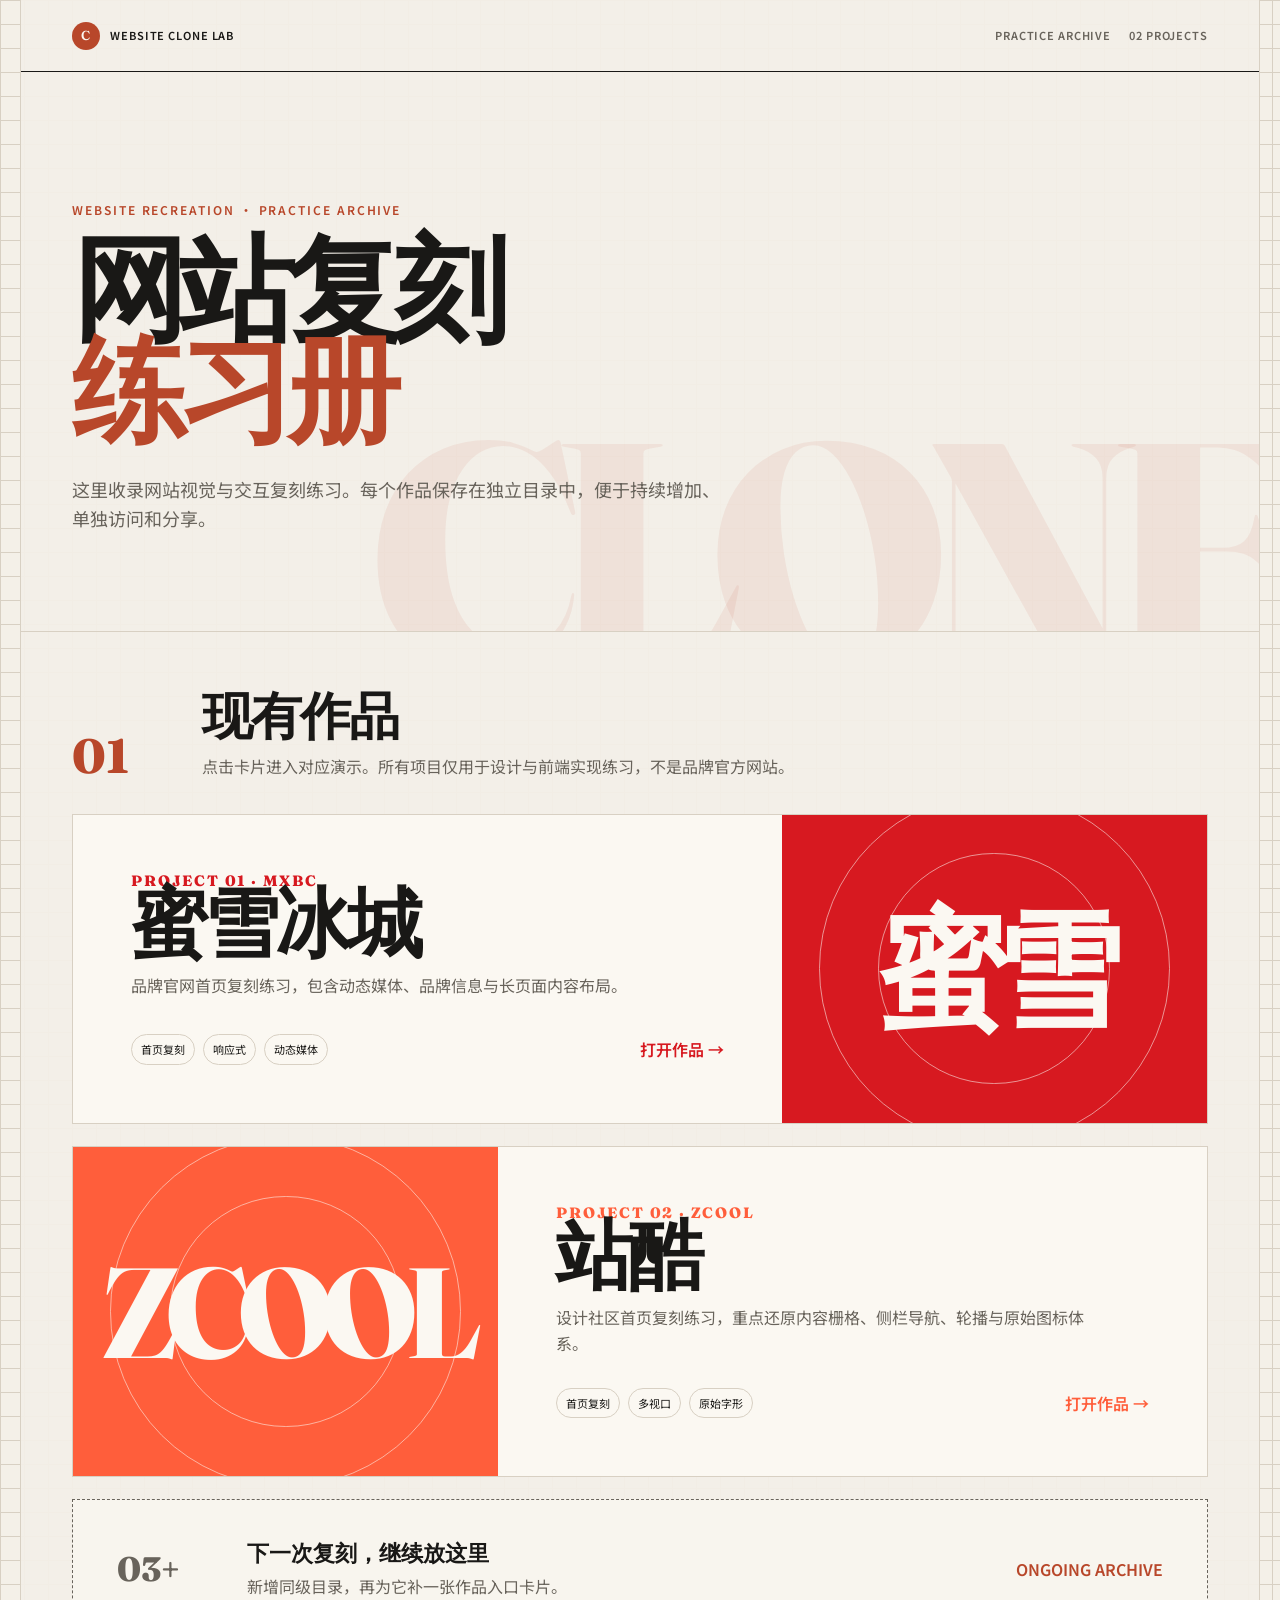
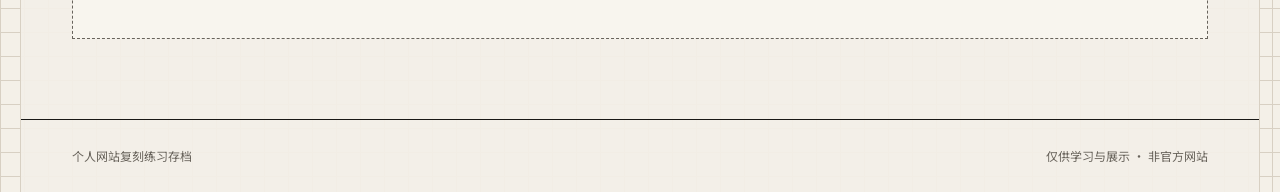
==== commit 22379b72: "将根首页改为复刻练习作品集导航 移除根地址上的蜜雪冰城展示，保留 /mxbc/ 与 /zcool/ 两个独立作品入口，便于后续继续扩展。" ====
--- a/index.html
+++ b/index.html
@@ -1,408 +1,300 @@
-<!DOCTYPE html><html lang="zh-CN"><head><meta charSet="utf-8"/><meta name="viewport" content="width=device-width, initial-scale=1"/><link rel="preload" as="image" href="/website-clone/sites/www-mxbc-com-0be7d7c2/root-8a5edab2/d0f3ec7b09cef7a19808b3d6972bdbc7.svg"/><link rel="preload" as="image" href="/website-clone/sites/www-mxbc-com-0be7d7c2/root-8a5edab2/menu.svg"/><link rel="preload" as="image" href="/website-clone/sites/www-mxbc-com-0be7d7c2/root-8a5edab2/out3.png"/><link rel="preload" as="image" href="/website-clone/sites/www-mxbc-com-0be7d7c2/root-8a5edab2/ip1_bj1.png"/><link rel="preload" as="image" href="/website-clone/sites/www-mxbc-com-0be7d7c2/root-8a5edab2/ip1_bj2.png"/><link rel="preload" as="image" href="/website-clone/sites/www-mxbc-com-0be7d7c2/root-8a5edab2/59c532c167e2f7352f636a406eac5834.jpg"/><link rel="preload" as="image" href="/website-clone/sites/www-mxbc-com-0be7d7c2/root-8a5edab2/50ed1ab0b910403cf5da5e1d6c85bd61.png"/><link rel="preload" as="image" href="/website-clone/sites/www-mxbc-com-0be7d7c2/root-8a5edab2/486bf0180b48369508e47ed610ee6fdc.png"/><link rel="preload" as="image" href="/website-clone/sites/www-mxbc-com-0be7d7c2/root-8a5edab2/11da245eaa7ea8dec373aae005d7b511.png"/><link rel="preload" as="image" href="/website-clone/sites/www-mxbc-com-0be7d7c2/root-8a5edab2/9adca5c12d6f9c6127790880a25c9ba0.png"/><link rel="stylesheet" href="/website-clone/_next/static/chunks/2mm9tn0vxowjl.css" data-precedence="next"/><link rel="preload" as="script" fetchPriority="low" href="/website-clone/_next/static/chunks/3l04zcqx63h3y.js"/><script src="/website-clone/_next/static/chunks/41qfcvra0dvw4.js" async=""></script><script src="/website-clone/_next/static/chunks/0bma92pht_c97.js" async=""></script><script src="/website-clone/_next/static/chunks/turbopack-0cc54x3beagn9.js" async=""></script><script src="/website-clone/_next/static/chunks/3fntmmi971322.js" async=""></script><script src="/website-clone/_next/static/chunks/2ajmet7lk0wmj.js" async=""></script><link rel="preload" as="image" href="/website-clone/sites/www-mxbc-com-0be7d7c2/root-8a5edab2/581366c1870f26a417b94069ebbcad83.png"/><link rel="preload" as="image" href="/website-clone/sites/www-mxbc-com-0be7d7c2/root-8a5edab2/86e30c18174c0b054bfe6882c99aeb52.png"/><link rel="preload" as="image" href="/website-clone/sites/www-mxbc-com-0be7d7c2/root-8a5edab2/dbfe659884cda005a892da9fed21694d.png"/><link rel="preload" as="image" href="/website-clone/sites/www-mxbc-com-0be7d7c2/root-8a5edab2/9d9d8c2d065b26970d7103beb5da28e2.jpg"/><link rel="preload" as="image" href="/website-clone/sites/www-mxbc-com-0be7d7c2/root-8a5edab2/abc09bcb24b8b8ef243d715b8428a1c3.jpg"/><link rel="preload" as="image" href="/website-clone/sites/www-mxbc-com-0be7d7c2/root-8a5edab2/d949c6363b8472c5fdf495d69453a330.jpg"/><link rel="preload" as="image" href="/website-clone/sites/www-mxbc-com-0be7d7c2/root-8a5edab2/f457939e20ece8fa72f08ad984b3fbb4.jpg"/><link rel="preload" as="image" href="/website-clone/sites/www-mxbc-com-0be7d7c2/root-8a5edab2/ea2d7520cc4f984707610b5394fd24d2.jpg"/><link rel="preload" as="image" href="/website-clone/sites/www-mxbc-com-0be7d7c2/root-8a5edab2/290f313272d8ab223a98b155a3de4fd1.png"/><link rel="preload" as="image" href="/website-clone/sites/www-mxbc-com-0be7d7c2/root-8a5edab2/0b9e7f9473413d34632b4a37d40d6bdb.png"/><link rel="preload" as="image" href="/website-clone/sites/www-mxbc-com-0be7d7c2/root-8a5edab2/ip3_jt1.png"/><link rel="preload" as="image" href="/website-clone/sites/www-mxbc-com-0be7d7c2/root-8a5edab2/ip3_jt2.png"/><link rel="preload" as="image" href="/website-clone/sites/www-mxbc-com-0be7d7c2/root-8a5edab2/41225f93626dcbc20696a7b440cc9839.png"/><link rel="preload" as="image" href="/website-clone/sites/www-mxbc-com-0be7d7c2/root-8a5edab2/cde2190a93280c6c782dcb8a3b782d27.png"/><link rel="preload" as="image" href="/website-clone/sites/www-mxbc-com-0be7d7c2/root-8a5edab2/c90d4dd976fcc9a65dfeaac8ada09673.png"/><link rel="preload" as="image" href="/website-clone/sites/www-mxbc-com-0be7d7c2/root-8a5edab2/8b305ed5abb65910825b2957696ffd45.png"/><link rel="preload" as="image" href="/website-clone/sites/www-mxbc-com-0be7d7c2/root-8a5edab2/6eeb8afb9aa5e33d50249f976b03666a.png"/><link rel="preload" as="image" href="/website-clone/sites/www-mxbc-com-0be7d7c2/root-8a5edab2/0936d7ea1fbbe21d9cbc63233f4e5491.png"/><link rel="preload" as="image" href="/website-clone/sites/www-mxbc-com-0be7d7c2/root-8a5edab2/c394ca15c66dc44a236d38dc2898e95e.png"/><link rel="preload" as="image" href="/website-clone/sites/www-mxbc-com-0be7d7c2/root-8a5edab2/3d74bfafb117e787bb59593640cceda5.png"/><link rel="preload" as="image" href="/website-clone/sites/www-mxbc-com-0be7d7c2/root-8a5edab2/3d1f99e0b8a099ad2ce2638fd153bc6e.png"/><link rel="preload" as="image" href="/website-clone/sites/www-mxbc-com-0be7d7c2/root-8a5edab2/1891c35e8ef6bf2d9417e013ebabc698.png"/><link rel="preload" as="image" href="/website-clone/sites/www-mxbc-com-0be7d7c2/root-8a5edab2/c3168dfcdc9ec96e4e529ae8882ec969.png"/><link rel="preload" as="image" href="/website-clone/sites/www-mxbc-com-0be7d7c2/root-8a5edab2/638d182707f486b8b1b2a9f75f37db1a.png"/><link rel="preload" as="image" href="/website-clone/sites/www-mxbc-com-0be7d7c2/root-8a5edab2/9a46a4ab35225a6cc38cd7eaf3fd0e85.jpg"/><link rel="preload" as="image" href="/website-clone/sites/www-mxbc-com-0be7d7c2/root-8a5edab2/878b8037e6f6965b7f7decace9710bc8.jpg"/><link rel="preload" as="image" href="/website-clone/sites/www-mxbc-com-0be7d7c2/root-8a5edab2/50d5fc5b954593f0d043b4b68748c9c9.jpg"/><link rel="preload" as="image" href="/website-clone/sites/www-mxbc-com-0be7d7c2/root-8a5edab2/56463b2ab5daf3cd11dad3c86014852f.jpg"/><link rel="preload" as="image" href="/website-clone/sites/www-mxbc-com-0be7d7c2/root-8a5edab2/6f138db18f9e66a08a141f95bcac448e.jpg"/><link rel="preload" as="image" href="/website-clone/sites/www-mxbc-com-0be7d7c2/root-8a5edab2/8dde2088f264d2b6eca06571609af0d8.jpg"/><link rel="preload" as="image" href="/website-clone/sites/www-mxbc-com-0be7d7c2/root-8a5edab2/sd.svg"/><link rel="preload" as="image" href="/website-clone/sites/www-mxbc-com-0be7d7c2/root-8a5edab2/da9c3f53766b631830936b4df24bcbba.png"/><link rel="preload" as="image" href="/website-clone/sites/www-mxbc-com-0be7d7c2/root-8a5edab2/233fa92bc91ea00a0e69ae43872052d9.png"/><link rel="preload" as="image" href="/website-clone/sites/www-mxbc-com-0be7d7c2/root-8a5edab2/9a349ea7eacc715e45023d3d18567bd6.png"/><link rel="preload" as="image" href="/website-clone/sites/www-mxbc-com-0be7d7c2/root-8a5edab2/ph_2xx.png"/><link rel="preload" as="image" href="/website-clone/sites/www-mxbc-com-0be7d7c2/root-8a5edab2/8f9a7455a2ef9fd3b2d4be8fd623568f.png"/><link rel="preload" as="image" href="/website-clone/sites/www-mxbc-com-0be7d7c2/root-8a5edab2/be80aa0299ff8b853ee5da063334453d.png"/><link rel="preload" as="image" href="/website-clone/sites/www-mxbc-com-0be7d7c2/root-8a5edab2/dbecea1ba079000253d4193766e18e89.png"/><link rel="preload" as="image" href="/website-clone/sites/www-mxbc-com-0be7d7c2/root-8a5edab2/34bd688e521d1f4673a17af04eb08ba9.png"/><link rel="preload" as="image" href="/website-clone/sites/www-mxbc-com-0be7d7c2/root-8a5edab2/c532aa4bd62299a22e564695bbf366fd.png"/><link rel="preload" as="image" href="/website-clone/sites/www-mxbc-com-0be7d7c2/root-8a5edab2/bt.png"/><title>蜜雪冰城 · 首页本地复刻</title><meta name="description" content="蜜雪冰城官网首页的本地学习复刻"/><meta name="robots" content="noindex, nofollow"/><link rel="icon" href="/website-clone/sites/www-mxbc-com-0be7d7c2/root-8a5edab2/favicon.ico"/><script src="/website-clone/_next/static/chunks/0cz1d0mv5g_q7.js" noModule=""></script></head><body><div hidden=""><!--$--><!--/$--></div><header class="header"><div class="con"><a href="#top" class="logo" aria-label="蜜雪冰城首页"><img src="/website-clone/sites/www-mxbc-com-0be7d7c2/root-8a5edab2/d0f3ec7b09cef7a19808b3d6972bdbc7.svg" alt="蜜雪冰城"/></a><div class="h_right"><nav aria-label="主导航"><ul class="h_nav f_18"><li><a href="https://www.mxbc.com/about.html">关于蜜雪</a><ul class="h_nav1"><li><a href="https://www.mxbc.com/about.html#d1">品牌故事</a></li><li><a href="https://www.mxbc.com/about.html#d2">发展历程</a></li><li><a href="https://www.mxbc.com/about.html#d5">品牌实力</a></li><li><a href="https://www.mxbc.com/about.html#d6">企业文化</a></li><li><a href="https://www.mxbc.com/about.html#d7">廉洁合规</a></li><li><a href="https://www.mxbc.com/about.html#d8">加入我们</a></li><li><a href="https://www.mxbc.com/about.html#d9">成为合作伙伴</a></li></ul></li><li><a href="https://www.mxbc.com/encyclopedia.html">雪王百科</a><ul class="h_nav1"><li><a href="https://www.mxbc.com/encyclopedia.html#d1">雪王简介</a></li><li><a href="https://www.mxbc.com/encyclopedia.html#d2">雪王新鲜事</a></li><li><a href="https://www.mxbc.com/encyclopedia.html#d3">雪王剧场</a></li><li><a href="https://www.mxbc.com/encyclopedia.html#d4">雪王周边</a></li></ul></li><li><a href="https://www.mxbc.com/franchised.html">加盟门店</a><ul class="h_nav1"><li><a href="https://www.mxbc.com/franchised.html#d1">加盟流程</a></li><li><a href="https://www.mxbc.com/franchised.html#d2">加盟费用</a></li><li><a href="https://www.mxbc.com/franchised.html#d3">门店类型</a></li><li><a href="https://www.mxbc.com/franchised.html#d4">加盟服务</a></li><li><a href="https://www.mxbc.com/franchised.html#d5">加盟问题</a></li></ul></li><li><a href="https://www.mxbc.com/product_strength.html">产品实力</a><ul class="h_nav1"><li><a href="https://www.mxbc.com/product_strength.html">爆款产品</a></li><li><a href="https://www.mxbc.com/product_strength.html#d3">蜜雪菜单</a></li><li><a href="https://www.mxbc.com/product_strength.html#d4">产品原料</a></li><li><a href="https://www.mxbc.com/product_strength.html#d5">食品安全</a></li></ul></li><li><a href="https://www.mxbc.com/news_list/0.html">蜜雪新闻</a><ul class="h_nav1"><li><a href="https://www.mxbc.com/news_list/1.html#d1">企业动态</a></li><li><a href="https://www.mxbc.com/news_list/2.html#d1">党建动态</a></li><li><a href="https://www.mxbc.com/news_list/4.html#d1">社会责任</a></li><li><a href="https://www.mxbc.com/news_list/3.html#d1">媒体报道</a></li></ul></li><li><a href="https://www.mxbc.com/social-responsibility.html">雪王公益</a></li><li><a href="https://ir.mxbc.com/?lang=zh-cn">投资者关系</a><ul class="h_nav1"><li><a href="https://ir.mxbc.com/report/index.html?lang=zh-cn">财务信息</a></li><li><a href="https://ir.mxbc.com/prospectus/index.html?lang=zh-cn">招股文件</a></li><li><a href="https://ir.mxbc.com/announcement/index.html?lang=zh-cn">公告与通函</a></li><li><a href="https://ir.mxbc.com/governance/index.html?lang=zh-cn">企业管治</a></li><li><a href="https://ir.mxbc.com/report/esg.html?lang=zh-cn">ESG/可持续发展</a></li><li><a href="https://ir.mxbc.com/calendar/index.html?lang=zh-cn">投资者日历</a></li></ul></li></ul></nav><a href="tel:400-060-8888" class="h_tel f_16">400-060-8888<br/>官方唯一加盟热线</a></div></div></header><div class="m_header phbox"><a href="#top" class="logo" aria-label="蜜雪冰城首页"><img src="/website-clone/sites/www-mxbc-com-0be7d7c2/root-8a5edab2/d0f3ec7b09cef7a19808b3d6972bdbc7.svg" alt="蜜雪冰城"/></a><div class="right"><button class="btn bare-button" aria-label="打开菜单" aria-expanded="false"><img src="/website-clone/sites/www-mxbc-com-0be7d7c2/root-8a5edab2/menu.svg" alt=""/></button></div></div><nav aria-label="手机导航" aria-hidden="true" class="mh_nav phbox "><button class="close bare-button" aria-label="关闭菜单"><img src="/website-clone/sites/www-mxbc-com-0be7d7c2/root-8a5edab2/out3.png" alt=""/></button><ul class="nav"><li><a href="#top" class="f_16">首页</a></li><li class=""><a class="f_16" href="https://www.mxbc.com/about.html">关于蜜雪</a><ul class="nav1 f_16" style="display:none"><li><a href="https://www.mxbc.com/about.html#d1">品牌故事</a></li><li><a href="https://www.mxbc.com/about.html#d2">发展历程</a></li><li><a href="https://www.mxbc.com/about.html#d5">品牌实力</a></li><li><a href="https://www.mxbc.com/about.html#d6">企业文化</a></li><li><a href="https://www.mxbc.com/about.html#d7">廉洁合规</a></li><li><a href="https://www.mxbc.com/about.html#d8">加入我们</a></li><li><a href="https://www.mxbc.com/about.html#d9">成为合作伙伴</a></li></ul></li><li class=""><a class="f_16" href="https://www.mxbc.com/encyclopedia.html">雪王百科</a><ul class="nav1 f_16" style="display:none"><li><a href="https://www.mxbc.com/encyclopedia.html#d1">雪王简介</a></li><li><a href="https://www.mxbc.com/encyclopedia.html#d2">雪王新鲜事</a></li><li><a href="https://www.mxbc.com/encyclopedia.html#d3">雪王剧场</a></li><li><a href="https://www.mxbc.com/encyclopedia.html#d4">雪王周边</a></li></ul></li><li class=""><a class="f_16" href="https://www.mxbc.com/franchised.html">加盟门店</a><ul class="nav1 f_16" style="display:none"><li><a href="https://www.mxbc.com/franchised.html#d1">加盟流程</a></li><li><a href="https://www.mxbc.com/franchised.html#d2">加盟费用</a></li><li><a href="https://www.mxbc.com/franchised.html#d3">门店类型</a></li><li><a href="https://www.mxbc.com/franchised.html#d4">加盟服务</a></li><li><a href="https://www.mxbc.com/franchised.html#d5">加盟问题</a></li></ul></li><li class=""><a class="f_16" href="https://www.mxbc.com/product_strength.html">产品实力</a><ul class="nav1 f_16" style="display:none"><li><a href="https://www.mxbc.com/product_strength.html">爆款产品</a></li><li><a href="https://www.mxbc.com/product_strength.html#d3">蜜雪菜单</a></li><li><a href="https://www.mxbc.com/product_strength.html#d4">产品原料</a></li><li><a href="https://www.mxbc.com/product_strength.html#d5">食品安全</a></li></ul></li><li class=""><a class="f_16" href="https://www.mxbc.com/news_list/0.html">蜜雪新闻</a><ul class="nav1 f_16" style="display:none"><li><a href="https://www.mxbc.com/news_list/1.html#d1">企业动态</a></li><li><a href="https://www.mxbc.com/news_list/2.html#d1">党建动态</a></li><li><a href="https://www.mxbc.com/news_list/4.html#d1">社会责任</a></li><li><a href="https://www.mxbc.com/news_list/3.html#d1">媒体报道</a></li></ul></li><li class=""><a class="f_16" href="https://www.mxbc.com/social-responsibility.html">雪王公益</a></li><li class=""><a class="f_16" href="https://ir.mxbc.com/?lang=zh-cn">投资者关系</a><ul class="nav1 f_16" style="display:none"><li><a href="https://ir.mxbc.com/report/index.html?lang=zh-cn">财务信息</a></li><li><a href="https://ir.mxbc.com/prospectus/index.html?lang=zh-cn">招股文件</a></li><li><a href="https://ir.mxbc.com/announcement/index.html?lang=zh-cn">公告与通函</a></li><li><a href="https://ir.mxbc.com/governance/index.html?lang=zh-cn">企业管治</a></li><li><a href="https://ir.mxbc.com/report/esg.html?lang=zh-cn">ESG/可持续发展</a></li><li><a href="https://ir.mxbc.com/calendar/index.html?lang=zh-cn">投资者日历</a></li></ul></li></ul></nav><main><section class="banner1 show" id="top" aria-label="蜜雪冰城品牌视频"><div class="swiper-wrapper"><div class="swiper-slide"><video src="/website-clone/sites/www-mxbc-com-0be7d7c2/root-8a5edab2/948820232c5bba41a63831f8c40ba166.mp4" autoPlay="" loop="" muted="" playsInline="" preload="auto"></video></div></div></section><section class="i_part1" aria-label="品牌与产品"><div class="bj"><img src="/website-clone/sites/www-mxbc-com-0be7d7c2/root-8a5edab2/ip1_bj1.png" class="bj1" alt=""/><img src="/website-clone/sites/www-mxbc-com-0be7d7c2/root-8a5edab2/ip1_bj2.png" class="bj2" alt=""/></div><div class="con1">
-            <div class="top">
-                <div class="tit f_58">让全球每个人享受高质平价的美味</div>
-                <div class="p f_26">自1997年创立以来，始终坚持高质平价原则的新鲜冰淇淋与茶饮全球连锁品牌。<br/>致力于推动全球冰淇淋与茶饮行业更好、更快的发展！</div>
+<!DOCTYPE html>
+<!--
+  Aesthetic Direction: A. 编辑杂志风 / 作品索引
+  Display Font: Fraunces | Body Font: Noto Sans SC
+  Primary: #B8472A | Accent: #E3B341 | Bg: #F4F0E8
+  Texture: 24px technical grid + oversized numeric watermark
+-->
+<html lang="zh-CN">
+<head>
+  <meta charset="UTF-8">
+  <meta name="viewport" content="width=device-width, initial-scale=1">
+  <meta name="color-scheme" content="light">
+  <meta name="description" content="网站复刻练习作品集，收录蜜雪冰城与站酷首页复刻演示。">
+  <meta name="robots" content="noindex, nofollow">
+  <link rel="preconnect" href="https://fonts.googleapis.com">
+  <link rel="preconnect" href="https://fonts.gstatic.com" crossorigin>
+  <link href="https://fonts.googleapis.com/css2?family=Fraunces:opsz,wght@9..144,600;9..144,800&family=Noto+Sans+SC:wght@400;500;600&display=swap" rel="stylesheet">
+  <link rel="icon" href="data:image/svg+xml,%3Csvg xmlns='http://www.w3.org/2000/svg' viewBox='0 0 64 64'%3E%3Crect width='64' height='64' rx='14' fill='%23B8472A'/%3E%3Cpath d='M17 16h30L25 48h23' fill='none' stroke='%23F4F0E8' stroke-width='7' stroke-linejoin='round'/%3E%3C/svg%3E">
+  <title>网站复刻练习册</title>
+  <style>
+    :root {
+      --color-bg: #F4F0E8;
+      --color-surface: #FBF8F2;
+      --color-ink: #191816;
+      --color-muted: #68635B;
+      --color-primary: #B8472A;
+      --color-accent: #E3B341;
+      --color-line: #D8D0C3;
+      --color-mxbc: #D71920;
+      --color-zcool: #FF5E3B;
+      --font-display: "Fraunces", Georgia, serif;
+      --font-body: "Noto Sans SC", sans-serif;
+      --max-width: 1240px;
+    }
+
+    * { box-sizing: border-box; }
+    html { scroll-behavior: smooth; }
+    body {
+      min-height: 100vh;
+      margin: 0;
+      color: var(--color-ink);
+      background-color: var(--color-bg);
+      background-image:
+        linear-gradient(var(--color-line) 1px, transparent 1px),
+        linear-gradient(90deg, var(--color-line) 1px, transparent 1px);
+      background-size: 24px 24px;
+      font-family: var(--font-body);
+      line-height: 1.65;
+    }
+    a { color: inherit; }
+    button { font: inherit; }
+    ::selection { background: var(--color-primary); color: var(--color-surface); }
+
+    .shell {
+      width: min(calc(100% - 40px), var(--max-width));
+      min-height: 100vh;
+      margin: 0 auto;
+      border-inline: 1px solid var(--color-line);
+      background: color-mix(in srgb, var(--color-bg) 94%, transparent);
+    }
+
+    .topbar {
+      min-height: 72px;
+      padding: 18px clamp(20px, 4vw, 56px);
+      display: flex;
+      align-items: center;
+      justify-content: space-between;
+      gap: 24px;
+      border-bottom: 1px solid var(--color-ink);
+      text-transform: uppercase;
+      letter-spacing: .08em;
+      font-size: 11px;
+      font-weight: 600;
+    }
+    .brand { display: flex; align-items: center; gap: 10px; }
+    .brand-mark {
+      width: 28px;
+      height: 28px;
+      display: grid;
+      place-items: center;
+      border-radius: 50%;
+      background: var(--color-primary);
+      color: var(--color-surface);
+      font-family: var(--font-display);
+      font-size: 13px;
+    }
+    .top-meta { display: flex; gap: 18px; color: var(--color-muted); }
+
+    .hero {
+      position: relative;
+      min-height: 560px;
+      padding: clamp(70px, 10vw, 130px) clamp(20px, 4vw, 56px) 72px;
+      border-bottom: 1px solid var(--color-line);
+      overflow: hidden;
+    }
+    .hero::after {
+      content: "CLONE";
+      position: absolute;
+      right: -20px;
+      bottom: -82px;
+      color: color-mix(in srgb, var(--color-primary) 8%, transparent);
+      font: 800 clamp(120px, 25vw, 330px)/1 var(--font-display);
+      letter-spacing: -.09em;
+      pointer-events: none;
+    }
+    .eyebrow {
+      margin: 0 0 18px;
+      color: var(--color-primary);
+      text-transform: uppercase;
+      letter-spacing: .16em;
+      font-size: 12px;
+      font-weight: 600;
+    }
+    h1 {
+      max-width: 940px;
+      margin: 0;
+      font: 800 clamp(58px, 9vw, 126px)/.88 var(--font-display);
+      letter-spacing: -.07em;
+    }
+    h1 em { color: var(--color-primary); font-style: normal; }
+    .intro {
+      position: relative;
+      z-index: 1;
+      max-width: 650px;
+      margin: 34px 0 0;
+      color: var(--color-muted);
+      font-size: clamp(15px, 1.6vw, 18px);
+    }
+
+    main { padding: 0 clamp(20px, 4vw, 56px) 80px; }
+    .section-head {
+      display: grid;
+      grid-template-columns: 110px minmax(0, 1fr);
+      gap: 20px;
+      padding: 58px 0 34px;
+      align-items: end;
+    }
+    .section-no { color: var(--color-primary); font: 800 48px/1 var(--font-display); }
+    .section-head h2 { margin: 0; font: 600 clamp(30px, 4vw, 52px)/1 var(--font-display); letter-spacing: -.04em; }
+    .section-head p { max-width: 620px; margin: 12px 0 0; color: var(--color-muted); }
+
+    .projects { display: grid; gap: 22px; }
+    .project {
+      --project-color: var(--color-primary);
+      position: relative;
+      min-height: 310px;
+      display: grid;
+      grid-template-columns: minmax(0, 1.25fr) minmax(260px, .75fr);
+      overflow: hidden;
+      color: var(--color-ink);
+      background: var(--color-surface);
+      border: 1px solid var(--color-line);
+      text-decoration: none;
+      transition: transform 220ms ease, border-color 220ms ease;
+    }
+    .project:nth-child(even) { grid-template-columns: minmax(260px, .75fr) minmax(0, 1.25fr); }
+    .project:hover,
+    .project:focus-visible { transform: translateY(-4px); border-color: var(--project-color); outline: none; }
+    .project-copy {
+      padding: clamp(28px, 5vw, 58px);
+      display: flex;
+      flex-direction: column;
+      justify-content: space-between;
+      gap: 32px;
+    }
+    .project:nth-child(even) .project-copy { order: 2; }
+    .project-index {
+      color: var(--project-color);
+      font: 800 15px/1 var(--font-display);
+      letter-spacing: .12em;
+    }
+    .project h3 { margin: 0 0 14px; font: 800 clamp(40px, 6vw, 76px)/.92 var(--font-display); letter-spacing: -.055em; }
+    .project p { max-width: 540px; margin: 0; color: var(--color-muted); }
+    .project-meta { display: flex; flex-wrap: wrap; align-items: center; gap: 8px; }
+    .tag { padding: 5px 9px; border: 1px solid var(--color-line); border-radius: 999px; font-size: 11px; }
+    .open { margin-left: auto; color: var(--project-color); font-weight: 600; transition: transform 180ms ease; }
+    .project:hover .open,
+    .project:focus-visible .open { transform: translateX(5px); }
+    .project-visual {
+      position: relative;
+      min-height: 260px;
+      display: grid;
+      place-items: center;
+      isolation: isolate;
+      background: var(--project-color);
+      color: var(--color-surface);
+      overflow: hidden;
+    }
+    .project-visual::before,
+    .project-visual::after {
+      content: "";
+      position: absolute;
+      border: 1px solid color-mix(in srgb, var(--color-surface) 55%, transparent);
+      border-radius: 50%;
+      z-index: -1;
+    }
+    .project-visual::before { width: 82%; aspect-ratio: 1; }
+    .project-visual::after { width: 54%; aspect-ratio: 1; }
+    .project-symbol { font: 800 clamp(74px, 10vw, 140px)/1 var(--font-display); letter-spacing: -.09em; }
+    .project[data-kind="mxbc"] { --project-color: var(--color-mxbc); }
+    .project[data-kind="zcool"] { --project-color: var(--color-zcool); }
+
+    .future {
+      margin-top: 22px;
+      min-height: 140px;
+      display: grid;
+      grid-template-columns: 110px 1fr auto;
+      align-items: center;
+      gap: 20px;
+      padding: 24px clamp(24px, 4vw, 44px);
+      border: 1px dashed var(--color-muted);
+      background: color-mix(in srgb, var(--color-surface) 72%, transparent);
+    }
+    .future b { color: var(--color-muted); font: 800 34px var(--font-display); }
+    .future h3 { margin: 0 0 4px; font: 600 22px var(--font-display); }
+    .future p { margin: 0; color: var(--color-muted); }
+    .future span { color: var(--color-primary); font-weight: 600; }
+
+    footer {
+      padding: 26px clamp(20px, 4vw, 56px);
+      display: flex;
+      justify-content: space-between;
+      gap: 20px;
+      border-top: 1px solid var(--color-ink);
+      color: var(--color-muted);
+      font-size: 12px;
+    }
+
+    @media (max-width: 760px) {
+      .shell { width: 100%; border: 0; }
+      .top-meta span:first-child { display: none; }
+      .hero { min-height: 500px; }
+      .section-head { grid-template-columns: 64px 1fr; }
+      .project,
+      .project:nth-child(even) { grid-template-columns: 1fr; }
+      .project:nth-child(even) .project-copy { order: initial; }
+      .project-visual { min-height: 210px; }
+      .future { grid-template-columns: 54px 1fr; }
+      .future span { grid-column: 2; }
+      footer { flex-direction: column; }
+    }
+
+    @media (prefers-reduced-motion: reduce) {
+      *, *::before, *::after { scroll-behavior: auto !important; transition: none !important; }
+    }
+  </style>
+</head>
+<body>
+  <div class="shell">
+    <header class="topbar">
+      <div class="brand"><span class="brand-mark">C</span><span>Website Clone Lab</span></div>
+      <div class="top-meta"><span>Practice Archive</span><span>02 Projects</span></div>
+    </header>
+
+    <section class="hero">
+      <p class="eyebrow">Website recreation · practice archive</p>
+      <h1>网站复刻<br><em>练习册</em></h1>
+      <p class="intro">这里收录网站视觉与交互复刻练习。每个作品保存在独立目录中，便于持续增加、单独访问和分享。</p>
+    </section>
+
+    <main>
+      <section aria-labelledby="projects-title">
+        <div class="section-head">
+          <div class="section-no">01</div>
+          <div><h2 id="projects-title">现有作品</h2><p>点击卡片进入对应演示。所有项目仅用于设计与前端实现练习，不是品牌官方网站。</p></div>
+        </div>
+
+        <div class="projects">
+          <a class="project" data-kind="mxbc" href="./mxbc/" aria-label="查看蜜雪冰城首页复刻">
+            <div class="project-copy">
+              <div><div class="project-index">PROJECT 01 · MXBC</div><h3>蜜雪冰城</h3><p>品牌官网首页复刻练习，包含动态媒体、品牌信息与长页面内容布局。</p></div>
+              <div class="project-meta"><span class="tag">首页复刻</span><span class="tag">响应式</span><span class="tag">动态媒体</span><span class="open">打开作品 →</span></div>
             </div>
-                        <div class="num_box">
-                                <div class="item">
-                    <div class="nums">
-                                                <span class="num f_110">50000</span>
-                                                                        <span class="add f_110">+</span>
-                                                                        <span class="dw f_18">家</span>
-                                            </div>
-                                        <div class="p1 f_22">全球蜜雪冰城门店突破</div>
-                                    </div>
-                                <div class="item">
-                    <div class="nums">
-                                                <span class="num f_110">17</span>
-                                                                                                <span class="dw f_18">个</span>
-                                            </div>
-                                        <div class="p1 f_22">海外市场已拓展国家</div>
-                                    </div>
-                            </div>
-                        
-            
-            <div class="img_box phbox">
-                <img src="/website-clone/sites/www-mxbc-com-0be7d7c2/root-8a5edab2/59c532c167e2f7352f636a406eac5834.jpg" alt=""/>
-                <img src="/website-clone/sites/www-mxbc-com-0be7d7c2/root-8a5edab2/50ed1ab0b910403cf5da5e1d6c85bd61.png" alt=" "/>
+            <div class="project-visual"><span class="project-symbol">蜜雪</span></div>
+          </a>
+
+          <a class="project" data-kind="zcool" href="./zcool/" aria-label="查看站酷首页复刻">
+            <div class="project-copy">
+              <div><div class="project-index">PROJECT 02 · ZCOOL</div><h3>站酷</h3><p>设计社区首页复刻练习，重点还原内容栅格、侧栏导航、轮播与原始图标体系。</p></div>
+              <div class="project-meta"><span class="tag">首页复刻</span><span class="tag">多视口</span><span class="tag">原始字形</span><span class="open">打开作品 →</span></div>
             </div>
-        </div><div id="d1" style="position:relative;top:150vh"></div><div class="con2  "><div class="pics"><div class="pic"><img src="/website-clone/sites/www-mxbc-com-0be7d7c2/root-8a5edab2/59c532c167e2f7352f636a406eac5834.jpg" alt="享受蜜雪冰城冰淇淋"/></div><div class="i_part2"><div class="swiper picx"><div class="swiper-wrapper"><div class="swiper-slide"><video src="/website-clone/sites/www-mxbc-com-0be7d7c2/root-8a5edab2/6edae7e37b84eb8127432b1ca66380ad.mp4" class="bj" autoPlay="" muted="" loop="" playsInline="" preload="metadata"></video><video src="/website-clone/sites/www-mxbc-com-0be7d7c2/root-8a5edab2/dxw.mp4" class="bj1" autoPlay="" muted="" loop="" playsInline="" preload="metadata"></video><img src="/website-clone/sites/www-mxbc-com-0be7d7c2/root-8a5edab2/486bf0180b48369508e47ed610ee6fdc.png" class="lms" alt="冰鲜柠檬水"/></div><div class="swiper-slide"><video src="/website-clone/sites/www-mxbc-com-0be7d7c2/root-8a5edab2/cebdb62da03837195cb17b94a645f03b.mp4" class="bj" autoPlay="" muted="" loop="" playsInline="" preload="metadata"></video></div><div class="swiper-slide"><video src="/website-clone/sites/www-mxbc-com-0be7d7c2/root-8a5edab2/caaf191b6545302776ad182f29a7bbc4.mp4" class="bj" autoPlay="" muted="" loop="" playsInline="" preload="metadata"></video></div><div class="swiper-slide"><video src="/website-clone/sites/www-mxbc-com-0be7d7c2/root-8a5edab2/45e1ce3fbfaf86c37d5bde8d3e4334c7.mp4" class="bj" autoPlay="" muted="" loop="" playsInline="" preload="metadata"></video></div><div class="swiper-slide"><video src="/website-clone/sites/www-mxbc-com-0be7d7c2/root-8a5edab2/285ed39a21caac95be21ca76238545c0.mp4" class="bj" autoPlay="" muted="" loop="" playsInline="" preload="metadata"></video></div></div></div><div class="listx f_16" role="tablist" aria-label="选择产品" aria-orientation="vertical"><button class="li bare-button on" role="tab" aria-selected="true" tabindex="-1">冰鲜柠檬水</button><button class="li bare-button " role="tab" aria-selected="false" tabindex="-1">新鲜冰淇淋</button><button class="li bare-button " role="tab" aria-selected="false" tabindex="-1">草莓摇摇奶昔</button><button class="li bare-button " role="tab" aria-selected="false" tabindex="-1">茉莉奶绿</button><button class="li bare-button " role="tab" aria-selected="false" tabindex="-1">雪王雪顶咖啡</button></div><div class="card_box"><div><div class="card on" aria-hidden="false"><div class="tit tit1"><div class="icon icon1"><img src="/website-clone/sites/www-mxbc-com-0be7d7c2/root-8a5edab2/11da245eaa7ea8dec373aae005d7b511.png" alt=""/></div><div class="h f_40">冰鲜柠檬水</div></div><div class="px f_20">
-                                一年卖超10亿杯<a title="数据来源：“冰鲜柠檬水一年卖超10亿杯”数据来源于2024年1月1日-2024年12月31日期间蜜雪冰城品牌全国门店所有销售渠道冰鲜柠檬水产品合计销量，以内部统计为准">1</a><br/>
-杯子连起来可绕地球近5圈<a title="“绕地球近5圈”圈数计算公式=蜜雪冰城冰鲜柠檬水杯长×2024年销售杯数÷地球赤道长度（按四舍五入取值）杯长按杯底至杯口边缘垂直高度测量为17.9cm；杯数按10亿计算；地球赤道长度取40075千米。&quot;">2</a><br/>
-精选尤力克柠檬<br/>
-包下座座柠檬山<a title="“包下座座柠檬山”指与柠檬种植基地为深度合作关系">3</a>
-                            </div></div></div><div><div class="card " aria-hidden="true"><div class="tit tit1"><div class="icon icon1"><img src="/website-clone/sites/www-mxbc-com-0be7d7c2/root-8a5edab2/9adca5c12d6f9c6127790880a25c9ba0.png" alt=""/></div><div class="h f_40">新鲜冰淇淋</div></div><div class="px f_20">
-                                蜜雪冰城热卖“常青树”<br/>
-2005年诞生至今<br/>
-好评如潮<br/>
-入口丝滑浓郁 回味唇齿留香<br/>
-新鲜冰淇淋 一口就爱上
-                            </div></div></div><div><div class="card " aria-hidden="true"><div class="tit tit1"><div class="icon icon1"><img src="/website-clone/sites/www-mxbc-com-0be7d7c2/root-8a5edab2/581366c1870f26a417b94069ebbcad83.png" alt=""/></div><div class="h f_40">草莓摇摇奶昔</div></div><div class="px f_20">
-                                蜜雪冰城原创<a title="蜜雪冰城原创：指蜜雪冰城于2019年推出原创产品草莓摇摇奶昔">1</a>爆品<br/>
-融合冰淇淋与茶<br/>
-掀起“摇摇”风潮<br/>
-一杯有三宝<a title="一杯有三宝：指产品含有冰淇淋、茶汤、草莓果酱">2</a>喝前摇一摇<br/>
-新鲜冰淇淋搭配醇香茶汤<br/>
-再加草莓果酱 营造独特口感
-                            </div></div></div><div><div class="card " aria-hidden="true"><div class="tit tit1"><div class="icon icon1"><img src="/website-clone/sites/www-mxbc-com-0be7d7c2/root-8a5edab2/86e30c18174c0b054bfe6882c99aeb52.png" alt=""/></div><div class="h f_40">茉莉奶绿</div></div><div class="px f_20">
-                                年度热卖<br/>
-上市首月销量突破1亿杯<a title="数据来源：2024年7月26日-2024年8月25日蜜雪冰城全国门店茉莉奶绿销售">1</a><br/>
-与君乐宝合资建设“雪王牧场”<a title="蜜雪冰城与君乐宝在河南新乡合资建设了“雪王牧场”">2</a><br/>
-甄选优质奶源<br/>
-轻轻轻乳茶 清爽轻负担<a title="茉莉奶绿热量≈107大卡/杯，数值以蜜雪冰城茉莉奶绿（正常冰、不额外加糖）检测估算得出，仅供参考数据（含线下、线上）">3</a>
-                            </div></div></div><div><div class="card " aria-hidden="true"><div class="tit tit1"><div class="icon icon1"><img src="/website-clone/sites/www-mxbc-com-0be7d7c2/root-8a5edab2/dbfe659884cda005a892da9fed21694d.png" alt=""/></div><div class="h f_40">雪王雪顶咖啡</div></div><div class="px f_20">
-                                冰淇淋+咖啡<br/>
-雪王咖啡，奋斗一杯！<br/>
-一级<a title="一级：指产品所用原料咖啡豆符合《中华人民共和国农业行业标准NY/T 605 焙炒咖啡 产品质量标准》一级质量等级">*</a>焙炒咖啡豆
-                            </div></div></div></div></div><div class="pic"><img src="/website-clone/sites/www-mxbc-com-0be7d7c2/root-8a5edab2/50ed1ab0b910403cf5da5e1d6c85bd61.png" alt="享受蜜雪冰城茶饮"/></div></div></div><div class="con3 phbox" id="mobile-products"><div class="swiper"><div class="swiper-wrapper"><div class="swiper-slide"><div class="imgbox"><img src="/website-clone/sites/www-mxbc-com-0be7d7c2/root-8a5edab2/9d9d8c2d065b26970d7103beb5da28e2.jpg" alt="冰鲜柠檬水"/></div><div class="card on" aria-hidden="false"><div class="tit tit1"><div class="icon icon1"><img src="/website-clone/sites/www-mxbc-com-0be7d7c2/root-8a5edab2/11da245eaa7ea8dec373aae005d7b511.png" alt=""/></div><div class="h f_40">冰鲜柠檬水</div></div><div class="px f_20">
-                                一年卖超10亿杯<a title="数据来源：“冰鲜柠檬水一年卖超10亿杯”数据来源于2024年1月1日-2024年12月31日期间蜜雪冰城品牌全国门店所有销售渠道冰鲜柠檬水产品合计销量，以内部统计为准">1</a><br/>
-杯子连起来可绕地球近5圈<a title="“绕地球近5圈”圈数计算公式=蜜雪冰城冰鲜柠檬水杯长×2024年销售杯数÷地球赤道长度（按四舍五入取值）杯长按杯底至杯口边缘垂直高度测量为17.9cm；杯数按10亿计算；地球赤道长度取40075千米。&quot;">2</a><br/>
-精选尤力克柠檬<br/>
-包下座座柠檬山<a title="“包下座座柠檬山”指与柠檬种植基地为深度合作关系">3</a>
-                            </div></div></div><div class="swiper-slide"><div class="imgbox"><img src="/website-clone/sites/www-mxbc-com-0be7d7c2/root-8a5edab2/abc09bcb24b8b8ef243d715b8428a1c3.jpg" alt="新鲜冰淇淋"/></div><div class="card on" aria-hidden="false"><div class="tit tit1"><div class="icon icon1"><img src="/website-clone/sites/www-mxbc-com-0be7d7c2/root-8a5edab2/9adca5c12d6f9c6127790880a25c9ba0.png" alt=""/></div><div class="h f_40">新鲜冰淇淋</div></div><div class="px f_20">
-                                蜜雪冰城热卖“常青树”<br/>
-2005年诞生至今<br/>
-好评如潮<br/>
-入口丝滑浓郁 回味唇齿留香<br/>
-新鲜冰淇淋 一口就爱上
-                            </div></div></div><div class="swiper-slide"><div class="imgbox"><img src="/website-clone/sites/www-mxbc-com-0be7d7c2/root-8a5edab2/d949c6363b8472c5fdf495d69453a330.jpg" alt="草莓摇摇奶昔"/></div><div class="card on" aria-hidden="false"><div class="tit tit1"><div class="icon icon1"><img src="/website-clone/sites/www-mxbc-com-0be7d7c2/root-8a5edab2/581366c1870f26a417b94069ebbcad83.png" alt=""/></div><div class="h f_40">草莓摇摇奶昔</div></div><div class="px f_20">
-                                蜜雪冰城原创<a title="蜜雪冰城原创：指蜜雪冰城于2019年推出原创产品草莓摇摇奶昔">1</a>爆品<br/>
-融合冰淇淋与茶<br/>
-掀起“摇摇”风潮<br/>
-一杯有三宝<a title="一杯有三宝：指产品含有冰淇淋、茶汤、草莓果酱">2</a>喝前摇一摇<br/>
-新鲜冰淇淋搭配醇香茶汤<br/>
-再加草莓果酱 营造独特口感
-                            </div></div></div><div class="swiper-slide"><div class="imgbox"><img src="/website-clone/sites/www-mxbc-com-0be7d7c2/root-8a5edab2/f457939e20ece8fa72f08ad984b3fbb4.jpg" alt="茉莉奶绿"/></div><div class="card on" aria-hidden="false"><div class="tit tit1"><div class="icon icon1"><img src="/website-clone/sites/www-mxbc-com-0be7d7c2/root-8a5edab2/86e30c18174c0b054bfe6882c99aeb52.png" alt=""/></div><div class="h f_40">茉莉奶绿</div></div><div class="px f_20">
-                                年度热卖<br/>
-上市首月销量突破1亿杯<a title="数据来源：2024年7月26日-2024年8月25日蜜雪冰城全国门店茉莉奶绿销售">1</a><br/>
-与君乐宝合资建设“雪王牧场”<a title="蜜雪冰城与君乐宝在河南新乡合资建设了“雪王牧场”">2</a><br/>
-甄选优质奶源<br/>
-轻轻轻乳茶 清爽轻负担<a title="茉莉奶绿热量≈107大卡/杯，数值以蜜雪冰城茉莉奶绿（正常冰、不额外加糖）检测估算得出，仅供参考数据（含线下、线上）">3</a>
-                            </div></div></div><div class="swiper-slide"><div class="imgbox"><img src="/website-clone/sites/www-mxbc-com-0be7d7c2/root-8a5edab2/ea2d7520cc4f984707610b5394fd24d2.jpg" alt="雪王雪顶咖啡"/></div><div class="card on" aria-hidden="false"><div class="tit tit1"><div class="icon icon1"><img src="/website-clone/sites/www-mxbc-com-0be7d7c2/root-8a5edab2/dbfe659884cda005a892da9fed21694d.png" alt=""/></div><div class="h f_40">雪王雪顶咖啡</div></div><div class="px f_20">
-                                冰淇淋+咖啡<br/>
-雪王咖啡，奋斗一杯！<br/>
-一级<a title="一级：指产品所用原料咖啡豆符合《中华人民共和国农业行业标准NY/T 605 焙炒咖啡 产品质量标准》一级质量等级">*</a>焙炒咖啡豆
-                            </div></div></div></div><div class="swiper-pagination"></div></div></div></section><div id="d2"></div><section class="i_part3" style="padding-top:1.6rem" aria-labelledby="supply-title"><h2 id="supply-title" class="tit f_58">蜜雪冰城好喝的秘密</h2><div class="con"><div class="txts"><div class="txt " role="button" tabindex="0" aria-expanded="false"><div class="top">
-                            <div class="h f_22">
-                                <div class="icon">
-                                    <img src="/website-clone/sites/www-mxbc-com-0be7d7c2/root-8a5edab2/290f313272d8ab223a98b155a3de4fd1.png" class="img1" alt=""/>
-                                    <img src="/website-clone/sites/www-mxbc-com-0be7d7c2/root-8a5edab2/0b9e7f9473413d34632b4a37d40d6bdb.png" class="img2" alt=""/>
-                                </div>
-                                万亩<a title="“注:【万亩】指合作原料产地种植规模”">*</a>好食材，源自好产地
-                            </div>
-                            <div class="more">
-                                查看更多
-                                <div class="jt">
-                                    <img src="/website-clone/sites/www-mxbc-com-0be7d7c2/root-8a5edab2/ip3_jt1.png" class="img1" alt=""/>
-                                    <img src="/website-clone/sites/www-mxbc-com-0be7d7c2/root-8a5edab2/ip3_jt2.png" class="img2" alt=""/>
-                                </div>
-                            </div>
-                        </div><div class="supply-reveal " aria-hidden="true"><div class="supply-reveal-inner"><div class="txt1 f_18" style="display:block">
-                            <ul>
-                                                                                                <li>· 蜜雪冰城合作万亩食材种植基地</li>
-                                                                                                                                <li>· 从源头保障真材实料</li>
-                                                                                                                                <li>· 新鲜采摘，臻选好品质</li>
-                                                                                                                                <li>· 约5万亩柠檬合作种植基地</li>
-                                                                                                                                <li>· 约2万亩茶叶合作种植基地</li>
-                                                                                                                                <li>· 好产地长出好食材</li>
-                                                                                                                                <li>· 好食材，是好味道的保障</li>
-                                                                                            </ul>
-                        </div></div></div></div><div class="txt " role="button" tabindex="0" aria-expanded="false"><div class="top">
-                            <div class="h f_22">
-                                <div class="icon">
-                                    <img src="/website-clone/sites/www-mxbc-com-0be7d7c2/root-8a5edab2/41225f93626dcbc20696a7b440cc9839.png" class="img1" alt=""/>
-                                    <img src="/website-clone/sites/www-mxbc-com-0be7d7c2/root-8a5edab2/cde2190a93280c6c782dcb8a3b782d27.png" class="img2" alt=""/>
-                                </div>
-                                鲜鲜鲜，-35°C急冻锁鲜<a title="“注:*指冷冻隧道(网带速冻装置)锁鲜技术“">*</a>
-                            </div>
-                            <div class="more">
-                                查看更多
-                                <div class="jt">
-                                    <img src="/website-clone/sites/www-mxbc-com-0be7d7c2/root-8a5edab2/ip3_jt1.png" class="img1" alt=""/>
-                                    <img src="/website-clone/sites/www-mxbc-com-0be7d7c2/root-8a5edab2/ip3_jt2.png" class="img2" alt=""/>
-                                </div>
-                            </div>
-                        </div><div class="supply-reveal " aria-hidden="true"><div class="supply-reveal-inner"><div class="txt1 f_18" style="display:block">
-                            <ul>
-                                                                                                <li>· 先进急冻隧道锁鲜技术</li>
-                                                                                                                                <li>· 急冻隧道，就像装了冰箱的传送带</li>
-                                                                                                                                <li>· 鲜榨果浆沐浴在-35°C冷空气里</li>
-                                                                                                                                <li>· 2-3小时后，急冻完成</li>
-                                                                                                                                <li>· 锁住营养锁住鲜</li>
-                                                                                            </ul>
-                        </div></div></div></div><div class="txt " role="button" tabindex="0" aria-expanded="false"><div class="top">
-                            <div class="h f_22">
-                                <div class="icon">
-                                    <img src="/website-clone/sites/www-mxbc-com-0be7d7c2/root-8a5edab2/c90d4dd976fcc9a65dfeaac8ada09673.png" class="img1" alt=""/>
-                                    <img src="/website-clone/sites/www-mxbc-com-0be7d7c2/root-8a5edab2/8b305ed5abb65910825b2957696ffd45.png" class="img2" alt=""/>
-                                </div>
-                                智能眼监控<a title="“注:*指MES管理系统“">*</a>，品质可保障
-                            </div>
-                            <div class="more">
-                                查看更多
-                                <div class="jt">
-                                    <img src="/website-clone/sites/www-mxbc-com-0be7d7c2/root-8a5edab2/ip3_jt1.png" class="img1" alt=""/>
-                                    <img src="/website-clone/sites/www-mxbc-com-0be7d7c2/root-8a5edab2/ip3_jt2.png" class="img2" alt=""/>
-                                </div>
-                            </div>
-                        </div><div class="supply-reveal " aria-hidden="true"><div class="supply-reveal-inner"><div class="txt1 f_18" style="display:block">
-                            <ul>
-                                                                                                <li>· 蜜雪冰城使用MES 管理系统</li>
-                                                                                                                                <li>· 实时掌握生产动态</li>
-                                                                                                                                <li>· 食材进入库的一刻就被“盯上”</li>
-                                                                                                                                <li>· 贴上身份证，扫码全知道</li>
-                                                                                                                                <li>· 智能眼监控，品质可保障！</li>
-                                                                                            </ul>
-                        </div></div></div></div><div class="txt " role="button" tabindex="0" aria-expanded="false"><div class="top">
-                            <div class="h f_22">
-                                <div class="icon">
-                                    <img src="/website-clone/sites/www-mxbc-com-0be7d7c2/root-8a5edab2/6eeb8afb9aa5e33d50249f976b03666a.png" class="img1" alt=""/>
-                                    <img src="/website-clone/sites/www-mxbc-com-0be7d7c2/root-8a5edab2/0936d7ea1fbbe21d9cbc63233f4e5491.png" class="img2" alt=""/>
-                                </div>
-                                水果榨果浆，好果自然香
-                            </div>
-                            <div class="more">
-                                查看更多
-                                <div class="jt">
-                                    <img src="/website-clone/sites/www-mxbc-com-0be7d7c2/root-8a5edab2/ip3_jt1.png" class="img1" alt=""/>
-                                    <img src="/website-clone/sites/www-mxbc-com-0be7d7c2/root-8a5edab2/ip3_jt2.png" class="img2" alt=""/>
-                                </div>
-                            </div>
-                        </div><div class="supply-reveal " aria-hidden="true"><div class="supply-reveal-inner"><div class="txt1 f_18" style="display:block">
-                            <ul>
-                                                                                                <li>· 水果榨果浆，好果自然香 </li>
-                                                                                                                                <li>· 从果园到工厂</li>
-                                                                                                                                <li>· 每一颗水果都要经过多重“磨炼”</li>
-                                                                                                                                <li>· 超大“榨汁机”</li>
-                                                                                                                                <li>· 榨出香甜水果浆</li>
-                                                                                                                                <li>· 再经过智能化灌装</li>
-                                                                                                                                <li>· 急冻锁鲜保留原汁原味</li>
-                                                                                                                                <li>· 水果榨果浆，好果自然香</li>
-                                                                                            </ul>
-                        </div></div></div></div><div class="txt " role="button" tabindex="0" aria-expanded="false"><div class="top">
-                            <div class="h f_22">
-                                <div class="icon">
-                                    <img src="/website-clone/sites/www-mxbc-com-0be7d7c2/root-8a5edab2/c394ca15c66dc44a236d38dc2898e95e.png" class="img1" alt=""/>
-                                    <img src="/website-clone/sites/www-mxbc-com-0be7d7c2/root-8a5edab2/3d74bfafb117e787bb59593640cceda5.png" class="img2" alt=""/>
-                                </div>
-                                选用原叶茶，真茶叶泡好茶
-                            </div>
-                            <div class="more">
-                                查看更多
-                                <div class="jt">
-                                    <img src="/website-clone/sites/www-mxbc-com-0be7d7c2/root-8a5edab2/ip3_jt1.png" class="img1" alt=""/>
-                                    <img src="/website-clone/sites/www-mxbc-com-0be7d7c2/root-8a5edab2/ip3_jt2.png" class="img2" alt=""/>
-                                </div>
-                            </div>
-                        </div><div class="supply-reveal " aria-hidden="true"><div class="supply-reveal-inner"><div class="txt1 f_18" style="display:block">
-                            <ul>
-                                                                                                <li>· 高山云雾出好茶</li>
-                                                                                                                                <li>· 蜜雪冰城走遍了各大茶山</li>
-                                                                                                                                <li>· 新鲜采摘原叶好茶<a title="“注:指所用茶叶均符合国家标准“">*</a></li>
-                                                                                                                                <li>· 红茶、绿茶、乌龙茶…</li>
-                                                                                                                                <li>· 为保留茶叶的自然鲜爽</li>
-                                                                                                                                <li>· 严格把控每一步制作工艺</li>
-                                                                                                                                <li>· 用真茶叶泡好茶，泡出茶香味</li>
-                                                                                            </ul>
-                        </div></div></div></div></div><div class="pics"><div class="pic on" aria-hidden="false"><video src="/website-clone/sites/www-mxbc-com-0be7d7c2/root-8a5edab2/36f9af0a81aea403a02edec6a32b5867.mp4" autoPlay="" muted="" loop="" playsInline="" preload="metadata"></video></div><div class="pic " aria-hidden="true"><video src="/website-clone/sites/www-mxbc-com-0be7d7c2/root-8a5edab2/ca6159abf67713a87e3d6e0c17890f60.mp4" autoPlay="" muted="" loop="" playsInline="" preload="metadata"></video></div><div class="pic " aria-hidden="true"><video src="/website-clone/sites/www-mxbc-com-0be7d7c2/root-8a5edab2/ea7759804c37f9222640b4f3e8632cbf.mp4" autoPlay="" muted="" loop="" playsInline="" preload="metadata"></video></div><div class="pic " aria-hidden="true"><video src="/website-clone/sites/www-mxbc-com-0be7d7c2/root-8a5edab2/075c8fe5b14140f2da0f3b8f4339e952.mp4" autoPlay="" muted="" loop="" playsInline="" preload="metadata"></video></div><div class="pic " aria-hidden="true"><video src="/website-clone/sites/www-mxbc-com-0be7d7c2/root-8a5edab2/a0f18261c69bf69382cbb12330547f59.mp4" autoPlay="" muted="" loop="" playsInline="" preload="metadata"></video></div></div></div></section><div class="i_part45"><section class="i_part4" id="franchise"><div class="left"><h2 class="tit f_58">成功之路由加盟<br/><span>蜜雪冰城</span>开始</h2><a class="com_btn" href="https://www.mxbc.com/franchised.html">了解更多</a></div><div class="right"><div class="swiper swiper1"><div class="swiper-wrapper"><div class="swiper-slide"><img src="/website-clone/sites/www-mxbc-com-0be7d7c2/root-8a5edab2/3d1f99e0b8a099ad2ce2638fd153bc6e.png" alt="蜜雪冰城门店 1"/></div><div class="swiper-slide"><img src="/website-clone/sites/www-mxbc-com-0be7d7c2/root-8a5edab2/1891c35e8ef6bf2d9417e013ebabc698.png" alt="蜜雪冰城门店 2"/></div><div class="swiper-slide"><img src="/website-clone/sites/www-mxbc-com-0be7d7c2/root-8a5edab2/c3168dfcdc9ec96e4e529ae8882ec969.png" alt="蜜雪冰城门店 3"/></div><div class="swiper-slide"><img src="/website-clone/sites/www-mxbc-com-0be7d7c2/root-8a5edab2/638d182707f486b8b1b2a9f75f37db1a.png" alt="蜜雪冰城门店 4"/></div><div class="swiper-slide"><img src="/website-clone/sites/www-mxbc-com-0be7d7c2/root-8a5edab2/9a46a4ab35225a6cc38cd7eaf3fd0e85.jpg" alt="蜜雪冰城门店 5"/></div></div></div><div class="swiper swiper2"><div class="swiper-wrapper"><div class="swiper-slide"><img src="/website-clone/sites/www-mxbc-com-0be7d7c2/root-8a5edab2/878b8037e6f6965b7f7decace9710bc8.jpg" alt="蜜雪冰城门店 6"/></div><div class="swiper-slide"><img src="/website-clone/sites/www-mxbc-com-0be7d7c2/root-8a5edab2/50d5fc5b954593f0d043b4b68748c9c9.jpg" alt="蜜雪冰城门店 7"/></div><div class="swiper-slide"><img src="/website-clone/sites/www-mxbc-com-0be7d7c2/root-8a5edab2/56463b2ab5daf3cd11dad3c86014852f.jpg" alt="蜜雪冰城门店 8"/></div><div class="swiper-slide"><img src="/website-clone/sites/www-mxbc-com-0be7d7c2/root-8a5edab2/6f138db18f9e66a08a141f95bcac448e.jpg" alt="蜜雪冰城门店 9"/></div><div class="swiper-slide"><img src="/website-clone/sites/www-mxbc-com-0be7d7c2/root-8a5edab2/8dde2088f264d2b6eca06571609af0d8.jpg" alt="蜜雪冰城门店 10"/></div></div></div></div></section><section class="i_part5" aria-label="欢迎您的反馈">
-            <div class="after"></div>
-            <div class="tit f_58">欢迎您的反馈</div>
-            <div class="list">
-                <div class="item item1">
-                                        <div class="h f_24">
-                        <img src="/website-clone/sites/www-mxbc-com-0be7d7c2/root-8a5edab2/sd.svg" alt=""/>
-                        官方唯一加盟热线
-                        <img src="/website-clone/sites/www-mxbc-com-0be7d7c2/root-8a5edab2/sd.svg" alt=""/>
-                    </div>
-                    <div class="tel f_22">
-                        <div class="solid"></div>
-                        <div>400-060-8888</div>
-                        <div class="solid"></div>
-                    </div>
-                                                            <div class="p f_16">
-                        <span>周一到周日(法定节假日除外)<span><br/>上班时间：9:00--18:00</span>
-                    </span></div>
-                                                            <div class="p f_16">
-                        <span>河南省郑州市金水区郑东新区动力南路圃田西路交叉口东南角蜜雪冰城东区办公楼A座</span>
-                    </div>
-                                                            <div class="h_1 f_24">服务监督热线</div>
-                    <div class="h_2 f_22">400-700-6146</div>
-                                    </div>
-                <div class="item item2">
-                                        <div class="h f_24">
-                        <img src="/website-clone/sites/www-mxbc-com-0be7d7c2/root-8a5edab2/sd.svg" alt=""/>
-                        加盟申请/企业合作申请
-                        <img src="/website-clone/sites/www-mxbc-com-0be7d7c2/root-8a5edab2/sd.svg" alt=""/>
-                    </div>
-                    <div class="code">
-                        <img src="/website-clone/sites/www-mxbc-com-0be7d7c2/root-8a5edab2/da9c3f53766b631830936b4df24bcbba.png" alt=""/>
-                    </div>
-                                                            <div class="p_2 f_16">扫描上方二维码，在“蜜雪合作中心”<br/>随时掌握申请进度</div>
-                                    </div>
-                <div class="item item3">
-                                        <div class="h f_24">
-                        <img src="/website-clone/sites/www-mxbc-com-0be7d7c2/root-8a5edab2/sd.svg" alt=""/>
-                        投诉建议反馈
-                        <img src="/website-clone/sites/www-mxbc-com-0be7d7c2/root-8a5edab2/sd.svg" alt=""/>
-                    </div>
-                    <div class="code">
-                        <img src="/website-clone/sites/www-mxbc-com-0be7d7c2/root-8a5edab2/233fa92bc91ea00a0e69ae43872052d9.png" alt=""/>
-                    </div>
-                                                            <div class="p_2 f_16">扫描上方二维码，提交投诉建议</div>
-                                    </div>
-            </div>
-        </section></div></main><footer class="footer footer_in">
-        <!-- -->
-        <!-- -->
-        <!-- -->
-        <!-- -->
-        <!-- -->
-        <!-- -->
-        <!-- -->
-        <!-- -->
-        <!-- -->
-        <!-- -->
-        <!-- -->
-        <!-- -->
-        <!-- -->
-        <!-- -->
-        <!-- -->
-        <!-- -->
-        <!-- -->
-        <!-- -->
-        <!-- -->
-        <!-- -->
-        <!-- -->
-        <!-- -->
-        <!-- -->
-        <!-- -->
-        <!-- -->
-        <!-- -->
-        <!-- -->
-        <!-- -->
-        <!-- -->
-        <!-- -->
-        <!-- -->
-        <!-- -->
-        <!-- -->
-        <!-- -->
-        <!-- -->
-        <!-- -->
-        <!-- -->
-        <!-- -->
-        <!-- -->
-        <!-- -->
-        <!-- -->
-        <!-- -->
-        <!-- -->
-        <!-- -->
-        <!-- -->
-        <!-- -->
-        <!-- -->
-        <!-- -->
-        <!-- -->
-        <!-- -->
-        <!-- -->
-        <!-- -->
-        <!-- -->
-        <!-- -->
-        <!-- -->
-        <!-- -->
-        <!-- -->
-        <!-- -->
-        <!-- -->
-        <!-- -->
-        <!-- -->
-        <!-- -->
-        <!-- -->
-        <!-- -->
-        <!-- -->
-        <!-- -->
-        <!-- -->
-        <!-- -->
-        <!-- -->
-        <!-- -->
-        <!-- -->
-        <!-- -->
-        <!-- -->
-                <!-- -->
-        <!-- -->
-        <!-- -->
-        <!-- -->
-        <!-- -->
-        <!-- -->
-        <!-- -->
-        <!-- -->
-        <!-- -->
-        <div class="ft_top" style="display:none">
-            <a href="" class="f_logo">
-                <img src="/website-clone/sites/www-mxbc-com-0be7d7c2/root-8a5edab2/9a349ea7eacc715e45023d3d18567bd6.png" alt=""/>
-            </a>
-            <div class="list">
-                                <div class="item">
-                    <div class="h f_16">
-                        官方唯一加盟热线
-                    </div>
-                    <a href="tel:400-060-8888" class="h_1 f_20">400-060-8888</a>
-                </div>
-                                                <div class="item">
-                    <div class="h f_16">
-                        服务监督热线
-                    </div>
-                    <a href="tel:400-700-6146" class="h_1 f_20">400-700-6146</a>
-                </div>
-                                                <div class="item">
-                    <div class="h f_16">
-                        周一到周日(法定节假日除外)
-                    </div>
-                    <div class="h_1 f_20">
-                        上班时间：9:00--18:00
-                    </div>
-                </div>
-                                                <div class="item">
-                    <div class="h f_16">
-                        联络地址
-                    </div>
-                    <div class="h_1 f_20">河南省郑州市金水区郑东新区动力南路圃田西路交叉口东南角蜜雪冰城东区办公楼A座</div>
-                </div>
-                            </div>
+            <div class="project-visual"><span class="project-symbol">ZCOOL</span></div>
+          </a>
         </div>
-        <div class="ft_img phbox"><img src="/website-clone/sites/www-mxbc-com-0be7d7c2/root-8a5edab2/ph_2xx.png" alt=""/></div>
-        <div class="ft_bot">
-                        <div class="f_share">
-                                <a href="https://www.douyin.com/user/MS4wLjABAAAAqs28xDLDwCADeRBga4wlCn0Ir0qje2dOcFybo7k8cM8?from_tab_name=main" target="_blank">
-                    <img src="/website-clone/sites/www-mxbc-com-0be7d7c2/root-8a5edab2/8f9a7455a2ef9fd3b2d4be8fd623568f.png" alt=""/>
-                                    </a>
-                                <a href="https://weibo.com/zzmxbc?is_all=1" target="_blank">
-                    <img src="/website-clone/sites/www-mxbc-com-0be7d7c2/root-8a5edab2/be80aa0299ff8b853ee5da063334453d.png" alt=""/>
-                                    </a>
-                                <a href="https://www.xiaohongshu.com/user/profile/57ff8f9a5e87e72ceb14f30a?xsec_token=YB8BgGRVevyX_HWhbaFb0T-Sc0Xf_PM-asN1xLSQh08y4=&amp;xsec_source=app_share&amp;xhsshare=WeixinSession&amp;appuid=5b7144ec7e34160001ef05bd&amp;apptime=1756369364&amp;share_id=27d7f9fda829496b9770f82e0b46a694" target="_blank">
-                    <img src="/website-clone/sites/www-mxbc-com-0be7d7c2/root-8a5edab2/dbecea1ba079000253d4193766e18e89.png" alt=""/>
-                                    </a>
-                                <a href="https://mp.weixin.qq.com/s/rlj5i4Ie8X9N06Z7ybC5Sw" target="_blank">
-                    <img src="/website-clone/sites/www-mxbc-com-0be7d7c2/root-8a5edab2/34bd688e521d1f4673a17af04eb08ba9.png" alt=""/>
-                                    </a>
-                                <a href="https://space.bilibili.com/48084221?spm_id_from=333.337.0.0" target="_blank">
-                    <img src="/website-clone/sites/www-mxbc-com-0be7d7c2/root-8a5edab2/c532aa4bd62299a22e564695bbf366fd.png" alt=""/>
-                                    </a>
-                            </div>
-                        <div class="f_bottom f_16">
-                <div class="list1">
-                    <a href="https://www.mxbc.com/map.html">网站地图</a><span>|</span>
-                    <a href="https://www.mxbc.com/ystk.html">隐私政策</a><span>|</span>
-                    <!-- -->
-                    <a href="https://www.mxbc.com/flsm.html">法律声明</a><span>|</span>
-                    <a href="#" class="yyzz">营业执照</a>
-                </div>
-                <p>© 2020 蜜雪冰城股份有限公司</p>
-                <a href="https://beian.miit.gov.cn/#/Integrated/index" target="_blank">豫ICP备13006352号-3</a>
-            </div>
+
+        <div class="future" aria-label="未来项目占位">
+          <b>03+</b>
+          <div><h3>下一次复刻，继续放这里</h3><p>新增同级目录，再为它补一张作品入口卡片。</p></div>
+          <span>ONGOING ARCHIVE</span>
         </div>
-        <div class="back">
-            <img src="/website-clone/sites/www-mxbc-com-0be7d7c2/root-8a5edab2/bt.png" alt=""/>
-        </div>
-    </footer><div class="in_tc" role="dialog" aria-modal="true" aria-labelledby="notice-title"><div class="bj"></div><div class="con"><div class="tit f_26" id="notice-title">严正声明</div><div class="txt f_18">
-                <p style="line-height:1.5"><span style="color:#333333"><strong style="outline:none;box-sizing:border-box;margin:0px;padding:0px;font-family:&#x27;Source Han Sans CN&#x27;, Arial, &#x27;Microsoft YaHei&#x27;, -apple-system, BlinkMacSystemFont, &#x27;Segoe UI&#x27;, &#x27;Hiragino Sans GB&#x27;, &#x27;Helvetica Neue&#x27;, Helvetica, sans-serif, &#x27;Apple Color Emoji&#x27;, &#x27;Segoe UI Emoji&#x27;, &#x27;Segoe UI Symbol&#x27;;font-size:18px;background-color:#ffffff">     “蜜雪冰城”未曾委托、授权或许可任何个人、网站、平台和公司以“蜜雪冰城”品牌的名义进行招商和加盟宣传，在中国与“蜜雪冰城”有关的信息请认准唯一官方网站：www.mxbc.com及唯一招商加盟热线:400-060-8888。</strong></span><br style="outline:none;box-sizing:border-box;margin:0px;padding:0px;color:#333333;font-family:&#x27;Source Han Sans CN&#x27;, Arial, &#x27;Microsoft YaHei&#x27;, -apple-system, BlinkMacSystemFont, &#x27;Segoe UI&#x27;, &#x27;Hiragino Sans GB&#x27;, &#x27;Helvetica Neue&#x27;, Helvetica, sans-serif, &#x27;Apple Color Emoji&#x27;, &#x27;Segoe UI Emoji&#x27;, &#x27;Segoe UI Symbol&#x27;;font-size:18px;background-color:#ffffff"/><span style="color:#333333"><strong style="outline:none;box-sizing:border-box;margin:0px;padding:0px;font-family:&#x27;Source Han Sans CN&#x27;, Arial, &#x27;Microsoft YaHei&#x27;, -apple-system, BlinkMacSystemFont, &#x27;Segoe UI&#x27;, &#x27;Hiragino Sans GB&#x27;, &#x27;Helvetica Neue&#x27;, Helvetica, sans-serif, &#x27;Apple Color Emoji&#x27;, &#x27;Segoe UI Emoji&#x27;, &#x27;Segoe UI Symbol&#x27;;font-size:18px;background-color:#ffffff">     “蜜雪冰城”</strong><span style="font-family:&#x27;Source Han Sans CN&#x27;, Arial, &#x27;Microsoft YaHei&#x27;, -apple-system, BlinkMacSystemFont, &#x27;Segoe UI&#x27;, &#x27;Hiragino Sans GB&#x27;, &#x27;Helvetica Neue&#x27;, Helvetica, sans-serif, &#x27;Apple Color Emoji&#x27;, &#x27;Segoe UI Emoji&#x27;, &#x27;Segoe UI Symbol&#x27;;font-size:18px;background-color:#ffffff">为蜜雪冰城股份有限公司（以下简称“我司”）旗下的一个以经营新鲜冰淇淋·茶饮为主的全球饮品连锁品牌，且我司是</span><strong style="outline:none;box-sizing:border-box;margin:0px;padding:0px;font-family:&#x27;Source Han Sans CN&#x27;, Arial, &#x27;Microsoft YaHei&#x27;, -apple-system, BlinkMacSystemFont, &#x27;Segoe UI&#x27;, &#x27;Hiragino Sans GB&#x27;, &#x27;Helvetica Neue&#x27;, Helvetica, sans-serif, &#x27;Apple Color Emoji&#x27;, &#x27;Segoe UI Emoji&#x27;, &#x27;Segoe UI Symbol&#x27;;font-size:18px;background-color:#ffffff">“蜜雪冰城”</strong><span style="font-family:&#x27;Source Han Sans CN&#x27;, Arial, &#x27;Microsoft YaHei&#x27;, -apple-system, BlinkMacSystemFont, &#x27;Segoe UI&#x27;, &#x27;Hiragino Sans GB&#x27;, &#x27;Helvetica Neue&#x27;, Helvetica, sans-serif, &#x27;Apple Color Emoji&#x27;, &#x27;Segoe UI Emoji&#x27;, &#x27;Segoe UI Symbol&#x27;;font-size:18px;background-color:#ffffff">等相关商标的专有权利人。</span></span><br style="outline:none;box-sizing:border-box;margin:0px;padding:0px;color:#333333;font-family:&#x27;Source Han Sans CN&#x27;, Arial, &#x27;Microsoft YaHei&#x27;, -apple-system, BlinkMacSystemFont, &#x27;Segoe UI&#x27;, &#x27;Hiragino Sans GB&#x27;, &#x27;Helvetica Neue&#x27;, Helvetica, sans-serif, &#x27;Apple Color Emoji&#x27;, &#x27;Segoe UI Emoji&#x27;, &#x27;Segoe UI Symbol&#x27;;font-size:18px;background-color:#ffffff"/><span style="color:#333333"><span style="font-family:&#x27;Source Han Sans CN&#x27;, Arial, &#x27;Microsoft YaHei&#x27;, -apple-system, BlinkMacSystemFont, &#x27;Segoe UI&#x27;, &#x27;Hiragino Sans GB&#x27;, &#x27;Helvetica Neue&#x27;, Helvetica, sans-serif, &#x27;Apple Color Emoji&#x27;, &#x27;Segoe UI Emoji&#x27;, &#x27;Segoe UI Symbol&#x27;;font-size:18px;background-color:#ffffff">         近期，我司发现在互联网上出现了假冒</span><strong style="outline:none;box-sizing:border-box;margin:0px;padding:0px;font-family:&#x27;Source Han Sans CN&#x27;, Arial, &#x27;Microsoft YaHei&#x27;, -apple-system, BlinkMacSystemFont, &#x27;Segoe UI&#x27;, &#x27;Hiragino Sans GB&#x27;, &#x27;Helvetica Neue&#x27;, Helvetica, sans-serif, &#x27;Apple Color Emoji&#x27;, &#x27;Segoe UI Emoji&#x27;, &#x27;Segoe UI Symbol&#x27;;font-size:18px;background-color:#ffffff">“蜜雪冰城”</strong><span style="font-family:&#x27;Source Han Sans CN&#x27;, Arial, &#x27;Microsoft YaHei&#x27;, -apple-system, BlinkMacSystemFont, &#x27;Segoe UI&#x27;, &#x27;Hiragino Sans GB&#x27;, &#x27;Helvetica Neue&#x27;, Helvetica, sans-serif, &#x27;Apple Color Emoji&#x27;, &#x27;Segoe UI Emoji&#x27;, &#x27;Segoe UI Symbol&#x27;;font-size:18px;background-color:#ffffff">品牌发布虚假招商信息、借机推销其他品牌等误导相关公众的微信公众号、微博账号、虚假网站等，严重损害了我司的合法权益。对此，我司特作出以下声明：</span></span><br style="outline:none;box-sizing:border-box;margin:0px;padding:0px;color:#333333;font-family:&#x27;Source Han Sans CN&#x27;, Arial, &#x27;Microsoft YaHei&#x27;, -apple-system, BlinkMacSystemFont, &#x27;Segoe UI&#x27;, &#x27;Hiragino Sans GB&#x27;, &#x27;Helvetica Neue&#x27;, Helvetica, sans-serif, &#x27;Apple Color Emoji&#x27;, &#x27;Segoe UI Emoji&#x27;, &#x27;Segoe UI Symbol&#x27;;font-size:18px;background-color:#ffffff"/><span style="color:#333333"><span style="font-family:&#x27;Source Han Sans CN&#x27;, Arial, &#x27;Microsoft YaHei&#x27;, -apple-system, BlinkMacSystemFont, &#x27;Segoe UI&#x27;, &#x27;Hiragino Sans GB&#x27;, &#x27;Helvetica Neue&#x27;, Helvetica, sans-serif, &#x27;Apple Color Emoji&#x27;, &#x27;Segoe UI Emoji&#x27;, &#x27;Segoe UI Symbol&#x27;;font-size:18px;background-color:#ffffff">         1.我司旗下除运营</span><strong style="outline:none;box-sizing:border-box;margin:0px;padding:0px;font-family:&#x27;Source Han Sans CN&#x27;, Arial, &#x27;Microsoft YaHei&#x27;, -apple-system, BlinkMacSystemFont, &#x27;Segoe UI&#x27;, &#x27;Hiragino Sans GB&#x27;, &#x27;Helvetica Neue&#x27;, Helvetica, sans-serif, &#x27;Apple Color Emoji&#x27;, &#x27;Segoe UI Emoji&#x27;, &#x27;Segoe UI Symbol&#x27;;font-size:18px;background-color:#ffffff">“蜜雪冰城”</strong><span style="font-family:&#x27;Source Han Sans CN&#x27;, Arial, &#x27;Microsoft YaHei&#x27;, -apple-system, BlinkMacSystemFont, &#x27;Segoe UI&#x27;, &#x27;Hiragino Sans GB&#x27;, &#x27;Helvetica Neue&#x27;, Helvetica, sans-serif, &#x27;Apple Color Emoji&#x27;, &#x27;Segoe UI Emoji&#x27;, &#x27;Segoe UI Symbol&#x27;;font-size:18px;background-color:#ffffff">品牌之外，只有“幸运咖”“鲜啤福鹿家”品牌。除此之外，任何与</span><strong style="outline:none;box-sizing:border-box;margin:0px;padding:0px;font-family:&#x27;Source Han Sans CN&#x27;, Arial, &#x27;Microsoft YaHei&#x27;, -apple-system, BlinkMacSystemFont, &#x27;Segoe UI&#x27;, &#x27;Hiragino Sans GB&#x27;, &#x27;Helvetica Neue&#x27;, Helvetica, sans-serif, &#x27;Apple Color Emoji&#x27;, &#x27;Segoe UI Emoji&#x27;, &#x27;Segoe UI Symbol&#x27;;font-size:18px;background-color:#ffffff">“蜜雪冰城”</strong><span style="font-family:&#x27;Source Han Sans CN&#x27;, Arial, &#x27;Microsoft YaHei&#x27;, -apple-system, BlinkMacSystemFont, &#x27;Segoe UI&#x27;, &#x27;Hiragino Sans GB&#x27;, &#x27;Helvetica Neue&#x27;, Helvetica, sans-serif, &#x27;Apple Color Emoji&#x27;, &#x27;Segoe UI Emoji&#x27;, &#x27;Segoe UI Symbol&#x27;;font-size:18px;background-color:#ffffff">相似或在</span><strong style="outline:none;box-sizing:border-box;margin:0px;padding:0px;font-family:&#x27;Source Han Sans CN&#x27;, Arial, &#x27;Microsoft YaHei&#x27;, -apple-system, BlinkMacSystemFont, &#x27;Segoe UI&#x27;, &#x27;Hiragino Sans GB&#x27;, &#x27;Helvetica Neue&#x27;, Helvetica, sans-serif, &#x27;Apple Color Emoji&#x27;, &#x27;Segoe UI Emoji&#x27;, &#x27;Segoe UI Symbol&#x27;;font-size:18px;background-color:#ffffff">“蜜雪冰城”</strong><span style="font-family:&#x27;Source Han Sans CN&#x27;, Arial, &#x27;Microsoft YaHei&#x27;, -apple-system, BlinkMacSystemFont, &#x27;Segoe UI&#x27;, &#x27;Hiragino Sans GB&#x27;, &#x27;Helvetica Neue&#x27;, Helvetica, sans-serif, &#x27;Apple Color Emoji&#x27;, &#x27;Segoe UI Emoji&#x27;, &#x27;Segoe UI Symbol&#x27;;font-size:18px;background-color:#ffffff">这四个字的基础上添加前后缀的假冒品牌或假借我司之名共同运营的其他品牌均与我司无关。</span></span><br style="outline:none;box-sizing:border-box;margin:0px;padding:0px;color:#333333;font-family:&#x27;Source Han Sans CN&#x27;, Arial, &#x27;Microsoft YaHei&#x27;, -apple-system, BlinkMacSystemFont, &#x27;Segoe UI&#x27;, &#x27;Hiragino Sans GB&#x27;, &#x27;Helvetica Neue&#x27;, Helvetica, sans-serif, &#x27;Apple Color Emoji&#x27;, &#x27;Segoe UI Emoji&#x27;, &#x27;Segoe UI Symbol&#x27;;font-size:18px;background-color:#ffffff"/><span style="color:#333333"><span style="font-family:&#x27;Source Han Sans CN&#x27;, Arial, &#x27;Microsoft YaHei&#x27;, -apple-system, BlinkMacSystemFont, &#x27;Segoe UI&#x27;, &#x27;Hiragino Sans GB&#x27;, &#x27;Helvetica Neue&#x27;, Helvetica, sans-serif, &#x27;Apple Color Emoji&#x27;, &#x27;Segoe UI Emoji&#x27;, &#x27;Segoe UI Symbol&#x27;;font-size:18px;background-color:#ffffff">         2.蜜雪冰城唯一官方网站：www.mxbc.com及唯一招商加盟热线：400-060-8888。除此之外，我司未曾委托任何其他第三方快招网站、平台及公司对</span><strong style="outline:none;box-sizing:border-box;margin:0px;padding:0px;font-family:&#x27;Source Han Sans CN&#x27;, Arial, &#x27;Microsoft YaHei&#x27;, -apple-system, BlinkMacSystemFont, &#x27;Segoe UI&#x27;, &#x27;Hiragino Sans GB&#x27;, &#x27;Helvetica Neue&#x27;, Helvetica, sans-serif, &#x27;Apple Color Emoji&#x27;, &#x27;Segoe UI Emoji&#x27;, &#x27;Segoe UI Symbol&#x27;;font-size:18px;background-color:#ffffff">“蜜雪冰城”</strong><span style="font-family:&#x27;Source Han Sans CN&#x27;, Arial, &#x27;Microsoft YaHei&#x27;, -apple-system, BlinkMacSystemFont, &#x27;Segoe UI&#x27;, &#x27;Hiragino Sans GB&#x27;, &#x27;Helvetica Neue&#x27;, Helvetica, sans-serif, &#x27;Apple Color Emoji&#x27;, &#x27;Segoe UI Emoji&#x27;, &#x27;Segoe UI Symbol&#x27;;font-size:18px;background-color:#ffffff">品牌进行招商宣传。</span></span><br style="outline:none;box-sizing:border-box;margin:0px;padding:0px;color:#333333;font-family:&#x27;Source Han Sans CN&#x27;, Arial, &#x27;Microsoft YaHei&#x27;, -apple-system, BlinkMacSystemFont, &#x27;Segoe UI&#x27;, &#x27;Hiragino Sans GB&#x27;, &#x27;Helvetica Neue&#x27;, Helvetica, sans-serif, &#x27;Apple Color Emoji&#x27;, &#x27;Segoe UI Emoji&#x27;, &#x27;Segoe UI Symbol&#x27;;font-size:18px;background-color:#ffffff"/><span style="color:#333333;font-family:&#x27;Source Han Sans CN&#x27;, Arial, &#x27;Microsoft YaHei&#x27;, -apple-system, BlinkMacSystemFont, &#x27;Segoe UI&#x27;, &#x27;Hiragino Sans GB&#x27;, &#x27;Helvetica Neue&#x27;, Helvetica, sans-serif, &#x27;Apple Color Emoji&#x27;, &#x27;Segoe UI Emoji&#x27;, &#x27;Segoe UI Symbol&#x27;;font-size:18px;background-color:#ffffff">         3.蜜雪冰城工作人员<strong>官方企业微信</strong>，认准双认证：蜜雪冰城的<strong>官方企业认证+工作人员实名认证。</strong></span><br style="outline:none;box-sizing:border-box;margin:0px;padding:0px;color:#333333;font-family:&#x27;Source Han Sans CN&#x27;, Arial, &#x27;Microsoft YaHei&#x27;, -apple-system, BlinkMacSystemFont, &#x27;Segoe UI&#x27;, &#x27;Hiragino Sans GB&#x27;, &#x27;Helvetica Neue&#x27;, Helvetica, sans-serif, &#x27;Apple Color Emoji&#x27;, &#x27;Segoe UI Emoji&#x27;, &#x27;Segoe UI Symbol&#x27;;font-size:18px;background-color:#ffffff"/><span style="color:#333333"><span style="font-family:&#x27;Source Han Sans CN&#x27;, Arial, &#x27;Microsoft YaHei&#x27;, -apple-system, BlinkMacSystemFont, &#x27;Segoe UI&#x27;, &#x27;Hiragino Sans GB&#x27;, &#x27;Helvetica Neue&#x27;, Helvetica, sans-serif, &#x27;Apple Color Emoji&#x27;, &#x27;Segoe UI Emoji&#x27;, &#x27;Segoe UI Symbol&#x27;;font-size:18px;background-color:#ffffff">          希望广大消费者及加盟商客户提高警惕，理性判断各类消息，谨防上当受骗。对于仿冒者冒用</span><strong style="outline:none;box-sizing:border-box;margin:0px;padding:0px;font-family:&#x27;Source Han Sans CN&#x27;, Arial, &#x27;Microsoft YaHei&#x27;, -apple-system, BlinkMacSystemFont, &#x27;Segoe UI&#x27;, &#x27;Hiragino Sans GB&#x27;, &#x27;Helvetica Neue&#x27;, Helvetica, sans-serif, &#x27;Apple Color Emoji&#x27;, &#x27;Segoe UI Emoji&#x27;, &#x27;Segoe UI Symbol&#x27;;font-size:18px;background-color:#ffffff">“蜜雪冰城”</strong><span style="font-family:&#x27;Source Han Sans CN&#x27;, Arial, &#x27;Microsoft YaHei&#x27;, -apple-system, BlinkMacSystemFont, &#x27;Segoe UI&#x27;, &#x27;Hiragino Sans GB&#x27;, &#x27;Helvetica Neue&#x27;, Helvetica, sans-serif, &#x27;Apple Color Emoji&#x27;, &#x27;Segoe UI Emoji&#x27;, &#x27;Segoe UI Symbol&#x27;;font-size:18px;background-color:#ffffff">的名义进行虚假招商、借机引流的行为，我司保留追究仿冒者相关法律责任的权利。</span></span><br style="outline:none;box-sizing:border-box;margin:0px;padding:0px;color:#333333;font-family:&#x27;Source Han Sans CN&#x27;, Arial, &#x27;Microsoft YaHei&#x27;, -apple-system, BlinkMacSystemFont, &#x27;Segoe UI&#x27;, &#x27;Hiragino Sans GB&#x27;, &#x27;Helvetica Neue&#x27;, Helvetica, sans-serif, &#x27;Apple Color Emoji&#x27;, &#x27;Segoe UI Emoji&#x27;, &#x27;Segoe UI Symbol&#x27;;font-size:18px;background-color:#ffffff"/><span style="color:#333333;font-family:&#x27;Source Han Sans CN&#x27;, Arial, &#x27;Microsoft YaHei&#x27;, -apple-system, BlinkMacSystemFont, &#x27;Segoe UI&#x27;, &#x27;Hiragino Sans GB&#x27;, &#x27;Helvetica Neue&#x27;, Helvetica, sans-serif, &#x27;Apple Color Emoji&#x27;, &#x27;Segoe UI Emoji&#x27;, &#x27;Segoe UI Symbol&#x27;;font-size:18px;background-color:#ffffff">特此声明！</span></p>
-<p style="text-align:right;line-height:1"><span style="color:#333333;font-family:&#x27;Source Han Sans CN&#x27;, Arial, &#x27;Microsoft YaHei&#x27;, -apple-system, BlinkMacSystemFont, &#x27;Segoe UI&#x27;, &#x27;Hiragino Sans GB&#x27;, &#x27;Helvetica Neue&#x27;, Helvetica, sans-serif, &#x27;Apple Color Emoji&#x27;, &#x27;Segoe UI Emoji&#x27;, &#x27;Segoe UI Symbol&#x27;;font-size:18px;background-color:#ffffff">                                                                                                                                                                                           </span><span style="font-size:12pt;color:#333333"><span style="font-family:&#x27;Source Han Sans CN&#x27;, Arial, &#x27;Microsoft YaHei&#x27;, -apple-system, BlinkMacSystemFont, &#x27;Segoe UI&#x27;, &#x27;Hiragino Sans GB&#x27;, &#x27;Helvetica Neue&#x27;, Helvetica, sans-serif, &#x27;Apple Color Emoji&#x27;, &#x27;Segoe UI Emoji&#x27;, &#x27;Segoe UI Symbol&#x27;">蜜雪冰城股份有限公司</span></span></p>
-<p style="text-align:right;line-height:1"><span style="font-size:12pt;color:#333333"><span style="font-family:&#x27;Source Han Sans CN&#x27;, Arial, &#x27;Microsoft YaHei&#x27;, -apple-system, BlinkMacSystemFont, &#x27;Segoe UI&#x27;, &#x27;Hiragino Sans GB&#x27;, &#x27;Helvetica Neue&#x27;, Helvetica, sans-serif, &#x27;Apple Color Emoji&#x27;, &#x27;Segoe UI Emoji&#x27;, &#x27;Segoe UI Symbol&#x27;">                                                                                                                                                                                                                                   2025年9月20日</span></span></p>
-            </div><div class="btns f_18"><button class="btn1 bare-button">已知晓</button><button class="btn2 bare-button">获取加盟资料</button></div></div></div><!--$--><!--/$--><script src="/website-clone/_next/static/chunks/3l04zcqx63h3y.js" id="_R_" async=""></script><script>(self.__next_f=self.__next_f||[]).push([0])</script><script>self.__next_f.push([1,"1:\"$Sreact.fragment\"\n2:I[39756,[\"/website-clone/_next/static/chunks/3fntmmi971322.js\"],\"default\"]\n3:I[37457,[\"/website-clone/_next/static/chunks/3fntmmi971322.js\"],\"default\"]\n4:I[47882,[\"/website-clone/_next/static/chunks/3fntmmi971322.js\",\"/website-clone/_next/static/chunks/2ajmet7lk0wmj.js\"],\"Header\"]\n5:I[47882,[\"/website-clone/_next/static/chunks/3fntmmi971322.js\",\"/website-clone/_next/static/chunks/2ajmet7lk0wmj.js\"],\"Hero\"]\n6:I[74732,[\"/website-clone/_next/static/chunks/3fntmmi971322.js\",\"/website-clone/_next/static/chunks/2ajmet7lk0wmj.js\"],\"default\"]\n7:I[34962,[\"/website-clone/_next/static/chunks/3fntmmi971322.js\",\"/website-clone/_next/static/chunks/2ajmet7lk0wmj.js\"],\"default\"]\n8:I[12648,[\"/website-clone/_next/static/chunks/3fntmmi971322.js\",\"/website-clone/_next/static/chunks/2ajmet7lk0wmj.js\"],\"default\"]\n9:I[24148,[\"/website-clone/_next/static/chunks/3fntmmi971322.js\",\"/website-clone/_next/static/chunks/2ajmet7lk0wmj.js\"],\"default\"]\na:I[47882,[\"/website-clone/_next/static/chunks/3fntmmi971322.js\",\"/website-clone/_next/static/chunks/2ajmet7lk0wmj.js\"],\"Notice\"]\nb:I[97367,[\"/website-clone/_next/static/chunks/3fntmmi971322.js\"],\"OutletBoundary\"]\nc:\"$Sreact.suspense\"\ne:I[97367,[\"/website-clone/_next/static/chunks/3fntmmi971322.js\"],\"ViewportBoundary\"]\n10:I[97367,[\"/website-clone/_next/static/chunks/3fntmmi971322.js\"],\"MetadataBoundary\"]\n12:I[68027,[\"/website-clone/_next/static/chunks/3fntmmi971322.js\"],\"default\",1]\n:HL[\"/website-clone/_next/static/chunks/2mm9tn0vxowjl.css\",\"style\"]\n0:{\"P\":null,\"c\":[\"\",\"\"],\"q\":\"\",\"i\":false,\"f\":[[[\"\",{\"children\":[\"__PAGE__\",{},\"$undefined\",\"$undefined\",4608]},\"$undefined\",\"$undefined\",4624],[[\"$\",\"$1\",\"c\",{\"children\":[[[\"$\",\"link\",\"0\",{\"rel\":\"stylesheet\",\"href\":\"/website-clone/_next/static/chunks/2mm9tn0vxowjl.css\",\"precedence\":\"next\",\"crossOrigin\":\"$undefined\",\"nonce\":\"$undefined\"}],[\"$\",\"script\",\"script-0\",{\"src\":\"/website-clone/_next/static/chunks/3fntmmi971322.js\",\"async\":true,\"nonce\":\"$undefined\"}]],[\"$\",\"html\",null,{\"lang\":\"zh-CN\",\"children\":[\"$\",\"body\",null,{\"children\":[\"$\",\"$L2\",null,{\"parallelRouterKey\":\"children\",\"error\":\"$undefined\",\"errorStyles\":\"$undefined\",\"errorScripts\":\"$undefined\",\"template\":[\"$\",\"$L3\",null,{}],\"templateStyles\":\"$undefined\",\"templateScripts\":\"$undefined\",\"notFound\":[[[\"$\",\"title\",null,{\"children\":\"404: This page could not be found.\"}],[\"$\",\"div\",null,{\"style\":{\"fontFamily\":\"system-ui,\\\"Segoe UI\\\",Roboto,Helvetica,Arial,sans-serif,\\\"Apple Color Emoji\\\",\\\"Segoe UI Emoji\\\"\",\"height\":\"100vh\",\"textAlign\":\"center\",\"display\":\"flex\",\"flexDirection\":\"column\",\"alignItems\":\"center\",\"justifyContent\":\"center\"},\"children\":[\"$\",\"div\",null,{\"children\":[[\"$\",\"style\",null,{\"dangerouslySetInnerHTML\":{\"__html\":\"body{color:#000;background:#fff;margin:0}.next-error-h1{border-right:1px solid rgba(0,0,0,.3)}@media (prefers-color-scheme:dark){body{color:#fff;background:#000}.next-error-h1{border-right:1px solid rgba(255,255,255,.3)}}\"}}],[\"$\",\"h1\",null,{\"className\":\"next-error-h1\",\"style\":{\"display\":\"inline-block\",\"margin\":\"0 20px 0 0\",\"padding\":\"0 23px 0 0\",\"fontSize\":24,\"fontWeight\":500,\"verticalAlign\":\"top\",\"lineHeight\":\"49px\"},\"children\":404}],[\"$\",\"div\",null,{\"style\":{\"display\":\"inline-block\"},\"children\":[\"$\",\"h2\",null,{\"style\":{\"fontSize\":14,\"fontWeight\":400,\"lineHeight\":\"49px\",\"margin\":0},\"children\":\"This page could not be found.\"}]}]]}]}]],[]],\"forbidden\":\"$undefined\",\"unauthorized\":\"$undefined\"}]}]}]]}],{\"children\":[[\"$\",\"$1\",\"c\",{\"children\":[[[\"$\",\"$L4\",null,{}],[\"$\",\"main\",null,{\"children\":[[\"$\",\"$L5\",null,{}],[\"$\",\"$L6\",null,{}],[\"$\",\"$L7\",null,{}],[\"$\",\"$L8\",null,{}]]}],[\"$\",\"$L9\",null,{}],[\"$\",\"$La\",null,{}]],[[\"$\",\"script\",\"script-0\",{\"src\":\"/website-clone/_next/static/chunks/2ajmet7lk0wmj.js\",\"async\":true,\"nonce\":\"$undefined\"}]],[\"$\",\"$Lb\",null,{\"children\":[\"$\",\"$c\",null,{\"name\":\"Next.MetadataOutlet\",\"children\":\"$@d\"}]}]]}],{},null,false,null]},null,false,null],[\"$\",\"$1\",\"h\",{\"children\":[null,[\"$\",\"$Le\",null,{\"children\":\"$Lf\"}],[\"$\",\"div\",null,{\"hidden\":true,\"children\":[\"$\",\"$L10\",null,{\"children\":[\"$\",\"$c\",null,{\"name\":\"Next.Metadata\",\"children\":\"$L11\"}]}]}],null]}],false]],\"m\":\"$undefined\",\"G\":[\"$12\",[[\"$\",\"link\",\"0\",{\"rel\":\"stylesheet\",\"href\":\"/website-clone/_next/static/chunks/2mm9tn0vxowjl.css\",\"precedence\":\"next\",\"crossOrigin\":\"$undefined\",\"nonce\":\"$undefined\"}]]],\"S\":true,\"h\":null,\"r\":\"$undefined\",\"s\":\"$undefined\",\"a\":\"$undefined\",\"l\":\"$undefined\",\"p\":\"$undefined\",\"d\":\"$undefined\",\"b\":\"RQvGbbZ0API9WbXFxv9ZB\"}\nf:[[\"$\",\"meta\",\"0\",{\"charSet\":\"utf-8\"}],[\"$\",\"meta\",\"1\",{\"name\":\"viewport\",\"content\":\"width=device-width, initial-scale=1\"}]]\n13:I[27201,[\"/website-clone/_next/static/chunks/3fntmmi971322.js\"],\"IconMark\"]\nd:null\n11:[[\"$\",\"title\",\"0\",{\"children\":\"蜜雪冰城 · 首页本地复刻\"}],[\"$\",\"meta\",\"1\",{\"name\":\"description\",\"content\":\"蜜雪冰城官网首页的本地学习复刻\"}],[\"$\",\"meta\",\"2\",{\"name\":\"robots\",\"content\":\"noindex, nofollow\"}],[\"$\",\"link\",\"3\",{\"rel\":\"icon\",\"href\":\"/website-clone/sites/www-mxbc-com-0be7d7c2/root-8a5edab2/favicon.ico\"}],[\"$\",\"$L13\",\"4\",{}]]\n"])</script></body></html>+      </section>
+    </main>
+
+    <footer>
+      <span>个人网站复刻练习存档</span>
+      <span>仅供学习与展示 · 非官方网站</span>
+    </footer>
+  </div>
+</body>
+</html>
